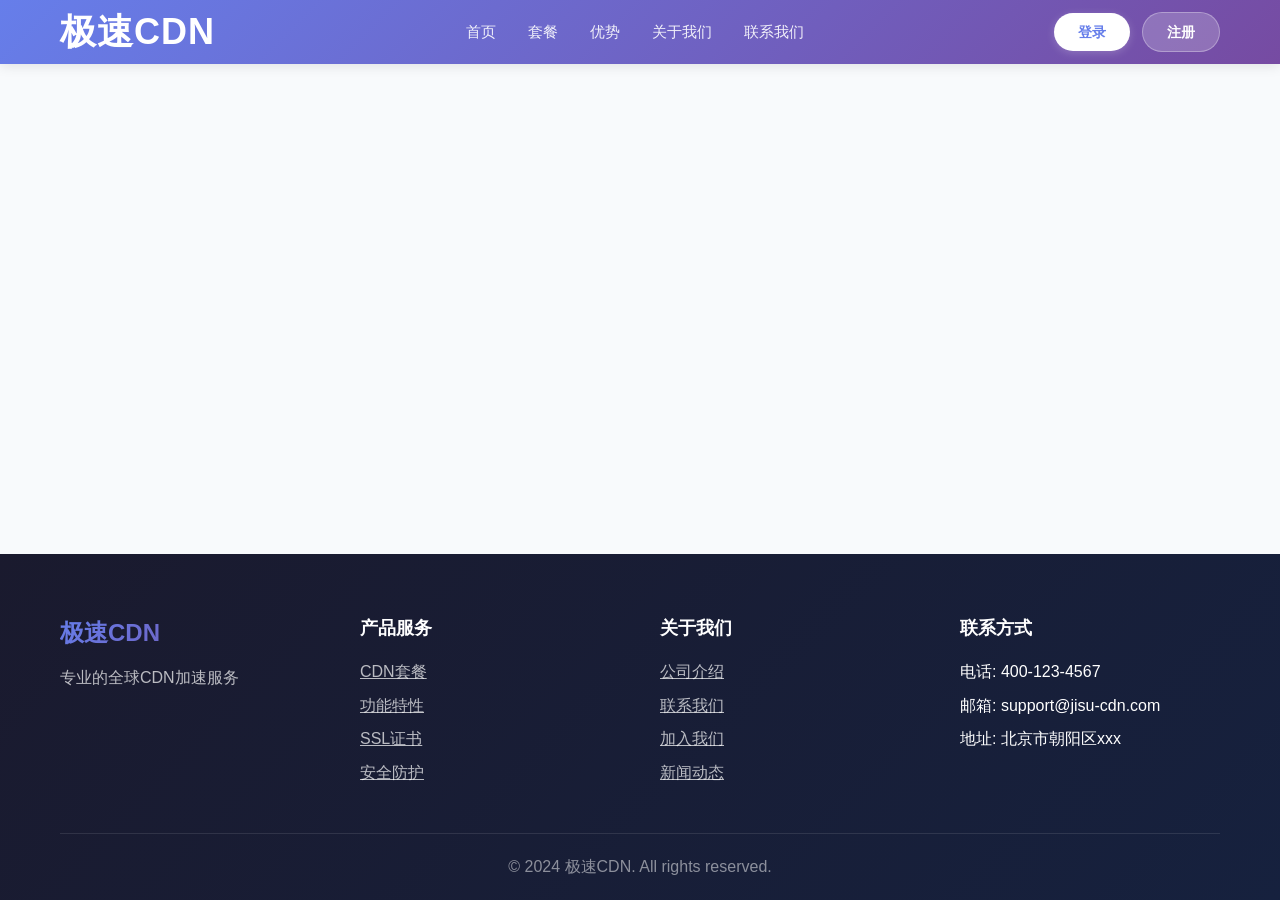
==== cdn-portal/index.html @ e6d89fb7 "新建 一站式门户集合平台" ====
<!DOCTYPE html>
<html lang="zh-CN">
<head>
  <meta charset="UTF-8">
  <meta name="viewport" content="width=device-width, initial-scale=1.0">
  <title>CDN门户网站 - 全球加速服务</title>
  <script type="module" src="./assets/index-D7ppRzgO.js"></script>
  <link rel="stylesheet" crossorigin href="./assets/index-Igo6DT3T.css">
</head>
<body>
  <div id="app"></div>
</body>
</html>
---- cdn-portal/assets/index-Igo6DT3T.css ----
.home[data-v-2555be69]{background:#f8fafc}.hero[data-v-2555be69]{background:linear-gradient(135deg,#667eea,#764ba2);color:#fff;padding:100px 0;min-height:700px;display:flex;align-items:center;position:relative;overflow:hidden}.hero[data-v-2555be69]:before{content:"";position:absolute;top:0;left:0;right:0;bottom:0;background:radial-gradient(circle at 30% 50%,rgba(255,255,255,.1) 0%,transparent 50%)}.hero-content[data-v-2555be69]{display:flex;align-items:center;justify-content:space-between;gap:60px;position:relative;z-index:1}.hero-text[data-v-2555be69]{flex:1;max-width:600px}.hero-text h1[data-v-2555be69]{font-size:48px;font-weight:800;line-height:1.2;margin-bottom:16px}.hero-text h2[data-v-2555be69]{font-size:32px;font-weight:700;margin-bottom:20px;opacity:.95}.hero-text p[data-v-2555be69]{font-size:18px;opacity:.9;margin-bottom:32px;line-height:1.6}.hero-actions[data-v-2555be69]{display:flex;gap:20px;align-items:center;flex-wrap:wrap}.price-tag[data-v-2555be69]{color:#fff;font-size:16px;font-weight:600;opacity:.9}.hero-visual[data-v-2555be69]{flex:1;display:flex;justify-content:center;align-items:center;max-width:500px}.globe-animation[data-v-2555be69]{width:400px;height:400px;position:relative;display:flex;align-items:center;justify-content:center}.orbit[data-v-2555be69]{position:absolute;border:2px solid rgba(255,255,255,.2);border-radius:50%;animation:rotate-2555be69 20s linear infinite}.orbit-1[data-v-2555be69]{width:300px;height:300px}.orbit-2[data-v-2555be69]{width:350px;height:350px;animation-duration:25s;animation-direction:reverse}.orbit-3[data-v-2555be69]{width:400px;height:400px;animation-duration:30s}.center-globe[data-v-2555be69]{font-size:120px;animation:pulse-2555be69 3s ease-in-out infinite}@keyframes rotate-2555be69{0%{transform:rotate(0)}to{transform:rotate(360deg)}}@keyframes pulse-2555be69{0%,to{transform:scale(1)}50%{transform:scale(1.1)}}.services-section[data-v-2555be69]{padding:80px 0;background:#fff}.section-header[data-v-2555be69]{text-align:center;margin-bottom:60px}.section-header h2[data-v-2555be69]{font-size:36px;font-weight:700;margin-bottom:12px;color:#1e293b}.section-header p[data-v-2555be69]{font-size:18px;color:#64748b}.services-grid[data-v-2555be69]{display:grid;grid-template-columns:repeat(auto-fit,minmax(350px,1fr));gap:32px}.service-card[data-v-2555be69]{background:#fff;border-radius:16px;padding:40px;box-shadow:0 4px 6px -1px #0000001a;transition:all .3s ease;border:1px solid #e2e8f0}.service-card[data-v-2555be69]:hover{transform:translateY(-8px);box-shadow:0 20px 25px -5px #0000001a}.service-icon[data-v-2555be69]{font-size:48px;margin-bottom:20px}.service-card h3[data-v-2555be69]{font-size:24px;font-weight:700;margin-bottom:16px;color:#1e293b}.service-card p[data-v-2555be69]{color:#64748b;line-height:1.6;margin-bottom:24px}.service-footer[data-v-2555be69]{display:flex;justify-content:space-between;align-items:center;padding-top:20px;border-top:1px solid #e2e8f0}.service-footer .price[data-v-2555be69]{color:#667eea;font-weight:700;font-size:16px}.learn-more[data-v-2555be69]{color:#667eea;font-weight:600;text-decoration:none;transition:all .3s ease}.learn-more[data-v-2555be69]:hover{color:#764ba2}.metrics-section[data-v-2555be69]{padding:80px 0;background:linear-gradient(135deg,#667eea,#764ba2)}.metrics-grid[data-v-2555be69]{display:grid;grid-template-columns:repeat(auto-fit,minmax(250px,1fr));gap:40px}.metrics-section .section-header h2[data-v-2555be69],.metrics-section .section-header p[data-v-2555be69]{color:#fff}.metric-card[data-v-2555be69]{text-align:center;color:#fff}.metric-value[data-v-2555be69]{font-size:56px;font-weight:800;margin-bottom:12px}.metric-label[data-v-2555be69]{font-size:16px;opacity:.9}.why-choose-section[data-v-2555be69]{padding:80px 0;background:#f8fafc}.why-choose-grid[data-v-2555be69]{display:grid;grid-template-columns:repeat(auto-fit,minmax(350px,1fr));gap:32px}.why-choose-item[data-v-2555be69]{background:#fff;border-radius:16px;padding:32px;box-shadow:0 4px 6px -1px #0000001a;transition:all .3s ease;border:1px solid #e2e8f0}.why-choose-item[data-v-2555be69]:hover{transform:translateY(-8px);box-shadow:0 20px 25px -5px #0000001a}.why-icon[data-v-2555be69]{font-size:48px;margin-bottom:20px}.why-choose-item h3[data-v-2555be69]{font-size:20px;font-weight:700;margin-bottom:12px;color:#1e293b}.why-choose-item p[data-v-2555be69]{color:#64748b;line-height:1.6}.reviews-section[data-v-2555be69]{padding:80px 0;background:#fff}.reviews-grid[data-v-2555be69]{display:grid;grid-template-columns:repeat(auto-fit,minmax(300px,1fr));gap:32px}.review-card[data-v-2555be69]{background:#fff;border-radius:16px;padding:32px;box-shadow:0 4px 6px -1px #0000001a;border:1px solid #e2e8f0;transition:all .3s ease}.review-card[data-v-2555be69]:hover{transform:translateY(-8px);box-shadow:0 20px 25px -5px #0000001a}.review-header[data-v-2555be69]{display:flex;align-items:center;gap:16px;margin-bottom:20px}.avatar[data-v-2555be69]{width:60px;height:60px;background:linear-gradient(135deg,#667eea,#764ba2);border-radius:50%;display:flex;align-items:center;justify-content:center;font-size:32px}.reviewer-info h4[data-v-2555be69]{font-size:18px;font-weight:700;color:#1e293b;margin-bottom:4px}.review-title[data-v-2555be69]{font-size:14px;color:#64748b}.review-content[data-v-2555be69]{color:#475569;line-height:1.8;margin-bottom:16px;font-style:italic}.review-rating[data-v-2555be69]{font-size:20px}.cta-section[data-v-2555be69]{background:linear-gradient(135deg,#667eea,#764ba2);color:#fff;padding:80px 0;text-align:center}.cta-section h2[data-v-2555be69]{font-size:36px;font-weight:700;margin-bottom:16px}.cta-section p[data-v-2555be69]{font-size:18px;opacity:.9;margin-bottom:32px;max-width:800px;margin-left:auto;margin-right:auto}.cta-actions[data-v-2555be69]{display:flex;gap:16px;justify-content:center}.btn[data-v-2555be69]{display:inline-block;padding:14px 32px;border-radius:8px;font-size:16px;font-weight:600;text-decoration:none;transition:all .3s ease}.btn-white[data-v-2555be69]{background:#fff;color:#667eea}.btn-white[data-v-2555be69]:hover{background:#ffffffe6;transform:translateY(-2px);box-shadow:0 8px 16px #0003}.btn-outline-white[data-v-2555be69]{background:transparent;color:#fff;border:2px solid white}.btn-outline-white[data-v-2555be69]:hover{background:#fff;color:#667eea;transform:translateY(-2px)}@media (max-width: 768px){.hero-content[data-v-2555be69]{flex-direction:column;text-align:center}.hero-text h1[data-v-2555be69]{font-size:36px}.hero-text h2[data-v-2555be69]{font-size:24px}.hero-visual[data-v-2555be69]{display:none}.services-grid[data-v-2555be69],.why-choose-grid[data-v-2555be69],.reviews-grid[data-v-2555be69]{grid-template-columns:1fr}.cta-actions[data-v-2555be69]{flex-direction:column}}.pricing-page[data-v-6e8954fa]{background:#f8fafc;min-height:100vh}.page-header[data-v-6e8954fa]{background:linear-gradient(135deg,#667eea,#764ba2);color:#fff;padding:80px 0;text-align:center}.page-header h1[data-v-6e8954fa]{font-size:48px;font-weight:800;margin-bottom:12px}.page-header p[data-v-6e8954fa]{font-size:20px;opacity:.9}.pricing-section[data-v-6e8954fa]{padding:80px 0}.pricing-cards[data-v-6e8954fa]{display:grid;grid-template-columns:repeat(auto-fit,minmax(300px,1fr));gap:32px}.pricing-card[data-v-6e8954fa]{background:#fff;border-radius:16px;padding:40px;position:relative;box-shadow:0 4px 6px -1px #0000001a;transition:all .3s ease;border:1px solid #e2e8f0}.pricing-card[data-v-6e8954fa]:hover{transform:translateY(-8px);box-shadow:0 20px 25px -5px #0000001a}.pricing-card.popular[data-v-6e8954fa]{border:2px solid #667eea;transform:scale(1.05)}.pricing-card.popular[data-v-6e8954fa]:before{content:"推荐";position:absolute;top:-12px;left:50%;transform:translate(-50%);background:linear-gradient(135deg,#667eea,#764ba2);color:#fff;padding:4px 20px;border-radius:20px;font-size:12px;font-weight:600}.pricing-header[data-v-6e8954fa]{text-align:center;margin-bottom:32px;padding-bottom:32px;border-bottom:1px solid #f1f5f9}.pricing-header h3[data-v-6e8954fa]{font-size:28px;font-weight:700;margin-bottom:16px;color:#1e293b}.price[data-v-6e8954fa]{display:flex;justify-content:center;align-items:baseline;margin-bottom:12px}.currency[data-v-6e8954fa]{font-size:24px;color:#667eea;font-weight:600}.amount[data-v-6e8954fa]{font-size:56px;color:#667eea;font-weight:800}.period[data-v-6e8954fa]{font-size:16px;color:#64748b}.description[data-v-6e8954fa]{color:#64748b;font-size:14px}.pricing-features[data-v-6e8954fa]{margin-bottom:32px}.feature-item[data-v-6e8954fa]{display:flex;align-items:center;padding:12px 0;color:#475569;border-bottom:1px solid #f1f5f9}.check-icon[data-v-6e8954fa]{color:#10b981;font-weight:700;margin-right:12px;font-size:18px}.pricing-action[data-v-6e8954fa]{text-align:center}.pricing-action .el-button[data-v-6e8954fa]{width:100%;border-radius:8px;padding:12px 24px;font-size:16px}.faq-section[data-v-6e8954fa]{padding:80px 0;background:#fff}.section-header[data-v-6e8954fa]{text-align:center;margin-bottom:60px}.section-header h2[data-v-6e8954fa]{font-size:36px;font-weight:700;margin-bottom:12px;color:#1e293b}.section-header p[data-v-6e8954fa]{font-size:18px;color:#64748b}.el-collapse[data-v-6e8954fa]{max-width:800px;margin:0 auto}.faq-answer[data-v-6e8954fa]{line-height:1.8;color:#475569}.contact-sales[data-v-6e8954fa]{background:linear-gradient(135deg,#667eea,#764ba2);color:#fff;padding:80px 0;text-align:center}.contact-sales h2[data-v-6e8954fa]{font-size:36px;font-weight:700;margin-bottom:12px}.contact-sales p[data-v-6e8954fa]{font-size:18px;opacity:.9;margin-bottom:32px}@media (max-width: 768px){.page-header h1[data-v-6e8954fa]{font-size:36px}.pricing-card.popular[data-v-6e8954fa]{transform:scale(1)}}.features-page[data-v-ac1469d3]{background:#f8fafc;min-height:100vh}.page-header[data-v-ac1469d3]{background:linear-gradient(135deg,#667eea,#764ba2);color:#fff;padding:80px 0;text-align:center}.page-header h1[data-v-ac1469d3]{font-size:48px;font-weight:800;margin-bottom:12px}.page-header p[data-v-ac1469d3]{font-size:20px;opacity:.9}.features-section[data-v-ac1469d3]{padding:80px 0}.features-grid[data-v-ac1469d3]{display:grid;grid-template-columns:repeat(auto-fit,minmax(350px,1fr));gap:32px}.feature-card[data-v-ac1469d3]{background:#fff;border-radius:16px;padding:40px;box-shadow:0 4px 6px -1px #0000001a;transition:all .3s ease;border:1px solid #e2e8f0}.feature-card[data-v-ac1469d3]:hover{transform:translateY(-8px);box-shadow:0 20px 25px -5px #0000001a}.feature-icon[data-v-ac1469d3]{font-size:56px;margin-bottom:20px}.feature-card h3[data-v-ac1469d3]{font-size:24px;font-weight:700;margin-bottom:12px;color:#1e293b}.feature-card p[data-v-ac1469d3]{color:#64748b;line-height:1.6;margin-bottom:24px}.feature-details[data-v-ac1469d3]{list-style:none;padding-left:0}.feature-details li[data-v-ac1469d3]{color:#475569;position:relative;padding:8px 0 8px 24px}.feature-details li[data-v-ac1469d3]:before{content:"•";position:absolute;left:0;color:#667eea;font-weight:700;font-size:20px}.comparison-section[data-v-ac1469d3]{padding:80px 0;background:#fff}.section-header[data-v-ac1469d3]{text-align:center;margin-bottom:60px}.section-header h2[data-v-ac1469d3]{font-size:36px;font-weight:700;margin-bottom:12px;color:#1e293b}.section-header p[data-v-ac1469d3]{font-size:18px;color:#64748b}.comparison-table[data-v-ac1469d3]{max-width:800px;margin:0 auto}.stats-section[data-v-ac1469d3]{background:linear-gradient(135deg,#667eea,#764ba2);color:#fff;padding:80px 0}.stats-grid[data-v-ac1469d3]{display:grid;grid-template-columns:repeat(auto-fit,minmax(200px,1fr));gap:40px}.stat-item[data-v-ac1469d3]{text-align:center}.stat-number[data-v-ac1469d3]{font-size:48px;font-weight:800;margin-bottom:8px}.stat-label[data-v-ac1469d3]{font-size:16px;opacity:.9}.cta-section[data-v-ac1469d3]{background:#fff;padding:80px 0;text-align:center}.cta-section h2[data-v-ac1469d3]{font-size:36px;font-weight:700;margin-bottom:12px;color:#1e293b}.cta-section p[data-v-ac1469d3]{font-size:18px;color:#64748b;margin-bottom:32px}.cta-actions[data-v-ac1469d3]{display:flex;gap:16px;justify-content:center}.btn[data-v-ac1469d3]{display:inline-block;padding:12px 32px;border-radius:8px;font-size:16px;font-weight:600;text-decoration:none;transition:all .3s ease}.btn-primary[data-v-ac1469d3]{background:linear-gradient(135deg,#667eea,#764ba2);color:#fff}.btn-primary[data-v-ac1469d3]:hover{transform:translateY(-2px);box-shadow:0 8px 16px #667eea4d}.btn-secondary[data-v-ac1469d3]{background:#fff;border:2px solid #667eea;color:#667eea}.btn-secondary[data-v-ac1469d3]:hover{background:#667eea;color:#fff;transform:translateY(-2px)}@media (max-width: 768px){.page-header h1[data-v-ac1469d3]{font-size:36px}.features-grid[data-v-ac1469d3]{grid-template-columns:1fr}.cta-actions[data-v-ac1469d3]{flex-direction:column}}.about-page[data-v-dac5de35]{background:#f8fafc;min-height:100vh}.page-header[data-v-dac5de35]{background:linear-gradient(135deg,#667eea,#764ba2);color:#fff;padding:80px 0;text-align:center}.page-header h1[data-v-dac5de35]{font-size:48px;font-weight:800;margin-bottom:12px}.page-header p[data-v-dac5de35]{font-size:20px;opacity:.9}.story-section[data-v-dac5de35]{padding:80px 0;background:#fff}.story-content[data-v-dac5de35]{display:flex;align-items:center;gap:60px}.story-text[data-v-dac5de35]{flex:1}.story-text h2[data-v-dac5de35]{font-size:36px;font-weight:700;margin-bottom:24px;color:#1e293b}.story-text p[data-v-dac5de35]{font-size:16px;line-height:1.8;color:#475569;margin-bottom:16px}.story-image[data-v-dac5de35]{flex:1}.image-placeholder[data-v-dac5de35]{background:linear-gradient(135deg,#667eea,#764ba2);border-radius:20px;padding:80px 40px;text-align:center;color:#fff}.image-placeholder h3[data-v-dac5de35]{font-size:64px;margin-bottom:16px}.mission-section[data-v-dac5de35]{padding:80px 0}.mission-grid[data-v-dac5de35]{display:grid;grid-template-columns:repeat(auto-fit,minmax(300px,1fr));gap:32px}.mission-card[data-v-dac5de35]{background:#fff;border-radius:16px;padding:40px;text-align:center;box-shadow:0 4px 6px -1px #0000001a;transition:all .3s ease;border:1px solid #e2e8f0}.mission-card[data-v-dac5de35]:hover{transform:translateY(-8px);box-shadow:0 20px 25px -5px #0000001a}.mission-icon[data-v-dac5de35]{font-size:48px;margin-bottom:20px}.mission-card h3[data-v-dac5de35]{font-size:24px;font-weight:700;margin-bottom:16px;color:#1e293b}.mission-card p[data-v-dac5de35]{color:#64748b;line-height:1.6}.team-section[data-v-dac5de35]{padding:80px 0;background:#fff}.section-header[data-v-dac5de35]{text-align:center;margin-bottom:60px}.section-header h2[data-v-dac5de35]{font-size:36px;font-weight:700;margin-bottom:12px;color:#1e293b}.section-header p[data-v-dac5de35]{font-size:18px;color:#64748b}.team-grid[data-v-dac5de35]{display:grid;grid-template-columns:repeat(auto-fit,minmax(250px,1fr));gap:32px}.team-member[data-v-dac5de35]{background:#fff;border-radius:16px;padding:32px;text-align:center;box-shadow:0 4px 6px -1px #0000001a;transition:all .3s ease;border:1px solid #e2e8f0}.team-member[data-v-dac5de35]:hover{transform:translateY(-8px);box-shadow:0 20px 25px -5px #0000001a}.member-avatar[data-v-dac5de35]{width:100px;height:100px;background:linear-gradient(135deg,#667eea,#764ba2);border-radius:50%;margin:0 auto 20px;display:flex;align-items:center;justify-content:center;font-size:48px}.team-member h4[data-v-dac5de35]{font-size:20px;font-weight:700;margin-bottom:8px;color:#1e293b}.member-role[data-v-dac5de35]{color:#667eea;font-weight:600;margin-bottom:12px}.member-bio[data-v-dac5de35]{color:#64748b;font-size:14px;line-height:1.6}.milestones-section[data-v-dac5de35]{padding:80px 0}.timeline[data-v-dac5de35]{max-width:800px;margin:0 auto}.timeline-item[data-v-dac5de35]{display:flex;gap:24px;margin-bottom:32px;padding-left:40px;position:relative}.timeline-item[data-v-dac5de35]:before{content:"";position:absolute;left:0;top:0;bottom:0;width:2px;background:#e2e8f0}.timeline-item[data-v-dac5de35]:after{content:"";position:absolute;left:-6px;top:8px;width:14px;height:14px;background:#667eea;border-radius:50%;border:3px solid white;box-shadow:0 0 0 2px #667eea}.timeline-year[data-v-dac5de35]{font-size:24px;font-weight:700;color:#667eea;min-width:80px}.timeline-content h4[data-v-dac5de35]{font-size:18px;font-weight:600;margin-bottom:8px;color:#1e293b}.timeline-content p[data-v-dac5de35]{color:#64748b;line-height:1.6}.partners-section[data-v-dac5de35]{padding:80px 0;background:#fff}.partners-grid[data-v-dac5de35]{display:grid;grid-template-columns:repeat(auto-fit,minmax(180px,1fr));gap:24px}.logo-placeholder[data-v-dac5de35]{background:#fff;border:2px solid #e2e8f0;border-radius:12px;padding:40px 20px;text-align:center;transition:all .3s ease;color:#64748b}.logo-placeholder[data-v-dac5de35]:hover{border-color:#667eea;color:#667eea;transform:translateY(-4px)}@media (max-width: 768px){.story-content[data-v-dac5de35]{flex-direction:column}.page-header h1[data-v-dac5de35]{font-size:36px}.timeline-item[data-v-dac5de35]{padding-left:20px}}.contact-page[data-v-4cbf7e03]{background:#f8fafc;min-height:100vh}.page-header[data-v-4cbf7e03]{background:linear-gradient(135deg,#667eea,#764ba2);color:#fff;padding:80px 0;text-align:center}.page-header h1[data-v-4cbf7e03]{font-size:48px;font-weight:800;margin-bottom:12px}.page-header p[data-v-4cbf7e03]{font-size:20px;opacity:.9}.contact-section[data-v-4cbf7e03]{padding:80px 0}.contact-content[data-v-4cbf7e03]{display:grid;grid-template-columns:1fr 1fr;gap:60px}.contact-form[data-v-4cbf7e03]{background:#fff;border-radius:16px;padding:40px;box-shadow:0 4px 6px -1px #0000001a}.contact-form h2[data-v-4cbf7e03]{font-size:28px;font-weight:700;margin-bottom:32px;color:#1e293b}.contact-info[data-v-4cbf7e03]{background:#fff;border-radius:16px;padding:40px;box-shadow:0 4px 6px -1px #0000001a}.contact-info h2[data-v-4cbf7e03]{font-size:28px;font-weight:700;margin-bottom:32px;color:#1e293b}.info-item[data-v-4cbf7e03]{display:flex;gap:20px;margin-bottom:24px}.info-icon[data-v-4cbf7e03]{font-size:24px;width:48px;height:48px;background:linear-gradient(135deg,#667eea,#764ba2);border-radius:12px;display:flex;align-items:center;justify-content:center;flex-shrink:0}.info-content h4[data-v-4cbf7e03]{font-size:16px;font-weight:600;margin-bottom:8px;color:#1e293b}.info-content p[data-v-4cbf7e03]{color:#64748b;font-size:14px;line-height:1.6}.social-links[data-v-4cbf7e03]{margin-top:32px;padding-top:24px;border-top:1px solid #e2e8f0}.social-links h4[data-v-4cbf7e03]{font-size:16px;font-weight:600;margin-bottom:16px;color:#1e293b}.social-icons[data-v-4cbf7e03]{display:flex;gap:12px;flex-wrap:wrap}.social-icon[data-v-4cbf7e03]{padding:10px 20px;background:linear-gradient(135deg,#667eea,#764ba2);color:#fff;border-radius:20px;font-size:14px;font-weight:600;text-decoration:none;transition:all .3s ease}.social-icon[data-v-4cbf7e03]:hover{transform:translateY(-2px);box-shadow:0 4px 12px #667eea66}.map-section[data-v-4cbf7e03]{padding:80px 0;background:#fff}.map-section h2[data-v-4cbf7e03]{text-align:center;font-size:36px;font-weight:700;margin-bottom:40px;color:#1e293b}.map-placeholder[data-v-4cbf7e03]{background:linear-gradient(135deg,#667eea,#764ba2);border-radius:16px;height:400px;display:flex;align-items:center;justify-content:center}.map-content[data-v-4cbf7e03]{text-align:center;color:#fff}.map-content h3[data-v-4cbf7e03]{font-size:48px;margin-bottom:16px}.map-content p[data-v-4cbf7e03]{font-size:18px;opacity:.9}.faq-quick[data-v-4cbf7e03]{padding:80px 0}.faq-quick h2[data-v-4cbf7e03]{text-align:center;font-size:36px;font-weight:700;margin-bottom:40px;color:#1e293b}.faq-links[data-v-4cbf7e03]{display:grid;grid-template-columns:repeat(auto-fit,minmax(250px,1fr));gap:24px}.faq-link[data-v-4cbf7e03]{background:#fff;border-radius:16px;padding:32px;text-decoration:none;display:flex;gap:20px;box-shadow:0 4px 6px -1px #0000001a;transition:all .3s ease;border:1px solid #e2e8f0}.faq-link[data-v-4cbf7e03]:hover{transform:translateY(-8px);box-shadow:0 20px 25px -5px #0000001a}.faq-icon[data-v-4cbf7e03]{font-size:36px}.faq-text h4[data-v-4cbf7e03]{font-size:18px;font-weight:600;margin-bottom:8px;color:#1e293b}.faq-text p[data-v-4cbf7e03]{font-size:14px;color:#64748b;line-height:1.6}@media (max-width: 768px){.contact-content[data-v-4cbf7e03]{grid-template-columns:1fr}.page-header h1[data-v-4cbf7e03]{font-size:36px}.faq-links[data-v-4cbf7e03]{grid-template-columns:1fr}}.login-page[data-v-4637d921]{min-height:100vh;background:linear-gradient(135deg,#667eea,#764ba2);display:flex;align-items:center;justify-content:center;padding:80px 20px 20px}.login-container[data-v-4637d921]{display:flex;max-width:1000px;width:100%;background:#fff;border-radius:20px;box-shadow:0 20px 60px #0000004d;overflow:hidden}.login-card[data-v-4637d921]{flex:1;padding:40px}.login-header[data-v-4637d921]{text-align:center;margin-bottom:40px}.login-header h1[data-v-4637d921]{font-size:32px;font-weight:700;color:#1e293b;margin-bottom:8px}.login-header p[data-v-4637d921]{font-size:16px;color:#64748b}.login-form[data-v-4637d921]{max-width:400px;margin:0 auto}.form-options[data-v-4637d921]{display:flex;justify-content:space-between;align-items:center;margin-bottom:24px}.forgot-link[data-v-4637d921]{color:#667eea;text-decoration:none;font-size:14px;transition:color .3s ease}.forgot-link[data-v-4637d921]:hover{color:#764ba2}.login-button[data-v-4637d921]{width:100%;height:48px;font-size:16px;font-weight:600;border-radius:8px;background:linear-gradient(135deg,#667eea,#764ba2);border:none;transition:all .3s ease}.login-button[data-v-4637d921]:hover{transform:translateY(-2px);box-shadow:0 8px 16px #667eea4d}.divider[data-v-4637d921]{text-align:center;margin:32px 0;position:relative}.divider[data-v-4637d921]:before{content:"";position:absolute;left:0;right:0;top:50%;height:1px;background:#e2e8f0}.divider span[data-v-4637d921]{background:#fff;padding:0 16px;color:#94a3b8;font-size:14px;position:relative}.social-login[data-v-4637d921]{display:flex;gap:16px;flex-direction:column}.social-button[data-v-4637d921]{width:100%;height:44px;border:1px solid #e2e8f0;border-radius:8px;display:flex;align-items:center;justify-content:center;gap:12px;transition:all .3s ease}.social-button[data-v-4637d921]:hover{border-color:#667eea;color:#667eea;transform:translateY(-2px);box-shadow:0 4px 12px #667eea33}.social-icon[data-v-4637d921]{font-size:20px}.login-footer[data-v-4637d921]{text-align:center;margin-top:32px;padding-top:24px;border-top:1px solid #e2e8f0}.login-footer p[data-v-4637d921]{color:#64748b;font-size:14px;margin-bottom:8px}.register-link[data-v-4637d921]{color:#667eea;text-decoration:none;font-weight:600;font-size:16px;transition:color .3s ease}.register-link[data-v-4637d921]:hover{color:#764ba2}.login-sidebar[data-v-4637d921]{flex:1;background:linear-gradient(135deg,#667eea,#764ba2);display:flex;align-items:center;justify-content:center;padding:60px 40px}.sidebar-content[data-v-4637d921]{text-align:center;color:#fff}.logo-large[data-v-4637d921]{font-size:80px;margin-bottom:24px}.sidebar-content h2[data-v-4637d921]{font-size:36px;font-weight:700;margin-bottom:12px}.sidebar-content>p[data-v-4637d921]{font-size:18px;opacity:.9;margin-bottom:40px}.features-list[data-v-4637d921]{list-style:none;text-align:left;display:inline-block}.features-list li[data-v-4637d921]{padding:12px 0;font-size:16px;opacity:.9}@media (max-width: 968px){.login-container[data-v-4637d921]{flex-direction:column}.login-sidebar[data-v-4637d921]{display:none}.login-card[data-v-4637d921]{padding:30px 20px}}@media (max-width: 480px){.login-header h1[data-v-4637d921]{font-size:24px}.login-form[data-v-4637d921]{max-width:100%}.social-login[data-v-4637d921]{flex-direction:column}}.register-page[data-v-36d9d25b]{min-height:100vh;background:linear-gradient(135deg,#667eea,#764ba2);display:flex;align-items:center;justify-content:center;padding:80px 20px 20px}.register-container[data-v-36d9d25b]{display:flex;max-width:1000px;width:100%;background:#fff;border-radius:20px;box-shadow:0 20px 60px #0000004d;overflow:hidden}.register-card[data-v-36d9d25b]{flex:1;padding:40px}.register-header[data-v-36d9d25b]{text-align:center;margin-bottom:40px}.register-header h1[data-v-36d9d25b]{font-size:32px;font-weight:700;color:#1e293b;margin-bottom:8px}.register-header p[data-v-36d9d25b]{font-size:16px;color:#64748b}.register-steps[data-v-36d9d25b]{margin-bottom:40px}.register-form[data-v-36d9d25b]{max-width:400px;margin:0 auto}.code-input[data-v-36d9d25b]{display:flex;gap:12px}.code-input .el-input[data-v-36d9d25b]{flex:1}.code-button[data-v-36d9d25b]{white-space:nowrap;min-width:120px}.next-button[data-v-36d9d25b],.submit-button[data-v-36d9d25b],.prev-button[data-v-36d9d25b]{width:100%;height:48px;font-size:16px;font-weight:600;border-radius:8px}.next-button[data-v-36d9d25b],.submit-button[data-v-36d9d25b]{background:linear-gradient(135deg,#667eea,#764ba2);border:none}.next-button[data-v-36d9d25b]:hover,.submit-button[data-v-36d9d25b]:hover{transform:translateY(-2px);box-shadow:0 8px 16px #667eea4d}.button-group[data-v-36d9d25b]{display:flex;gap:16px}.prev-button[data-v-36d9d25b]{flex:1}.submit-button[data-v-36d9d25b]{flex:2}.terms-link[data-v-36d9d25b]{color:#667eea;text-decoration:none}.terms-link[data-v-36d9d25b]:hover{text-decoration:underline}.success-step[data-v-36d9d25b]{text-align:center;padding:40px 20px}.success-icon[data-v-36d9d25b]{width:80px;height:80px;background:linear-gradient(135deg,#10b981,#059669);border-radius:50%;display:flex;align-items:center;justify-content:center;font-size:40px;color:#fff;font-weight:700;margin:0 auto 24px}.success-step h2[data-v-36d9d25b]{font-size:28px;font-weight:700;color:#1e293b;margin-bottom:12px}.success-step>p[data-v-36d9d25b]{font-size:16px;color:#64748b;margin-bottom:32px}.success-actions[data-v-36d9d25b]{display:flex;gap:16px;justify-content:center}.register-footer[data-v-36d9d25b]{text-align:center;margin-top:32px;padding-top:24px;border-top:1px solid #e2e8f0}.register-footer p[data-v-36d9d25b]{color:#64748b;font-size:14px;margin-bottom:8px}.login-link[data-v-36d9d25b]{color:#667eea;text-decoration:none;font-weight:600;font-size:16px;transition:color .3s ease}.login-link[data-v-36d9d25b]:hover{color:#764ba2}.register-sidebar[data-v-36d9d25b]{flex:1;background:linear-gradient(135deg,#667eea,#764ba2);display:flex;align-items:center;justify-content:center;padding:60px 40px}.sidebar-content[data-v-36d9d25b]{text-align:center;color:#fff}.logo-large[data-v-36d9d25b]{font-size:80px;margin-bottom:24px}.sidebar-content>h2[data-v-36d9d25b]{font-size:36px;font-weight:700;margin-bottom:12px}.sidebar-content>p[data-v-36d9d25b]{font-size:18px;opacity:.9;margin-bottom:40px}.benefits[data-v-36d9d25b]{display:flex;flex-direction:column;gap:24px;text-align:left}.benefit-item[data-v-36d9d25b]{display:flex;align-items:center;gap:16px;background:#ffffff1a;padding:20px;border-radius:12px;-webkit-backdrop-filter:blur(10px);backdrop-filter:blur(10px)}.benefit-icon[data-v-36d9d25b]{font-size:32px}.benefit-text h4[data-v-36d9d25b]{font-size:16px;font-weight:600;margin-bottom:4px}.benefit-text p[data-v-36d9d25b]{font-size:14px;opacity:.9}@media (max-width: 968px){.register-container[data-v-36d9d25b]{flex-direction:column}.register-sidebar[data-v-36d9d25b]{display:none}.register-card[data-v-36d9d25b]{padding:30px 20px}}@media (max-width: 480px){.register-header h1[data-v-36d9d25b]{font-size:24px}.register-form[data-v-36d9d25b]{max-width:100%}.button-group[data-v-36d9d25b],.success-actions[data-v-36d9d25b]{flex-direction:column}}.dashboard[data-v-6f2f23bd]{background:#f8fafc;min-height:100vh;padding:40px 0}.dashboard-content[data-v-6f2f23bd]{display:grid;grid-template-columns:280px 1fr;gap:32px;margin-bottom:60px}.dashboard-sidebar[data-v-6f2f23bd]{background:#fff;border-radius:16px;padding:24px;box-shadow:0 2px 8px #0000001a;height:fit-content}.user-info[data-v-6f2f23bd]{text-align:center;margin-bottom:24px;padding-bottom:24px;border-bottom:1px solid #e2e8f0}.avatar[data-v-6f2f23bd]{width:80px;height:80px;background:linear-gradient(135deg,#667eea,#764ba2);border-radius:50%;display:flex;align-items:center;justify-content:center;font-size:40px;margin:0 auto 12px}.user-info h3[data-v-6f2f23bd]{font-size:18px;font-weight:600;color:#1e293b;margin-bottom:4px}.user-status[data-v-6f2f23bd]{font-size:14px;color:#10b981;font-weight:500}.dashboard-menu[data-v-6f2f23bd]{border:none}.dashboard-menu .el-menu-item[data-v-6f2f23bd]{display:flex;align-items:center;gap:12px;padding:16px 20px;margin-bottom:4px;border-radius:8px;transition:all .3s ease}.dashboard-menu .el-menu-item[data-v-6f2f23bd]:hover{background:#f1f5f9}.dashboard-menu .el-menu-item.is-active[data-v-6f2f23bd]{background:linear-gradient(135deg,#667eea,#764ba2);color:#fff}.dashboard-main[data-v-6f2f23bd]{background:#fff;border-radius:16px;padding:32px;box-shadow:0 2px 8px #0000001a;min-height:calc(100vh - 80px)}.dashboard-section[data-v-6f2f23bd]{width:100%}.dashboard-section h2[data-v-6f2f23bd]{font-size:24px;font-weight:700;color:#1e293b;margin-bottom:24px}.stats-grid[data-v-6f2f23bd]{display:grid;grid-template-columns:repeat(auto-fit,minmax(240px,1fr));gap:24px;margin-bottom:40px;width:100%}.stat-card[data-v-6f2f23bd]{display:flex;align-items:center;gap:20px;padding:24px;background:#f8fafc;border-radius:12px;border:1px solid #e2e8f0;transition:all .3s ease}.stat-card[data-v-6f2f23bd]:hover{transform:translateY(-4px);box-shadow:0 8px 16px #0000001a}.stat-icon[data-v-6f2f23bd]{font-size:36px}.stat-content h4[data-v-6f2f23bd]{font-size:14px;color:#64748b;margin-bottom:8px}.stat-value[data-v-6f2f23bd]{font-size:24px;font-weight:700;color:#1e293b;margin-bottom:4px}.stat-change[data-v-6f2f23bd]{font-size:12px;font-weight:600}.stat-change.positive[data-v-6f2f23bd]{color:#10b981}.stat-change.negative[data-v-6f2f23bd]{color:#ef4444}.stat-change.neutral[data-v-6f2f23bd]{color:#94a3b8}.recent-activity[data-v-6f2f23bd]{margin-top:40px}.recent-activity h3[data-v-6f2f23bd]{font-size:20px;font-weight:600;color:#1e293b;margin-bottom:24px}.el-timeline-item .el-card[data-v-6f2f23bd]{box-shadow:0 2px 4px #0000001a}.section-header[data-v-6f2f23bd]{display:flex;justify-content:space-between;align-items:center;margin-bottom:24px;gap:16px}.search-box[data-v-6f2f23bd]{width:300px}.domain-cell[data-v-6f2f23bd]{display:flex;align-items:center;gap:8px}.domain-icon[data-v-6f2f23bd]{font-size:18px}.pagination[data-v-6f2f23bd]{margin-top:24px;display:flex;justify-content:center}.analytics-controls[data-v-6f2f23bd]{display:flex;gap:16px;margin-bottom:24px;width:100%}.analytics-summary[data-v-6f2f23bd]{display:grid;grid-template-columns:repeat(auto-fit,minmax(240px,1fr));gap:20px;margin-bottom:32px;width:100%}.summary-card[data-v-6f2f23bd]{display:flex;align-items:center;gap:16px;padding:20px;background:linear-gradient(135deg,#667eea,#764ba2);border-radius:12px;color:#fff}.summary-icon[data-v-6f2f23bd]{font-size:32px}.summary-label[data-v-6f2f23bd]{font-size:14px;opacity:.9;margin-bottom:4px}.summary-value[data-v-6f2f23bd]{font-size:24px;font-weight:700;margin-bottom:4px}.summary-trend[data-v-6f2f23bd]{font-size:12px;font-weight:600}.summary-trend.up[data-v-6f2f23bd],.summary-trend.down[data-v-6f2f23bd]{color:#4ade80}.analytics-charts[data-v-6f2f23bd]{display:grid;grid-template-columns:2fr 1fr;gap:24px;margin-bottom:32px;width:100%}.chart-card[data-v-6f2f23bd]{background:#f8fafc;border-radius:12px;padding:24px;border:1px solid #e2e8f0}.chart-header[data-v-6f2f23bd]{display:flex;justify-content:space-between;align-items:center;margin-bottom:20px}.chart-header h3[data-v-6f2f23bd]{font-size:18px;font-weight:600;color:#1e293b}.chart-legend[data-v-6f2f23bd]{display:flex;gap:16px}.legend-item[data-v-6f2f23bd]{display:flex;align-items:center;gap:6px;font-size:14px;color:#64748b}.legend-color[data-v-6f2f23bd]{width:12px;height:12px;border-radius:2px}.chart-placeholder[data-v-6f2f23bd]{padding:20px 0}.chart-bars[data-v-6f2f23bd]{display:flex;justify-content:space-around;align-items:flex-end;height:200px;margin-bottom:16px}.bar[data-v-6f2f23bd]{width:40px;background:linear-gradient(180deg,#667eea,#764ba2);border-radius:4px 4px 0 0;transition:height .3s ease}.bar[data-v-6f2f23bd]:hover{opacity:.8}.chart-labels[data-v-6f2f23bd]{display:flex;justify-content:space-around;color:#64748b;font-size:14px}.region-list[data-v-6f2f23bd]{display:flex;flex-direction:column;gap:16px}.region-item[data-v-6f2f23bd]{display:flex;align-items:center;gap:12px}.region-name[data-v-6f2f23bd]{width:80px;font-size:14px}.region-bar[data-v-6f2f23bd]{flex:1;height:8px;background:#e2e8f0;border-radius:4px;overflow:hidden}.bar-fill[data-v-6f2f23bd]{height:100%;background:linear-gradient(90deg,#667eea,#764ba2);border-radius:4px;transition:width .3s ease}.region-value[data-v-6f2f23bd]{width:50px;text-align:right;font-weight:600;color:#1e293b}.top-resources[data-v-6f2f23bd]{margin-top:32px;width:100%}.top-resources h3[data-v-6f2f23bd]{font-size:18px;font-weight:600;color:#1e293b;margin-bottom:16px}.top-resources .el-table[data-v-6f2f23bd]{width:100%}.settings-form[data-v-6f2f23bd]{width:100%;max-width:800px}.avatar-upload[data-v-6f2f23bd]{display:flex;align-items:center;gap:16px}.avatar-preview[data-v-6f2f23bd]{width:80px;height:80px;background:linear-gradient(135deg,#667eea,#764ba2);border-radius:50%;display:flex;align-items:center;justify-content:center;font-size:40px}.security-item[data-v-6f2f23bd]{display:flex;justify-content:space-between;align-items:center;padding:16px;background:#f8fafc;border-radius:8px;border:1px solid #e2e8f0}.security-info[data-v-6f2f23bd]{display:flex;flex-direction:column;gap:4px}.security-title[data-v-6f2f23bd]{font-weight:600;color:#1e293b}.security-desc[data-v-6f2f23bd]{font-size:14px;color:#64748b}.api-settings[data-v-6f2f23bd]{width:100%;max-width:1000px}.api-header[data-v-6f2f23bd]{display:flex;justify-content:space-between;align-items:center;margin-bottom:24px}.api-header h3[data-v-6f2f23bd]{font-size:18px;font-weight:600;color:#1e293b}.api-keys-list[data-v-6f2f23bd]{display:flex;flex-direction:column;gap:16px;margin-bottom:24px}.api-key-item[data-v-6f2f23bd]{display:flex;justify-content:space-between;align-items:center;padding:20px;background:#f8fafc;border-radius:8px;border:1px solid #e2e8f0}.key-info[data-v-6f2f23bd]{display:flex;flex-direction:column;gap:8px}.key-name[data-v-6f2f23bd]{font-weight:600;color:#1e293b}.key-value[data-v-6f2f23bd]{font-family:monospace;color:#64748b}.key-time[data-v-6f2f23bd]{font-size:14px;color:#94a3b8}.key-actions[data-v-6f2f23bd]{display:flex;gap:8px}.billing-overview[data-v-6f2f23bd]{display:grid;grid-template-columns:repeat(auto-fit,minmax(240px,1fr));gap:20px;margin-bottom:32px;width:100%}.billing-card[data-v-6f2f23bd]{display:flex;align-items:center;gap:16px;padding:24px;background:linear-gradient(135deg,#667eea,#764ba2);border-radius:12px;color:#fff}.billing-card.balance[data-v-6f2f23bd]{background:linear-gradient(135deg,#10b981,#059669)}.card-icon[data-v-6f2f23bd]{font-size:32px}.card-content[data-v-6f2f23bd]{flex:1}.card-label[data-v-6f2f23bd]{font-size:14px;opacity:.9;margin-bottom:4px}.card-value[data-v-6f2f23bd]{font-size:24px;font-weight:700;margin-bottom:4px}.card-desc[data-v-6f2f23bd]{font-size:13px;opacity:.8}.billing-controls[data-v-6f2f23bd]{display:flex;gap:12px;margin-bottom:20px;width:100%}.billing-controls .el-table[data-v-6f2f23bd],.billing-tabs .el-table[data-v-6f2f23bd]{width:100%}.invoice-header[data-v-6f2f23bd],.recharge-header[data-v-6f2f23bd]{display:flex;justify-content:space-between;align-items:center;margin-bottom:20px;width:100%}.text-danger[data-v-6f2f23bd]{color:#ef4444}.text-success[data-v-6f2f23bd]{color:#10b981}.text-muted[data-v-6f2f23bd]{color:#94a3b8}.mt-2[data-v-6f2f23bd]{margin-top:8px}.package-cards[data-v-6f2f23bd]{display:grid;grid-template-columns:repeat(auto-fit,minmax(280px,1fr));gap:24px;width:100%}.package-card[data-v-6f2f23bd]{position:relative;padding:32px;background:#fff;border-radius:16px;border:2px solid #e2e8f0;transition:all .3s ease}.package-card[data-v-6f2f23bd]:hover{transform:translateY(-4px);box-shadow:0 12px 24px #0000001a}.package-card.pro[data-v-6f2f23bd]{border-color:#667eea;background:linear-gradient(135deg,#f0f4ff,#faf5ff)}.package-card.enterprise[data-v-6f2f23bd]{border-color:#764ba2;background:linear-gradient(135deg,#faf5ff,#fef3f2)}.package-badge[data-v-6f2f23bd]{position:absolute;top:-12px;right:24px;background:linear-gradient(135deg,#667eea,#764ba2);color:#fff;padding:4px 16px;border-radius:12px;font-size:12px;font-weight:600}.package-header[data-v-6f2f23bd]{text-align:center;margin-bottom:24px}.package-header h3[data-v-6f2f23bd]{font-size:20px;font-weight:700;color:#1e293b;margin-bottom:12px}.package-price[data-v-6f2f23bd]{font-size:32px;font-weight:800;color:#667eea}.package-price span[data-v-6f2f23bd]{font-size:16px;font-weight:500;color:#64748b}.package-features[data-v-6f2f23bd]{list-style:none;padding:0;margin:0 0 24px}.package-features li[data-v-6f2f23bd]{padding:8px 0;font-size:14px;color:#475569}.package-features li[data-v-6f2f23bd]:last-child{border-bottom:none}.invoice-header[data-v-6f2f23bd],.recharge-header[data-v-6f2f23bd]{display:flex;justify-content:space-between;align-items:center;margin-bottom:20px}.invoice-header h3[data-v-6f2f23bd],.recharge-header h3[data-v-6f2f23bd]{font-size:18px;font-weight:600;color:#1e293b}@media (max-width: 768px){.analytics-charts[data-v-6f2f23bd]{grid-template-columns:1fr}.section-header[data-v-6f2f23bd]{flex-direction:column;align-items:stretch}.search-box[data-v-6f2f23bd]{width:100%}.billing-controls[data-v-6f2f23bd]{flex-direction:column}}@media (max-width: 968px){.dashboard-content[data-v-6f2f23bd]{grid-template-columns:1fr}.dashboard-sidebar[data-v-6f2f23bd]{position:sticky;top:80px;z-index:100}.stats-grid[data-v-6f2f23bd]{grid-template-columns:1fr}}@media (max-width: 640px){.dashboard[data-v-6f2f23bd]{padding:20px 0}}.dashboard-section .el-table[data-v-6f2f23bd]{width:100%}.dashboard-section .el-pagination[data-v-6f2f23bd]{display:flex;justify-content:center}:root{--el-color-white:#fff;--el-color-black:#000;--el-color-primary-rgb:64, 158, 255;--el-color-success-rgb:103, 194, 58;--el-color-warning-rgb:230, 162, 60;--el-color-danger-rgb:245, 108, 108;--el-color-error-rgb:245, 108, 108;--el-color-info-rgb:144, 147, 153;--el-font-size-extra-large:20px;--el-font-size-large:18px;--el-font-size-medium:16px;--el-font-size-base:14px;--el-font-size-small:13px;--el-font-size-extra-small:12px;--el-font-family:"Helvetica Neue", Helvetica, "PingFang SC", "Hiragino Sans GB", "Microsoft YaHei", "微软雅黑", Arial, sans-serif;--el-font-weight-primary:500;--el-font-line-height-primary:24px;--el-index-normal:1;--el-index-top:1000;--el-index-popper:2000;--el-border-radius-base:4px;--el-border-radius-small:2px;--el-border-radius-round:20px;--el-border-radius-circle:100%;--el-transition-duration:.3s;--el-transition-duration-fast:.2s;--el-transition-function-ease-in-out-bezier:cubic-bezier(.645, .045, .355, 1);--el-transition-function-fast-bezier:cubic-bezier(.23, 1, .32, 1);--el-transition-all:all var(--el-transition-duration) var(--el-transition-function-ease-in-out-bezier);--el-transition-fade:opacity var(--el-transition-duration) var(--el-transition-function-fast-bezier);--el-transition-md-fade:transform var(--el-transition-duration) var(--el-transition-function-fast-bezier), opacity var(--el-transition-duration) var(--el-transition-function-fast-bezier);--el-transition-fade-linear:opacity var(--el-transition-duration-fast) linear;--el-transition-border:border-color var(--el-transition-duration-fast) var(--el-transition-function-ease-in-out-bezier);--el-transition-box-shadow:box-shadow var(--el-transition-duration-fast) var(--el-transition-function-ease-in-out-bezier);--el-transition-color:color var(--el-transition-duration-fast) var(--el-transition-function-ease-in-out-bezier);--el-component-size-large:40px;--el-component-size:32px;--el-component-size-small:24px;--lightningcss-light:initial;--lightningcss-dark: ;color-scheme:light;--el-color-primary:#409eff;--el-color-primary-light-3:#79bbff;--el-color-primary-light-5:#a0cfff;--el-color-primary-light-7:#c6e2ff;--el-color-primary-light-8:#d9ecff;--el-color-primary-light-9:#ecf5ff;--el-color-primary-dark-2:#337ecc;--el-color-success:#67c23a;--el-color-success-light-3:#95d475;--el-color-success-light-5:#b3e19d;--el-color-success-light-7:#d1edc4;--el-color-success-light-8:#e1f3d8;--el-color-success-light-9:#f0f9eb;--el-color-success-dark-2:#529b2e;--el-color-warning:#e6a23c;--el-color-warning-light-3:#eebe77;--el-color-warning-light-5:#f3d19e;--el-color-warning-light-7:#f8e3c5;--el-color-warning-light-8:#faecd8;--el-color-warning-light-9:#fdf6ec;--el-color-warning-dark-2:#b88230;--el-color-danger:#f56c6c;--el-color-danger-light-3:#f89898;--el-color-danger-light-5:#fab6b6;--el-color-danger-light-7:#fcd3d3;--el-color-danger-light-8:#fde2e2;--el-color-danger-light-9:#fef0f0;--el-color-danger-dark-2:#c45656;--el-color-error:#f56c6c;--el-color-error-light-3:#f89898;--el-color-error-light-5:#fab6b6;--el-color-error-light-7:#fcd3d3;--el-color-error-light-8:#fde2e2;--el-color-error-light-9:#fef0f0;--el-color-error-dark-2:#c45656;--el-color-info:#909399;--el-color-info-light-3:#b1b3b8;--el-color-info-light-5:#c8c9cc;--el-color-info-light-7:#dedfe0;--el-color-info-light-8:#e9e9eb;--el-color-info-light-9:#f4f4f5;--el-color-info-dark-2:#73767a;--el-bg-color:#fff;--el-bg-color-page:#f2f3f5;--el-bg-color-overlay:#fff;--el-text-color-primary:#303133;--el-text-color-regular:#606266;--el-text-color-secondary:#909399;--el-text-color-placeholder:#a8abb2;--el-text-color-disabled:#c0c4cc;--el-border-color:#dcdfe6;--el-border-color-light:#e4e7ed;--el-border-color-lighter:#ebeef5;--el-border-color-extra-light:#f2f6fc;--el-border-color-dark:#d4d7de;--el-border-color-darker:#cdd0d6;--el-fill-color:#f0f2f5;--el-fill-color-light:#f5f7fa;--el-fill-color-lighter:#fafafa;--el-fill-color-extra-light:#fafcff;--el-fill-color-dark:#ebedf0;--el-fill-color-darker:#e6e8eb;--el-fill-color-blank:#fff;--el-box-shadow:0px 12px 32px 4px #0000000a, 0px 8px 20px #00000014;--el-box-shadow-light:0px 0px 12px #0000001f;--el-box-shadow-lighter:0px 0px 6px #0000001f;--el-box-shadow-dark:0px 16px 48px 16px #00000014, 0px 12px 32px #0000001f, 0px 8px 16px -8px #00000029;--el-disabled-bg-color:var(--el-fill-color-light);--el-disabled-text-color:var(--el-text-color-placeholder);--el-disabled-border-color:var(--el-border-color-light);--el-overlay-color:#000c;--el-overlay-color-light:#000000b3;--el-overlay-color-lighter:#00000080;--el-mask-color:#ffffffe6;--el-mask-color-extra-light:#ffffff4d;--el-border-width:1px;--el-border-style:solid;--el-border-color-hover:var(--el-text-color-disabled);--el-border:var(--el-border-width) var(--el-border-style) var(--el-border-color);--el-svg-monochrome-grey:var(--el-border-color)}.fade-in-linear-enter-active,.fade-in-linear-leave-active{transition:var(--el-transition-fade-linear)}.fade-in-linear-enter-from,.fade-in-linear-leave-to{opacity:0}.el-fade-in-linear-enter-active,.el-fade-in-linear-leave-active{transition:var(--el-transition-fade-linear)}.el-fade-in-linear-enter-from,.el-fade-in-linear-leave-to{opacity:0}.el-fade-in-enter-active,.el-fade-in-leave-active{transition:all var(--el-transition-duration) cubic-bezier(.55,0,.1,1)}.el-fade-in-enter-from,.el-fade-in-leave-active{opacity:0}.el-zoom-in-center-enter-active,.el-zoom-in-center-leave-active{transition:all var(--el-transition-duration) cubic-bezier(.55,0,.1,1)}.el-zoom-in-center-enter-from,.el-zoom-in-center-leave-active{opacity:0;transform:scaleX(0)}.el-zoom-in-top-enter-active,.el-zoom-in-top-leave-active{opacity:1;transition:var(--el-transition-md-fade);transform-origin:top;transform:scaleY(1)}.el-zoom-in-top-enter-active[data-popper-placement^=top],.el-zoom-in-top-leave-active[data-popper-placement^=top]{transform-origin:bottom}.el-zoom-in-top-enter-from,.el-zoom-in-top-leave-active{opacity:0;transform:scaleY(0)}.el-zoom-in-bottom-enter-active,.el-zoom-in-bottom-leave-active{opacity:1;transition:var(--el-transition-md-fade);transform-origin:bottom;transform:scaleY(1)}.el-zoom-in-bottom-enter-from,.el-zoom-in-bottom-leave-active{opacity:0;transform:scaleY(0)}.el-zoom-in-left-enter-active,.el-zoom-in-left-leave-active{opacity:1;transition:var(--el-transition-md-fade);transform-origin:0 0;transform:scale(1)}.el-zoom-in-left-enter-from,.el-zoom-in-left-leave-active{opacity:0;transform:scale(.45)}.collapse-transition{transition:var(--el-transition-duration) height ease-in-out,var(--el-transition-duration) padding-top ease-in-out,var(--el-transition-duration) padding-bottom ease-in-out}.el-collapse-transition-leave-active,.el-collapse-transition-enter-active{transition:var(--el-transition-duration) max-height ease-in-out,var(--el-transition-duration) padding-top ease-in-out,var(--el-transition-duration) padding-bottom ease-in-out}.horizontal-collapse-transition{transition:var(--el-transition-duration) width ease-in-out,var(--el-transition-duration) padding-left ease-in-out,var(--el-transition-duration) padding-right ease-in-out}.el-list-enter-active,.el-list-leave-active{transition:all 1s}.el-list-enter-from,.el-list-leave-to{opacity:0;transform:translateY(-30px)}.el-list-leave-active{position:absolute!important}.el-opacity-transition{transition:opacity var(--el-transition-duration) cubic-bezier(.55,0,.1,1)}.el-icon--right{margin-left:5px}.el-icon--left{margin-right:5px}@keyframes rotating{0%{transform:rotate(0)}to{transform:rotate(360deg)}}.el-icon{--color:inherit;fill:currentColor;width:1em;height:1em;color:var(--color);line-height:1em;font-size:inherit;justify-content:center;align-items:center;display:inline-flex;position:relative}.el-icon.is-loading{animation:2s linear infinite rotating}.el-icon svg{width:1em;height:1em}.el-affix--fixed{position:fixed}.el-alert{--el-alert-padding:8px 16px;--el-alert-border-radius-base:var(--el-border-radius-base);--el-alert-title-font-size:14px;--el-alert-title-with-description-font-size:16px;--el-alert-description-font-size:14px;--el-alert-close-font-size:16px;--el-alert-close-customed-font-size:14px;--el-alert-icon-size:16px;--el-alert-icon-large-size:28px;width:100%;padding:var(--el-alert-padding);box-sizing:border-box;border-radius:var(--el-alert-border-radius-base);background-color:var(--el-color-white);opacity:1;transition:opacity var(--el-transition-duration-fast);align-items:center;margin:0;display:flex;position:relative;overflow:hidden}.el-alert.is-light .el-alert__close-btn{color:var(--el-text-color-placeholder)}.el-alert.is-dark .el-alert__close-btn,.el-alert.is-dark .el-alert__description{color:var(--el-color-white)}.el-alert.is-center{justify-content:center}.el-alert--primary{--el-alert-bg-color:var(--el-color-primary-light-9)}.el-alert--primary.is-light{background-color:var(--el-alert-bg-color);color:var(--el-color-primary)}.el-alert--primary.is-light .el-alert__description{color:var(--el-color-primary)}.el-alert--primary.is-dark{background-color:var(--el-color-primary);color:var(--el-color-white)}.el-alert--success{--el-alert-bg-color:var(--el-color-success-light-9)}.el-alert--success.is-light{background-color:var(--el-alert-bg-color);color:var(--el-color-success)}.el-alert--success.is-light .el-alert__description{color:var(--el-color-success)}.el-alert--success.is-dark{background-color:var(--el-color-success);color:var(--el-color-white)}.el-alert--info{--el-alert-bg-color:var(--el-color-info-light-9)}.el-alert--info.is-light{background-color:var(--el-alert-bg-color);color:var(--el-color-info)}.el-alert--info.is-light .el-alert__description{color:var(--el-color-info)}.el-alert--info.is-dark{background-color:var(--el-color-info);color:var(--el-color-white)}.el-alert--warning{--el-alert-bg-color:var(--el-color-warning-light-9)}.el-alert--warning.is-light{background-color:var(--el-alert-bg-color);color:var(--el-color-warning)}.el-alert--warning.is-light .el-alert__description{color:var(--el-color-warning)}.el-alert--warning.is-dark{background-color:var(--el-color-warning);color:var(--el-color-white)}.el-alert--error{--el-alert-bg-color:var(--el-color-error-light-9)}.el-alert--error.is-light{background-color:var(--el-alert-bg-color);color:var(--el-color-error)}.el-alert--error.is-light .el-alert__description{color:var(--el-color-error)}.el-alert--error.is-dark{background-color:var(--el-color-error);color:var(--el-color-white)}.el-alert__content{flex-direction:column;gap:4px;display:flex}.el-alert .el-alert__icon{font-size:var(--el-alert-icon-size);width:var(--el-alert-icon-size);margin-right:8px}.el-alert .el-alert__icon.is-big{font-size:var(--el-alert-icon-large-size);width:var(--el-alert-icon-large-size);margin-right:12px}.el-alert__title{font-size:var(--el-alert-title-font-size);line-height:24px}.el-alert__title.with-description{font-size:var(--el-alert-title-with-description-font-size)}.el-alert .el-alert__description{font-size:var(--el-alert-description-font-size);margin:0}.el-alert .el-alert__close-btn{font-size:var(--el-alert-close-font-size);opacity:1;cursor:pointer;position:absolute;top:12px;right:16px}.el-alert .el-alert__close-btn.is-customed{font-style:normal;font-size:var(--el-alert-close-customed-font-size);line-height:24px;top:8px}.el-alert-fade-enter-from,.el-alert-fade-leave-active{opacity:0}.el-aside{box-sizing:border-box;width:var(--el-aside-width,300px);flex-shrink:0;overflow:auto}.el-autocomplete{--el-input-text-color:var(--el-text-color-regular);--el-input-border:var(--el-border);--el-input-hover-border:var(--el-border-color-hover);--el-input-focus-border:var(--el-color-primary);--el-input-transparent-border:0 0 0 1px transparent inset;--el-input-border-color:var(--el-border-color);--el-input-border-radius:var(--el-border-radius-base);--el-input-bg-color:var(--el-fill-color-blank);--el-input-icon-color:var(--el-text-color-placeholder);--el-input-placeholder-color:var(--el-text-color-placeholder);--el-input-hover-border-color:var(--el-border-color-hover);--el-input-clear-hover-color:var(--el-text-color-secondary);--el-input-focus-border-color:var(--el-color-primary);--el-input-width:100%;width:var(--el-input-width);display:inline-block;position:relative}.el-autocomplete__popper.el-popper{background:var(--el-bg-color-overlay);border:1px solid var(--el-border-color-light);box-shadow:var(--el-box-shadow-light)}.el-autocomplete__popper.el-popper .el-popper__arrow:before{border:1px solid var(--el-border-color-light)}.el-autocomplete__popper.el-popper[data-popper-placement^=top] .el-popper__arrow:before{border-top-color:#0000;border-left-color:#0000}.el-autocomplete__popper.el-popper[data-popper-placement^=bottom] .el-popper__arrow:before{border-bottom-color:#0000;border-right-color:#0000}.el-autocomplete__popper.el-popper[data-popper-placement^=left] .el-popper__arrow:before{border-bottom-color:#0000;border-left-color:#0000}.el-autocomplete__popper.el-popper[data-popper-placement^=right] .el-popper__arrow:before{border-top-color:#0000;border-right-color:#0000}.el-autocomplete-suggestion{border-radius:var(--el-border-radius-base);box-sizing:border-box}.el-autocomplete-suggestion__header{border-bottom:1px solid var(--el-border-color-lighter);padding:10px}.el-autocomplete-suggestion__footer{border-top:1px solid var(--el-border-color-lighter);padding:10px}.el-autocomplete-suggestion__wrap{box-sizing:border-box;max-height:280px;padding:10px 0}.el-autocomplete-suggestion__list{margin:0;padding:0}.el-autocomplete-suggestion li{cursor:pointer;color:var(--el-text-color-regular);line-height:34px;font-size:var(--el-font-size-base);text-align:left;text-overflow:ellipsis;white-space:nowrap;margin:0;padding:0 20px;list-style:none;overflow:hidden}.el-autocomplete-suggestion li:hover,.el-autocomplete-suggestion li.highlighted{background-color:var(--el-fill-color-light)}.el-autocomplete-suggestion li.divider{border-top:1px solid var(--el-color-black);margin-top:6px}.el-autocomplete-suggestion li.divider:last-child{margin-bottom:-6px}.el-autocomplete-suggestion.is-loading li{cursor:default;height:100px;color:var(--el-text-color-secondary);justify-content:center;align-items:center;font-size:20px;display:flex}.el-autocomplete-suggestion.is-loading li:hover{background-color:var(--el-bg-color-overlay)}.el-avatar{--el-avatar-text-color:var(--el-color-white);--el-avatar-bg-color:var(--el-text-color-disabled);--el-avatar-text-size:14px;--el-avatar-icon-size:18px;--el-avatar-border-radius:var(--el-border-radius-base);--el-avatar-size-large:56px;--el-avatar-size:40px;--el-avatar-size-small:24px;box-sizing:border-box;text-align:center;color:var(--el-avatar-text-color);background:var(--el-avatar-bg-color);width:var(--el-avatar-size);height:var(--el-avatar-size);font-size:var(--el-avatar-text-size);outline:none;justify-content:center;align-items:center;display:inline-flex;overflow:hidden}.el-avatar>img{width:100%;height:100%;display:block}.el-avatar--circle{border-radius:50%}.el-avatar--square{border-radius:var(--el-avatar-border-radius)}.el-avatar--icon{font-size:var(--el-avatar-icon-size)}.el-avatar--small{--el-avatar-size:24px}.el-avatar--large{--el-avatar-size:56px}.el-avatar-group{--el-avatar-group-item-gap:-8px;--el-avatar-group-collapse-item-gap:4px;display:inline-flex}.el-avatar-group .el-avatar{border:1px solid var(--el-border-color-extra-light)}.el-avatar-group .el-avatar:not(:first-child){margin-left:var(--el-avatar-group-item-gap)}.el-avatar-group__collapse-avatars{--el-avatar-group-item-gap:-8px;--el-avatar-group-collapse-item-gap:4px}.el-avatar-group__collapse-avatars .el-avatar:not(:first-child){margin-left:var(--el-avatar-group-collapse-item-gap)}.el-backtop{--el-backtop-bg-color:var(--el-bg-color-overlay);--el-backtop-text-color:var(--el-color-primary);--el-backtop-hover-bg-color:var(--el-border-color-extra-light);background-color:var(--el-backtop-bg-color);width:40px;height:40px;color:var(--el-backtop-text-color);box-shadow:var(--el-box-shadow-lighter);cursor:pointer;z-index:5;border-radius:50%;justify-content:center;align-items:center;font-size:20px;display:flex;position:fixed}.el-backtop:hover{background-color:var(--el-backtop-hover-bg-color)}.el-backtop__icon{font-size:20px}.el-badge{--el-badge-bg-color:var(--el-color-danger);--el-badge-radius:10px;--el-badge-font-size:12px;--el-badge-padding:6px;--el-badge-size:18px;vertical-align:middle;width:-moz-fit-content;width:fit-content;display:inline-block;position:relative}.el-badge__content{background-color:var(--el-badge-bg-color);border-radius:var(--el-badge-radius);color:var(--el-color-white);font-size:var(--el-badge-font-size);height:var(--el-badge-size);padding:0 var(--el-badge-padding);white-space:nowrap;border:1px solid var(--el-bg-color);justify-content:center;align-items:center;display:inline-flex}.el-badge__content.is-fixed{top:0;right:calc(1px + var(--el-badge-size) / 2);z-index:var(--el-index-normal);position:absolute;transform:translateY(-50%)translate(100%)}.el-badge__content.is-fixed.is-dot{right:5px}.el-badge__content.is-dot{border-radius:50%;width:8px;height:8px;padding:0;right:0}.el-badge__content.is-hide-zero{display:none}.el-badge__content--primary{background-color:var(--el-color-primary)}.el-badge__content--success{background-color:var(--el-color-success)}.el-badge__content--warning{background-color:var(--el-color-warning)}.el-badge__content--info{background-color:var(--el-color-info)}.el-badge__content--danger{background-color:var(--el-color-danger)}.el-breadcrumb__separator{color:var(--el-text-color-placeholder);margin:0 9px;font-weight:700}.el-breadcrumb__separator.el-icon{margin:0 6px;font-weight:400}.el-breadcrumb__separator.el-icon svg{vertical-align:middle}.el-breadcrumb__item{float:left;align-items:center;display:inline-flex}.el-breadcrumb__inner{color:var(--el-text-color-regular)}.el-breadcrumb__inner.is-link,.el-breadcrumb__inner a{transition:var(--el-transition-color);color:var(--el-text-color-primary);font-weight:700;text-decoration:none}.el-breadcrumb__inner.is-link:hover,.el-breadcrumb__inner a:hover{color:var(--el-color-primary);cursor:pointer}.el-breadcrumb__item:last-child .el-breadcrumb__inner,.el-breadcrumb__item:last-child .el-breadcrumb__inner:hover,.el-breadcrumb__item:last-child .el-breadcrumb__inner a,.el-breadcrumb__item:last-child .el-breadcrumb__inner a:hover{color:var(--el-text-color-regular);cursor:text;font-weight:400}.el-breadcrumb__item:last-child .el-breadcrumb__separator{display:none}.el-breadcrumb{font-size:14px;line-height:1}.el-breadcrumb:before,.el-breadcrumb:after{content:"";display:table}.el-breadcrumb:after{clear:both}.el-button-group>.el-button+.el-button{margin-left:0}.el-button-group>.el-button:first-child:last-child{border-top-right-radius:var(--el-border-radius-base);border-bottom-right-radius:var(--el-border-radius-base);border-top-left-radius:var(--el-border-radius-base);border-bottom-left-radius:var(--el-border-radius-base)}.el-button-group>.el-button:first-child:last-child.is-round{border-radius:var(--el-border-radius-round)}.el-button-group>.el-button:first-child:last-child.is-circle{border-radius:50%}.el-button-group>.el-button:not(:first-child):not(:last-child){border-radius:0}.el-button-group>.el-button:hover,.el-button-group>.el-button:focus,.el-button-group>.el-button:active,.el-button-group>.el-button.is-active{z-index:1}.el-button-group--horizontal{vertical-align:middle;display:inline-block}.el-button-group--horizontal:before,.el-button-group--horizontal:after{content:"";display:table}.el-button-group--horizontal:after{clear:both}.el-button-group--horizontal>.el-button{float:left;position:relative}.el-button-group--horizontal>.el-button:first-child{border-top-right-radius:0;border-bottom-right-radius:0}.el-button-group--horizontal>.el-button:last-child{border-top-left-radius:0;border-bottom-left-radius:0}.el-button-group--horizontal>.el-button:not(:last-child){margin-right:-1px}.el-button-group--horizontal .el-button--primary:first-child{border-right-color:var(--el-button-divide-border-color)}.el-button-group--horizontal .el-button--primary:last-child{border-left-color:var(--el-button-divide-border-color)}.el-button-group--horizontal .el-button--primary:not(:first-child):not(:last-child){border-left-color:var(--el-button-divide-border-color);border-right-color:var(--el-button-divide-border-color)}.el-button-group--horizontal .el-button--success:first-child{border-right-color:var(--el-button-divide-border-color)}.el-button-group--horizontal .el-button--success:last-child{border-left-color:var(--el-button-divide-border-color)}.el-button-group--horizontal .el-button--success:not(:first-child):not(:last-child){border-left-color:var(--el-button-divide-border-color);border-right-color:var(--el-button-divide-border-color)}.el-button-group--horizontal .el-button--warning:first-child{border-right-color:var(--el-button-divide-border-color)}.el-button-group--horizontal .el-button--warning:last-child{border-left-color:var(--el-button-divide-border-color)}.el-button-group--horizontal .el-button--warning:not(:first-child):not(:last-child){border-left-color:var(--el-button-divide-border-color);border-right-color:var(--el-button-divide-border-color)}.el-button-group--horizontal .el-button--danger:first-child{border-right-color:var(--el-button-divide-border-color)}.el-button-group--horizontal .el-button--danger:last-child{border-left-color:var(--el-button-divide-border-color)}.el-button-group--horizontal .el-button--danger:not(:first-child):not(:last-child){border-left-color:var(--el-button-divide-border-color);border-right-color:var(--el-button-divide-border-color)}.el-button-group--horizontal .el-button--info:first-child{border-right-color:var(--el-button-divide-border-color)}.el-button-group--horizontal .el-button--info:last-child{border-left-color:var(--el-button-divide-border-color)}.el-button-group--horizontal .el-button--info:not(:first-child):not(:last-child){border-left-color:var(--el-button-divide-border-color);border-right-color:var(--el-button-divide-border-color)}.el-button-group--horizontal>.el-dropdown>.el-button{border-left-color:var(--el-button-divide-border-color);border-top-left-radius:0;border-bottom-left-radius:0}.el-button-group--vertical{flex-direction:column;align-items:stretch;display:inline-flex}.el-button-group--vertical>.el-button{margin-top:-1px}.el-button-group--vertical>.el-button:first-child{border-bottom-right-radius:0;border-bottom-left-radius:0}.el-button-group--vertical>.el-button:last-child{border-top-left-radius:0;border-top-right-radius:0}.el-button-group--vertical>.el-dropdown{margin-top:-1px}.el-button-group--vertical>.el-dropdown>.el-button{border-left-color:var(--el-button-divide-border-color);border-top-left-radius:0;border-top-right-radius:0}.el-button-group--vertical .el-button--primary:first-child{border-bottom-color:var(--el-button-divide-border-color)}.el-button-group--vertical .el-button--primary:last-child{border-top-color:var(--el-button-divide-border-color)}.el-button-group--vertical .el-button--primary:not(:first-child):not(:last-child){border-top-color:var(--el-button-divide-border-color);border-bottom-color:var(--el-button-divide-border-color)}.el-button-group--vertical .el-button--success:first-child{border-bottom-color:var(--el-button-divide-border-color)}.el-button-group--vertical .el-button--success:last-child{border-top-color:var(--el-button-divide-border-color)}.el-button-group--vertical .el-button--success:not(:first-child):not(:last-child){border-top-color:var(--el-button-divide-border-color);border-bottom-color:var(--el-button-divide-border-color)}.el-button-group--vertical .el-button--warning:first-child{border-bottom-color:var(--el-button-divide-border-color)}.el-button-group--vertical .el-button--warning:last-child{border-top-color:var(--el-button-divide-border-color)}.el-button-group--vertical .el-button--warning:not(:first-child):not(:last-child){border-top-color:var(--el-button-divide-border-color);border-bottom-color:var(--el-button-divide-border-color)}.el-button-group--vertical .el-button--danger:first-child{border-bottom-color:var(--el-button-divide-border-color)}.el-button-group--vertical .el-button--danger:last-child{border-top-color:var(--el-button-divide-border-color)}.el-button-group--vertical .el-button--danger:not(:first-child):not(:last-child){border-top-color:var(--el-button-divide-border-color);border-bottom-color:var(--el-button-divide-border-color)}.el-button-group--vertical .el-button--info:first-child{border-bottom-color:var(--el-button-divide-border-color)}.el-button-group--vertical .el-button--info:last-child{border-top-color:var(--el-button-divide-border-color)}.el-button-group--vertical .el-button--info:not(:first-child):not(:last-child){border-top-color:var(--el-button-divide-border-color);border-bottom-color:var(--el-button-divide-border-color)}.el-button{--el-button-font-weight:var(--el-font-weight-primary);--el-button-border-color:var(--el-border-color);--el-button-bg-color:var(--el-fill-color-blank);--el-button-text-color:var(--el-text-color-regular);--el-button-disabled-text-color:var(--el-disabled-text-color);--el-button-disabled-bg-color:var(--el-fill-color-blank);--el-button-disabled-border-color:var(--el-border-color-light);--el-button-divide-border-color:#ffffff80;--el-button-hover-text-color:var(--el-color-primary);--el-button-hover-bg-color:var(--el-color-primary-light-9);--el-button-hover-border-color:var(--el-color-primary-light-7);--el-button-active-text-color:var(--el-button-hover-text-color);--el-button-active-border-color:var(--el-color-primary);--el-button-active-bg-color:var(--el-button-hover-bg-color);--el-button-outline-color:var(--el-color-primary-light-5);--el-button-hover-link-text-color:var(--el-text-color-secondary);--el-button-active-color:var(--el-text-color-primary);white-space:nowrap;cursor:pointer;height:32px;color:var(--el-button-text-color);text-align:center;box-sizing:border-box;line-height:1;font-weight:var(--el-button-font-weight);-webkit-user-select:none;user-select:none;vertical-align:middle;-webkit-appearance:none;background-color:var(--el-button-bg-color);border:var(--el-border);border-color:var(--el-button-border-color);outline:none;justify-content:center;align-items:center;transition:all .1s;display:inline-flex}.el-button:hover{color:var(--el-button-hover-text-color);border-color:var(--el-button-hover-border-color);background-color:var(--el-button-hover-bg-color);outline:none}.el-button:active{color:var(--el-button-active-text-color);border-color:var(--el-button-active-border-color);background-color:var(--el-button-active-bg-color);outline:none}.el-button:focus-visible{outline:2px solid var(--el-button-outline-color);outline-offset:1px;transition:outline-offset,outline}.el-button>span{align-items:center;display:inline-flex}.el-button+.el-button{margin-left:12px}.el-button{font-size:var(--el-font-size-base);border-radius:var(--el-border-radius-base);padding:8px 15px}.el-button.is-round{padding:8px 15px}.el-button::-moz-focus-inner{border:0}.el-button [class*=el-icon]+span{margin-left:6px}.el-button [class*=el-icon] svg{vertical-align:bottom}.el-button.is-plain{--el-button-hover-text-color:var(--el-color-primary);--el-button-hover-bg-color:var(--el-fill-color-blank);--el-button-hover-border-color:var(--el-color-primary)}.el-button.is-active{color:var(--el-button-active-text-color);border-color:var(--el-button-active-border-color);background-color:var(--el-button-active-bg-color);outline:none}.el-button.is-disabled,.el-button.is-disabled:hover{color:var(--el-button-disabled-text-color);cursor:not-allowed;background-image:none;background-color:var(--el-button-disabled-bg-color);border-color:var(--el-button-disabled-border-color)}.el-button.is-loading{pointer-events:none;position:relative}.el-button.is-loading:before{z-index:1;pointer-events:none;content:"";border-radius:inherit;background-color:var(--el-mask-color-extra-light);position:absolute;top:-1px;bottom:-1px;left:-1px;right:-1px}.el-button.is-round{border-radius:var(--el-border-radius-round)}.el-button.is-dashed{--el-button-hover-text-color:var(--el-color-primary);--el-button-hover-bg-color:var(--el-fill-color-blank);--el-button-hover-border-color:var(--el-color-primary);border-style:dashed}.el-button.is-circle{border-radius:50%;width:32px;padding:8px}.el-button.is-text{color:var(--el-button-text-color);background-color:#0000;border:0 solid #0000}.el-button.is-text.is-disabled{color:var(--el-button-disabled-text-color);background-color:#0000!important}.el-button.is-text:not(.is-disabled):hover{background-color:var(--el-fill-color-light)}.el-button.is-text:not(.is-disabled):focus-visible{outline:2px solid var(--el-button-outline-color);outline-offset:1px;transition:outline-offset,outline}.el-button.is-text:not(.is-disabled):active{background-color:var(--el-fill-color)}.el-button.is-text:not(.is-disabled).is-has-bg{background-color:var(--el-fill-color-light)}.el-button.is-text:not(.is-disabled).is-has-bg:hover{background-color:var(--el-fill-color)}.el-button.is-text:not(.is-disabled).is-has-bg:active{background-color:var(--el-fill-color-dark)}.el-button__text--expand{letter-spacing:.3em;margin-right:-.3em}.el-button.is-link{color:var(--el-button-text-color);background:0 0;border-color:#0000;height:auto;padding:2px}.el-button.is-link:hover{color:var(--el-button-hover-link-text-color)}.el-button.is-link.is-disabled{color:var(--el-button-disabled-text-color);background-color:#0000!important;border-color:#0000!important}.el-button.is-link:not(.is-disabled):hover{background-color:#0000;border-color:#0000}.el-button.is-link:not(.is-disabled):active{color:var(--el-button-active-color);background-color:#0000;border-color:#0000}.el-button--text{color:var(--el-color-primary);background:0 0;border-color:#0000;padding-left:0;padding-right:0}.el-button--text.is-disabled{color:var(--el-button-disabled-text-color);background-color:#0000!important;border-color:#0000!important}.el-button--text:not(.is-disabled):hover{color:var(--el-color-primary-light-3);background-color:#0000;border-color:#0000}.el-button--text:not(.is-disabled):active{color:var(--el-color-primary-dark-2);background-color:#0000;border-color:#0000}.el-button__link--expand{letter-spacing:.3em;margin-right:-.3em}.el-button--primary{--el-button-text-color:var(--el-color-white);--el-button-bg-color:var(--el-color-primary);--el-button-border-color:var(--el-color-primary);--el-button-outline-color:var(--el-color-primary-light-5);--el-button-active-color:var(--el-color-primary-dark-2);--el-button-hover-text-color:var(--el-color-white);--el-button-hover-link-text-color:var(--el-color-primary-light-5);--el-button-hover-bg-color:var(--el-color-primary-light-3);--el-button-hover-border-color:var(--el-color-primary-light-3);--el-button-active-bg-color:var(--el-color-primary-dark-2);--el-button-active-border-color:var(--el-color-primary-dark-2);--el-button-disabled-text-color:var(--el-color-white);--el-button-disabled-bg-color:var(--el-color-primary-light-5);--el-button-disabled-border-color:var(--el-color-primary-light-5)}.el-button--primary.is-plain,.el-button--primary.is-text,.el-button--primary.is-link{--el-button-text-color:var(--el-color-primary);--el-button-bg-color:var(--el-color-primary-light-9);--el-button-border-color:var(--el-color-primary-light-5);--el-button-hover-text-color:var(--el-color-white);--el-button-hover-bg-color:var(--el-color-primary);--el-button-hover-border-color:var(--el-color-primary);--el-button-active-text-color:var(--el-color-white)}.el-button--primary.is-plain.is-disabled,.el-button--primary.is-plain.is-disabled:hover,.el-button--primary.is-plain.is-disabled:focus,.el-button--primary.is-plain.is-disabled:active,.el-button--primary.is-text.is-disabled,.el-button--primary.is-text.is-disabled:hover,.el-button--primary.is-text.is-disabled:focus,.el-button--primary.is-text.is-disabled:active,.el-button--primary.is-link.is-disabled,.el-button--primary.is-link.is-disabled:hover,.el-button--primary.is-link.is-disabled:focus,.el-button--primary.is-link.is-disabled:active{color:var(--el-color-primary-light-5);background-color:var(--el-color-primary-light-9);border-color:var(--el-color-primary-light-8)}.el-button--primary.is-dashed{--el-button-text-color:var(--el-color-primary);--el-button-bg-color:var(--el-color-primary-light-9);--el-button-border-color:var(--el-color-primary-light-5);--el-button-hover-text-color:var(--el-color-primary);--el-button-hover-bg-color:var(--el-color-primary-light-9);--el-button-hover-border-color:var(--el-color-primary-light-3);--el-button-active-text-color:var(--el-color-primary-dark-2);--el-button-active-bg-color:var(--el-color-primary-light-9);--el-button-active-border-color:var(--el-color-primary-dark-2)}.el-button--primary.is-dashed.is-disabled,.el-button--primary.is-dashed.is-disabled:hover,.el-button--primary.is-dashed.is-disabled:focus,.el-button--primary.is-dashed.is-disabled:active{color:var(--el-color-primary-light-5);background-color:var(--el-color-primary-light-9);border-color:var(--el-color-primary-light-8)}.el-button--success{--el-button-text-color:var(--el-color-white);--el-button-bg-color:var(--el-color-success);--el-button-border-color:var(--el-color-success);--el-button-outline-color:var(--el-color-success-light-5);--el-button-active-color:var(--el-color-success-dark-2);--el-button-hover-text-color:var(--el-color-white);--el-button-hover-link-text-color:var(--el-color-success-light-5);--el-button-hover-bg-color:var(--el-color-success-light-3);--el-button-hover-border-color:var(--el-color-success-light-3);--el-button-active-bg-color:var(--el-color-success-dark-2);--el-button-active-border-color:var(--el-color-success-dark-2);--el-button-disabled-text-color:var(--el-color-white);--el-button-disabled-bg-color:var(--el-color-success-light-5);--el-button-disabled-border-color:var(--el-color-success-light-5)}.el-button--success.is-plain,.el-button--success.is-text,.el-button--success.is-link{--el-button-text-color:var(--el-color-success);--el-button-bg-color:var(--el-color-success-light-9);--el-button-border-color:var(--el-color-success-light-5);--el-button-hover-text-color:var(--el-color-white);--el-button-hover-bg-color:var(--el-color-success);--el-button-hover-border-color:var(--el-color-success);--el-button-active-text-color:var(--el-color-white)}.el-button--success.is-plain.is-disabled,.el-button--success.is-plain.is-disabled:hover,.el-button--success.is-plain.is-disabled:focus,.el-button--success.is-plain.is-disabled:active,.el-button--success.is-text.is-disabled,.el-button--success.is-text.is-disabled:hover,.el-button--success.is-text.is-disabled:focus,.el-button--success.is-text.is-disabled:active,.el-button--success.is-link.is-disabled,.el-button--success.is-link.is-disabled:hover,.el-button--success.is-link.is-disabled:focus,.el-button--success.is-link.is-disabled:active{color:var(--el-color-success-light-5);background-color:var(--el-color-success-light-9);border-color:var(--el-color-success-light-8)}.el-button--success.is-dashed{--el-button-text-color:var(--el-color-success);--el-button-bg-color:var(--el-color-success-light-9);--el-button-border-color:var(--el-color-success-light-5);--el-button-hover-text-color:var(--el-color-success);--el-button-hover-bg-color:var(--el-color-success-light-9);--el-button-hover-border-color:var(--el-color-success-light-3);--el-button-active-text-color:var(--el-color-success-dark-2);--el-button-active-bg-color:var(--el-color-success-light-9);--el-button-active-border-color:var(--el-color-success-dark-2)}.el-button--success.is-dashed.is-disabled,.el-button--success.is-dashed.is-disabled:hover,.el-button--success.is-dashed.is-disabled:focus,.el-button--success.is-dashed.is-disabled:active{color:var(--el-color-success-light-5);background-color:var(--el-color-success-light-9);border-color:var(--el-color-success-light-8)}.el-button--warning{--el-button-text-color:var(--el-color-white);--el-button-bg-color:var(--el-color-warning);--el-button-border-color:var(--el-color-warning);--el-button-outline-color:var(--el-color-warning-light-5);--el-button-active-color:var(--el-color-warning-dark-2);--el-button-hover-text-color:var(--el-color-white);--el-button-hover-link-text-color:var(--el-color-warning-light-5);--el-button-hover-bg-color:var(--el-color-warning-light-3);--el-button-hover-border-color:var(--el-color-warning-light-3);--el-button-active-bg-color:var(--el-color-warning-dark-2);--el-button-active-border-color:var(--el-color-warning-dark-2);--el-button-disabled-text-color:var(--el-color-white);--el-button-disabled-bg-color:var(--el-color-warning-light-5);--el-button-disabled-border-color:var(--el-color-warning-light-5)}.el-button--warning.is-plain,.el-button--warning.is-text,.el-button--warning.is-link{--el-button-text-color:var(--el-color-warning);--el-button-bg-color:var(--el-color-warning-light-9);--el-button-border-color:var(--el-color-warning-light-5);--el-button-hover-text-color:var(--el-color-white);--el-button-hover-bg-color:var(--el-color-warning);--el-button-hover-border-color:var(--el-color-warning);--el-button-active-text-color:var(--el-color-white)}.el-button--warning.is-plain.is-disabled,.el-button--warning.is-plain.is-disabled:hover,.el-button--warning.is-plain.is-disabled:focus,.el-button--warning.is-plain.is-disabled:active,.el-button--warning.is-text.is-disabled,.el-button--warning.is-text.is-disabled:hover,.el-button--warning.is-text.is-disabled:focus,.el-button--warning.is-text.is-disabled:active,.el-button--warning.is-link.is-disabled,.el-button--warning.is-link.is-disabled:hover,.el-button--warning.is-link.is-disabled:focus,.el-button--warning.is-link.is-disabled:active{color:var(--el-color-warning-light-5);background-color:var(--el-color-warning-light-9);border-color:var(--el-color-warning-light-8)}.el-button--warning.is-dashed{--el-button-text-color:var(--el-color-warning);--el-button-bg-color:var(--el-color-warning-light-9);--el-button-border-color:var(--el-color-warning-light-5);--el-button-hover-text-color:var(--el-color-warning);--el-button-hover-bg-color:var(--el-color-warning-light-9);--el-button-hover-border-color:var(--el-color-warning-light-3);--el-button-active-text-color:var(--el-color-warning-dark-2);--el-button-active-bg-color:var(--el-color-warning-light-9);--el-button-active-border-color:var(--el-color-warning-dark-2)}.el-button--warning.is-dashed.is-disabled,.el-button--warning.is-dashed.is-disabled:hover,.el-button--warning.is-dashed.is-disabled:focus,.el-button--warning.is-dashed.is-disabled:active{color:var(--el-color-warning-light-5);background-color:var(--el-color-warning-light-9);border-color:var(--el-color-warning-light-8)}.el-button--danger{--el-button-text-color:var(--el-color-white);--el-button-bg-color:var(--el-color-danger);--el-button-border-color:var(--el-color-danger);--el-button-outline-color:var(--el-color-danger-light-5);--el-button-active-color:var(--el-color-danger-dark-2);--el-button-hover-text-color:var(--el-color-white);--el-button-hover-link-text-color:var(--el-color-danger-light-5);--el-button-hover-bg-color:var(--el-color-danger-light-3);--el-button-hover-border-color:var(--el-color-danger-light-3);--el-button-active-bg-color:var(--el-color-danger-dark-2);--el-button-active-border-color:var(--el-color-danger-dark-2);--el-button-disabled-text-color:var(--el-color-white);--el-button-disabled-bg-color:var(--el-color-danger-light-5);--el-button-disabled-border-color:var(--el-color-danger-light-5)}.el-button--danger.is-plain,.el-button--danger.is-text,.el-button--danger.is-link{--el-button-text-color:var(--el-color-danger);--el-button-bg-color:var(--el-color-danger-light-9);--el-button-border-color:var(--el-color-danger-light-5);--el-button-hover-text-color:var(--el-color-white);--el-button-hover-bg-color:var(--el-color-danger);--el-button-hover-border-color:var(--el-color-danger);--el-button-active-text-color:var(--el-color-white)}.el-button--danger.is-plain.is-disabled,.el-button--danger.is-plain.is-disabled:hover,.el-button--danger.is-plain.is-disabled:focus,.el-button--danger.is-plain.is-disabled:active,.el-button--danger.is-text.is-disabled,.el-button--danger.is-text.is-disabled:hover,.el-button--danger.is-text.is-disabled:focus,.el-button--danger.is-text.is-disabled:active,.el-button--danger.is-link.is-disabled,.el-button--danger.is-link.is-disabled:hover,.el-button--danger.is-link.is-disabled:focus,.el-button--danger.is-link.is-disabled:active{color:var(--el-color-danger-light-5);background-color:var(--el-color-danger-light-9);border-color:var(--el-color-danger-light-8)}.el-button--danger.is-dashed{--el-button-text-color:var(--el-color-danger);--el-button-bg-color:var(--el-color-danger-light-9);--el-button-border-color:var(--el-color-danger-light-5);--el-button-hover-text-color:var(--el-color-danger);--el-button-hover-bg-color:var(--el-color-danger-light-9);--el-button-hover-border-color:var(--el-color-danger-light-3);--el-button-active-text-color:var(--el-color-danger-dark-2);--el-button-active-bg-color:var(--el-color-danger-light-9);--el-button-active-border-color:var(--el-color-danger-dark-2)}.el-button--danger.is-dashed.is-disabled,.el-button--danger.is-dashed.is-disabled:hover,.el-button--danger.is-dashed.is-disabled:focus,.el-button--danger.is-dashed.is-disabled:active{color:var(--el-color-danger-light-5);background-color:var(--el-color-danger-light-9);border-color:var(--el-color-danger-light-8)}.el-button--info{--el-button-text-color:var(--el-color-white);--el-button-bg-color:var(--el-color-info);--el-button-border-color:var(--el-color-info);--el-button-outline-color:var(--el-color-info-light-5);--el-button-active-color:var(--el-color-info-dark-2);--el-button-hover-text-color:var(--el-color-white);--el-button-hover-link-text-color:var(--el-color-info-light-5);--el-button-hover-bg-color:var(--el-color-info-light-3);--el-button-hover-border-color:var(--el-color-info-light-3);--el-button-active-bg-color:var(--el-color-info-dark-2);--el-button-active-border-color:var(--el-color-info-dark-2);--el-button-disabled-text-color:var(--el-color-white);--el-button-disabled-bg-color:var(--el-color-info-light-5);--el-button-disabled-border-color:var(--el-color-info-light-5)}.el-button--info.is-plain,.el-button--info.is-text,.el-button--info.is-link{--el-button-text-color:var(--el-color-info);--el-button-bg-color:var(--el-color-info-light-9);--el-button-border-color:var(--el-color-info-light-5);--el-button-hover-text-color:var(--el-color-white);--el-button-hover-bg-color:var(--el-color-info);--el-button-hover-border-color:var(--el-color-info);--el-button-active-text-color:var(--el-color-white)}.el-button--info.is-plain.is-disabled,.el-button--info.is-plain.is-disabled:hover,.el-button--info.is-plain.is-disabled:focus,.el-button--info.is-plain.is-disabled:active,.el-button--info.is-text.is-disabled,.el-button--info.is-text.is-disabled:hover,.el-button--info.is-text.is-disabled:focus,.el-button--info.is-text.is-disabled:active,.el-button--info.is-link.is-disabled,.el-button--info.is-link.is-disabled:hover,.el-button--info.is-link.is-disabled:focus,.el-button--info.is-link.is-disabled:active{color:var(--el-color-info-light-5);background-color:var(--el-color-info-light-9);border-color:var(--el-color-info-light-8)}.el-button--info.is-dashed{--el-button-text-color:var(--el-color-info);--el-button-bg-color:var(--el-color-info-light-9);--el-button-border-color:var(--el-color-info-light-5);--el-button-hover-text-color:var(--el-color-info);--el-button-hover-bg-color:var(--el-color-info-light-9);--el-button-hover-border-color:var(--el-color-info-light-3);--el-button-active-text-color:var(--el-color-info-dark-2);--el-button-active-bg-color:var(--el-color-info-light-9);--el-button-active-border-color:var(--el-color-info-dark-2)}.el-button--info.is-dashed.is-disabled,.el-button--info.is-dashed.is-disabled:hover,.el-button--info.is-dashed.is-disabled:focus,.el-button--info.is-dashed.is-disabled:active{color:var(--el-color-info-light-5);background-color:var(--el-color-info-light-9);border-color:var(--el-color-info-light-8)}.el-button--large{--el-button-size:40px;height:var(--el-button-size)}.el-button--large [class*=el-icon]+span{margin-left:8px}.el-button--large{font-size:var(--el-font-size-base);border-radius:var(--el-border-radius-base);padding:12px 19px}.el-button--large.is-round{padding:12px 19px}.el-button--large.is-circle{width:var(--el-button-size);padding:12px}.el-button--small{--el-button-size:24px;height:var(--el-button-size)}.el-button--small [class*=el-icon]+span{margin-left:4px}.el-button--small{border-radius:calc(var(--el-border-radius-base) - 1px);padding:5px 11px;font-size:12px}.el-button--small.is-round{padding:5px 11px}.el-button--small.is-circle{width:var(--el-button-size);padding:5px}.el-calendar{--el-calendar-border:var(--el-table-border,1px solid var(--el-border-color-lighter));--el-calendar-header-border-bottom:var(--el-calendar-border);--el-calendar-selected-bg-color:var(--el-color-primary-light-9);--el-calendar-cell-width:85px;background-color:var(--el-fill-color-blank)}.el-calendar__header{border-bottom:var(--el-calendar-header-border-bottom);justify-content:space-between;padding:12px 20px;display:flex}.el-calendar__title{color:var(--el-text-color);align-self:center}.el-calendar__body{padding:12px 20px 35px}.el-calendar__select-controller .el-select{margin-right:8px}.el-calendar__select-controller .el-calendar-select__year{width:120px}.el-calendar__select-controller .el-calendar-select__month{width:60px}.el-calendar-table{table-layout:fixed;width:100%}.el-calendar-table thead th{color:var(--el-text-color-regular);padding:12px 0;font-weight:400}.el-calendar-table:not(.is-range) td.prev,.el-calendar-table:not(.is-range) td.next{color:var(--el-text-color-placeholder)}.el-calendar-table td{border-bottom:var(--el-calendar-border);border-right:var(--el-calendar-border);vertical-align:top;transition:background-color var(--el-transition-duration-fast) ease}.el-calendar-table td.is-selected{background-color:var(--el-calendar-selected-bg-color)}.el-calendar-table td.is-today{color:var(--el-color-primary)}.el-calendar-table tr:first-child td{border-top:var(--el-calendar-border)}.el-calendar-table tr td:first-child{border-left:var(--el-calendar-border)}.el-calendar-table tr.el-calendar-table__row--hide-border td{border-top:none}.el-calendar-table .el-calendar-day{box-sizing:border-box;height:var(--el-calendar-cell-width);padding:8px}.el-calendar-table .el-calendar-day:hover{cursor:pointer;background-color:var(--el-calendar-selected-bg-color)}.el-card{--el-card-border-color:var(--el-border-color-light);--el-card-border-radius:4px;--el-card-padding:20px;--el-card-bg-color:var(--el-fill-color-blank);border-radius:var(--el-card-border-radius);border:1px solid var(--el-card-border-color);background-color:var(--el-card-bg-color);color:var(--el-text-color-primary);transition:var(--el-transition-duration);flex-direction:column;display:flex;overflow:hidden}.el-card.is-always-shadow,.el-card.is-hover-shadow:hover,.el-card.is-hover-shadow:focus{box-shadow:var(--el-box-shadow-light)}.el-card__header{padding:calc(var(--el-card-padding) - 2px) var(--el-card-padding);border-bottom:1px solid var(--el-card-border-color);box-sizing:border-box}.el-card__body{padding:var(--el-card-padding);flex-grow:1;overflow:auto}.el-card__footer{padding:calc(var(--el-card-padding) - 2px) var(--el-card-padding);border-top:1px solid var(--el-card-border-color);box-sizing:border-box}.el-carousel__item{width:100%;height:100%;z-index:calc(var(--el-index-normal) - 1);display:inline-block;position:absolute;top:0;left:0;overflow:hidden}.el-carousel__item.is-active{z-index:calc(var(--el-index-normal) - 1)}.el-carousel__item.is-animating{transition:transform .4s ease-in-out}.el-carousel__item--card{width:50%;transition:transform .4s ease-in-out}.el-carousel__item--card.is-in-stage{cursor:pointer;z-index:var(--el-index-normal)}.el-carousel__item--card.is-in-stage:hover .el-carousel__mask,.el-carousel__item--card.is-in-stage.is-hover .el-carousel__mask{opacity:.12}.el-carousel__item--card.is-active{z-index:calc(var(--el-index-normal) + 1)}.el-carousel__item--card-vertical{width:100%;height:50%}.el-carousel__mask{background-color:var(--el-color-white);opacity:.24;width:100%;height:100%;transition:var(--el-transition-duration-fast);position:absolute;top:0;left:0}.el-carousel{--el-carousel-arrow-font-size:12px;--el-carousel-arrow-size:36px;--el-carousel-arrow-background:#1f2d3d1c;--el-carousel-arrow-hover-background:#1f2d3d3b;--el-carousel-indicator-width:30px;--el-carousel-indicator-height:2px;--el-carousel-indicator-padding-horizontal:4px;--el-carousel-indicator-padding-vertical:12px;--el-carousel-indicator-out-color:var(--el-border-color-hover);position:relative}.el-carousel--horizontal,.el-carousel--vertical{overflow:hidden}.el-carousel.is-vertical-outside{flex-direction:row;align-items:center;display:flex}.el-carousel.is-vertical-outside .el-carousel__container{flex:1}.el-carousel__container{height:300px;position:relative}.el-carousel__arrow{height:var(--el-carousel-arrow-size);width:var(--el-carousel-arrow-size);cursor:pointer;transition:var(--el-transition-duration);background-color:var(--el-carousel-arrow-background);color:#fff;z-index:10;text-align:center;font-size:var(--el-carousel-arrow-font-size);border:none;border-radius:50%;outline:none;justify-content:center;align-items:center;margin:0;padding:0;display:inline-flex;position:absolute;top:50%;transform:translateY(-50%)}.el-carousel__arrow--left{left:16px}.el-carousel__arrow--right{right:16px}.el-carousel__arrow:hover{background-color:var(--el-carousel-arrow-hover-background)}.el-carousel__arrow i{cursor:pointer}.el-carousel__indicators{z-index:calc(var(--el-index-normal) + 1);margin:0;padding:0;list-style:none;position:absolute}.el-carousel__indicators--horizontal{bottom:0;left:50%;transform:translate(-50%)}.el-carousel__indicators--vertical{top:50%;right:0;transform:translateY(-50%)}.el-carousel__indicators--outside{text-align:center;position:static;transform:none}.el-carousel__indicators--outside .el-carousel__indicator:hover button{opacity:.64}.el-carousel__indicators--outside button{background-color:var(--el-carousel-indicator-out-color);opacity:.24}.el-carousel__indicators--right{right:0}.el-carousel__indicators--labels .el-carousel__button{color:#000;padding:2px 18px;font-size:12px}.el-carousel__indicators--labels .el-carousel__indicator{padding:6px 4px}.el-carousel__indicator{cursor:pointer;background-color:#0000}.el-carousel__indicator:hover button{opacity:.72}.el-carousel__indicator--horizontal{padding:var(--el-carousel-indicator-padding-vertical) var(--el-carousel-indicator-padding-horizontal);display:inline-block}.el-carousel__indicator--vertical{padding:var(--el-carousel-indicator-padding-horizontal) var(--el-carousel-indicator-padding-vertical)}.el-carousel__indicator--vertical .el-carousel__button{width:var(--el-carousel-indicator-height);height:calc(var(--el-carousel-indicator-width) / 2)}.el-carousel__indicator.is-active button{opacity:1}.el-carousel__button{opacity:.48;width:var(--el-carousel-indicator-width);height:var(--el-carousel-indicator-height);cursor:pointer;transition:var(--el-transition-duration);background-color:#fff;border:none;outline:none;margin:0;padding:0;display:block}.el-carousel__indicators--labels .el-carousel__button{width:auto;height:auto}.carousel-arrow-left-enter-from,.carousel-arrow-left-leave-active{opacity:0;transform:translateY(-50%)translate(-10px)}.carousel-arrow-right-enter-from,.carousel-arrow-right-leave-active{opacity:0;transform:translateY(-50%)translate(10px)}.el-transitioning{filter:url(#elCarouselHorizontal)}.el-transitioning-vertical{filter:url(#elCarouselVertical)}.el-cascader-panel{--el-cascader-menu-text-color:var(--el-text-color-regular);--el-cascader-menu-selected-text-color:var(--el-color-primary);--el-cascader-menu-fill:var(--el-bg-color-overlay);--el-cascader-menu-font-size:var(--el-font-size-base);--el-cascader-menu-radius:var(--el-border-radius-base);--el-cascader-menu-border:solid 1px var(--el-border-color-light);--el-cascader-menu-shadow:var(--el-box-shadow-light);--el-cascader-node-background-hover:var(--el-fill-color-light);--el-cascader-node-color-disabled:var(--el-text-color-placeholder);--el-cascader-color-empty:var(--el-text-color-placeholder);--el-cascader-tag-background:var(--el-fill-color);border-radius:var(--el-cascader-menu-radius);width:-moz-fit-content;width:fit-content;font-size:var(--el-cascader-menu-font-size);display:flex}.el-cascader-panel.is-bordered{border:var(--el-cascader-menu-border);border-radius:var(--el-cascader-menu-radius)}.el-cascader-menu{box-sizing:border-box;min-width:180px;color:var(--el-cascader-menu-text-color);border-right:var(--el-cascader-menu-border)}.el-cascader-menu:last-child{border-right:none}.el-cascader-menu:last-child .el-cascader-node{padding-right:20px}.el-cascader-menu__wrap.el-scrollbar__wrap{height:204px}.el-cascader-menu__list{box-sizing:border-box;min-height:100%;margin:0;padding:6px 0;list-style:none;position:relative}.el-cascader-menu__hover-zone{pointer-events:none;width:100%;height:100%;position:absolute;top:0;left:0}.el-cascader-menu__empty-text{color:var(--el-cascader-color-empty);align-items:center;display:flex;position:absolute;top:50%;left:50%;transform:translate(-50%,-50%)}.el-cascader-menu__empty-text .is-loading{margin-right:2px}.el-cascader-node{outline:none;align-items:center;height:34px;padding:0 30px 0 20px;line-height:34px;display:flex;position:relative}.el-cascader-node.is-selectable.in-active-path{color:var(--el-cascader-menu-text-color)}.el-cascader-node.in-active-path,.el-cascader-node.is-selectable.in-checked-path,.el-cascader-node.is-active{color:var(--el-cascader-menu-selected-text-color);font-weight:700}.el-cascader-node:not(.is-disabled){cursor:pointer}.el-cascader-node:not(.is-disabled):hover,.el-cascader-node:not(.is-disabled):focus{background:var(--el-cascader-node-background-hover)}.el-cascader-node.is-disabled{color:var(--el-cascader-node-color-disabled);cursor:not-allowed}.el-cascader-node__prefix{position:absolute;left:10px}.el-cascader-node__postfix{position:absolute;right:10px}.el-cascader-node__label{text-align:left;white-space:nowrap;text-overflow:ellipsis;flex:1;padding:0 8px;overflow:hidden}.el-cascader-node>.el-checkbox,.el-cascader-node>.el-radio{margin-right:0}.el-cascader-node>.el-radio .el-radio__label{padding-left:0}.el-cascader{--el-cascader-menu-text-color:var(--el-text-color-regular);--el-cascader-menu-selected-text-color:var(--el-color-primary);--el-cascader-menu-fill:var(--el-bg-color-overlay);--el-cascader-menu-font-size:var(--el-font-size-base);--el-cascader-menu-radius:var(--el-border-radius-base);--el-cascader-menu-border:solid 1px var(--el-border-color-light);--el-cascader-menu-shadow:var(--el-box-shadow-light);--el-cascader-node-background-hover:var(--el-fill-color-light);--el-cascader-node-color-disabled:var(--el-text-color-placeholder);--el-cascader-color-empty:var(--el-text-color-placeholder);--el-cascader-tag-background:var(--el-fill-color);vertical-align:middle;font-size:var(--el-font-size-base);outline:none;line-height:32px;display:inline-block;position:relative}.el-cascader:not(.is-disabled):hover .el-input__wrapper{cursor:pointer;box-shadow:0 0 0 1px var(--el-input-hover-border-color) inset}.el-cascader .el-input{cursor:pointer;display:flex}.el-cascader .el-input .el-input__inner{text-overflow:ellipsis}.el-cascader .el-input .el-input__inner:read-only{cursor:pointer}.el-cascader .el-input .el-input__inner:disabled{cursor:not-allowed}.el-cascader .el-input .el-input__suffix-inner .el-icon svg{vertical-align:middle}.el-cascader .el-input .icon-arrow-down{transition:transform var(--el-transition-duration);font-size:14px}.el-cascader .el-input .icon-arrow-down.is-reverse{transform:rotate(180deg)}.el-cascader .el-input .icon-circle-close:hover{color:var(--el-input-clear-hover-color,var(--el-text-color-secondary))}.el-cascader .el-input.is-focus .el-input__wrapper{box-shadow:0 0 0 1px var(--el-input-focus-border-color,var(--el-color-primary)) inset}.el-cascader--large{font-size:14px;line-height:40px}.el-cascader--large .el-cascader__tags{gap:6px;padding:8px}.el-cascader--large .el-cascader__search-input{height:24px;margin-left:7px}.el-cascader--small{font-size:12px;line-height:24px}.el-cascader--small .el-cascader__tags{gap:4px;padding:2px}.el-cascader--small .el-cascader__search-input{height:20px;margin-left:5px}.el-cascader.is-disabled .el-cascader__label{z-index:calc(var(--el-index-normal) + 1);color:var(--el-disabled-text-color)}.el-cascader__dropdown{--el-cascader-menu-text-color:var(--el-text-color-regular);--el-cascader-menu-selected-text-color:var(--el-color-primary);--el-cascader-menu-fill:var(--el-bg-color-overlay);--el-cascader-menu-font-size:var(--el-font-size-base);--el-cascader-menu-radius:var(--el-border-radius-base);--el-cascader-menu-border:solid 1px var(--el-border-color-light);--el-cascader-menu-shadow:var(--el-box-shadow-light);--el-cascader-node-background-hover:var(--el-fill-color-light);--el-cascader-node-color-disabled:var(--el-text-color-placeholder);--el-cascader-color-empty:var(--el-text-color-placeholder);--el-cascader-tag-background:var(--el-fill-color);font-size:var(--el-cascader-menu-font-size);border-radius:var(--el-cascader-menu-radius)}.el-cascader__dropdown.el-popper{background:var(--el-cascader-menu-fill);border:var(--el-cascader-menu-border);box-shadow:var(--el-cascader-menu-shadow)}.el-cascader__dropdown.el-popper .el-popper__arrow:before{border:var(--el-cascader-menu-border)}.el-cascader__dropdown.el-popper[data-popper-placement^=top] .el-popper__arrow:before{border-top-color:#0000;border-left-color:#0000}.el-cascader__dropdown.el-popper[data-popper-placement^=bottom] .el-popper__arrow:before{border-bottom-color:#0000;border-right-color:#0000}.el-cascader__dropdown.el-popper[data-popper-placement^=left] .el-popper__arrow:before{border-bottom-color:#0000;border-left-color:#0000}.el-cascader__dropdown.el-popper[data-popper-placement^=right] .el-popper__arrow:before{border-top-color:#0000;border-right-color:#0000}.el-cascader__dropdown.el-popper{box-shadow:var(--el-cascader-menu-shadow)}.el-cascader__header{border-bottom:1px solid var(--el-border-color-light);padding:10px}.el-cascader__footer{border-top:1px solid var(--el-border-color-light);padding:10px}.el-cascader__tags{text-align:left;box-sizing:border-box;flex-wrap:wrap;gap:6px;padding:4px;line-height:normal;display:flex;position:absolute;top:50%;left:0;right:30px;transform:translateY(-50%)}.el-cascader__tags .el-tag{text-overflow:ellipsis;background:var(--el-cascader-tag-background);align-items:center;max-width:100%;display:inline-flex}.el-cascader__tags .el-tag.el-tag--dark,.el-cascader__tags .el-tag.el-tag--plain{background-color:var(--el-tag-bg-color)}.el-cascader__tags .el-tag:not(.is-hit){border-color:#0000}.el-cascader__tags .el-tag:not(.is-hit).el-tag--dark,.el-cascader__tags .el-tag:not(.is-hit).el-tag--plain{border-color:var(--el-tag-border-color)}.el-cascader__tags .el-tag>span{text-overflow:ellipsis;flex:1;line-height:normal;overflow:hidden}.el-cascader__tags .el-tag .el-icon-close{background-color:var(--el-text-color-placeholder);color:var(--el-color-white);flex:none}.el-cascader__tags .el-tag .el-icon-close:hover{background-color:var(--el-text-color-secondary)}.el-cascader__tags .el-tag+input{margin-left:0}.el-cascader__tags.is-validate{right:55px}.el-cascader__collapse-tags{white-space:normal;z-index:var(--el-index-normal)}.el-cascader__collapse-tags .el-tag{text-overflow:ellipsis;background:var(--el-fill-color);align-items:center;max-width:100%;display:inline-flex}.el-cascader__collapse-tags .el-tag.el-tag--dark,.el-cascader__collapse-tags .el-tag.el-tag--plain{background-color:var(--el-tag-bg-color)}.el-cascader__collapse-tags .el-tag:not(.is-hit){border-color:#0000}.el-cascader__collapse-tags .el-tag:not(.is-hit).el-tag--dark,.el-cascader__collapse-tags .el-tag:not(.is-hit).el-tag--plain{border-color:var(--el-tag-border-color)}.el-cascader__collapse-tags .el-tag>span{text-overflow:ellipsis;flex:1;line-height:normal;overflow:hidden}.el-cascader__collapse-tags .el-tag .el-icon-close{background-color:var(--el-text-color-placeholder);color:var(--el-color-white);flex:none}.el-cascader__collapse-tags .el-tag .el-icon-close:hover{background-color:var(--el-text-color-secondary)}.el-cascader__collapse-tags .el-tag+input{margin-left:0}.el-cascader__collapse-tags .el-tag{margin:2px 0}.el-cascader__suggestion-panel{border-radius:var(--el-cascader-menu-radius)}.el-cascader__suggestion-list{max-height:204px;font-size:var(--el-font-size-base);color:var(--el-cascader-menu-text-color);text-align:center;margin:0;padding:6px 0}.el-cascader__suggestion-item{text-align:left;cursor:pointer;outline:none;justify-content:space-between;align-items:center;height:34px;padding:0 15px;display:flex}.el-cascader__suggestion-item:hover,.el-cascader__suggestion-item:focus{background:var(--el-cascader-node-background-hover)}.el-cascader__suggestion-item.is-checked{color:var(--el-cascader-menu-selected-text-color);font-weight:700}.el-cascader__suggestion-item>span{margin-right:10px}.el-cascader__empty-text{color:var(--el-cascader-color-empty);margin:10px 0}.el-cascader__search-input{min-width:60px;height:24px;color:var(--el-cascader-menu-text-color);box-sizing:border-box;background:0 0;border:none;outline:none;flex:1;margin-left:7px;padding:0}.el-cascader__search-input::placeholder{color:#0000}.el-check-tag{background-color:var(--el-color-info-light-9);border-radius:var(--el-border-radius-base);color:var(--el-color-info);cursor:pointer;font-size:var(--el-font-size-base);line-height:var(--el-font-size-base);transition:var(--el-transition-all);padding:7px 15px;font-weight:700;display:inline-block}.el-check-tag:hover{background-color:var(--el-color-info-light-7)}.el-check-tag.el-check-tag--primary.is-checked{background-color:var(--el-color-primary-light-8);color:var(--el-color-primary)}.el-check-tag.el-check-tag--primary.is-checked:hover{background-color:var(--el-color-primary-light-7)}.el-check-tag.el-check-tag--primary.is-checked.is-disabled{background-color:var(--el-color-primary-light-8);color:var(--el-disabled-text-color);cursor:not-allowed}.el-check-tag.el-check-tag--primary.is-checked.is-disabled:hover{background-color:var(--el-color-primary-light-8)}.el-check-tag.el-check-tag--primary.is-disabled{background-color:var(--el-color-info-light-9);color:var(--el-disabled-text-color);cursor:not-allowed}.el-check-tag.el-check-tag--primary.is-disabled:hover{background-color:var(--el-color-info-light-9)}.el-check-tag.el-check-tag--success.is-checked{background-color:var(--el-color-success-light-8);color:var(--el-color-success)}.el-check-tag.el-check-tag--success.is-checked:hover{background-color:var(--el-color-success-light-7)}.el-check-tag.el-check-tag--success.is-checked.is-disabled{background-color:var(--el-color-success-light-8);color:var(--el-disabled-text-color);cursor:not-allowed}.el-check-tag.el-check-tag--success.is-checked.is-disabled:hover{background-color:var(--el-color-success-light-8)}.el-check-tag.el-check-tag--success.is-disabled{background-color:var(--el-color-success-light-9);color:var(--el-disabled-text-color);cursor:not-allowed}.el-check-tag.el-check-tag--success.is-disabled:hover{background-color:var(--el-color-success-light-9)}.el-check-tag.el-check-tag--warning.is-checked{background-color:var(--el-color-warning-light-8);color:var(--el-color-warning)}.el-check-tag.el-check-tag--warning.is-checked:hover{background-color:var(--el-color-warning-light-7)}.el-check-tag.el-check-tag--warning.is-checked.is-disabled{background-color:var(--el-color-warning-light-8);color:var(--el-disabled-text-color);cursor:not-allowed}.el-check-tag.el-check-tag--warning.is-checked.is-disabled:hover{background-color:var(--el-color-warning-light-8)}.el-check-tag.el-check-tag--warning.is-disabled{background-color:var(--el-color-warning-light-9);color:var(--el-disabled-text-color);cursor:not-allowed}.el-check-tag.el-check-tag--warning.is-disabled:hover{background-color:var(--el-color-warning-light-9)}.el-check-tag.el-check-tag--danger.is-checked{background-color:var(--el-color-danger-light-8);color:var(--el-color-danger)}.el-check-tag.el-check-tag--danger.is-checked:hover{background-color:var(--el-color-danger-light-7)}.el-check-tag.el-check-tag--danger.is-checked.is-disabled{background-color:var(--el-color-danger-light-8);color:var(--el-disabled-text-color);cursor:not-allowed}.el-check-tag.el-check-tag--danger.is-checked.is-disabled:hover{background-color:var(--el-color-danger-light-8)}.el-check-tag.el-check-tag--danger.is-disabled{background-color:var(--el-color-danger-light-9);color:var(--el-disabled-text-color);cursor:not-allowed}.el-check-tag.el-check-tag--danger.is-disabled:hover{background-color:var(--el-color-danger-light-9)}.el-check-tag.el-check-tag--error.is-checked{background-color:var(--el-color-error-light-8);color:var(--el-color-error)}.el-check-tag.el-check-tag--error.is-checked:hover{background-color:var(--el-color-error-light-7)}.el-check-tag.el-check-tag--error.is-checked.is-disabled{background-color:var(--el-color-error-light-8);color:var(--el-disabled-text-color);cursor:not-allowed}.el-check-tag.el-check-tag--error.is-checked.is-disabled:hover{background-color:var(--el-color-error-light-8)}.el-check-tag.el-check-tag--error.is-disabled{background-color:var(--el-color-error-light-9);color:var(--el-disabled-text-color);cursor:not-allowed}.el-check-tag.el-check-tag--error.is-disabled:hover{background-color:var(--el-color-error-light-9)}.el-check-tag.el-check-tag--info.is-checked{background-color:var(--el-color-info-light-8);color:var(--el-color-info)}.el-check-tag.el-check-tag--info.is-checked:hover{background-color:var(--el-color-info-light-7)}.el-check-tag.el-check-tag--info.is-checked.is-disabled{background-color:var(--el-color-info-light-8);color:var(--el-disabled-text-color);cursor:not-allowed}.el-check-tag.el-check-tag--info.is-checked.is-disabled:hover{background-color:var(--el-color-info-light-8)}.el-check-tag.el-check-tag--info.is-disabled{background-color:var(--el-color-info-light-9);color:var(--el-disabled-text-color);cursor:not-allowed}.el-check-tag.el-check-tag--info.is-disabled:hover{background-color:var(--el-color-info-light-9)}.el-checkbox-button{--el-checkbox-button-checked-bg-color:var(--el-color-primary);--el-checkbox-button-checked-text-color:var(--el-color-white);--el-checkbox-button-checked-border-color:var(--el-color-primary);--el-checkbox-button-disabled-checked-fill:var(--el-border-color-extra-light);display:inline-block;position:relative}.el-checkbox-button__inner{line-height:1;font-weight:var(--el-checkbox-font-weight);white-space:nowrap;vertical-align:middle;cursor:pointer;background:var(--el-button-bg-color,var(--el-fill-color-blank));outline:var(--el-border);color:var(--el-button-text-color,var(--el-text-color-regular));-webkit-appearance:none;text-align:center;box-sizing:border-box;transition:var(--el-transition-all);-webkit-user-select:none;user-select:none;font-size:var(--el-font-size-base);border-radius:0;margin:0;padding:8px 15px;display:inline-block;position:relative}.el-checkbox-button__inner.is-round{padding:8px 15px}.el-checkbox-button__inner:hover{color:var(--el-color-primary)}.el-checkbox-button__inner [class*=el-icon-]{line-height:.9}.el-checkbox-button__inner [class*=el-icon-]+span{margin-left:5px}.el-checkbox-button__original{opacity:0;z-index:-1;outline:none;margin:0;position:absolute}.el-checkbox-button.is-checked .el-checkbox-button__inner{color:var(--el-checkbox-button-checked-text-color);background-color:var(--el-checkbox-button-checked-bg-color);border-color:var(--el-checkbox-button-checked-border-color);box-shadow:-1px 0 0 0 var(--el-color-primary-light-7)}.el-checkbox-button.is-checked:first-child .el-checkbox-button__inner{border-left-color:var(--el-checkbox-button-checked-border-color)}.el-checkbox-button.is-disabled .el-checkbox-button__inner{color:var(--el-disabled-text-color);cursor:not-allowed;background-image:none;background-color:var(--el-button-disabled-bg-color,var(--el-fill-color-blank));border-color:var(--el-button-disabled-border-color,var(--el-border-color-light));box-shadow:none}.el-checkbox-button.is-disabled:first-child .el-checkbox-button__inner{border-left-color:var(--el-button-disabled-border-color,var(--el-border-color-light))}.el-checkbox-button.is-disabled.is-checked .el-checkbox-button__inner{background-color:var(--el-checkbox-button-disabled-checked-fill)}.el-checkbox-button:first-child .el-checkbox-button__inner{border-top-left-radius:var(--el-border-radius-base);border-bottom-left-radius:var(--el-border-radius-base);box-shadow:none!important}.el-checkbox-button.is-focus .el-checkbox-button__inner{border-color:var(--el-checkbox-button-checked-border-color)}.el-checkbox-button:last-child .el-checkbox-button__inner{border-top-right-radius:var(--el-border-radius-base);border-bottom-right-radius:var(--el-border-radius-base)}.el-checkbox-button--large .el-checkbox-button__inner{font-size:var(--el-font-size-base);border-radius:0;padding:12px 19px}.el-checkbox-button--large .el-checkbox-button__inner.is-round{padding:12px 19px}.el-checkbox-button--small .el-checkbox-button__inner{border-radius:0;padding:5px 11px;font-size:12px}.el-checkbox-button--small .el-checkbox-button__inner.is-round{padding:5px 11px}.el-checkbox-group{font-size:0;line-height:0}.el-checkbox{--el-checkbox-font-size:14px;--el-checkbox-font-weight:var(--el-font-weight-primary);--el-checkbox-text-color:var(--el-text-color-regular);--el-checkbox-input-height:14px;--el-checkbox-input-width:14px;--el-checkbox-border-radius:var(--el-border-radius-small);--el-checkbox-bg-color:var(--el-fill-color-blank);--el-checkbox-input-border:var(--el-border);--el-checkbox-disabled-border-color:var(--el-border-color);--el-checkbox-disabled-input-fill:var(--el-fill-color-light);--el-checkbox-disabled-icon-color:var(--el-text-color-placeholder);--el-checkbox-disabled-checked-input-fill:var(--el-border-color-extra-light);--el-checkbox-disabled-checked-input-border-color:var(--el-border-color);--el-checkbox-disabled-checked-icon-color:var(--el-text-color-placeholder);--el-checkbox-checked-text-color:var(--el-color-primary);--el-checkbox-checked-input-border-color:var(--el-color-primary);--el-checkbox-checked-bg-color:var(--el-color-primary);--el-checkbox-checked-icon-color:var(--el-color-white);--el-checkbox-input-border-color-hover:var(--el-color-primary);color:var(--el-checkbox-text-color);font-weight:var(--el-checkbox-font-weight);font-size:var(--el-font-size-base);cursor:pointer;white-space:nowrap;-webkit-user-select:none;user-select:none;height:var(--el-checkbox-height,32px);align-items:center;margin-right:30px;display:inline-flex;position:relative}.el-checkbox.is-disabled{cursor:not-allowed}.el-checkbox.is-bordered{border-radius:var(--el-border-radius-base);border:var(--el-border);box-sizing:border-box;padding:0 15px 0 9px}.el-checkbox.is-bordered.is-checked{border-color:var(--el-color-primary)}.el-checkbox.is-bordered.is-disabled{border-color:var(--el-border-color-lighter)}.el-checkbox.is-bordered.el-checkbox--large{border-radius:var(--el-border-radius-base);padding:0 19px 0 11px}.el-checkbox.is-bordered.el-checkbox--large .el-checkbox__label{font-size:var(--el-font-size-base)}.el-checkbox.is-bordered.el-checkbox--large .el-checkbox__inner{width:14px;height:14px}.el-checkbox.is-bordered.el-checkbox--small{border-radius:calc(var(--el-border-radius-base) - 1px);padding:0 11px 0 7px}.el-checkbox.is-bordered.el-checkbox--small .el-checkbox__label{font-size:12px}.el-checkbox.is-bordered.el-checkbox--small .el-checkbox__inner{width:12px;height:12px}.el-checkbox.is-bordered.el-checkbox--small .el-checkbox__inner:after{width:2px;height:6px}.el-checkbox input:focus-visible+.el-checkbox__inner{outline:2px solid var(--el-checkbox-input-border-color-hover);outline-offset:1px;border-radius:var(--el-checkbox-border-radius)}.el-checkbox__input{white-space:nowrap;cursor:pointer;outline:none;display:inline-flex;position:relative}.el-checkbox__input.is-disabled .el-checkbox__inner{background-color:var(--el-checkbox-disabled-input-fill);border-color:var(--el-checkbox-disabled-border-color);cursor:not-allowed}.el-checkbox__input.is-disabled .el-checkbox__inner:after{cursor:not-allowed;border-color:var(--el-checkbox-disabled-icon-color);will-change:transform}.el-checkbox__input.is-disabled.is-checked .el-checkbox__inner{background-color:var(--el-checkbox-disabled-checked-input-fill);border-color:var(--el-checkbox-disabled-checked-input-border-color)}.el-checkbox__input.is-disabled.is-checked .el-checkbox__inner:after{border-color:var(--el-checkbox-disabled-checked-icon-color)}.el-checkbox__input.is-disabled.is-indeterminate .el-checkbox__inner{background-color:var(--el-checkbox-disabled-checked-input-fill);border-color:var(--el-checkbox-disabled-checked-input-border-color)}.el-checkbox__input.is-disabled.is-indeterminate .el-checkbox__inner:before{background-color:var(--el-checkbox-disabled-checked-icon-color);border-color:var(--el-checkbox-disabled-checked-icon-color)}.el-checkbox__input.is-disabled+span.el-checkbox__label{color:var(--el-disabled-text-color);cursor:not-allowed}.el-checkbox__input.is-checked .el-checkbox__inner{background-color:var(--el-checkbox-checked-bg-color);border-color:var(--el-checkbox-checked-input-border-color)}.el-checkbox__input.is-checked .el-checkbox__inner:after{border-color:var(--el-checkbox-checked-icon-color);transform:translate(-45%,-60%)rotate(45deg)scaleY(1)}.el-checkbox__input.is-checked+.el-checkbox__label{color:var(--el-checkbox-checked-text-color)}.el-checkbox__input.is-focus:not(.is-checked) .el-checkbox__original:not(:focus-visible){border-color:var(--el-checkbox-input-border-color-hover)}.el-checkbox__input.is-indeterminate .el-checkbox__inner{background-color:var(--el-checkbox-checked-bg-color);border-color:var(--el-checkbox-checked-input-border-color)}.el-checkbox__input.is-indeterminate .el-checkbox__inner:before{content:"";background-color:var(--el-checkbox-checked-icon-color);height:2px;display:block;position:absolute;top:5px;left:0;right:0;transform:scale(.5)}.el-checkbox__input.is-indeterminate .el-checkbox__inner:after{display:none}.el-checkbox__inner{border:var(--el-checkbox-input-border);border-radius:var(--el-checkbox-border-radius);box-sizing:border-box;width:var(--el-checkbox-input-width);height:var(--el-checkbox-input-height);background-color:var(--el-checkbox-bg-color);z-index:var(--el-index-normal);transition:border-color .25s cubic-bezier(.71,-.46,.29,1.46),background-color .25s cubic-bezier(.71,-.46,.29,1.46),outline .25s cubic-bezier(.71,-.46,.29,1.46);display:inline-block;position:relative}.el-checkbox__inner:hover{border-color:var(--el-checkbox-input-border-color-hover)}.el-checkbox__inner:after{box-sizing:content-box;content:"";transform-origin:50%;border:1px solid #0000;border-top:0;border-left:0;width:3px;height:7px;transition:transform .15s ease-in 50ms;position:absolute;top:50%;left:50%;transform:translate(-45%,-60%)rotate(45deg)scaleY(0)}.el-checkbox__original{opacity:0;z-index:-1;outline:none;width:0;height:0;margin:0;position:absolute}.el-checkbox__label{line-height:1;font-size:var(--el-checkbox-font-size);padding-left:8px;display:inline-block}.el-checkbox.el-checkbox--large{height:40px}.el-checkbox.el-checkbox--large .el-checkbox__label{font-size:14px}.el-checkbox.el-checkbox--large .el-checkbox__inner{width:14px;height:14px}.el-checkbox.el-checkbox--small{height:24px}.el-checkbox.el-checkbox--small .el-checkbox__label{font-size:12px}.el-checkbox.el-checkbox--small .el-checkbox__inner{width:12px;height:12px}.el-checkbox.el-checkbox--small .el-checkbox__input.is-indeterminate .el-checkbox__inner:before{top:4px}.el-checkbox.el-checkbox--small .el-checkbox__inner:after{width:2px;height:6px}.el-checkbox:last-of-type{margin-right:0}[class*=el-col-]{box-sizing:border-box}[class*=el-col-].is-guttered{min-height:1px;display:block}.el-col-0{flex:0 0;max-width:0%;display:none}.el-col-0.is-guttered{display:none}.el-col-offset-0{margin-left:0%}.el-col-pull-0{position:relative;right:0%}.el-col-push-0{position:relative;left:0%}.el-col-1{flex:0 0 4.16667%;max-width:4.16667%;display:block}.el-col-1.is-guttered{display:block}.el-col-offset-1{margin-left:4.16667%}.el-col-pull-1{position:relative;right:4.16667%}.el-col-push-1{position:relative;left:4.16667%}.el-col-2{flex:0 0 8.33333%;max-width:8.33333%;display:block}.el-col-2.is-guttered{display:block}.el-col-offset-2{margin-left:8.33333%}.el-col-pull-2{position:relative;right:8.33333%}.el-col-push-2{position:relative;left:8.33333%}.el-col-3{flex:0 0 12.5%;max-width:12.5%;display:block}.el-col-3.is-guttered{display:block}.el-col-offset-3{margin-left:12.5%}.el-col-pull-3{position:relative;right:12.5%}.el-col-push-3{position:relative;left:12.5%}.el-col-4{flex:0 0 16.6667%;max-width:16.6667%;display:block}.el-col-4.is-guttered{display:block}.el-col-offset-4{margin-left:16.6667%}.el-col-pull-4{position:relative;right:16.6667%}.el-col-push-4{position:relative;left:16.6667%}.el-col-5{flex:0 0 20.8333%;max-width:20.8333%;display:block}.el-col-5.is-guttered{display:block}.el-col-offset-5{margin-left:20.8333%}.el-col-pull-5{position:relative;right:20.8333%}.el-col-push-5{position:relative;left:20.8333%}.el-col-6{flex:0 0 25%;max-width:25%;display:block}.el-col-6.is-guttered{display:block}.el-col-offset-6{margin-left:25%}.el-col-pull-6{position:relative;right:25%}.el-col-push-6{position:relative;left:25%}.el-col-7{flex:0 0 29.1667%;max-width:29.1667%;display:block}.el-col-7.is-guttered{display:block}.el-col-offset-7{margin-left:29.1667%}.el-col-pull-7{position:relative;right:29.1667%}.el-col-push-7{position:relative;left:29.1667%}.el-col-8{flex:0 0 33.3333%;max-width:33.3333%;display:block}.el-col-8.is-guttered{display:block}.el-col-offset-8{margin-left:33.3333%}.el-col-pull-8{position:relative;right:33.3333%}.el-col-push-8{position:relative;left:33.3333%}.el-col-9{flex:0 0 37.5%;max-width:37.5%;display:block}.el-col-9.is-guttered{display:block}.el-col-offset-9{margin-left:37.5%}.el-col-pull-9{position:relative;right:37.5%}.el-col-push-9{position:relative;left:37.5%}.el-col-10{flex:0 0 41.6667%;max-width:41.6667%;display:block}.el-col-10.is-guttered{display:block}.el-col-offset-10{margin-left:41.6667%}.el-col-pull-10{position:relative;right:41.6667%}.el-col-push-10{position:relative;left:41.6667%}.el-col-11{flex:0 0 45.8333%;max-width:45.8333%;display:block}.el-col-11.is-guttered{display:block}.el-col-offset-11{margin-left:45.8333%}.el-col-pull-11{position:relative;right:45.8333%}.el-col-push-11{position:relative;left:45.8333%}.el-col-12{flex:0 0 50%;max-width:50%;display:block}.el-col-12.is-guttered{display:block}.el-col-offset-12{margin-left:50%}.el-col-pull-12{position:relative;right:50%}.el-col-push-12{position:relative;left:50%}.el-col-13{flex:0 0 54.1667%;max-width:54.1667%;display:block}.el-col-13.is-guttered{display:block}.el-col-offset-13{margin-left:54.1667%}.el-col-pull-13{position:relative;right:54.1667%}.el-col-push-13{position:relative;left:54.1667%}.el-col-14{flex:0 0 58.3333%;max-width:58.3333%;display:block}.el-col-14.is-guttered{display:block}.el-col-offset-14{margin-left:58.3333%}.el-col-pull-14{position:relative;right:58.3333%}.el-col-push-14{position:relative;left:58.3333%}.el-col-15{flex:0 0 62.5%;max-width:62.5%;display:block}.el-col-15.is-guttered{display:block}.el-col-offset-15{margin-left:62.5%}.el-col-pull-15{position:relative;right:62.5%}.el-col-push-15{position:relative;left:62.5%}.el-col-16{flex:0 0 66.6667%;max-width:66.6667%;display:block}.el-col-16.is-guttered{display:block}.el-col-offset-16{margin-left:66.6667%}.el-col-pull-16{position:relative;right:66.6667%}.el-col-push-16{position:relative;left:66.6667%}.el-col-17{flex:0 0 70.8333%;max-width:70.8333%;display:block}.el-col-17.is-guttered{display:block}.el-col-offset-17{margin-left:70.8333%}.el-col-pull-17{position:relative;right:70.8333%}.el-col-push-17{position:relative;left:70.8333%}.el-col-18{flex:0 0 75%;max-width:75%;display:block}.el-col-18.is-guttered{display:block}.el-col-offset-18{margin-left:75%}.el-col-pull-18{position:relative;right:75%}.el-col-push-18{position:relative;left:75%}.el-col-19{flex:0 0 79.1667%;max-width:79.1667%;display:block}.el-col-19.is-guttered{display:block}.el-col-offset-19{margin-left:79.1667%}.el-col-pull-19{position:relative;right:79.1667%}.el-col-push-19{position:relative;left:79.1667%}.el-col-20{flex:0 0 83.3333%;max-width:83.3333%;display:block}.el-col-20.is-guttered{display:block}.el-col-offset-20{margin-left:83.3333%}.el-col-pull-20{position:relative;right:83.3333%}.el-col-push-20{position:relative;left:83.3333%}.el-col-21{flex:0 0 87.5%;max-width:87.5%;display:block}.el-col-21.is-guttered{display:block}.el-col-offset-21{margin-left:87.5%}.el-col-pull-21{position:relative;right:87.5%}.el-col-push-21{position:relative;left:87.5%}.el-col-22{flex:0 0 91.6667%;max-width:91.6667%;display:block}.el-col-22.is-guttered{display:block}.el-col-offset-22{margin-left:91.6667%}.el-col-pull-22{position:relative;right:91.6667%}.el-col-push-22{position:relative;left:91.6667%}.el-col-23{flex:0 0 95.8333%;max-width:95.8333%;display:block}.el-col-23.is-guttered{display:block}.el-col-offset-23{margin-left:95.8333%}.el-col-pull-23{position:relative;right:95.8333%}.el-col-push-23{position:relative;left:95.8333%}.el-col-24{flex:0 0 100%;max-width:100%;display:block}.el-col-24.is-guttered{display:block}.el-col-offset-24{margin-left:100%}.el-col-pull-24{position:relative;right:100%}.el-col-push-24{position:relative;left:100%}@media only screen and (max-width:767px){.el-col-xs-0{flex:0 0;max-width:0%;display:none}.el-col-xs-0.is-guttered{display:none}.el-col-xs-offset-0{margin-left:0%}.el-col-xs-pull-0{position:relative;right:0%}.el-col-xs-push-0{position:relative;left:0%}.el-col-xs-1{flex:0 0 4.16667%;max-width:4.16667%;display:block}.el-col-xs-1.is-guttered{display:block}.el-col-xs-offset-1{margin-left:4.16667%}.el-col-xs-pull-1{position:relative;right:4.16667%}.el-col-xs-push-1{position:relative;left:4.16667%}.el-col-xs-2{flex:0 0 8.33333%;max-width:8.33333%;display:block}.el-col-xs-2.is-guttered{display:block}.el-col-xs-offset-2{margin-left:8.33333%}.el-col-xs-pull-2{position:relative;right:8.33333%}.el-col-xs-push-2{position:relative;left:8.33333%}.el-col-xs-3{flex:0 0 12.5%;max-width:12.5%;display:block}.el-col-xs-3.is-guttered{display:block}.el-col-xs-offset-3{margin-left:12.5%}.el-col-xs-pull-3{position:relative;right:12.5%}.el-col-xs-push-3{position:relative;left:12.5%}.el-col-xs-4{flex:0 0 16.6667%;max-width:16.6667%;display:block}.el-col-xs-4.is-guttered{display:block}.el-col-xs-offset-4{margin-left:16.6667%}.el-col-xs-pull-4{position:relative;right:16.6667%}.el-col-xs-push-4{position:relative;left:16.6667%}.el-col-xs-5{flex:0 0 20.8333%;max-width:20.8333%;display:block}.el-col-xs-5.is-guttered{display:block}.el-col-xs-offset-5{margin-left:20.8333%}.el-col-xs-pull-5{position:relative;right:20.8333%}.el-col-xs-push-5{position:relative;left:20.8333%}.el-col-xs-6{flex:0 0 25%;max-width:25%;display:block}.el-col-xs-6.is-guttered{display:block}.el-col-xs-offset-6{margin-left:25%}.el-col-xs-pull-6{position:relative;right:25%}.el-col-xs-push-6{position:relative;left:25%}.el-col-xs-7{flex:0 0 29.1667%;max-width:29.1667%;display:block}.el-col-xs-7.is-guttered{display:block}.el-col-xs-offset-7{margin-left:29.1667%}.el-col-xs-pull-7{position:relative;right:29.1667%}.el-col-xs-push-7{position:relative;left:29.1667%}.el-col-xs-8{flex:0 0 33.3333%;max-width:33.3333%;display:block}.el-col-xs-8.is-guttered{display:block}.el-col-xs-offset-8{margin-left:33.3333%}.el-col-xs-pull-8{position:relative;right:33.3333%}.el-col-xs-push-8{position:relative;left:33.3333%}.el-col-xs-9{flex:0 0 37.5%;max-width:37.5%;display:block}.el-col-xs-9.is-guttered{display:block}.el-col-xs-offset-9{margin-left:37.5%}.el-col-xs-pull-9{position:relative;right:37.5%}.el-col-xs-push-9{position:relative;left:37.5%}.el-col-xs-10{flex:0 0 41.6667%;max-width:41.6667%;display:block}.el-col-xs-10.is-guttered{display:block}.el-col-xs-offset-10{margin-left:41.6667%}.el-col-xs-pull-10{position:relative;right:41.6667%}.el-col-xs-push-10{position:relative;left:41.6667%}.el-col-xs-11{flex:0 0 45.8333%;max-width:45.8333%;display:block}.el-col-xs-11.is-guttered{display:block}.el-col-xs-offset-11{margin-left:45.8333%}.el-col-xs-pull-11{position:relative;right:45.8333%}.el-col-xs-push-11{position:relative;left:45.8333%}.el-col-xs-12{flex:0 0 50%;max-width:50%;display:block}.el-col-xs-12.is-guttered{display:block}.el-col-xs-offset-12{margin-left:50%}.el-col-xs-pull-12{position:relative;right:50%}.el-col-xs-push-12{position:relative;left:50%}.el-col-xs-13{flex:0 0 54.1667%;max-width:54.1667%;display:block}.el-col-xs-13.is-guttered{display:block}.el-col-xs-offset-13{margin-left:54.1667%}.el-col-xs-pull-13{position:relative;right:54.1667%}.el-col-xs-push-13{position:relative;left:54.1667%}.el-col-xs-14{flex:0 0 58.3333%;max-width:58.3333%;display:block}.el-col-xs-14.is-guttered{display:block}.el-col-xs-offset-14{margin-left:58.3333%}.el-col-xs-pull-14{position:relative;right:58.3333%}.el-col-xs-push-14{position:relative;left:58.3333%}.el-col-xs-15{flex:0 0 62.5%;max-width:62.5%;display:block}.el-col-xs-15.is-guttered{display:block}.el-col-xs-offset-15{margin-left:62.5%}.el-col-xs-pull-15{position:relative;right:62.5%}.el-col-xs-push-15{position:relative;left:62.5%}.el-col-xs-16{flex:0 0 66.6667%;max-width:66.6667%;display:block}.el-col-xs-16.is-guttered{display:block}.el-col-xs-offset-16{margin-left:66.6667%}.el-col-xs-pull-16{position:relative;right:66.6667%}.el-col-xs-push-16{position:relative;left:66.6667%}.el-col-xs-17{flex:0 0 70.8333%;max-width:70.8333%;display:block}.el-col-xs-17.is-guttered{display:block}.el-col-xs-offset-17{margin-left:70.8333%}.el-col-xs-pull-17{position:relative;right:70.8333%}.el-col-xs-push-17{position:relative;left:70.8333%}.el-col-xs-18{flex:0 0 75%;max-width:75%;display:block}.el-col-xs-18.is-guttered{display:block}.el-col-xs-offset-18{margin-left:75%}.el-col-xs-pull-18{position:relative;right:75%}.el-col-xs-push-18{position:relative;left:75%}.el-col-xs-19{flex:0 0 79.1667%;max-width:79.1667%;display:block}.el-col-xs-19.is-guttered{display:block}.el-col-xs-offset-19{margin-left:79.1667%}.el-col-xs-pull-19{position:relative;right:79.1667%}.el-col-xs-push-19{position:relative;left:79.1667%}.el-col-xs-20{flex:0 0 83.3333%;max-width:83.3333%;display:block}.el-col-xs-20.is-guttered{display:block}.el-col-xs-offset-20{margin-left:83.3333%}.el-col-xs-pull-20{position:relative;right:83.3333%}.el-col-xs-push-20{position:relative;left:83.3333%}.el-col-xs-21{flex:0 0 87.5%;max-width:87.5%;display:block}.el-col-xs-21.is-guttered{display:block}.el-col-xs-offset-21{margin-left:87.5%}.el-col-xs-pull-21{position:relative;right:87.5%}.el-col-xs-push-21{position:relative;left:87.5%}.el-col-xs-22{flex:0 0 91.6667%;max-width:91.6667%;display:block}.el-col-xs-22.is-guttered{display:block}.el-col-xs-offset-22{margin-left:91.6667%}.el-col-xs-pull-22{position:relative;right:91.6667%}.el-col-xs-push-22{position:relative;left:91.6667%}.el-col-xs-23{flex:0 0 95.8333%;max-width:95.8333%;display:block}.el-col-xs-23.is-guttered{display:block}.el-col-xs-offset-23{margin-left:95.8333%}.el-col-xs-pull-23{position:relative;right:95.8333%}.el-col-xs-push-23{position:relative;left:95.8333%}.el-col-xs-24{flex:0 0 100%;max-width:100%;display:block}.el-col-xs-24.is-guttered{display:block}.el-col-xs-offset-24{margin-left:100%}.el-col-xs-pull-24{position:relative;right:100%}.el-col-xs-push-24{position:relative;left:100%}}@media only screen and (min-width:768px){.el-col-sm-0{flex:0 0;max-width:0%;display:none}.el-col-sm-0.is-guttered{display:none}.el-col-sm-offset-0{margin-left:0%}.el-col-sm-pull-0{position:relative;right:0%}.el-col-sm-push-0{position:relative;left:0%}.el-col-sm-1{flex:0 0 4.16667%;max-width:4.16667%;display:block}.el-col-sm-1.is-guttered{display:block}.el-col-sm-offset-1{margin-left:4.16667%}.el-col-sm-pull-1{position:relative;right:4.16667%}.el-col-sm-push-1{position:relative;left:4.16667%}.el-col-sm-2{flex:0 0 8.33333%;max-width:8.33333%;display:block}.el-col-sm-2.is-guttered{display:block}.el-col-sm-offset-2{margin-left:8.33333%}.el-col-sm-pull-2{position:relative;right:8.33333%}.el-col-sm-push-2{position:relative;left:8.33333%}.el-col-sm-3{flex:0 0 12.5%;max-width:12.5%;display:block}.el-col-sm-3.is-guttered{display:block}.el-col-sm-offset-3{margin-left:12.5%}.el-col-sm-pull-3{position:relative;right:12.5%}.el-col-sm-push-3{position:relative;left:12.5%}.el-col-sm-4{flex:0 0 16.6667%;max-width:16.6667%;display:block}.el-col-sm-4.is-guttered{display:block}.el-col-sm-offset-4{margin-left:16.6667%}.el-col-sm-pull-4{position:relative;right:16.6667%}.el-col-sm-push-4{position:relative;left:16.6667%}.el-col-sm-5{flex:0 0 20.8333%;max-width:20.8333%;display:block}.el-col-sm-5.is-guttered{display:block}.el-col-sm-offset-5{margin-left:20.8333%}.el-col-sm-pull-5{position:relative;right:20.8333%}.el-col-sm-push-5{position:relative;left:20.8333%}.el-col-sm-6{flex:0 0 25%;max-width:25%;display:block}.el-col-sm-6.is-guttered{display:block}.el-col-sm-offset-6{margin-left:25%}.el-col-sm-pull-6{position:relative;right:25%}.el-col-sm-push-6{position:relative;left:25%}.el-col-sm-7{flex:0 0 29.1667%;max-width:29.1667%;display:block}.el-col-sm-7.is-guttered{display:block}.el-col-sm-offset-7{margin-left:29.1667%}.el-col-sm-pull-7{position:relative;right:29.1667%}.el-col-sm-push-7{position:relative;left:29.1667%}.el-col-sm-8{flex:0 0 33.3333%;max-width:33.3333%;display:block}.el-col-sm-8.is-guttered{display:block}.el-col-sm-offset-8{margin-left:33.3333%}.el-col-sm-pull-8{position:relative;right:33.3333%}.el-col-sm-push-8{position:relative;left:33.3333%}.el-col-sm-9{flex:0 0 37.5%;max-width:37.5%;display:block}.el-col-sm-9.is-guttered{display:block}.el-col-sm-offset-9{margin-left:37.5%}.el-col-sm-pull-9{position:relative;right:37.5%}.el-col-sm-push-9{position:relative;left:37.5%}.el-col-sm-10{flex:0 0 41.6667%;max-width:41.6667%;display:block}.el-col-sm-10.is-guttered{display:block}.el-col-sm-offset-10{margin-left:41.6667%}.el-col-sm-pull-10{position:relative;right:41.6667%}.el-col-sm-push-10{position:relative;left:41.6667%}.el-col-sm-11{flex:0 0 45.8333%;max-width:45.8333%;display:block}.el-col-sm-11.is-guttered{display:block}.el-col-sm-offset-11{margin-left:45.8333%}.el-col-sm-pull-11{position:relative;right:45.8333%}.el-col-sm-push-11{position:relative;left:45.8333%}.el-col-sm-12{flex:0 0 50%;max-width:50%;display:block}.el-col-sm-12.is-guttered{display:block}.el-col-sm-offset-12{margin-left:50%}.el-col-sm-pull-12{position:relative;right:50%}.el-col-sm-push-12{position:relative;left:50%}.el-col-sm-13{flex:0 0 54.1667%;max-width:54.1667%;display:block}.el-col-sm-13.is-guttered{display:block}.el-col-sm-offset-13{margin-left:54.1667%}.el-col-sm-pull-13{position:relative;right:54.1667%}.el-col-sm-push-13{position:relative;left:54.1667%}.el-col-sm-14{flex:0 0 58.3333%;max-width:58.3333%;display:block}.el-col-sm-14.is-guttered{display:block}.el-col-sm-offset-14{margin-left:58.3333%}.el-col-sm-pull-14{position:relative;right:58.3333%}.el-col-sm-push-14{position:relative;left:58.3333%}.el-col-sm-15{flex:0 0 62.5%;max-width:62.5%;display:block}.el-col-sm-15.is-guttered{display:block}.el-col-sm-offset-15{margin-left:62.5%}.el-col-sm-pull-15{position:relative;right:62.5%}.el-col-sm-push-15{position:relative;left:62.5%}.el-col-sm-16{flex:0 0 66.6667%;max-width:66.6667%;display:block}.el-col-sm-16.is-guttered{display:block}.el-col-sm-offset-16{margin-left:66.6667%}.el-col-sm-pull-16{position:relative;right:66.6667%}.el-col-sm-push-16{position:relative;left:66.6667%}.el-col-sm-17{flex:0 0 70.8333%;max-width:70.8333%;display:block}.el-col-sm-17.is-guttered{display:block}.el-col-sm-offset-17{margin-left:70.8333%}.el-col-sm-pull-17{position:relative;right:70.8333%}.el-col-sm-push-17{position:relative;left:70.8333%}.el-col-sm-18{flex:0 0 75%;max-width:75%;display:block}.el-col-sm-18.is-guttered{display:block}.el-col-sm-offset-18{margin-left:75%}.el-col-sm-pull-18{position:relative;right:75%}.el-col-sm-push-18{position:relative;left:75%}.el-col-sm-19{flex:0 0 79.1667%;max-width:79.1667%;display:block}.el-col-sm-19.is-guttered{display:block}.el-col-sm-offset-19{margin-left:79.1667%}.el-col-sm-pull-19{position:relative;right:79.1667%}.el-col-sm-push-19{position:relative;left:79.1667%}.el-col-sm-20{flex:0 0 83.3333%;max-width:83.3333%;display:block}.el-col-sm-20.is-guttered{display:block}.el-col-sm-offset-20{margin-left:83.3333%}.el-col-sm-pull-20{position:relative;right:83.3333%}.el-col-sm-push-20{position:relative;left:83.3333%}.el-col-sm-21{flex:0 0 87.5%;max-width:87.5%;display:block}.el-col-sm-21.is-guttered{display:block}.el-col-sm-offset-21{margin-left:87.5%}.el-col-sm-pull-21{position:relative;right:87.5%}.el-col-sm-push-21{position:relative;left:87.5%}.el-col-sm-22{flex:0 0 91.6667%;max-width:91.6667%;display:block}.el-col-sm-22.is-guttered{display:block}.el-col-sm-offset-22{margin-left:91.6667%}.el-col-sm-pull-22{position:relative;right:91.6667%}.el-col-sm-push-22{position:relative;left:91.6667%}.el-col-sm-23{flex:0 0 95.8333%;max-width:95.8333%;display:block}.el-col-sm-23.is-guttered{display:block}.el-col-sm-offset-23{margin-left:95.8333%}.el-col-sm-pull-23{position:relative;right:95.8333%}.el-col-sm-push-23{position:relative;left:95.8333%}.el-col-sm-24{flex:0 0 100%;max-width:100%;display:block}.el-col-sm-24.is-guttered{display:block}.el-col-sm-offset-24{margin-left:100%}.el-col-sm-pull-24{position:relative;right:100%}.el-col-sm-push-24{position:relative;left:100%}}@media only screen and (min-width:992px){.el-col-md-0{flex:0 0;max-width:0%;display:none}.el-col-md-0.is-guttered{display:none}.el-col-md-offset-0{margin-left:0%}.el-col-md-pull-0{position:relative;right:0%}.el-col-md-push-0{position:relative;left:0%}.el-col-md-1{flex:0 0 4.16667%;max-width:4.16667%;display:block}.el-col-md-1.is-guttered{display:block}.el-col-md-offset-1{margin-left:4.16667%}.el-col-md-pull-1{position:relative;right:4.16667%}.el-col-md-push-1{position:relative;left:4.16667%}.el-col-md-2{flex:0 0 8.33333%;max-width:8.33333%;display:block}.el-col-md-2.is-guttered{display:block}.el-col-md-offset-2{margin-left:8.33333%}.el-col-md-pull-2{position:relative;right:8.33333%}.el-col-md-push-2{position:relative;left:8.33333%}.el-col-md-3{flex:0 0 12.5%;max-width:12.5%;display:block}.el-col-md-3.is-guttered{display:block}.el-col-md-offset-3{margin-left:12.5%}.el-col-md-pull-3{position:relative;right:12.5%}.el-col-md-push-3{position:relative;left:12.5%}.el-col-md-4{flex:0 0 16.6667%;max-width:16.6667%;display:block}.el-col-md-4.is-guttered{display:block}.el-col-md-offset-4{margin-left:16.6667%}.el-col-md-pull-4{position:relative;right:16.6667%}.el-col-md-push-4{position:relative;left:16.6667%}.el-col-md-5{flex:0 0 20.8333%;max-width:20.8333%;display:block}.el-col-md-5.is-guttered{display:block}.el-col-md-offset-5{margin-left:20.8333%}.el-col-md-pull-5{position:relative;right:20.8333%}.el-col-md-push-5{position:relative;left:20.8333%}.el-col-md-6{flex:0 0 25%;max-width:25%;display:block}.el-col-md-6.is-guttered{display:block}.el-col-md-offset-6{margin-left:25%}.el-col-md-pull-6{position:relative;right:25%}.el-col-md-push-6{position:relative;left:25%}.el-col-md-7{flex:0 0 29.1667%;max-width:29.1667%;display:block}.el-col-md-7.is-guttered{display:block}.el-col-md-offset-7{margin-left:29.1667%}.el-col-md-pull-7{position:relative;right:29.1667%}.el-col-md-push-7{position:relative;left:29.1667%}.el-col-md-8{flex:0 0 33.3333%;max-width:33.3333%;display:block}.el-col-md-8.is-guttered{display:block}.el-col-md-offset-8{margin-left:33.3333%}.el-col-md-pull-8{position:relative;right:33.3333%}.el-col-md-push-8{position:relative;left:33.3333%}.el-col-md-9{flex:0 0 37.5%;max-width:37.5%;display:block}.el-col-md-9.is-guttered{display:block}.el-col-md-offset-9{margin-left:37.5%}.el-col-md-pull-9{position:relative;right:37.5%}.el-col-md-push-9{position:relative;left:37.5%}.el-col-md-10{flex:0 0 41.6667%;max-width:41.6667%;display:block}.el-col-md-10.is-guttered{display:block}.el-col-md-offset-10{margin-left:41.6667%}.el-col-md-pull-10{position:relative;right:41.6667%}.el-col-md-push-10{position:relative;left:41.6667%}.el-col-md-11{flex:0 0 45.8333%;max-width:45.8333%;display:block}.el-col-md-11.is-guttered{display:block}.el-col-md-offset-11{margin-left:45.8333%}.el-col-md-pull-11{position:relative;right:45.8333%}.el-col-md-push-11{position:relative;left:45.8333%}.el-col-md-12{flex:0 0 50%;max-width:50%;display:block}.el-col-md-12.is-guttered{display:block}.el-col-md-offset-12{margin-left:50%}.el-col-md-pull-12{position:relative;right:50%}.el-col-md-push-12{position:relative;left:50%}.el-col-md-13{flex:0 0 54.1667%;max-width:54.1667%;display:block}.el-col-md-13.is-guttered{display:block}.el-col-md-offset-13{margin-left:54.1667%}.el-col-md-pull-13{position:relative;right:54.1667%}.el-col-md-push-13{position:relative;left:54.1667%}.el-col-md-14{flex:0 0 58.3333%;max-width:58.3333%;display:block}.el-col-md-14.is-guttered{display:block}.el-col-md-offset-14{margin-left:58.3333%}.el-col-md-pull-14{position:relative;right:58.3333%}.el-col-md-push-14{position:relative;left:58.3333%}.el-col-md-15{flex:0 0 62.5%;max-width:62.5%;display:block}.el-col-md-15.is-guttered{display:block}.el-col-md-offset-15{margin-left:62.5%}.el-col-md-pull-15{position:relative;right:62.5%}.el-col-md-push-15{position:relative;left:62.5%}.el-col-md-16{flex:0 0 66.6667%;max-width:66.6667%;display:block}.el-col-md-16.is-guttered{display:block}.el-col-md-offset-16{margin-left:66.6667%}.el-col-md-pull-16{position:relative;right:66.6667%}.el-col-md-push-16{position:relative;left:66.6667%}.el-col-md-17{flex:0 0 70.8333%;max-width:70.8333%;display:block}.el-col-md-17.is-guttered{display:block}.el-col-md-offset-17{margin-left:70.8333%}.el-col-md-pull-17{position:relative;right:70.8333%}.el-col-md-push-17{position:relative;left:70.8333%}.el-col-md-18{flex:0 0 75%;max-width:75%;display:block}.el-col-md-18.is-guttered{display:block}.el-col-md-offset-18{margin-left:75%}.el-col-md-pull-18{position:relative;right:75%}.el-col-md-push-18{position:relative;left:75%}.el-col-md-19{flex:0 0 79.1667%;max-width:79.1667%;display:block}.el-col-md-19.is-guttered{display:block}.el-col-md-offset-19{margin-left:79.1667%}.el-col-md-pull-19{position:relative;right:79.1667%}.el-col-md-push-19{position:relative;left:79.1667%}.el-col-md-20{flex:0 0 83.3333%;max-width:83.3333%;display:block}.el-col-md-20.is-guttered{display:block}.el-col-md-offset-20{margin-left:83.3333%}.el-col-md-pull-20{position:relative;right:83.3333%}.el-col-md-push-20{position:relative;left:83.3333%}.el-col-md-21{flex:0 0 87.5%;max-width:87.5%;display:block}.el-col-md-21.is-guttered{display:block}.el-col-md-offset-21{margin-left:87.5%}.el-col-md-pull-21{position:relative;right:87.5%}.el-col-md-push-21{position:relative;left:87.5%}.el-col-md-22{flex:0 0 91.6667%;max-width:91.6667%;display:block}.el-col-md-22.is-guttered{display:block}.el-col-md-offset-22{margin-left:91.6667%}.el-col-md-pull-22{position:relative;right:91.6667%}.el-col-md-push-22{position:relative;left:91.6667%}.el-col-md-23{flex:0 0 95.8333%;max-width:95.8333%;display:block}.el-col-md-23.is-guttered{display:block}.el-col-md-offset-23{margin-left:95.8333%}.el-col-md-pull-23{position:relative;right:95.8333%}.el-col-md-push-23{position:relative;left:95.8333%}.el-col-md-24{flex:0 0 100%;max-width:100%;display:block}.el-col-md-24.is-guttered{display:block}.el-col-md-offset-24{margin-left:100%}.el-col-md-pull-24{position:relative;right:100%}.el-col-md-push-24{position:relative;left:100%}}@media only screen and (min-width:1200px){.el-col-lg-0{flex:0 0;max-width:0%;display:none}.el-col-lg-0.is-guttered{display:none}.el-col-lg-offset-0{margin-left:0%}.el-col-lg-pull-0{position:relative;right:0%}.el-col-lg-push-0{position:relative;left:0%}.el-col-lg-1{flex:0 0 4.16667%;max-width:4.16667%;display:block}.el-col-lg-1.is-guttered{display:block}.el-col-lg-offset-1{margin-left:4.16667%}.el-col-lg-pull-1{position:relative;right:4.16667%}.el-col-lg-push-1{position:relative;left:4.16667%}.el-col-lg-2{flex:0 0 8.33333%;max-width:8.33333%;display:block}.el-col-lg-2.is-guttered{display:block}.el-col-lg-offset-2{margin-left:8.33333%}.el-col-lg-pull-2{position:relative;right:8.33333%}.el-col-lg-push-2{position:relative;left:8.33333%}.el-col-lg-3{flex:0 0 12.5%;max-width:12.5%;display:block}.el-col-lg-3.is-guttered{display:block}.el-col-lg-offset-3{margin-left:12.5%}.el-col-lg-pull-3{position:relative;right:12.5%}.el-col-lg-push-3{position:relative;left:12.5%}.el-col-lg-4{flex:0 0 16.6667%;max-width:16.6667%;display:block}.el-col-lg-4.is-guttered{display:block}.el-col-lg-offset-4{margin-left:16.6667%}.el-col-lg-pull-4{position:relative;right:16.6667%}.el-col-lg-push-4{position:relative;left:16.6667%}.el-col-lg-5{flex:0 0 20.8333%;max-width:20.8333%;display:block}.el-col-lg-5.is-guttered{display:block}.el-col-lg-offset-5{margin-left:20.8333%}.el-col-lg-pull-5{position:relative;right:20.8333%}.el-col-lg-push-5{position:relative;left:20.8333%}.el-col-lg-6{flex:0 0 25%;max-width:25%;display:block}.el-col-lg-6.is-guttered{display:block}.el-col-lg-offset-6{margin-left:25%}.el-col-lg-pull-6{position:relative;right:25%}.el-col-lg-push-6{position:relative;left:25%}.el-col-lg-7{flex:0 0 29.1667%;max-width:29.1667%;display:block}.el-col-lg-7.is-guttered{display:block}.el-col-lg-offset-7{margin-left:29.1667%}.el-col-lg-pull-7{position:relative;right:29.1667%}.el-col-lg-push-7{position:relative;left:29.1667%}.el-col-lg-8{flex:0 0 33.3333%;max-width:33.3333%;display:block}.el-col-lg-8.is-guttered{display:block}.el-col-lg-offset-8{margin-left:33.3333%}.el-col-lg-pull-8{position:relative;right:33.3333%}.el-col-lg-push-8{position:relative;left:33.3333%}.el-col-lg-9{flex:0 0 37.5%;max-width:37.5%;display:block}.el-col-lg-9.is-guttered{display:block}.el-col-lg-offset-9{margin-left:37.5%}.el-col-lg-pull-9{position:relative;right:37.5%}.el-col-lg-push-9{position:relative;left:37.5%}.el-col-lg-10{flex:0 0 41.6667%;max-width:41.6667%;display:block}.el-col-lg-10.is-guttered{display:block}.el-col-lg-offset-10{margin-left:41.6667%}.el-col-lg-pull-10{position:relative;right:41.6667%}.el-col-lg-push-10{position:relative;left:41.6667%}.el-col-lg-11{flex:0 0 45.8333%;max-width:45.8333%;display:block}.el-col-lg-11.is-guttered{display:block}.el-col-lg-offset-11{margin-left:45.8333%}.el-col-lg-pull-11{position:relative;right:45.8333%}.el-col-lg-push-11{position:relative;left:45.8333%}.el-col-lg-12{flex:0 0 50%;max-width:50%;display:block}.el-col-lg-12.is-guttered{display:block}.el-col-lg-offset-12{margin-left:50%}.el-col-lg-pull-12{position:relative;right:50%}.el-col-lg-push-12{position:relative;left:50%}.el-col-lg-13{flex:0 0 54.1667%;max-width:54.1667%;display:block}.el-col-lg-13.is-guttered{display:block}.el-col-lg-offset-13{margin-left:54.1667%}.el-col-lg-pull-13{position:relative;right:54.1667%}.el-col-lg-push-13{position:relative;left:54.1667%}.el-col-lg-14{flex:0 0 58.3333%;max-width:58.3333%;display:block}.el-col-lg-14.is-guttered{display:block}.el-col-lg-offset-14{margin-left:58.3333%}.el-col-lg-pull-14{position:relative;right:58.3333%}.el-col-lg-push-14{position:relative;left:58.3333%}.el-col-lg-15{flex:0 0 62.5%;max-width:62.5%;display:block}.el-col-lg-15.is-guttered{display:block}.el-col-lg-offset-15{margin-left:62.5%}.el-col-lg-pull-15{position:relative;right:62.5%}.el-col-lg-push-15{position:relative;left:62.5%}.el-col-lg-16{flex:0 0 66.6667%;max-width:66.6667%;display:block}.el-col-lg-16.is-guttered{display:block}.el-col-lg-offset-16{margin-left:66.6667%}.el-col-lg-pull-16{position:relative;right:66.6667%}.el-col-lg-push-16{position:relative;left:66.6667%}.el-col-lg-17{flex:0 0 70.8333%;max-width:70.8333%;display:block}.el-col-lg-17.is-guttered{display:block}.el-col-lg-offset-17{margin-left:70.8333%}.el-col-lg-pull-17{position:relative;right:70.8333%}.el-col-lg-push-17{position:relative;left:70.8333%}.el-col-lg-18{flex:0 0 75%;max-width:75%;display:block}.el-col-lg-18.is-guttered{display:block}.el-col-lg-offset-18{margin-left:75%}.el-col-lg-pull-18{position:relative;right:75%}.el-col-lg-push-18{position:relative;left:75%}.el-col-lg-19{flex:0 0 79.1667%;max-width:79.1667%;display:block}.el-col-lg-19.is-guttered{display:block}.el-col-lg-offset-19{margin-left:79.1667%}.el-col-lg-pull-19{position:relative;right:79.1667%}.el-col-lg-push-19{position:relative;left:79.1667%}.el-col-lg-20{flex:0 0 83.3333%;max-width:83.3333%;display:block}.el-col-lg-20.is-guttered{display:block}.el-col-lg-offset-20{margin-left:83.3333%}.el-col-lg-pull-20{position:relative;right:83.3333%}.el-col-lg-push-20{position:relative;left:83.3333%}.el-col-lg-21{flex:0 0 87.5%;max-width:87.5%;display:block}.el-col-lg-21.is-guttered{display:block}.el-col-lg-offset-21{margin-left:87.5%}.el-col-lg-pull-21{position:relative;right:87.5%}.el-col-lg-push-21{position:relative;left:87.5%}.el-col-lg-22{flex:0 0 91.6667%;max-width:91.6667%;display:block}.el-col-lg-22.is-guttered{display:block}.el-col-lg-offset-22{margin-left:91.6667%}.el-col-lg-pull-22{position:relative;right:91.6667%}.el-col-lg-push-22{position:relative;left:91.6667%}.el-col-lg-23{flex:0 0 95.8333%;max-width:95.8333%;display:block}.el-col-lg-23.is-guttered{display:block}.el-col-lg-offset-23{margin-left:95.8333%}.el-col-lg-pull-23{position:relative;right:95.8333%}.el-col-lg-push-23{position:relative;left:95.8333%}.el-col-lg-24{flex:0 0 100%;max-width:100%;display:block}.el-col-lg-24.is-guttered{display:block}.el-col-lg-offset-24{margin-left:100%}.el-col-lg-pull-24{position:relative;right:100%}.el-col-lg-push-24{position:relative;left:100%}}@media only screen and (min-width:1920px){.el-col-xl-0{flex:0 0;max-width:0%;display:none}.el-col-xl-0.is-guttered{display:none}.el-col-xl-offset-0{margin-left:0%}.el-col-xl-pull-0{position:relative;right:0%}.el-col-xl-push-0{position:relative;left:0%}.el-col-xl-1{flex:0 0 4.16667%;max-width:4.16667%;display:block}.el-col-xl-1.is-guttered{display:block}.el-col-xl-offset-1{margin-left:4.16667%}.el-col-xl-pull-1{position:relative;right:4.16667%}.el-col-xl-push-1{position:relative;left:4.16667%}.el-col-xl-2{flex:0 0 8.33333%;max-width:8.33333%;display:block}.el-col-xl-2.is-guttered{display:block}.el-col-xl-offset-2{margin-left:8.33333%}.el-col-xl-pull-2{position:relative;right:8.33333%}.el-col-xl-push-2{position:relative;left:8.33333%}.el-col-xl-3{flex:0 0 12.5%;max-width:12.5%;display:block}.el-col-xl-3.is-guttered{display:block}.el-col-xl-offset-3{margin-left:12.5%}.el-col-xl-pull-3{position:relative;right:12.5%}.el-col-xl-push-3{position:relative;left:12.5%}.el-col-xl-4{flex:0 0 16.6667%;max-width:16.6667%;display:block}.el-col-xl-4.is-guttered{display:block}.el-col-xl-offset-4{margin-left:16.6667%}.el-col-xl-pull-4{position:relative;right:16.6667%}.el-col-xl-push-4{position:relative;left:16.6667%}.el-col-xl-5{flex:0 0 20.8333%;max-width:20.8333%;display:block}.el-col-xl-5.is-guttered{display:block}.el-col-xl-offset-5{margin-left:20.8333%}.el-col-xl-pull-5{position:relative;right:20.8333%}.el-col-xl-push-5{position:relative;left:20.8333%}.el-col-xl-6{flex:0 0 25%;max-width:25%;display:block}.el-col-xl-6.is-guttered{display:block}.el-col-xl-offset-6{margin-left:25%}.el-col-xl-pull-6{position:relative;right:25%}.el-col-xl-push-6{position:relative;left:25%}.el-col-xl-7{flex:0 0 29.1667%;max-width:29.1667%;display:block}.el-col-xl-7.is-guttered{display:block}.el-col-xl-offset-7{margin-left:29.1667%}.el-col-xl-pull-7{position:relative;right:29.1667%}.el-col-xl-push-7{position:relative;left:29.1667%}.el-col-xl-8{flex:0 0 33.3333%;max-width:33.3333%;display:block}.el-col-xl-8.is-guttered{display:block}.el-col-xl-offset-8{margin-left:33.3333%}.el-col-xl-pull-8{position:relative;right:33.3333%}.el-col-xl-push-8{position:relative;left:33.3333%}.el-col-xl-9{flex:0 0 37.5%;max-width:37.5%;display:block}.el-col-xl-9.is-guttered{display:block}.el-col-xl-offset-9{margin-left:37.5%}.el-col-xl-pull-9{position:relative;right:37.5%}.el-col-xl-push-9{position:relative;left:37.5%}.el-col-xl-10{flex:0 0 41.6667%;max-width:41.6667%;display:block}.el-col-xl-10.is-guttered{display:block}.el-col-xl-offset-10{margin-left:41.6667%}.el-col-xl-pull-10{position:relative;right:41.6667%}.el-col-xl-push-10{position:relative;left:41.6667%}.el-col-xl-11{flex:0 0 45.8333%;max-width:45.8333%;display:block}.el-col-xl-11.is-guttered{display:block}.el-col-xl-offset-11{margin-left:45.8333%}.el-col-xl-pull-11{position:relative;right:45.8333%}.el-col-xl-push-11{position:relative;left:45.8333%}.el-col-xl-12{flex:0 0 50%;max-width:50%;display:block}.el-col-xl-12.is-guttered{display:block}.el-col-xl-offset-12{margin-left:50%}.el-col-xl-pull-12{position:relative;right:50%}.el-col-xl-push-12{position:relative;left:50%}.el-col-xl-13{flex:0 0 54.1667%;max-width:54.1667%;display:block}.el-col-xl-13.is-guttered{display:block}.el-col-xl-offset-13{margin-left:54.1667%}.el-col-xl-pull-13{position:relative;right:54.1667%}.el-col-xl-push-13{position:relative;left:54.1667%}.el-col-xl-14{flex:0 0 58.3333%;max-width:58.3333%;display:block}.el-col-xl-14.is-guttered{display:block}.el-col-xl-offset-14{margin-left:58.3333%}.el-col-xl-pull-14{position:relative;right:58.3333%}.el-col-xl-push-14{position:relative;left:58.3333%}.el-col-xl-15{flex:0 0 62.5%;max-width:62.5%;display:block}.el-col-xl-15.is-guttered{display:block}.el-col-xl-offset-15{margin-left:62.5%}.el-col-xl-pull-15{position:relative;right:62.5%}.el-col-xl-push-15{position:relative;left:62.5%}.el-col-xl-16{flex:0 0 66.6667%;max-width:66.6667%;display:block}.el-col-xl-16.is-guttered{display:block}.el-col-xl-offset-16{margin-left:66.6667%}.el-col-xl-pull-16{position:relative;right:66.6667%}.el-col-xl-push-16{position:relative;left:66.6667%}.el-col-xl-17{flex:0 0 70.8333%;max-width:70.8333%;display:block}.el-col-xl-17.is-guttered{display:block}.el-col-xl-offset-17{margin-left:70.8333%}.el-col-xl-pull-17{position:relative;right:70.8333%}.el-col-xl-push-17{position:relative;left:70.8333%}.el-col-xl-18{flex:0 0 75%;max-width:75%;display:block}.el-col-xl-18.is-guttered{display:block}.el-col-xl-offset-18{margin-left:75%}.el-col-xl-pull-18{position:relative;right:75%}.el-col-xl-push-18{position:relative;left:75%}.el-col-xl-19{flex:0 0 79.1667%;max-width:79.1667%;display:block}.el-col-xl-19.is-guttered{display:block}.el-col-xl-offset-19{margin-left:79.1667%}.el-col-xl-pull-19{position:relative;right:79.1667%}.el-col-xl-push-19{position:relative;left:79.1667%}.el-col-xl-20{flex:0 0 83.3333%;max-width:83.3333%;display:block}.el-col-xl-20.is-guttered{display:block}.el-col-xl-offset-20{margin-left:83.3333%}.el-col-xl-pull-20{position:relative;right:83.3333%}.el-col-xl-push-20{position:relative;left:83.3333%}.el-col-xl-21{flex:0 0 87.5%;max-width:87.5%;display:block}.el-col-xl-21.is-guttered{display:block}.el-col-xl-offset-21{margin-left:87.5%}.el-col-xl-pull-21{position:relative;right:87.5%}.el-col-xl-push-21{position:relative;left:87.5%}.el-col-xl-22{flex:0 0 91.6667%;max-width:91.6667%;display:block}.el-col-xl-22.is-guttered{display:block}.el-col-xl-offset-22{margin-left:91.6667%}.el-col-xl-pull-22{position:relative;right:91.6667%}.el-col-xl-push-22{position:relative;left:91.6667%}.el-col-xl-23{flex:0 0 95.8333%;max-width:95.8333%;display:block}.el-col-xl-23.is-guttered{display:block}.el-col-xl-offset-23{margin-left:95.8333%}.el-col-xl-pull-23{position:relative;right:95.8333%}.el-col-xl-push-23{position:relative;left:95.8333%}.el-col-xl-24{flex:0 0 100%;max-width:100%;display:block}.el-col-xl-24.is-guttered{display:block}.el-col-xl-offset-24{margin-left:100%}.el-col-xl-pull-24{position:relative;right:100%}.el-col-xl-push-24{position:relative;left:100%}}.el-collapse-item.is-disabled .el-collapse-item__header{color:var(--el-text-color-disabled);cursor:not-allowed}.el-collapse-item__header{width:100%;min-height:var(--el-collapse-header-height);line-height:var(--el-collapse-header-height);background-color:var(--el-collapse-header-bg-color);color:var(--el-collapse-header-text-color);cursor:pointer;border:none;border-bottom:1px solid var(--el-collapse-border-color);font-size:var(--el-collapse-header-font-size);transition:border-bottom-color var(--el-transition-duration);box-sizing:border-box;outline:none;align-items:center;padding:0;font-weight:500;display:flex}.el-collapse-item__arrow{transition:transform var(--el-transition-duration);font-weight:300}.el-collapse-item__arrow.is-active{transform:rotate(90deg)}.el-collapse-item__title{text-align:left;flex:auto}.el-collapse-item__header.focusing:focus:not(:hover){color:var(--el-color-primary)}.el-collapse-item__header.is-active{border-bottom-color:#0000}.el-collapse-item__wrap{will-change:height;background-color:var(--el-collapse-content-bg-color);box-sizing:border-box;border-bottom:1px solid var(--el-collapse-border-color);overflow:hidden}.el-collapse-item__content{font-size:var(--el-collapse-content-font-size);color:var(--el-collapse-content-text-color);padding-bottom:25px;line-height:1.76923}.el-collapse-item:last-child{margin-bottom:-1px}.el-collapse{--el-collapse-border-color:var(--el-border-color-lighter);--el-collapse-header-height:48px;--el-collapse-header-bg-color:var(--el-fill-color-blank);--el-collapse-header-text-color:var(--el-text-color-primary);--el-collapse-header-font-size:13px;--el-collapse-content-bg-color:var(--el-fill-color-blank);--el-collapse-content-font-size:13px;--el-collapse-content-text-color:var(--el-text-color-primary);border-top:1px solid var(--el-collapse-border-color);border-bottom:1px solid var(--el-collapse-border-color)}.el-collapse-icon-position-left .el-collapse-item__header{gap:8px}.el-collapse-icon-position-left .el-collapse-item__title{order:1}.el-collapse-icon-position-right .el-collapse-item__header{padding-right:8px}.el-color-picker-panel{--el-colorpicker-bg-color:var(--el-bg-color-overlay);--el-fill-color-blank:var(--el-colorpicker-bg-color);box-sizing:content-box;background:var(--el-colorpicker-bg-color);width:300px;padding:12px}.el-color-picker-panel.is-border{border:solid 1px var(--el-border-color-lighter);border-radius:4px}.el-color-picker-panel__wrapper{margin-bottom:6px}.el-color-picker-panel__footer{text-align:right;justify-content:space-between;margin-top:12px;display:flex}.el-color-picker-panel__footer .el-input{color:#000;width:160px;font-size:12px;line-height:26px}.el-color-picker-panel.is-disabled .el-color-svpanel,.el-color-picker-panel.is-disabled .el-color-hue-slider{cursor:not-allowed;opacity:.3}.el-color-picker-panel.is-disabled .el-color-hue-slider__thumb{cursor:not-allowed}.el-color-picker-panel.is-disabled .el-color-alpha-slider,.el-color-picker-panel.is-disabled .el-color-predefine .el-color-predefine__color-selector{cursor:not-allowed;opacity:.3}.el-color-predefine{width:280px;margin-top:8px;font-size:12px;display:flex}.el-color-predefine__colors{flex-wrap:wrap;flex:1;gap:8px;display:flex}.el-color-predefine__color-selector{border-radius:var(--el-border-radius-base);cursor:pointer;border:none;outline:none;width:20px;height:20px;padding:0;overflow:hidden}.el-color-predefine__color-selector.selected{box-shadow:0 0 3px 2px var(--el-color-primary)}.el-color-predefine__color-selector:focus-visible{outline:2px solid var(--el-color-primary);outline-offset:2px}.el-color-predefine__color-selector>div{height:100%;display:flex}.el-color-predefine__color-selector.is-alpha{background-image:url([data-uri])}.el-color-hue-slider{box-sizing:border-box;float:right;background-color:red;width:280px;height:12px;padding:0 2px;position:relative}.el-color-hue-slider__bar{background:linear-gradient(90deg,red,#ff0 17%,#0f0 33%,#0ff,#00f 67%,#f0f 83%,red);height:100%;position:relative}.el-color-hue-slider__thumb{cursor:pointer;box-sizing:border-box;border:1px solid var(--el-border-color-lighter);z-index:1;background:#fff;border-radius:1px;width:4px;height:100%;position:absolute;top:0;left:0;box-shadow:0 0 2px #0009}.el-color-hue-slider__thumb:focus-visible{outline:2px solid var(--el-color-primary);outline-offset:1px}.el-color-hue-slider.is-vertical{width:12px;height:180px;padding:2px 0}.el-color-hue-slider.is-vertical .el-color-hue-slider__bar{background:linear-gradient(red,#ff0 17%,#0f0 33%,#0ff,#00f 67%,#f0f 83%,red)}.el-color-hue-slider.is-vertical .el-color-hue-slider__thumb{width:100%;height:4px;top:0;left:0}.el-color-svpanel{background-image:linear-gradient(#0000,#000),linear-gradient(90deg,#fff,#fff0);width:280px;height:180px;position:relative}.el-color-svpanel__cursor{cursor:pointer;border-radius:50%;width:4px;height:4px;position:absolute;transform:translate(-2px,-2px);box-shadow:0 0 0 1.5px #fff,inset 0 0 1px 1px #0000004d,0 0 1px 2px #0006}.el-color-svpanel__cursor:focus-visible{outline:2px solid var(--el-color-primary);outline-offset:2px}.el-color-alpha-slider{box-sizing:border-box;background-image:linear-gradient(45deg,var(--el-color-picker-alpha-bg-a) 25%,var(--el-color-picker-alpha-bg-b) 25%),linear-gradient(135deg,var(--el-color-picker-alpha-bg-a) 25%,var(--el-color-picker-alpha-bg-b) 25%),linear-gradient(45deg,var(--el-color-picker-alpha-bg-b) 75%,var(--el-color-picker-alpha-bg-a) 75%),linear-gradient(135deg,var(--el-color-picker-alpha-bg-b) 75%,var(--el-color-picker-alpha-bg-a) 75%);background-position:0 0,6px 0,6px -6px,0 6px;background-size:12px 12px;width:280px;height:12px;position:relative}.el-color-alpha-slider.is-disabled .el-color-alpha-slider__thumb{cursor:not-allowed}.el-color-alpha-slider__bar{background:linear-gradient(to right,#fff0 0%,var(--el-bg-color) 100%);height:100%;position:relative}.el-color-alpha-slider__thumb{cursor:pointer;box-sizing:border-box;border:1px solid var(--el-border-color-lighter);z-index:1;background:#fff;border-radius:1px;width:4px;height:100%;position:absolute;top:0;left:0;box-shadow:0 0 2px #0009}.el-color-alpha-slider__thumb:focus-visible{outline:2px solid var(--el-color-primary);outline-offset:1px}.el-color-alpha-slider.is-vertical{width:20px;height:180px}.el-color-alpha-slider.is-vertical .el-color-alpha-slider__bar{background:linear-gradient(#fff0,#fff)}.el-color-alpha-slider.is-vertical .el-color-alpha-slider__thumb{width:100%;height:4px;top:0;left:0}.el-color-picker-panel{--el-color-picker-alpha-bg-a:#ccc;--el-color-picker-alpha-bg-b:transparent}.dark .el-color-picker-panel{--el-color-picker-alpha-bg-a:#333}.el-color-picker{outline:none;width:32px;height:32px;line-height:normal;display:inline-block;position:relative}.el-color-picker:hover:not(:-webkit-any(.is-disabled,.is-focused)) .el-color-picker__trigger{border-color:var(--el-border-color-hover)}.el-color-picker:hover:not(:is(.is-disabled,.is-focused)) .el-color-picker__trigger{border-color:var(--el-border-color-hover)}.el-color-picker:focus-visible:not(.is-disabled) .el-color-picker__trigger{outline:2px solid var(--el-color-primary);outline-offset:1px}.el-color-picker.is-focused .el-color-picker__trigger{border-color:var(--el-color-primary)}.el-color-picker.is-disabled .el-color-picker__trigger{cursor:not-allowed;background-color:var(--el-fill-color-light)}.el-color-picker.is-disabled .el-color-picker__color{opacity:.3}.el-color-picker--large{width:40px;height:40px}.el-color-picker--small{width:24px;height:24px}.el-color-picker--small .el-color-picker__icon,.el-color-picker--small .el-color-picker__empty{transform:scale(.8)}.el-color-picker__trigger{box-sizing:border-box;border:1px solid var(--el-border-color);cursor:pointer;border-radius:4px;justify-content:center;align-items:center;width:100%;height:100%;padding:4px;font-size:0;display:inline-flex;position:relative}.el-color-picker__color{box-sizing:border-box;border:1px solid var(--el-text-color-secondary);border-radius:var(--el-border-radius-small);text-align:center;width:100%;height:100%;display:block;position:relative}.el-color-picker__color.is-alpha{background-image:linear-gradient(45deg,var(--el-color-picker-alpha-bg-a) 25%,var(--el-color-picker-alpha-bg-b) 25%),linear-gradient(135deg,var(--el-color-picker-alpha-bg-a) 25%,var(--el-color-picker-alpha-bg-b) 25%),linear-gradient(45deg,var(--el-color-picker-alpha-bg-b) 75%,var(--el-color-picker-alpha-bg-a) 75%),linear-gradient(135deg,var(--el-color-picker-alpha-bg-b) 75%,var(--el-color-picker-alpha-bg-a) 75%);background-position:0 0,6px 0,6px -6px,0 6px;background-size:12px 12px}.el-color-picker__color-inner{justify-content:center;align-items:center;width:100%;height:100%;display:inline-flex}.el-color-picker .el-color-picker__empty{color:var(--el-text-color-secondary);font-size:12px}.el-color-picker .el-color-picker__icon{color:#fff;justify-content:center;align-items:center;font-size:12px;display:inline-flex}.el-color-picker__panel{border-radius:var(--el-border-radius-base);box-shadow:var(--el-box-shadow-light);background-color:#fff}.el-color-picker__panel.el-popper{border:1px solid var(--el-border-color-lighter)}.el-color-picker,.el-color-picker__panel{--el-color-picker-alpha-bg-a:#ccc;--el-color-picker-alpha-bg-b:transparent}.dark .el-color-picker,.dark .el-color-picker__panel{--el-color-picker-alpha-bg-a:#333}.el-container{box-sizing:border-box;flex-direction:row;flex:auto;min-width:0;display:flex}.el-container.is-vertical{flex-direction:column}.el-date-table{-webkit-user-select:none;user-select:none;font-size:12px}.el-date-table.is-week-mode .el-date-table__row:hover .el-date-table-cell{background-color:var(--el-datepicker-inrange-bg-color)}.el-date-table.is-week-mode .el-date-table__row:hover td.available:hover{color:var(--el-datepicker-text-color)}.el-date-table.is-week-mode .el-date-table__row:hover td:first-child .el-date-table-cell{border-top-left-radius:15px;border-bottom-left-radius:15px;margin-left:5px}.el-date-table.is-week-mode .el-date-table__row:hover td:last-child .el-date-table-cell{border-top-right-radius:15px;border-bottom-right-radius:15px;margin-right:5px}.el-date-table.is-week-mode .el-date-table__row.current .el-date-table-cell{background-color:var(--el-datepicker-inrange-bg-color)}.el-date-table td{box-sizing:border-box;text-align:center;cursor:pointer;width:32px;height:30px;padding:4px 0;position:relative}.el-date-table td .el-date-table-cell{box-sizing:border-box;height:30px;padding:3px 0}.el-date-table td .el-date-table-cell .el-date-table-cell__text{border-radius:50%;width:24px;height:24px;margin:0 auto;line-height:24px;display:block;position:absolute;left:50%;transform:translate(-50%)}.el-date-table td.next-month,.el-date-table td.prev-month{color:var(--el-datepicker-off-text-color)}.el-date-table td.today{position:relative}.el-date-table td.today .el-date-table-cell__text{color:var(--el-color-primary);font-weight:700}.el-date-table td.today.start-date .el-date-table-cell__text,.el-date-table td.today.end-date .el-date-table-cell__text{color:#fff}.el-date-table td.available:hover{color:var(--el-datepicker-hover-text-color)}.el-date-table td.in-range .el-date-table-cell{background-color:var(--el-datepicker-inrange-bg-color)}.el-date-table td.in-range .el-date-table-cell:hover{background-color:var(--el-datepicker-inrange-hover-bg-color)}.el-date-table td.current:not(.disabled) .el-date-table-cell__text{color:#fff;background-color:var(--el-datepicker-active-color)}.el-date-table td.current:not(.disabled):focus-visible .el-date-table-cell__text{outline:2px solid var(--el-datepicker-active-color);outline-offset:1px}.el-date-table td.start-date .el-date-table-cell,.el-date-table td.end-date .el-date-table-cell{color:#fff}.el-date-table td.start-date .el-date-table-cell__text,.el-date-table td.end-date .el-date-table-cell__text{background-color:var(--el-datepicker-active-color)}.el-date-table td.start-date .el-date-table-cell{border-top-left-radius:15px;border-bottom-left-radius:15px;margin-left:5px}.el-date-table td.end-date .el-date-table-cell{border-top-right-radius:15px;border-bottom-right-radius:15px;margin-right:5px}.el-date-table td.disabled .el-date-table-cell{background-color:var(--el-fill-color-light);opacity:1;cursor:not-allowed;color:var(--el-text-color-placeholder)}.el-date-table td.selected .el-date-table-cell{border-radius:15px;margin-left:5px;margin-right:5px}.el-date-table td.selected .el-date-table-cell__text{background-color:var(--el-datepicker-active-color);color:#fff;border-radius:15px}.el-date-table td.week{color:var(--el-datepicker-off-text-color);cursor:default;font-size:80%}.el-date-table td:focus{outline:none}.el-date-table th{color:var(--el-datepicker-header-text-color);border-bottom:solid 1px var(--el-border-color-lighter);padding:5px;font-weight:400}.el-date-table th.el-date-table__week-header{width:24px;padding:0}.el-month-table{border-collapse:collapse;margin:-1px;font-size:12px}.el-month-table td{text-align:center;cursor:pointer;width:68px;padding:8px 0;position:relative}.el-month-table td .el-date-table-cell{box-sizing:border-box;height:48px;padding:6px 0}.el-month-table td.today .el-date-table-cell__text{color:var(--el-color-primary);font-weight:700}.el-month-table td.today.start-date .el-date-table-cell__text,.el-month-table td.today.end-date .el-date-table-cell__text{color:#fff}.el-month-table td.disabled .el-date-table-cell__text{background-color:var(--el-fill-color-light);cursor:not-allowed;color:var(--el-text-color-placeholder)}.el-month-table td.disabled .el-date-table-cell__text:hover{color:var(--el-text-color-placeholder)}.el-month-table td .el-date-table-cell__text{width:54px;height:36px;color:var(--el-datepicker-text-color);border-radius:18px;margin:0 auto;line-height:36px;display:block;position:absolute;left:50%;transform:translate(-50%)}.el-month-table td .el-date-table-cell__text:hover{color:var(--el-datepicker-hover-text-color)}.el-month-table td.in-range .el-date-table-cell{background-color:var(--el-datepicker-inrange-bg-color)}.el-month-table td.in-range .el-date-table-cell:hover{background-color:var(--el-datepicker-inrange-hover-bg-color)}.el-month-table td.start-date .el-date-table-cell,.el-month-table td.end-date .el-date-table-cell{color:#fff}.el-month-table td.start-date .el-date-table-cell__text,.el-month-table td.end-date .el-date-table-cell__text{color:#fff;background-color:var(--el-datepicker-active-color)}.el-month-table td.start-date .el-date-table-cell{border-top-left-radius:24px;border-bottom-left-radius:24px;margin-left:3px}.el-month-table td.end-date .el-date-table-cell{border-top-right-radius:24px;border-bottom-right-radius:24px;margin-right:3px}.el-month-table td.current:not(.disabled) .el-date-table-cell{border-radius:24px;margin-left:3px;margin-right:3px}.el-month-table td.current:not(.disabled) .el-date-table-cell__text{color:#fff;background-color:var(--el-datepicker-active-color)}.el-month-table td:focus-visible{outline:none}.el-month-table td:focus-visible .el-date-table-cell__text{outline:2px solid var(--el-datepicker-active-color);outline-offset:1px}.el-year-table{border-collapse:collapse;margin:-1px;font-size:12px}.el-year-table .el-icon{color:var(--el-datepicker-icon-color)}.el-year-table td{text-align:center;cursor:pointer;width:68px;padding:8px 0;position:relative}.el-year-table td .el-date-table-cell{box-sizing:border-box;height:48px;padding:6px 0}.el-year-table td.today .el-date-table-cell__text{color:var(--el-color-primary);font-weight:700}.el-year-table td.today.start-date .el-date-table-cell__text,.el-year-table td.today.end-date .el-date-table-cell__text{color:#fff}.el-year-table td.disabled .el-date-table-cell__text{background-color:var(--el-fill-color-light);cursor:not-allowed;color:var(--el-text-color-placeholder)}.el-year-table td.disabled .el-date-table-cell__text:hover{color:var(--el-text-color-placeholder)}.el-year-table td .el-date-table-cell__text{width:60px;height:36px;color:var(--el-datepicker-text-color);border-radius:18px;margin:0 auto;line-height:36px;display:block;position:absolute;left:50%;transform:translate(-50%)}.el-year-table td .el-date-table-cell__text:hover{color:var(--el-datepicker-hover-text-color)}.el-year-table td.in-range .el-date-table-cell{background-color:var(--el-datepicker-inrange-bg-color)}.el-year-table td.in-range .el-date-table-cell:hover{background-color:var(--el-datepicker-inrange-hover-bg-color)}.el-year-table td.start-date .el-date-table-cell,.el-year-table td.end-date .el-date-table-cell{color:#fff}.el-year-table td.start-date .el-date-table-cell__text,.el-year-table td.end-date .el-date-table-cell__text{color:#fff;background-color:var(--el-datepicker-active-color)}.el-year-table td.start-date .el-date-table-cell{border-top-left-radius:24px;border-bottom-left-radius:24px}.el-year-table td.end-date .el-date-table-cell{border-top-right-radius:24px;border-bottom-right-radius:24px}.el-year-table td.current:not(.disabled) .el-date-table-cell__text{color:#fff;background-color:var(--el-datepicker-active-color)}.el-year-table td:focus-visible{outline:none}.el-year-table td:focus-visible .el-date-table-cell__text{outline:2px solid var(--el-datepicker-active-color);outline-offset:1px}.el-time-spinner.has-seconds .el-time-spinner__wrapper{width:33.3%}.el-time-spinner__wrapper{vertical-align:top;width:50%;max-height:192px;display:inline-block;position:relative;overflow:auto}.el-time-spinner__wrapper.el-scrollbar__wrap:not(.el-scrollbar__wrap--hidden-default){padding-bottom:15px}.el-time-spinner__wrapper.is-arrow{box-sizing:border-box;text-align:center;overflow:hidden}.el-time-spinner__wrapper.is-arrow .el-time-spinner__list{transform:translateY(-32px)}.el-time-spinner__wrapper.is-arrow .el-time-spinner__item:hover:not(.is-disabled):not(.is-active){background:var(--el-fill-color-light);cursor:default}.el-time-spinner__arrow{color:var(--el-text-color-secondary);width:100%;z-index:var(--el-index-normal);text-align:center;cursor:pointer;height:30px;font-size:12px;line-height:30px;position:absolute;left:0}.el-time-spinner__arrow:hover{color:var(--el-color-primary)}.el-time-spinner__arrow.arrow-up{top:10px}.el-time-spinner__arrow.arrow-down{bottom:10px}.el-time-spinner__input.el-input{width:70%}.el-time-spinner__input.el-input .el-input__inner{text-align:center;padding:0}.el-time-spinner__list{text-align:center;margin:0;padding:0;list-style:none}.el-time-spinner__list:after,.el-time-spinner__list:before{content:"";width:100%;height:80px;display:block}.el-time-spinner__item{height:32px;color:var(--el-text-color-regular);font-size:12px;line-height:32px}.el-time-spinner__item:hover:not(.is-disabled):not(.is-active){background:var(--el-fill-color-light);cursor:pointer}.el-time-spinner__item.is-active:not(.is-disabled){color:var(--el-text-color-primary);font-weight:700}.el-time-spinner__item.is-disabled{color:var(--el-text-color-placeholder);cursor:not-allowed}.el-picker__popper{--el-datepicker-border-color:var(--el-disabled-border-color)}.el-picker__popper.el-popper{background:var(--el-bg-color-overlay);border:1px solid var(--el-datepicker-border-color);box-shadow:var(--el-box-shadow-light)}.el-picker__popper.el-popper .el-popper__arrow:before{border:1px solid var(--el-datepicker-border-color)}.el-picker__popper.el-popper[data-popper-placement^=top] .el-popper__arrow:before{border-top-color:#0000;border-left-color:#0000}.el-picker__popper.el-popper[data-popper-placement^=bottom] .el-popper__arrow:before{border-bottom-color:#0000;border-right-color:#0000}.el-picker__popper.el-popper[data-popper-placement^=left] .el-popper__arrow:before{border-bottom-color:#0000;border-left-color:#0000}.el-picker__popper.el-popper[data-popper-placement^=right] .el-popper__arrow:before{border-top-color:#0000;border-right-color:#0000}.el-date-editor{--el-date-editor-width:220px;--el-date-editor-monthrange-width:300px;--el-date-editor-daterange-width:350px;--el-date-editor-datetimerange-width:400px;--el-input-text-color:var(--el-text-color-regular);--el-input-border:var(--el-border);--el-input-hover-border:var(--el-border-color-hover);--el-input-focus-border:var(--el-color-primary);--el-input-transparent-border:0 0 0 1px transparent inset;--el-input-border-color:var(--el-border-color);--el-input-border-radius:var(--el-border-radius-base);--el-input-bg-color:var(--el-fill-color-blank);--el-input-icon-color:var(--el-text-color-placeholder);--el-input-placeholder-color:var(--el-text-color-placeholder);--el-input-hover-border-color:var(--el-border-color-hover);--el-input-clear-hover-color:var(--el-text-color-secondary);--el-input-focus-border-color:var(--el-color-primary);--el-input-width:100%;text-align:left;vertical-align:middle;position:relative}.el-date-editor.el-input__wrapper{box-shadow:0 0 0 1px var(--el-input-border-color,var(--el-border-color)) inset}.el-date-editor.el-input__wrapper:hover{box-shadow:0 0 0 1px var(--el-input-hover-border-color) inset}.el-date-editor.is-focus .el-input__wrapper{box-shadow:0 0 0 1px var(--el-input-focus-border-color) inset}.el-date-editor.el-input,.el-date-editor.el-input__wrapper{width:var(--el-date-editor-width);height:var(--el-input-height,var(--el-component-size))}.el-date-editor--monthrange{--el-date-editor-width:var(--el-date-editor-monthrange-width)}.el-date-editor--daterange,.el-date-editor--timerange{--el-date-editor-width:var(--el-date-editor-daterange-width)}.el-date-editor--datetimerange{--el-date-editor-width:var(--el-date-editor-datetimerange-width)}.el-date-editor--dates .el-input__wrapper{text-overflow:ellipsis;white-space:nowrap}.el-date-editor .close-icon,.el-date-editor .clear-icon{cursor:pointer}.el-date-editor .clear-icon:hover{color:var(--el-input-clear-hover-color)}.el-date-editor .el-range__icon{height:inherit;color:var(--el-text-color-placeholder);float:left;font-size:14px}.el-date-editor .el-range__icon svg{vertical-align:middle}.el-date-editor .el-range-input{-webkit-appearance:none;-moz-appearance:none;appearance:none;text-align:center;width:39%;height:30px;line-height:30px;font-size:var(--el-font-size-base);color:var(--el-text-color-regular);background-color:#0000;border:none;outline:none;margin:0;padding:0;display:inline-block}.el-date-editor .el-range-input::placeholder{color:var(--el-text-color-placeholder)}.el-date-editor .el-range-separator{overflow-wrap:break-word;height:100%;color:var(--el-text-color-primary);flex:1;justify-content:center;align-items:center;margin:0;padding:0 5px;font-size:14px;display:inline-flex}.el-date-editor .el-range__close-icon{color:var(--el-text-color-placeholder);height:inherit;width:unset;cursor:pointer;font-size:14px}.el-date-editor .el-range__close-icon:hover{color:var(--el-input-clear-hover-color)}.el-date-editor .el-range__close-icon svg{vertical-align:middle}.el-date-editor .el-range__close-icon--hidden{opacity:0;visibility:hidden}.el-range-editor.el-input__wrapper{vertical-align:middle;align-items:center;padding:0 10px;display:inline-flex}.el-range-editor.is-active,.el-range-editor.is-active:hover{box-shadow:0 0 0 1px var(--el-input-focus-border-color) inset}.el-range-editor--large{line-height:var(--el-component-size-large)}.el-range-editor--large.el-input__wrapper{height:var(--el-component-size-large)}.el-range-editor--large .el-range-separator{font-size:14px;line-height:40px}.el-range-editor--large .el-range-input{height:38px;font-size:14px;line-height:38px}.el-range-editor--small{line-height:var(--el-component-size-small)}.el-range-editor--small.el-input__wrapper{height:var(--el-component-size-small)}.el-range-editor--small .el-range-separator{font-size:12px;line-height:24px}.el-range-editor--small .el-range-input{height:22px;font-size:12px;line-height:22px}.el-range-editor.is-disabled{background-color:var(--el-disabled-bg-color);border-color:var(--el-disabled-border-color);color:var(--el-disabled-text-color);cursor:not-allowed}.el-range-editor.is-disabled:hover,.el-range-editor.is-disabled:focus{border-color:var(--el-disabled-border-color)}.el-range-editor.is-disabled input{background-color:var(--el-disabled-bg-color);color:var(--el-disabled-text-color);cursor:not-allowed}.el-range-editor.is-disabled input::placeholder{color:var(--el-text-color-placeholder)}.el-range-editor.is-disabled .el-range-separator{color:var(--el-disabled-text-color)}.el-picker-panel{color:var(--el-text-color-regular);background:var(--el-datepicker-bg-color);border-radius:var(--el-popper-border-radius,var(--el-border-radius-base));line-height:30px}.el-picker-panel .el-time-panel{border:solid 1px var(--el-datepicker-border-color);background-color:var(--el-datepicker-bg-color);box-shadow:var(--el-box-shadow-light);margin:5px 0}.el-picker-panel__body:after,.el-picker-panel__body-wrapper:after{content:"";clear:both;display:table}.el-picker-panel__content{margin:15px;position:relative}.el-picker-panel__footer{border-top:1px solid var(--el-datepicker-inner-border-color);text-align:right;background-color:var(--el-datepicker-bg-color);padding:4px 12px;font-size:0;position:relative}.el-picker-panel__shortcut{width:100%;color:var(--el-datepicker-text-color);text-align:left;cursor:pointer;background-color:#0000;border:0;outline:none;padding-left:12px;font-size:14px;line-height:28px;display:block}.el-picker-panel__shortcut:hover{color:var(--el-datepicker-hover-text-color)}.el-picker-panel__shortcut.active{color:var(--el-datepicker-active-color);background-color:#e6f1fe}.el-picker-panel__btn{border:1px solid var(--el-fill-color-darker);color:var(--el-text-color-primary);cursor:pointer;background-color:#0000;border-radius:2px;outline:none;padding:0 20px;font-size:12px;line-height:24px}.el-picker-panel__btn[disabled]{color:var(--el-text-color-disabled);cursor:not-allowed}.el-picker-panel__icon-btn{color:var(--el-datepicker-icon-color);cursor:pointer;background:0 0;border:0;outline:none;margin-top:8px;padding:1px 6px;font-size:12px;line-height:1}.el-picker-panel__icon-btn:hover{color:var(--el-datepicker-hover-text-color)}.el-picker-panel__icon-btn:focus-visible{color:var(--el-datepicker-hover-text-color)}.el-picker-panel__icon-btn.is-disabled{color:var(--el-text-color-disabled)}.el-picker-panel__icon-btn.is-disabled:hover{cursor:not-allowed}.el-picker-panel__icon-btn.is-disabled .el-icon{cursor:inherit}.el-picker-panel__icon-btn .el-icon{cursor:pointer;font-size:inherit}.el-picker-panel__link-btn{vertical-align:middle}.el-picker-panel.is-disabled .el-picker-panel__prev-btn{color:var(--el-text-color-disabled)}.el-picker-panel.is-disabled .el-picker-panel__prev-btn:hover{cursor:not-allowed}.el-picker-panel.is-disabled .el-picker-panel__prev-btn .el-icon{cursor:inherit}.el-picker-panel.is-disabled .el-picker-panel__next-btn{color:var(--el-text-color-disabled)}.el-picker-panel.is-disabled .el-picker-panel__next-btn:hover{cursor:not-allowed}.el-picker-panel.is-disabled .el-picker-panel__next-btn .el-icon{cursor:inherit}.el-picker-panel.is-disabled .el-picker-panel__icon-btn{color:var(--el-text-color-disabled)}.el-picker-panel.is-disabled .el-picker-panel__icon-btn:hover{cursor:not-allowed}.el-picker-panel.is-disabled .el-picker-panel__icon-btn .el-icon{cursor:inherit}.el-picker-panel.is-disabled .el-picker-panel__shortcut{color:var(--el-text-color-disabled)}.el-picker-panel.is-disabled .el-picker-panel__shortcut:hover{cursor:not-allowed}.el-picker-panel.is-disabled .el-picker-panel__shortcut .el-icon{cursor:inherit}.el-picker-panel [slot=sidebar],.el-picker-panel__sidebar{border-right:1px solid var(--el-datepicker-inner-border-color);box-sizing:border-box;width:110px;padding-top:6px;position:absolute;top:0;bottom:0;overflow:auto}.el-picker-panel [slot=sidebar]+.el-picker-panel__body,.el-picker-panel__sidebar+.el-picker-panel__body{margin-left:110px}.el-date-picker{--el-datepicker-text-color:var(--el-text-color-regular);--el-datepicker-off-text-color:var(--el-text-color-placeholder);--el-datepicker-header-text-color:var(--el-text-color-regular);--el-datepicker-icon-color:var(--el-text-color-primary);--el-datepicker-border-color:var(--el-disabled-border-color);--el-datepicker-inner-border-color:var(--el-border-color-light);--el-datepicker-inrange-bg-color:var(--el-border-color-extra-light);--el-datepicker-inrange-hover-bg-color:var(--el-border-color-extra-light);--el-datepicker-active-color:var(--el-color-primary);--el-datepicker-hover-text-color:var(--el-color-primary);--el-datepicker-bg-color:var(--el-bg-color-overlay);--el-fill-color-blank:var(--el-datepicker-bg-color);width:322px}.el-date-picker.has-sidebar.has-time{width:434px}.el-date-picker.has-sidebar{width:438px}.el-date-picker.has-time .el-picker-panel__body-wrapper{position:relative}.el-date-picker .el-picker-panel__content{width:292px}.el-date-picker table{table-layout:fixed;width:100%}.el-date-picker__editor-wrap{padding:0 5px;display:table-cell;position:relative}.el-date-picker__time-header{border-bottom:1px solid var(--el-datepicker-inner-border-color);box-sizing:border-box;width:100%;padding:8px 5px 5px;font-size:12px;display:table;position:relative}.el-date-picker__header{text-align:center;padding:12px 12px 0}.el-date-picker__header--bordered{border-bottom:solid 1px var(--el-border-color-lighter);margin-bottom:0;padding-bottom:12px}.el-date-picker__header--bordered+.el-picker-panel__content{margin-top:0}.el-date-picker__header-label{text-align:center;cursor:pointer;color:var(--el-text-color-regular);padding:0 5px;font-size:16px;font-weight:500;line-height:22px}.el-date-picker__header-label:hover{color:var(--el-datepicker-hover-text-color)}.el-date-picker__header-label:focus-visible{color:var(--el-datepicker-hover-text-color);outline:none}.el-date-picker__header-label.active{color:var(--el-datepicker-active-color)}.el-date-picker__prev-btn{float:left}.el-date-picker__next-btn{float:right}.el-date-picker__time-wrap{text-align:center;padding:10px}.el-date-picker__time-label{float:left;cursor:pointer;margin-left:10px;line-height:30px}.el-date-picker .el-time-panel{position:absolute}.el-date-picker.is-disabled .el-date-picker__header-label{color:var(--el-text-color-disabled)}.el-date-picker.is-disabled .el-date-picker__header-label:hover{cursor:not-allowed}.el-date-picker.is-disabled .el-date-picker__header-label .el-icon{cursor:inherit}.el-date-range-picker{--el-datepicker-text-color:var(--el-text-color-regular);--el-datepicker-off-text-color:var(--el-text-color-placeholder);--el-datepicker-header-text-color:var(--el-text-color-regular);--el-datepicker-icon-color:var(--el-text-color-primary);--el-datepicker-border-color:var(--el-disabled-border-color);--el-datepicker-inner-border-color:var(--el-border-color-light);--el-datepicker-inrange-bg-color:var(--el-border-color-extra-light);--el-datepicker-inrange-hover-bg-color:var(--el-border-color-extra-light);--el-datepicker-active-color:var(--el-color-primary);--el-datepicker-hover-text-color:var(--el-color-primary);--el-datepicker-bg-color:var(--el-bg-color-overlay);width:646px}.el-date-range-picker.has-sidebar{width:756px}.el-date-range-picker.has-time .el-picker-panel__body-wrapper{position:relative}.el-date-range-picker table{table-layout:fixed;width:100%}.el-date-range-picker .el-picker-panel__body{min-width:513px}.el-date-range-picker .el-picker-panel__content{margin:0}.el-date-range-picker__header{text-align:center;height:28px;position:relative}.el-date-range-picker__header [class*=arrow-left]{float:left}.el-date-range-picker__header [class*=arrow-right]{float:right}.el-date-range-picker__header div{margin-right:50px;font-size:16px;font-weight:500}.el-date-range-picker__header-label{text-align:center;cursor:pointer;color:var(--el-text-color-regular);padding:0 5px;font-size:16px;font-weight:500;line-height:22px}.el-date-range-picker__header-label:hover{color:var(--el-datepicker-hover-text-color)}.el-date-range-picker__header-label:focus-visible{color:var(--el-datepicker-hover-text-color);outline:none}.el-date-range-picker__header-label.active{color:var(--el-datepicker-active-color)}.el-date-range-picker__content{box-sizing:border-box;width:50%;margin:0;padding:16px;display:table-cell}.el-date-range-picker__content.is-left{border-right:1px solid var(--el-datepicker-inner-border-color)}.el-date-range-picker__content .el-date-range-picker__header div{margin-left:50px;margin-right:50px}.el-date-range-picker__editors-wrap{box-sizing:border-box;display:table-cell}.el-date-range-picker__editors-wrap.is-right{text-align:right}.el-date-range-picker__time-header{border-bottom:1px solid var(--el-datepicker-inner-border-color);box-sizing:border-box;width:100%;padding:8px 5px 5px;font-size:12px;display:table;position:relative}.el-date-range-picker__time-header>.el-icon-arrow-right{vertical-align:middle;color:var(--el-datepicker-icon-color);font-size:20px;display:table-cell}.el-date-range-picker__time-picker-wrap{padding:0 5px;display:table-cell;position:relative}.el-date-range-picker__time-picker-wrap .el-picker-panel{z-index:1;background:#fff;position:absolute;top:13px;right:0}.el-date-range-picker__time-picker-wrap .el-time-panel{position:absolute}.el-date-range-picker.is-disabled .el-date-range-picker__header-label{color:var(--el-text-color-disabled)}.el-date-range-picker.is-disabled .el-date-range-picker__header-label:hover{cursor:not-allowed}.el-date-range-picker.is-disabled .el-date-range-picker__header-label .el-icon{cursor:inherit}.el-time-range-picker{width:354px;overflow:visible}.el-time-range-picker__content{text-align:center;z-index:1;padding:10px;position:relative}.el-time-range-picker__cell{box-sizing:border-box;width:50%;margin:0;padding:4px 7px 7px;display:inline-block}.el-time-range-picker__header{text-align:center;margin-bottom:5px;font-size:14px}.el-time-range-picker__body{border:1px solid var(--el-datepicker-border-color);border-radius:2px}.el-time-panel{width:180px;z-index:var(--el-index-top);-webkit-user-select:none;user-select:none;box-sizing:content-box;border-radius:2px;position:relative;left:0}.el-time-panel__content{font-size:0;position:relative;overflow:hidden}.el-time-panel__content:after,.el-time-panel__content:before{content:"";z-index:-1;box-sizing:border-box;text-align:left;height:32px;margin-top:-16px;padding-top:6px;position:absolute;top:50%;left:0;right:0}.el-time-panel__content:after{margin-left:12%;margin-right:12%;left:50%}.el-time-panel__content:before{border-top:1px solid var(--el-border-color-light);border-bottom:1px solid var(--el-border-color-light);margin-left:12%;margin-right:12%;padding-left:50%}.el-time-panel__content.has-seconds:after{left:66.6667%}.el-time-panel__content.has-seconds:before{padding-left:33.3333%}.el-time-panel__footer{border-top:1px solid var(--el-timepicker-inner-border-color,var(--el-border-color-light));text-align:right;box-sizing:border-box;height:36px;padding:4px;line-height:25px}.el-time-panel__btn{cursor:pointer;color:var(--el-text-color-primary);background-color:#0000;border:none;outline:none;margin:0 5px;padding:0 5px;font-size:12px;line-height:28px}.el-time-panel__btn.confirm{color:var(--el-timepicker-active-color,var(--el-color-primary));font-weight:800}.el-picker-panel.is-border{border:solid 1px var(--el-border-color-lighter)}.el-picker-panel.is-border .el-picker-panel__body-wrapper{position:relative}.el-picker-panel.is-border.el-picker-panel [slot=sidebar],.el-picker-panel.is-border.el-picker-panel__sidebar{border-right:1px solid var(--el-datepicker-inner-border-color);box-sizing:border-box;width:110px;height:100%;padding-top:6px;position:absolute;top:0;overflow:auto}.el-descriptions{--el-descriptions-table-border:1px solid var(--el-border-color-lighter);--el-descriptions-item-bordered-label-background:var(--el-fill-color-light);box-sizing:border-box;font-size:var(--el-font-size-base);color:var(--el-text-color-primary)}.el-descriptions__header{justify-content:space-between;align-items:center;margin-bottom:16px;display:flex}.el-descriptions__title{color:var(--el-text-color-primary);font-size:16px;font-weight:700}.el-descriptions__body{background-color:var(--el-fill-color-blank)}.el-descriptions__body .el-descriptions__table{border-collapse:collapse;width:100%}.el-descriptions__body .el-descriptions__table .el-descriptions__cell{box-sizing:border-box;text-align:left;font-size:14px;line-height:23px}.el-descriptions__body .el-descriptions__table .el-descriptions__cell.is-left{text-align:left}.el-descriptions__body .el-descriptions__table .el-descriptions__cell.is-center{text-align:center}.el-descriptions__body .el-descriptions__table .el-descriptions__cell.is-right{text-align:right}.el-descriptions__body .el-descriptions__table.is-bordered .el-descriptions__cell{border:var(--el-descriptions-table-border);padding:8px 11px}.el-descriptions__body .el-descriptions__table:not(.is-bordered) .el-descriptions__cell{padding-bottom:12px}.el-descriptions--large{font-size:14px}.el-descriptions--large .el-descriptions__header{margin-bottom:20px}.el-descriptions--large .el-descriptions__header .el-descriptions__title{font-size:16px}.el-descriptions--large .el-descriptions__body .el-descriptions__table .el-descriptions__cell{font-size:14px}.el-descriptions--large .el-descriptions__body .el-descriptions__table.is-bordered .el-descriptions__cell{padding:12px 15px}.el-descriptions--large .el-descriptions__body .el-descriptions__table:not(.is-bordered) .el-descriptions__cell{padding-bottom:16px}.el-descriptions--small{font-size:12px}.el-descriptions--small .el-descriptions__header{margin-bottom:12px}.el-descriptions--small .el-descriptions__header .el-descriptions__title{font-size:14px}.el-descriptions--small .el-descriptions__body .el-descriptions__table .el-descriptions__cell{font-size:12px}.el-descriptions--small .el-descriptions__body .el-descriptions__table.is-bordered .el-descriptions__cell{padding:4px 7px}.el-descriptions--small .el-descriptions__body .el-descriptions__table:not(.is-bordered) .el-descriptions__cell{padding-bottom:8px}.el-descriptions__label.el-descriptions__cell.is-bordered-label{color:var(--el-text-color-regular);background:var(--el-descriptions-item-bordered-label-background);font-weight:700}.el-descriptions__label:not(.is-bordered-label){color:var(--el-text-color-primary);margin-right:16px}.el-descriptions__label.el-descriptions__cell:not(.is-bordered-label).is-vertical-label{padding-bottom:6px}.el-descriptions__content.el-descriptions__cell.is-bordered-content{color:var(--el-text-color-primary)}.el-descriptions__content:not(.is-bordered-label){color:var(--el-text-color-regular)}.el-descriptions--large .el-descriptions__label:not(.is-bordered-label){margin-right:16px}.el-descriptions--large .el-descriptions__label.el-descriptions__cell:not(.is-bordered-label).is-vertical-label{padding-bottom:8px}.el-descriptions--small .el-descriptions__label:not(.is-bordered-label){margin-right:12px}.el-descriptions--small .el-descriptions__label.el-descriptions__cell:not(.is-bordered-label).is-vertical-label{padding-bottom:4px}:root{--el-popup-modal-bg-color:var(--el-color-black);--el-popup-modal-opacity:.5}.v-modal-enter{animation:v-modal-in var(--el-transition-duration-fast) ease}.v-modal-leave{animation:v-modal-out var(--el-transition-duration-fast) ease forwards}@keyframes v-modal-in{0%{opacity:0}}@keyframes v-modal-out{to{opacity:0}}.v-modal{width:100%;height:100%;opacity:var(--el-popup-modal-opacity);background:var(--el-popup-modal-bg-color);position:fixed;top:0;left:0}.el-popup-parent--hidden{overflow:hidden}.el-dialog{--el-dialog-width:50%;--el-dialog-margin-top:15vh;--el-dialog-bg-color:var(--el-bg-color);--el-dialog-box-shadow:var(--el-box-shadow);--el-dialog-title-font-size:var(--el-font-size-large);--el-dialog-content-font-size:14px;--el-dialog-font-line-height:var(--el-font-line-height-primary);--el-dialog-padding-primary:16px;--el-dialog-border-radius:var(--el-border-radius-base);margin:var(--el-dialog-margin-top,15vh) auto 50px;background:var(--el-dialog-bg-color);border-radius:var(--el-dialog-border-radius);box-shadow:var(--el-dialog-box-shadow);box-sizing:border-box;padding:var(--el-dialog-padding-primary);width:var(--el-dialog-width,50%);overflow-wrap:break-word;position:relative}.el-dialog:focus{outline:none!important}.el-dialog.is-align-center{margin:auto}.el-dialog.is-fullscreen{--el-dialog-width:100%;--el-dialog-margin-top:0;border-radius:0;height:100%;margin-bottom:0;overflow:auto}.el-dialog__wrapper{margin:0;position:fixed;top:0;bottom:0;left:0;right:0;overflow:auto}.el-dialog.is-draggable .el-dialog__header{cursor:move;-webkit-user-select:none;user-select:none}.el-dialog__header{padding-bottom:var(--el-dialog-padding-primary)}.el-dialog__header.show-close{padding-right:calc(var(--el-dialog-padding-primary) + var(--el-message-close-size,16px))}.el-dialog__headerbtn{cursor:pointer;width:48px;height:48px;font-size:var(--el-message-close-size,16px);background:0 0;border:none;outline:none;padding:0;position:absolute;top:0;right:0}.el-dialog__headerbtn .el-dialog__close{color:var(--el-color-info);font-size:inherit}.el-dialog__headerbtn:focus .el-dialog__close,.el-dialog__headerbtn:hover .el-dialog__close{color:var(--el-color-primary)}.el-dialog__title{line-height:var(--el-dialog-font-line-height);font-size:var(--el-dialog-title-font-size);color:var(--el-text-color-primary)}.el-dialog__body{color:var(--el-text-color-regular);font-size:var(--el-dialog-content-font-size)}.el-dialog__footer{padding-top:var(--el-dialog-padding-primary);text-align:right;box-sizing:border-box}.el-dialog--center{text-align:center}.el-dialog--center .el-dialog__body{text-align:initial}.el-dialog--center .el-dialog__footer{text-align:inherit}.el-modal-dialog.is-penetrable{pointer-events:none}.el-modal-dialog.is-penetrable .el-dialog{pointer-events:auto}.el-overlay-dialog{position:fixed;top:0;bottom:0;left:0;right:0;overflow:auto}.el-overlay-dialog.is-closing .el-dialog{pointer-events:none}.dialog-fade-enter-active{animation:modal-fade-in var(--el-transition-duration)}.dialog-fade-enter-active .el-overlay-dialog{animation:dialog-fade-in var(--el-transition-duration)}.dialog-fade-leave-active{animation:modal-fade-out var(--el-transition-duration)}.dialog-fade-leave-active .el-overlay-dialog{animation:dialog-fade-out var(--el-transition-duration)}@keyframes dialog-fade-in{0%{opacity:0;transform:translateY(-20px)}to{opacity:1;transform:translate(0)}}@keyframes dialog-fade-out{0%{opacity:1;transform:translate(0)}to{opacity:0;transform:translateY(-20px)}}@keyframes modal-fade-in{0%{opacity:0}to{opacity:1}}@keyframes modal-fade-out{0%{opacity:1}to{opacity:0}}.el-divider{position:relative}.el-divider--horizontal{border-top:1px var(--el-border-color) var(--el-border-style);width:100%;height:1px;margin:24px 0;display:block}.el-divider--vertical{vertical-align:middle;border-left:1px var(--el-border-color) var(--el-border-style);width:1px;height:1em;margin:0 8px;display:inline-block;position:relative}.el-divider__text{background-color:var(--el-bg-color);color:var(--el-text-color-primary);padding:0 20px;font-size:14px;font-weight:500;position:absolute}.el-divider__text.is-left{left:20px;transform:translateY(-50%)}.el-divider__text.is-center{left:50%;transform:translate(-50%)translateY(-50%)}.el-divider__text.is-right{right:20px;transform:translateY(-50%)}.el-overlay.is-drawer{overflow:hidden}.el-drawer{--el-drawer-bg-color:var(--el-dialog-bg-color,var(--el-bg-color));--el-drawer-padding-primary:var(--el-dialog-padding-primary,20px);--el-drawer-dragger-size:8px;box-sizing:border-box;background-color:var(--el-drawer-bg-color);box-shadow:var(--el-box-shadow-dark);transition:all var(--el-transition-duration);flex-direction:column;display:flex;position:absolute}.el-drawer .rtl,.el-drawer .ltr,.el-drawer .ttb,.el-drawer .btt{transform:translate(0)}.el-drawer__sr-focus:focus{outline:none!important}.el-drawer__header{color:var(--el-text-color-primary);padding:var(--el-drawer-padding-primary);align-items:center;margin-bottom:32px;padding-bottom:0;display:flex;overflow:hidden}.el-drawer__header>:first-child{flex:1}.el-drawer__title{line-height:inherit;flex:1;margin:0;font-size:16px}.el-drawer__footer{padding:var(--el-drawer-padding-primary);text-align:right;padding-top:10px;overflow:hidden}.el-drawer__close-btn{cursor:pointer;font-size:var(--el-font-size-extra-large);color:inherit;background-color:#0000;border:none;outline:none;display:inline-flex}.el-drawer__close-btn:focus i,.el-drawer__close-btn:hover i{color:var(--el-color-primary)}.el-drawer__body{padding:var(--el-drawer-padding-primary);flex:1;overflow:auto}.el-drawer__body>*{box-sizing:border-box}.el-drawer.is-dragging{transition:none}.el-drawer__dragger{-webkit-user-select:none;user-select:none;background-color:#0000;transition:all .2s;position:absolute}.el-drawer__dragger:before{content:"";background-color:#0000;transition:all .2s;position:absolute}.el-drawer__dragger:hover:before{background-color:var(--el-color-primary)}.el-drawer.ltr,.el-drawer.rtl{height:100%;top:0;bottom:0}.el-drawer.ltr>.el-drawer__dragger,.el-drawer.rtl>.el-drawer__dragger{height:100%;width:var(--el-drawer-dragger-size);cursor:ew-resize;top:0;bottom:0}.el-drawer.ltr>.el-drawer__dragger:before,.el-drawer.rtl>.el-drawer__dragger:before{width:3px;top:0;bottom:0}.el-drawer.ttb,.el-drawer.btt{width:100%;left:0;right:0}.el-drawer.ttb>.el-drawer__dragger,.el-drawer.btt>.el-drawer__dragger{width:100%;height:var(--el-drawer-dragger-size);cursor:ns-resize;left:0;right:0}.el-drawer.ttb>.el-drawer__dragger:before,.el-drawer.btt>.el-drawer__dragger:before{height:3px;left:0;right:0}.el-drawer.ltr{left:0}.el-drawer.ltr>.el-drawer__dragger{right:0}.el-drawer.ltr>.el-drawer__dragger:before{right:-2px}.el-drawer.rtl{right:0}.el-drawer.rtl>.el-drawer__dragger{left:0}.el-drawer.rtl>.el-drawer__dragger:before{left:-2px}.el-drawer.ttb{top:0}.el-drawer.ttb>.el-drawer__dragger{bottom:0}.el-drawer.ttb>.el-drawer__dragger:before{bottom:-2px}.el-drawer.btt{bottom:0}.el-drawer.btt>.el-drawer__dragger{top:0}.el-drawer.btt>.el-drawer__dragger:before{top:-2px}.el-modal-drawer.is-penetrable{pointer-events:none}.el-modal-drawer.is-penetrable .el-drawer{pointer-events:auto}.el-drawer-fade-enter-active,.el-drawer-fade-leave-active{transition:all var(--el-transition-duration)}.el-drawer-fade-enter-from,.el-drawer-fade-enter-active,.el-drawer-fade-enter-to,.el-drawer-fade-leave-from,.el-drawer-fade-leave-active,.el-drawer-fade-leave-to{overflow:hidden!important}.el-drawer-fade-enter-from,.el-drawer-fade-leave-to{background-color:#0000!important}.el-drawer-fade-enter-from .rtl,.el-drawer-fade-leave-to .rtl{transform:translate(100%)}.el-drawer-fade-enter-from .ltr,.el-drawer-fade-leave-to .ltr{transform:translate(-100%)}.el-drawer-fade-enter-from .ttb,.el-drawer-fade-leave-to .ttb{transform:translateY(-100%)}.el-drawer-fade-enter-from .btt,.el-drawer-fade-leave-to .btt{transform:translateY(100%)}.el-dropdown{--el-dropdown-menu-box-shadow:var(--el-box-shadow-light);--el-dropdown-menuItem-hover-fill:var(--el-color-primary-light-9);--el-dropdown-menuItem-hover-color:var(--el-color-primary);--el-dropdown-menu-index:10;color:var(--el-text-color-regular);font-size:var(--el-font-size-base);vertical-align:top;line-height:1;display:inline-flex;position:relative}.el-dropdown.is-disabled{color:var(--el-text-color-placeholder);cursor:not-allowed}.el-dropdown__popper{--el-dropdown-menu-box-shadow:var(--el-box-shadow-light);--el-dropdown-menuItem-hover-fill:var(--el-color-primary-light-9);--el-dropdown-menuItem-hover-color:var(--el-color-primary);--el-dropdown-menu-index:10}.el-dropdown__popper.el-popper{background:var(--el-bg-color-overlay);border:1px solid var(--el-border-color-light);box-shadow:var(--el-dropdown-menu-box-shadow)}.el-dropdown__popper.el-popper .el-popper__arrow:before{border:1px solid var(--el-border-color-light)}.el-dropdown__popper.el-popper[data-popper-placement^=top] .el-popper__arrow:before{border-top-color:#0000;border-left-color:#0000}.el-dropdown__popper.el-popper[data-popper-placement^=bottom] .el-popper__arrow:before{border-bottom-color:#0000;border-right-color:#0000}.el-dropdown__popper.el-popper[data-popper-placement^=left] .el-popper__arrow:before{border-bottom-color:#0000;border-left-color:#0000}.el-dropdown__popper.el-popper[data-popper-placement^=right] .el-popper__arrow:before{border-top-color:#0000;border-right-color:#0000}.el-dropdown__popper .el-dropdown-menu{border:none}.el-dropdown__popper .el-dropdown__popper-selfdefine{outline:none}.el-dropdown__popper .el-scrollbar__bar{z-index:calc(var(--el-dropdown-menu-index) + 1)}.el-dropdown__popper .el-dropdown__list{box-sizing:border-box;margin:0;padding:0;list-style:none}.el-dropdown .el-dropdown__caret-button{border-left:none;justify-content:center;align-items:center;width:32px;padding-left:0;padding-right:0;display:inline-flex}.el-dropdown .el-dropdown__caret-button>span{display:inline-flex}.el-dropdown .el-dropdown__caret-button:before{content:"";background:var(--el-overlay-color-lighter);width:1px;display:block;position:absolute;top:-1px;bottom:-1px;left:0}.el-dropdown .el-dropdown__caret-button.el-button:before{background:var(--el-border-color);opacity:.5}.el-dropdown .el-dropdown__caret-button .el-dropdown__icon{font-size:inherit;padding-left:0}.el-dropdown .el-dropdown-selfdefine{outline:none}.el-dropdown--large .el-dropdown__caret-button{width:40px}.el-dropdown--small .el-dropdown__caret-button{width:24px}.el-dropdown-menu{z-index:var(--el-dropdown-menu-index);background-color:var(--el-bg-color-overlay);border-radius:var(--el-border-radius-base);box-shadow:none;border:none;margin:0;padding:5px 0;list-style:none;position:relative;top:0;left:0}.el-dropdown-menu__item{white-space:nowrap;line-height:22px;font-size:var(--el-font-size-base);color:var(--el-text-color-regular);cursor:pointer;outline:none;align-items:center;margin:0;padding:5px 16px;list-style:none;display:flex}.el-dropdown-menu__item:not(.is-disabled):hover,.el-dropdown-menu__item:not(.is-disabled):focus{background-color:var(--el-dropdown-menuItem-hover-fill);color:var(--el-dropdown-menuItem-hover-color)}.el-dropdown-menu__item i{margin-right:5px}.el-dropdown-menu__item--divided{border-top:1px solid var(--el-border-color-lighter);margin:6px 0}.el-dropdown-menu__item.is-disabled{cursor:not-allowed;color:var(--el-text-color-disabled)}.el-dropdown-menu--large{padding:7px 0}.el-dropdown-menu--large .el-dropdown-menu__item{padding:7px 20px;font-size:14px;line-height:22px}.el-dropdown-menu--large .el-dropdown-menu__item--divided{margin:8px 0}.el-dropdown-menu--small{padding:3px 0}.el-dropdown-menu--small .el-dropdown-menu__item{padding:2px 12px;font-size:12px;line-height:20px}.el-dropdown-menu--small .el-dropdown-menu__item--divided{margin:4px 0}.el-empty{--el-empty-padding:40px 0;--el-empty-image-width:160px;--el-empty-description-margin-top:20px;--el-empty-bottom-margin-top:20px;--el-empty-fill-color-0:var(--el-color-white);--el-empty-fill-color-1:#fcfcfd;--el-empty-fill-color-2:#f8f9fb;--el-empty-fill-color-3:#f7f8fc;--el-empty-fill-color-4:#eeeff3;--el-empty-fill-color-5:#edeef2;--el-empty-fill-color-6:#e9ebef;--el-empty-fill-color-7:#e5e7e9;--el-empty-fill-color-8:#e0e3e9;--el-empty-fill-color-9:#d5d7de;text-align:center;box-sizing:border-box;padding:var(--el-empty-padding);flex-direction:column;justify-content:center;align-items:center;display:flex}.el-empty__image{width:var(--el-empty-image-width)}.el-empty__image img{-webkit-user-select:none;user-select:none;vertical-align:top;object-fit:contain;width:100%;height:100%}.el-empty__image svg{color:var(--el-svg-monochrome-grey);fill:currentColor;vertical-align:top;width:100%;height:100%}.el-empty__description{margin-top:var(--el-empty-description-margin-top)}.el-empty__description p{font-size:var(--el-font-size-base);color:var(--el-text-color-secondary);margin:0}.el-empty__bottom{margin-top:var(--el-empty-bottom-margin-top)}.el-footer{--el-footer-padding:0 20px;--el-footer-height:60px;padding:var(--el-footer-padding);box-sizing:border-box;height:var(--el-footer-height);flex-shrink:0}.el-form-item{--font-size:14px;margin-bottom:18px;display:flex}.el-form-item .el-form-item{margin-bottom:0}.el-form-item .el-input__validateIcon{display:none}.el-form-item--large{--font-size:14px;--el-form-label-font-size:var(--font-size);margin-bottom:22px}.el-form-item--large .el-form-item__label{height:40px;line-height:40px}.el-form-item--large .el-form-item__content{line-height:40px}.el-form-item--large .el-form-item__error{padding-top:4px}.el-form-item--default{--font-size:14px;--el-form-label-font-size:var(--font-size);margin-bottom:18px}.el-form-item--default .el-form-item__label{height:32px;line-height:32px}.el-form-item--default .el-form-item__content{line-height:32px}.el-form-item--default .el-form-item__error{padding-top:2px}.el-form-item--small{--font-size:12px;--el-form-label-font-size:var(--font-size);margin-bottom:18px}.el-form-item--small .el-form-item__label{height:24px;line-height:24px}.el-form-item--small .el-form-item__content{line-height:24px}.el-form-item--small .el-form-item__error{padding-top:2px}.el-form-item--label-left .el-form-item__label{text-align:left;justify-content:flex-start}.el-form-item--label-right .el-form-item__label{text-align:right;justify-content:flex-end}.el-form-item--label-top{display:block}.el-form-item--label-top .el-form-item__label{text-align:left;width:-moz-fit-content;width:fit-content;height:auto;margin-bottom:8px;padding-right:0;line-height:22px;display:block}.el-form-item__label-wrap{display:flex}.el-form-item__label{font-size:var(--el-form-label-font-size);color:var(--el-text-color-regular);box-sizing:border-box;flex:none;align-items:flex-start;height:32px;padding:0 12px 0 0;line-height:32px;display:inline-flex}.el-form-item__content{line-height:32px;font-size:var(--font-size);flex-wrap:wrap;flex:1;align-items:center;min-width:0;display:flex;position:relative}.el-form-item__content .el-input-group{vertical-align:top}.el-form-item__error{color:var(--el-color-danger);padding-top:2px;font-size:12px;line-height:1;position:absolute;top:100%;left:0}.el-form-item__error--inline{margin-left:10px;display:inline-block;position:relative;top:auto;left:auto}.el-form-item.is-required:not(.is-no-asterisk).asterisk-left>.el-form-item__label:before,.el-form-item.is-required:not(.is-no-asterisk).asterisk-left>.el-form-item__label-wrap>.el-form-item__label:before{content:"*";color:var(--el-color-danger);margin-right:4px}.el-form-item.is-required:not(.is-no-asterisk).asterisk-right>.el-form-item__label:after,.el-form-item.is-required:not(.is-no-asterisk).asterisk-right>.el-form-item__label-wrap>.el-form-item__label:after{content:"*";color:var(--el-color-danger);margin-left:4px}.el-form-item.is-error .el-form-item__content .el-input__wrapper,.el-form-item.is-error .el-form-item__content .el-input__wrapper:hover,.el-form-item.is-error .el-form-item__content .el-input__wrapper:focus,.el-form-item.is-error .el-form-item__content .el-input__wrapper.is-focus,.el-form-item.is-error .el-form-item__content .el-textarea__inner,.el-form-item.is-error .el-form-item__content .el-textarea__inner:hover,.el-form-item.is-error .el-form-item__content .el-textarea__inner:focus,.el-form-item.is-error .el-form-item__content .el-textarea__inner.is-focus,.el-form-item.is-error .el-form-item__content .el-select__wrapper,.el-form-item.is-error .el-form-item__content .el-select__wrapper:hover,.el-form-item.is-error .el-form-item__content .el-select__wrapper:focus,.el-form-item.is-error .el-form-item__content .el-select__wrapper.is-focus,.el-form-item.is-error .el-form-item__content .el-input-tag__wrapper,.el-form-item.is-error .el-form-item__content .el-input-tag__wrapper:hover,.el-form-item.is-error .el-form-item__content .el-input-tag__wrapper:focus,.el-form-item.is-error .el-form-item__content .el-input-tag__wrapper.is-focus{box-shadow:0 0 0 1px var(--el-color-danger) inset}.el-form-item.is-error .el-form-item__content .el-input-group__append .el-input__wrapper,.el-form-item.is-error .el-form-item__content .el-input-group__prepend .el-input__wrapper{box-shadow:inset 0 0 0 1px #0000}.el-form-item.is-error .el-form-item__content .el-input-group__append .el-input__validateIcon,.el-form-item.is-error .el-form-item__content .el-input-group__prepend .el-input__validateIcon{display:none}.el-form-item.is-error .el-form-item__content .el-input__validateIcon{color:var(--el-color-danger)}.el-form-item--feedback .el-input__validateIcon{display:inline-flex}.el-form{--el-form-label-font-size:var(--el-font-size-base);--el-form-inline-content-width:220px}.el-form--inline .el-form-item{vertical-align:middle;margin-right:32px;display:inline-flex}.el-form--inline.el-form--label-top{flex-wrap:wrap;display:flex}.el-form--inline.el-form--label-top .el-form-item{display:block}.el-header{--el-header-padding:0 20px;--el-header-height:60px;padding:var(--el-header-padding);box-sizing:border-box;height:var(--el-header-height);flex-shrink:0}.el-image-viewer__wrapper{position:fixed;top:0;bottom:0;left:0;right:0}.el-image-viewer__wrapper:focus{outline:none!important}.el-image-viewer__btn{z-index:1;opacity:.8;cursor:pointer;box-sizing:border-box;-webkit-user-select:none;user-select:none;border-radius:50%;justify-content:center;align-items:center;display:flex;position:absolute}.el-image-viewer__btn .el-icon{cursor:pointer}.el-image-viewer__close{width:40px;height:40px;font-size:40px;top:40px;right:40px}.el-image-viewer__canvas{-webkit-user-select:none;user-select:none;justify-content:center;align-items:center;width:100%;height:100%;display:flex;position:static}.el-image-viewer__actions{background-color:var(--el-text-color-regular);border-color:#fff;border-radius:22px;height:44px;padding:0 23px;bottom:30px;left:50%;transform:translate(-50%)}.el-image-viewer__actions__inner{cursor:default;color:#fff;justify-content:space-around;align-items:center;gap:22px;width:100%;height:100%;padding:0 6px;font-size:23px;display:flex}.el-image-viewer__actions__divider{margin:0 -6px}.el-image-viewer__progress{cursor:default;color:#fff;bottom:90px;left:50%;transform:translate(-50%)}.el-image-viewer__prev{color:#fff;background-color:var(--el-text-color-regular);border-color:#fff;width:44px;height:44px;font-size:24px;top:50%;left:40px;transform:translateY(-50%)}.el-image-viewer__next{text-indent:2px;color:#fff;background-color:var(--el-text-color-regular);border-color:#fff;width:44px;height:44px;font-size:24px;top:50%;right:40px;transform:translateY(-50%)}.el-image-viewer__close{color:#fff;background-color:var(--el-text-color-regular);border-color:#fff;width:44px;height:44px;font-size:24px}.el-image-viewer__mask{opacity:.5;background:#000;width:100%;height:100%;position:absolute;top:0;left:0}.el-image-viewer-parent--hidden{overflow:hidden}.viewer-fade-enter-active{animation:viewer-fade-in var(--el-transition-duration)}.viewer-fade-leave-active{animation:viewer-fade-out var(--el-transition-duration)}@keyframes viewer-fade-in{0%{opacity:0;transform:translateY(-20px)}to{opacity:1;transform:translate(0)}}@keyframes viewer-fade-out{0%{opacity:1;transform:translate(0)}to{opacity:0;transform:translateY(-20px)}}.el-image__error,.el-image__placeholder,.el-image__wrapper,.el-image__inner{width:100%;height:100%}.el-image{display:inline-block;position:relative;overflow:hidden}.el-image__inner{vertical-align:top;opacity:1}.el-image__inner.is-loading{opacity:0}.el-image__wrapper{position:absolute;top:0;left:0}.el-image__placeholder{background:var(--el-fill-color-light)}.el-image__error{background:var(--el-fill-color-light);color:var(--el-text-color-placeholder);vertical-align:middle;justify-content:center;align-items:center;font-size:14px;display:flex}.el-image__preview{cursor:pointer}.el-textarea{--el-input-text-color:var(--el-text-color-regular);--el-input-border:var(--el-border);--el-input-hover-border:var(--el-border-color-hover);--el-input-focus-border:var(--el-color-primary);--el-input-transparent-border:0 0 0 1px transparent inset;--el-input-border-color:var(--el-border-color);--el-input-border-radius:var(--el-border-radius-base);--el-input-bg-color:var(--el-fill-color-blank);--el-input-icon-color:var(--el-text-color-placeholder);--el-input-placeholder-color:var(--el-text-color-placeholder);--el-input-hover-border-color:var(--el-border-color-hover);--el-input-clear-hover-color:var(--el-text-color-secondary);--el-input-focus-border-color:var(--el-color-primary);--el-input-width:100%;vertical-align:bottom;width:100%;font-size:var(--el-font-size-base);display:inline-block;position:relative}.el-textarea__inner{resize:vertical;box-sizing:border-box;width:100%;line-height:1.5;font-size:inherit;color:var(--el-input-text-color,var(--el-text-color-regular));background-color:var(--el-input-bg-color,var(--el-fill-color-blank));-webkit-appearance:none;box-shadow:0 0 0 1px var(--el-input-border-color,var(--el-border-color)) inset;border-radius:var(--el-input-border-radius,var(--el-border-radius-base));transition:var(--el-transition-box-shadow);background-image:none;border:none;padding:5px 11px;font-family:inherit;display:block;position:relative}.el-textarea__inner.is-clearable{padding:5px 26px 5px 11px}.el-textarea__inner::placeholder{color:var(--el-input-placeholder-color,var(--el-text-color-placeholder))}.el-textarea__inner:hover{box-shadow:0 0 0 1px var(--el-input-hover-border-color) inset}.el-textarea__inner:focus{box-shadow:0 0 0 1px var(--el-input-focus-border-color) inset;outline:none}.el-textarea__clear{color:var(--el-input-icon-color);cursor:pointer;font-size:14px;position:absolute;top:15px;right:11px;transform:translateY(-50%)}.el-textarea__clear:hover{color:var(--el-input-clear-hover-color)}.el-textarea .el-input__count{color:var(--el-color-info);background:var(--el-fill-color-blank);font-size:12px;line-height:14px;position:absolute;bottom:5px;right:10px}.el-textarea .el-input__count.is-outside{top:100%;right:0;bottom:unset;background:0 0;padding-top:2px;line-height:1;position:absolute}.el-textarea.is-disabled .el-textarea__inner{box-shadow:0 0 0 1px var(--el-disabled-border-color) inset;background-color:var(--el-disabled-bg-color);color:var(--el-disabled-text-color);cursor:not-allowed}.el-textarea.is-disabled .el-textarea__inner::placeholder{color:var(--el-text-color-placeholder)}.el-textarea.is-exceed .el-textarea__inner{box-shadow:0 0 0 1px var(--el-color-danger) inset}.el-textarea.is-exceed .el-input__count{color:var(--el-color-danger)}.el-input{--el-input-text-color:var(--el-text-color-regular);--el-input-border:var(--el-border);--el-input-hover-border:var(--el-border-color-hover);--el-input-focus-border:var(--el-color-primary);--el-input-transparent-border:0 0 0 1px transparent inset;--el-input-border-color:var(--el-border-color);--el-input-border-radius:var(--el-border-radius-base);--el-input-bg-color:var(--el-fill-color-blank);--el-input-icon-color:var(--el-text-color-placeholder);--el-input-placeholder-color:var(--el-text-color-placeholder);--el-input-hover-border-color:var(--el-border-color-hover);--el-input-clear-hover-color:var(--el-text-color-secondary);--el-input-focus-border-color:var(--el-color-primary);--el-input-width:100%;--el-input-height:var(--el-component-size);font-size:var(--el-font-size-base);width:var(--el-input-width);line-height:var(--el-input-height);box-sizing:border-box;vertical-align:middle;display:inline-flex;position:relative}.el-input::-webkit-scrollbar{z-index:11;width:6px}.el-input::-webkit-scrollbar:horizontal{height:6px}.el-input::-webkit-scrollbar-thumb{background:var(--el-text-color-disabled);border-radius:5px;width:6px}.el-input::-webkit-scrollbar-corner{background:var(--el-fill-color-blank)}.el-input::-webkit-scrollbar-track{background:var(--el-fill-color-blank)}.el-input::-webkit-scrollbar-track-piece{background:var(--el-fill-color-blank);width:6px}.el-input .el-input__clear,.el-input .el-input__password{color:var(--el-input-icon-color);cursor:pointer;font-size:14px}.el-input .el-input__clear:hover,.el-input .el-input__password:hover{color:var(--el-input-clear-hover-color)}.el-input .el-input__count{height:100%;color:var(--el-color-info);align-items:center;font-size:12px;display:inline-flex}.el-input .el-input__count .el-input__count-inner{background:var(--el-fill-color-blank);line-height:initial;padding-left:8px;display:inline-block}.el-input .el-input__count.is-outside{height:unset;padding-top:2px;position:absolute;top:100%;right:0}.el-input .el-input__count.is-outside .el-input__count-inner{background:0 0;padding-left:0;line-height:1}.el-input__wrapper{background-color:var(--el-input-bg-color,var(--el-fill-color-blank));border-radius:var(--el-input-border-radius,var(--el-border-radius-base));cursor:text;transition:var(--el-transition-box-shadow);box-shadow:0 0 0 1px var(--el-input-border-color,var(--el-border-color)) inset;background-image:none;flex-grow:1;justify-content:center;align-items:center;padding:1px 11px;display:inline-flex;transform:translate(0)}.el-input__wrapper:hover{box-shadow:0 0 0 1px var(--el-input-hover-border-color) inset}.el-input__wrapper.is-focus{box-shadow:0 0 0 1px var(--el-input-focus-border-color) inset}.el-input{--el-input-inner-height:calc(var(--el-input-height,32px) - 2px)}.el-input__inner{-webkit-appearance:none;width:100%;color:var(--el-input-text-color,var(--el-text-color-regular));font-size:inherit;height:var(--el-input-inner-height);line-height:var(--el-input-inner-height);box-sizing:border-box;background:0 0;border:none;outline:none;flex-grow:1;padding:0}.el-input__inner:focus{outline:none}.el-input__inner::placeholder{color:var(--el-input-placeholder-color,var(--el-text-color-placeholder))}.el-input__inner[type=password]::-ms-reveal{display:none}.el-input__inner[type=number]{line-height:1}.el-input__prefix{white-space:nowrap;height:100%;line-height:var(--el-input-inner-height);text-align:center;color:var(--el-input-icon-color,var(--el-text-color-placeholder));transition:all var(--el-transition-duration);pointer-events:none;flex-wrap:nowrap;flex-shrink:0;display:inline-flex}.el-input__prefix-inner{pointer-events:all;justify-content:center;align-items:center;display:inline-flex}.el-input__prefix-inner>:last-child{margin-right:8px}.el-input__prefix-inner>:first-child,.el-input__prefix-inner>:first-child.el-input__icon{margin-left:0}.el-input__suffix{white-space:nowrap;height:100%;line-height:var(--el-input-inner-height);text-align:center;color:var(--el-input-icon-color,var(--el-text-color-placeholder));transition:all var(--el-transition-duration);pointer-events:none;flex-wrap:nowrap;flex-shrink:0;display:inline-flex}.el-input__suffix-inner{pointer-events:all;justify-content:center;align-items:center;display:inline-flex}.el-input__suffix-inner>:first-child{margin-left:8px}.el-input .el-input__icon{height:inherit;line-height:inherit;transition:all var(--el-transition-duration);justify-content:center;align-items:center;margin-left:8px;display:flex}.el-input__validateIcon{pointer-events:none}.el-input.is-active .el-input__wrapper{box-shadow:0 0 0 1px var(--el-input-focus-color, ) inset}.el-input.is-disabled{cursor:not-allowed}.el-input.is-disabled .el-input__wrapper{background-color:var(--el-disabled-bg-color);cursor:not-allowed;box-shadow:0 0 0 1px var(--el-disabled-border-color) inset}.el-input.is-disabled .el-input__inner{color:var(--el-disabled-text-color);-webkit-text-fill-color:var(--el-disabled-text-color);cursor:not-allowed}.el-input.is-disabled .el-input__inner::placeholder{color:var(--el-text-color-placeholder)}.el-input.is-disabled .el-input__icon{cursor:not-allowed}.el-input.is-disabled .el-input__prefix-inner,.el-input.is-disabled .el-input__suffix-inner{pointer-events:none}.el-input.is-exceed .el-input__wrapper{box-shadow:0 0 0 1px var(--el-color-danger) inset}.el-input.is-exceed .el-input__suffix .el-input__count{color:var(--el-color-danger)}.el-input--large{--el-input-height:var(--el-component-size-large);font-size:14px}.el-input--large .el-input__wrapper{padding:1px 15px}.el-input--large{--el-input-inner-height:calc(var(--el-input-height,40px) - 2px)}.el-input--small{--el-input-height:var(--el-component-size-small);font-size:12px}.el-input--small .el-input__wrapper{padding:1px 7px}.el-input--small{--el-input-inner-height:calc(var(--el-input-height,24px) - 2px)}.el-input-group{align-items:stretch;width:100%;display:inline-flex}.el-input-group__append,.el-input-group__prepend{background-color:var(--el-fill-color-light);color:var(--el-color-info);border-radius:var(--el-input-border-radius);white-space:nowrap;justify-content:center;align-items:center;min-height:100%;padding:0 20px;display:inline-flex;position:relative}.el-input-group__append:focus,.el-input-group__prepend:focus{outline:none}.el-input-group__append .el-select,.el-input-group__append .el-button,.el-input-group__prepend .el-select,.el-input-group__prepend .el-button{flex:1;margin:0 -20px;display:inline-block}.el-input-group__append button.el-button,.el-input-group__append button.el-button:hover,.el-input-group__append div.el-select .el-select__wrapper,.el-input-group__append div.el-select:hover .el-select__wrapper,.el-input-group__prepend button.el-button,.el-input-group__prepend button.el-button:hover,.el-input-group__prepend div.el-select .el-select__wrapper,.el-input-group__prepend div.el-select:hover .el-select__wrapper{color:inherit;background-color:#0000;border-color:#0000}.el-input-group__append .el-button,.el-input-group__append .el-input,.el-input-group__prepend .el-button,.el-input-group__prepend .el-input{font-size:inherit}.el-input-group__prepend{box-shadow:1px 0 0 0 var(--el-input-border-color) inset,0 1px 0 0 var(--el-input-border-color) inset,0 -1px 0 0 var(--el-input-border-color) inset;border-right:0;border-top-right-radius:0;border-bottom-right-radius:0}.el-input-group__append{box-shadow:0 1px 0 0 var(--el-input-border-color) inset,0 -1px 0 0 var(--el-input-border-color) inset,-1px 0 0 0 var(--el-input-border-color) inset;border-left:0;border-top-left-radius:0;border-bottom-left-radius:0}.el-input-group--prepend>.el-input__wrapper{border-top-left-radius:0;border-bottom-left-radius:0}.el-input-group--prepend .el-input-group__prepend .el-select .el-select__wrapper{box-shadow:1px 0 0 0 var(--el-input-border-color) inset,0 1px 0 0 var(--el-input-border-color) inset,0 -1px 0 0 var(--el-input-border-color) inset;border-top-right-radius:0;border-bottom-right-radius:0}.el-input-group--append>.el-input__wrapper{border-top-right-radius:0;border-bottom-right-radius:0}.el-input-group--append .el-input-group__append .el-select .el-select__wrapper{box-shadow:0 1px 0 0 var(--el-input-border-color) inset,0 -1px 0 0 var(--el-input-border-color) inset,-1px 0 0 0 var(--el-input-border-color) inset;border-top-left-radius:0;border-bottom-left-radius:0}.el-input-hidden{display:none!important}.el-input-number{vertical-align:middle;width:150px;line-height:30px;display:inline-flex;position:relative}.el-input-number .el-input__wrapper{padding-left:42px;padding-right:42px}.el-input-number .el-input__inner{-webkit-appearance:none;-moz-appearance:textfield;text-align:center;line-height:1}.el-input-number .el-input__inner::-webkit-inner-spin-button{-webkit-appearance:none;margin:0}.el-input-number .el-input__inner::-webkit-outer-spin-button{-webkit-appearance:none;margin:0}.el-input-number.is-left .el-input__inner{text-align:left}.el-input-number.is-right .el-input__inner{text-align:right}.el-input-number.is-center .el-input__inner{text-align:center}.el-input-number__increase,.el-input-number__decrease{z-index:1;background:var(--el-fill-color-light);width:32px;height:auto;color:var(--el-text-color-regular);cursor:pointer;-webkit-user-select:none;user-select:none;justify-content:center;align-items:center;font-size:13px;display:flex;position:absolute;top:1px;bottom:1px}.el-input-number__increase:hover,.el-input-number__decrease:hover{color:var(--el-color-primary)}.el-input-number__increase:hover~.el-input:not(.is-disabled) .el-input__wrapper,.el-input-number__decrease:hover~.el-input:not(.is-disabled) .el-input__wrapper{box-shadow:0 0 0 1px var(--el-input-focus-border-color,var(--el-color-primary)) inset}.el-input-number__increase.is-disabled,.el-input-number__decrease.is-disabled{color:var(--el-disabled-text-color);cursor:not-allowed}.el-input-number__increase{border-radius:0 var(--el-border-radius-base) var(--el-border-radius-base) 0;border-left:var(--el-border);right:1px}.el-input-number__decrease{border-radius:var(--el-border-radius-base) 0 0 var(--el-border-radius-base);border-right:var(--el-border);left:1px}.el-input-number.is-disabled .el-input-number__increase,.el-input-number.is-disabled .el-input-number__decrease{border-color:var(--el-disabled-border-color);color:var(--el-disabled-border-color)}.el-input-number.is-disabled .el-input-number__increase:hover,.el-input-number.is-disabled .el-input-number__decrease:hover{color:var(--el-disabled-border-color);cursor:not-allowed}.el-input-number--large{width:180px;line-height:38px}.el-input-number--large .el-input-number__increase,.el-input-number--large .el-input-number__decrease{width:40px;font-size:14px}.el-input-number--large.is-controls-right .el-input--large .el-input__wrapper{padding-right:47px}.el-input-number--large .el-input--large .el-input__wrapper{padding-left:47px;padding-right:47px}.el-input-number--small{width:120px;line-height:22px}.el-input-number--small .el-input-number__increase,.el-input-number--small .el-input-number__decrease{width:24px;font-size:12px}.el-input-number--small.is-controls-right .el-input--small .el-input__wrapper{padding-right:31px}.el-input-number--small .el-input--small .el-input__wrapper{padding-left:31px;padding-right:31px}.el-input-number--small .el-input-number__increase [class*=el-icon],.el-input-number--small .el-input-number__decrease [class*=el-icon]{transform:scale(.9)}.el-input-number.is-without-controls .el-input__wrapper{padding-left:15px;padding-right:15px}.el-input-number.is-controls-right .el-input__wrapper{padding-left:15px;padding-right:42px}.el-input-number.is-controls-right .el-input-number__increase,.el-input-number.is-controls-right .el-input-number__decrease{--el-input-number-controls-height:15px;height:var(--el-input-number-controls-height);line-height:var(--el-input-number-controls-height)}.el-input-number.is-controls-right .el-input-number__increase [class*=el-icon],.el-input-number.is-controls-right .el-input-number__decrease [class*=el-icon]{transform:scale(.8)}.el-input-number.is-controls-right .el-input-number__increase{border-radius:0 var(--el-border-radius-base) 0 0;border-bottom:var(--el-border);bottom:auto;left:auto}.el-input-number.is-controls-right .el-input-number__decrease{border-right:none;border-left:var(--el-border);border-radius:0 0 var(--el-border-radius-base) 0;top:auto;left:auto;right:1px}.el-input-number.is-controls-right[class*=large] [class*=increase],.el-input-number.is-controls-right[class*=large] [class*=decrease]{--el-input-number-controls-height:19px}.el-input-number.is-controls-right[class*=small] [class*=increase],.el-input-number.is-controls-right[class*=small] [class*=decrease]{--el-input-number-controls-height:11px}.el-input-tag{--el-input-tag-border-color-hover:var(--el-border-color-hover);--el-input-tag-placeholder-color:var(--el-text-color-placeholder);--el-input-tag-disabled-color:var(--el-disabled-text-color);--el-input-tag-disabled-border:var(--el-disabled-border-color);--el-input-tag-font-size:var(--el-font-size-base);--el-input-tag-close-hover-color:var(--el-text-color-secondary);--el-input-tag-text-color:var(--el-text-color-regular);--el-input-tag-input-focus-border-color:var(--el-color-primary);--el-input-tag-width:100%;--el-input-tag-mini-height:var(--el-component-size);--el-input-tag-gap:6px;--el-input-tag-padding:4px;--el-input-tag-inner-padding:8px;--el-input-tag-line-height:24px;box-sizing:border-box;cursor:pointer;font-size:var(--el-input-tag-font-size);padding:var(--el-input-tag-padding);width:var(--el-input-tag-width);min-height:var(--el-input-tag-mini-height);line-height:var(--el-input-tag-line-height);border-radius:var(--el-border-radius-base);background-color:var(--el-fill-color-blank);transition:var(--el-transition-duration);box-shadow:0 0 0 1px var(--el-border-color) inset;align-items:center;display:flex;transform:translate(0)}.el-input-tag.is-focused{box-shadow:0 0 0 1px var(--el-color-primary) inset}.el-input-tag.is-hovering:not(.is-focused){box-shadow:0 0 0 1px var(--el-border-color-hover) inset}.el-input-tag.is-disabled{cursor:not-allowed;background-color:var(--el-fill-color-light);box-shadow:0 0 0 1px var(--el-input-tag-disabled-border) inset}.el-input-tag.is-disabled:hover{box-shadow:0 0 0 1px var(--el-input-tag-disabled-border) inset}.el-input-tag.is-disabled.is-focus{box-shadow:0 0 0 1px var(--el-input-focus-border-color) inset}.el-input-tag.is-disabled .el-input-tag__inner .el-input-tag__input,.el-input-tag.is-disabled .el-input-tag__inner .el-tag{cursor:not-allowed}.el-input-tag__prefix{padding:0 var(--el-input-tag-inner-padding);color:var(--el-input-icon-color,var(--el-text-color-placeholder));flex-shrink:0;align-items:center;display:flex}.el-input-tag__suffix{padding:0 var(--el-input-tag-inner-padding);color:var(--el-input-icon-color,var(--el-text-color-placeholder));flex-shrink:0;align-items:center;gap:8px;display:flex}.el-input-tag__collapse-tag{line-height:1}.el-input-tag__input-tag-list{flex-wrap:wrap;flex:1;align-items:center;gap:6px;min-width:0;display:flex;position:relative}.el-input-tag__input-tag-list.is-near{margin-left:-8px}.el-input-tag__input-tag-list .el-tag{cursor:pointer;border-color:#0000}.el-input-tag__input-tag-list .el-tag.el-tag--plain{border-color:var(--el-tag-border-color)}.el-input-tag__input-tag-list .el-tag .el-tag__content{min-width:0}.el-input-tag__inner{align-items:center;gap:var(--el-input-tag-gap);flex-wrap:wrap;flex:1;min-width:0;max-width:100%;display:flex;position:relative}.el-input-tag__inner.is-left-space{margin-left:var(--el-input-tag-inner-padding)}.el-input-tag__inner.is-right-space{margin-right:var(--el-input-tag-inner-padding)}.el-input-tag__inner.is-draggable .el-tag{cursor:move;-webkit-user-select:none;user-select:none}.el-input-tag__drop-indicator{width:1px;height:var(--el-input-tag-line-height);background-color:var(--el-color-primary);position:absolute;top:0}.el-input-tag__inner .el-tag{cursor:pointer;border-color:#0000;max-width:100%}.el-input-tag__inner .el-tag.el-tag--plain{border-color:var(--el-tag-border-color)}.el-input-tag__inner .el-tag .el-tag__content{text-overflow:ellipsis;white-space:nowrap;min-width:0;line-height:normal;overflow:hidden}.el-input-tag__input-wrapper{flex:1}.el-input-tag__input{color:var(--el-input-tag-text-color);font-size:inherit;font-family:inherit;line-height:inherit;-webkit-appearance:none;-moz-appearance:none;appearance:none;background-color:#0000;border:none;outline:none;width:100%;padding:0}.el-input-tag__input::placeholder{color:var(--el-input-tag-placeholder-color)}.el-input-tag__input-calculator{visibility:hidden;white-space:pre;max-width:100%;position:absolute;top:0;left:0;overflow:hidden}.el-input-tag--large{--el-input-tag-gap:6px;--el-input-tag-padding:8px;--el-input-tag-padding-left:8px;--el-input-tag-font-size:14px}.el-input-tag--small{--el-input-tag-gap:4px;--el-input-tag-padding:2px;--el-input-tag-padding-left:6px;--el-input-tag-font-size:12px;--el-input-tag-line-height:20px;--el-input-tag-mini-height:var(--el-component-size-small)}.el-link{--el-link-font-size:var(--el-font-size-base);--el-link-font-weight:var(--el-font-weight-primary);--el-link-text-color:var(--el-text-color-regular);--el-link-hover-text-color:var(--el-color-primary);--el-link-disabled-text-color:var(--el-text-color-placeholder);vertical-align:middle;cursor:pointer;font-size:var(--el-link-font-size);font-weight:var(--el-link-font-weight);color:var(--el-link-text-color);outline:none;flex-direction:row;justify-content:center;align-items:center;padding:0;text-decoration:none;display:inline-flex;position:relative}.el-link.is-hover-underline:hover:after{content:"";border-bottom:1px solid var(--el-link-hover-text-color);height:0;position:absolute;bottom:0;left:0;right:0}.el-link.is-underline:after{content:"";border-bottom:1px solid var(--el-link-text-color);height:0;position:absolute;bottom:0;left:0;right:0}.el-link:hover{color:var(--el-link-hover-text-color)}.el-link:hover:after{border-color:var(--el-link-hover-text-color)}.el-link [class*=el-icon-]+span{margin-left:5px}.el-link__inner{justify-content:center;align-items:center;display:inline-flex}.el-link.el-link--primary{--el-link-text-color:var(--el-color-primary);--el-link-hover-text-color:var(--el-color-primary-light-3);--el-link-disabled-text-color:var(--el-color-primary-light-5)}.el-link.el-link--success{--el-link-text-color:var(--el-color-success);--el-link-hover-text-color:var(--el-color-success-light-3);--el-link-disabled-text-color:var(--el-color-success-light-5)}.el-link.el-link--warning{--el-link-text-color:var(--el-color-warning);--el-link-hover-text-color:var(--el-color-warning-light-3);--el-link-disabled-text-color:var(--el-color-warning-light-5)}.el-link.el-link--danger{--el-link-text-color:var(--el-color-danger);--el-link-hover-text-color:var(--el-color-danger-light-3);--el-link-disabled-text-color:var(--el-color-danger-light-5)}.el-link.el-link--error{--el-link-text-color:var(--el-color-error);--el-link-hover-text-color:var(--el-color-error-light-3);--el-link-disabled-text-color:var(--el-color-error-light-5)}.el-link.el-link--info{--el-link-text-color:var(--el-color-info);--el-link-hover-text-color:var(--el-color-info-light-3);--el-link-disabled-text-color:var(--el-color-info-light-5)}.el-link.is-disabled{color:var(--el-link-disabled-text-color);cursor:not-allowed}.el-link.is-disabled:after{border-color:var(--el-link-disabled-text-color)}:root{--el-loading-spinner-size:42px;--el-loading-fullscreen-spinner-size:50px}.el-loading-parent--relative{position:relative!important}.el-loading-parent--hidden{overflow:hidden!important}.el-loading-mask{z-index:2000;background-color:var(--el-mask-color);transition:opacity var(--el-transition-duration);margin:0;position:absolute;top:0;bottom:0;left:0;right:0}.el-loading-mask.is-fullscreen{position:fixed}.el-loading-mask.is-fullscreen .el-loading-spinner{margin-top:calc((0px - var(--el-loading-fullscreen-spinner-size)) / 2)}.el-loading-mask.is-fullscreen .el-loading-spinner .circular{height:var(--el-loading-fullscreen-spinner-size);width:var(--el-loading-fullscreen-spinner-size)}.el-loading-spinner{margin-top:calc((0px - var(--el-loading-spinner-size)) / 2);text-align:center;width:100%;position:absolute;top:50%}.el-loading-spinner .el-loading-text{color:var(--el-color-primary);margin:3px 0;font-size:14px}.el-loading-spinner .circular{height:var(--el-loading-spinner-size);width:var(--el-loading-spinner-size);animation:2s linear infinite loading-rotate;display:inline}.el-loading-spinner .path{stroke-dasharray:90 150;stroke-dashoffset:0;stroke-width:2px;stroke:var(--el-color-primary);stroke-linecap:round;animation:1.5s ease-in-out infinite loading-dash}.el-loading-spinner i{color:var(--el-color-primary)}.el-loading-fade-enter-from,.el-loading-fade-leave-to{opacity:0}@keyframes loading-rotate{to{transform:rotate(360deg)}}@keyframes loading-dash{0%{stroke-dasharray:1 200;stroke-dashoffset:0}50%{stroke-dasharray:90 150;stroke-dashoffset:-40px}to{stroke-dasharray:90 150;stroke-dashoffset:-120px}}.el-main{--el-main-padding:20px;box-sizing:border-box;padding:var(--el-main-padding);flex:auto;display:block;overflow:auto}:root{--el-menu-active-color:var(--el-color-primary);--el-menu-text-color:var(--el-text-color-primary);--el-menu-hover-text-color:var(--el-color-primary);--el-menu-bg-color:var(--el-fill-color-blank);--el-menu-hover-bg-color:var(--el-color-primary-light-9);--el-menu-item-height:56px;--el-menu-sub-item-height:calc(var(--el-menu-item-height) - 6px);--el-menu-horizontal-height:60px;--el-menu-horizontal-sub-item-height:36px;--el-menu-item-font-size:var(--el-font-size-base);--el-menu-item-hover-fill:var(--el-color-primary-light-9);--el-menu-border-color:var(--el-border-color);--el-menu-base-level-padding:20px;--el-menu-level-padding:20px;--el-menu-icon-width:24px}.el-menu{border-right:solid 1px var(--el-menu-border-color);background-color:var(--el-menu-bg-color);box-sizing:border-box;margin:0;padding-left:0;list-style:none;position:relative}.el-menu--vertical:not(.el-menu--collapse):not(.el-menu--popup-container) .el-menu-item,.el-menu--vertical:not(.el-menu--collapse):not(.el-menu--popup-container) .el-sub-menu__title,.el-menu--vertical:not(.el-menu--collapse):not(.el-menu--popup-container) .el-menu-item-group__title{white-space:nowrap;padding-left:calc(var(--el-menu-base-level-padding) + var(--el-menu-level) * var(--el-menu-level-padding))}.el-menu:not(.el-menu--collapse) .el-sub-menu__title{padding-right:calc(var(--el-menu-base-level-padding) + var(--el-menu-icon-width))}.el-menu--horizontal{height:var(--el-menu-horizontal-height);border-right:none;flex-wrap:nowrap;display:flex}.el-menu--horizontal.el-menu--popup-container{height:unset}.el-menu--horizontal.el-menu{border-bottom:solid 1px var(--el-menu-border-color)}.el-menu--horizontal>.el-menu-item{height:100%;color:var(--el-menu-text-color);border-bottom:2px solid #0000;justify-content:center;align-items:center;margin:0;display:inline-flex}.el-menu--horizontal>.el-menu-item a,.el-menu--horizontal>.el-menu-item a:hover{color:inherit}.el-menu--horizontal>.el-sub-menu:focus,.el-menu--horizontal>.el-sub-menu:hover{outline:none}.el-menu--horizontal>.el-sub-menu:hover .el-sub-menu__title{color:var(--el-menu-hover-text-color)}.el-menu--horizontal>.el-sub-menu.is-active .el-sub-menu__title{border-bottom:2px solid var(--el-menu-active-color);color:var(--el-menu-active-color)}.el-menu--horizontal>.el-sub-menu .el-sub-menu__title{height:100%;color:var(--el-menu-text-color);border-bottom:2px solid #0000}.el-menu--horizontal>.el-sub-menu .el-sub-menu__title:hover{background-color:var(--el-menu-bg-color)}.el-menu--horizontal .el-menu .el-menu-item,.el-menu--horizontal .el-menu .el-sub-menu__title{background-color:var(--el-menu-bg-color);height:var(--el-menu-horizontal-sub-item-height);line-height:var(--el-menu-horizontal-sub-item-height);color:var(--el-menu-text-color);align-items:center;padding:0 10px;display:flex}.el-menu--horizontal .el-menu .el-sub-menu__title{padding-right:40px}.el-menu--horizontal .el-menu .el-menu-item.is-active,.el-menu--horizontal .el-menu .el-menu-item.is-active:hover,.el-menu--horizontal .el-menu .el-sub-menu.is-active>.el-sub-menu__title,.el-menu--horizontal .el-menu .el-sub-menu.is-active>.el-sub-menu__title:hover{color:var(--el-menu-active-color)}.el-menu--horizontal .el-menu-item:not(.is-disabled):hover,.el-menu--horizontal .el-menu-item:not(.is-disabled):focus{color:var(--el-menu-active-color,var(--el-menu-hover-text-color));background-color:var(--el-menu-hover-bg-color);outline:none}.el-menu--horizontal>.el-menu-item.is-active{border-bottom:2px solid var(--el-menu-active-color);color:var(--el-menu-active-color)!important}.el-menu--collapse{width:calc(var(--el-menu-icon-width) + var(--el-menu-base-level-padding) * 2)}.el-menu--collapse>.el-menu-item [class^=el-icon],.el-menu--collapse>.el-sub-menu>.el-sub-menu__title [class^=el-icon],.el-menu--collapse>.el-menu-item-group>ul>.el-sub-menu>.el-sub-menu__title [class^=el-icon]{vertical-align:middle;width:var(--el-menu-icon-width);text-align:center;margin:0}.el-menu--collapse>.el-menu-item .el-sub-menu__icon-arrow,.el-menu--collapse>.el-sub-menu>.el-sub-menu__title .el-sub-menu__icon-arrow,.el-menu--collapse>.el-menu-item-group>ul>.el-sub-menu>.el-sub-menu__title .el-sub-menu__icon-arrow{display:none}.el-menu--collapse>.el-menu-item>span,.el-menu--collapse>.el-sub-menu>.el-sub-menu__title>span,.el-menu--collapse>.el-menu-item-group>ul>.el-sub-menu>.el-sub-menu__title>span{visibility:hidden;width:0;height:0;display:inline-block;overflow:hidden}.el-menu--collapse>.el-menu-item.is-active i{color:inherit}.el-menu--collapse .el-menu .el-sub-menu{min-width:200px}.el-menu--collapse .el-sub-menu.is-active .el-sub-menu__title{color:var(--el-menu-active-color)}.el-menu--popup{z-index:100;border-radius:var(--el-border-radius-small);min-width:200px;box-shadow:var(--el-box-shadow-light);border:none;padding:5px 0}.el-menu .el-icon{flex-shrink:0}.el-menu-item{height:var(--el-menu-item-height);line-height:var(--el-menu-item-height);font-size:var(--el-menu-item-font-size);color:var(--el-menu-text-color);padding:0 var(--el-menu-base-level-padding);cursor:pointer;transition:border-color var(--el-transition-duration),background-color var(--el-transition-duration),color var(--el-transition-duration);box-sizing:border-box;white-space:nowrap;align-items:center;list-style:none;display:flex;position:relative}.el-menu-item *{vertical-align:bottom}.el-menu-item i{color:inherit}.el-menu-item:hover,.el-menu-item:focus{outline:none}.el-menu-item:hover{background-color:var(--el-menu-hover-bg-color)}.el-menu-item.is-disabled{opacity:.25;cursor:not-allowed;background:0 0!important}.el-menu-item [class^=el-icon]{width:var(--el-menu-icon-width);text-align:center;vertical-align:middle;margin-right:5px;font-size:18px}.el-menu-item.is-active{color:var(--el-menu-active-color)}.el-menu-item.is-active i{color:inherit}.el-menu-item .el-menu-tooltip__trigger{box-sizing:border-box;width:100%;height:100%;padding:0 var(--el-menu-base-level-padding);align-items:center;display:inline-flex;position:absolute;top:0;left:0}.el-sub-menu{margin:0;padding-left:0;list-style:none}.el-sub-menu__title{height:var(--el-menu-item-height);line-height:var(--el-menu-item-height);font-size:var(--el-menu-item-font-size);color:var(--el-menu-text-color);padding:0 var(--el-menu-base-level-padding);cursor:pointer;transition:border-color var(--el-transition-duration),background-color var(--el-transition-duration),color var(--el-transition-duration);box-sizing:border-box;white-space:nowrap;align-items:center;list-style:none;display:flex;position:relative}.el-sub-menu__title *{vertical-align:bottom}.el-sub-menu__title i{color:inherit}.el-sub-menu__title:hover,.el-sub-menu__title:focus{outline:none}.el-sub-menu__title.is-disabled{opacity:.25;cursor:not-allowed;background:0 0!important}.el-sub-menu__title:hover{background-color:var(--el-menu-hover-bg-color)}.el-sub-menu .el-menu{border:none}.el-sub-menu .el-menu-item{height:var(--el-menu-sub-item-height);line-height:var(--el-menu-sub-item-height)}.el-sub-menu.el-sub-menu__hide-arrow .el-sub-menu__title{padding-right:var(--el-menu-base-level-padding)}.el-sub-menu__hide-arrow .el-sub-menu__icon-arrow{display:none!important}.el-sub-menu.is-active .el-sub-menu__title{border-bottom-color:var(--el-menu-active-color)}.el-sub-menu.is-disabled .el-sub-menu__title,.el-sub-menu.is-disabled .el-menu-item{opacity:.25;cursor:not-allowed;background:0 0!important}.el-sub-menu .el-icon{vertical-align:middle;width:var(--el-menu-icon-width);text-align:center;margin-right:5px;font-size:18px}.el-sub-menu .el-icon.el-sub-menu__icon-more{margin-right:0!important}.el-sub-menu .el-sub-menu__icon-arrow{top:50%;right:var(--el-menu-base-level-padding);transition:transform var(--el-transition-duration);width:inherit;margin-top:-6px;margin-right:0;font-size:12px;position:absolute}.el-menu-item-group>ul{padding:0}.el-menu-item-group__title{padding:7px 0 7px var(--el-menu-base-level-padding);color:var(--el-text-color-secondary);font-size:12px;line-height:normal}.horizontal-collapse-transition .el-sub-menu__title .el-sub-menu__icon-arrow{transition:var(--el-transition-duration-fast);opacity:0}.el-popper,.el-menu--popup-container,.el-menu{outline:none}.el-message-box{--el-messagebox-title-color:var(--el-text-color-primary);--el-messagebox-width:420px;--el-messagebox-border-radius:4px;--el-messagebox-box-shadow:var(--el-box-shadow);--el-messagebox-font-size:var(--el-font-size-large);--el-messagebox-content-font-size:var(--el-font-size-base);--el-messagebox-content-color:var(--el-text-color-regular);--el-messagebox-error-font-size:12px;--el-messagebox-padding-primary:12px;--el-messagebox-font-line-height:var(--el-font-line-height-primary);max-width:var(--el-messagebox-width);width:100%;padding:var(--el-messagebox-padding-primary);vertical-align:middle;background-color:var(--el-bg-color);border-radius:var(--el-messagebox-border-radius);font-size:var(--el-messagebox-font-size);box-shadow:var(--el-messagebox-box-shadow);text-align:left;-webkit-backface-visibility:hidden;backface-visibility:hidden;box-sizing:border-box;overflow-wrap:break-word;display:inline-block;position:relative;overflow:hidden}.el-message-box:focus{outline:none!important}.is-message-box .el-overlay-message-box{text-align:center;padding:16px;position:fixed;top:0;bottom:0;left:0;right:0;overflow:auto}.is-message-box .el-overlay-message-box:after{content:"";vertical-align:middle;width:0;height:100%;display:inline-block}.el-message-box.is-draggable .el-message-box__header{cursor:move;-webkit-user-select:none;user-select:none}.el-message-box__header{padding-bottom:var(--el-messagebox-padding-primary)}.el-message-box__header.show-close{padding-right:calc(var(--el-messagebox-padding-primary) + var(--el-message-close-size,16px))}.el-message-box__title{font-size:var(--el-messagebox-font-size);line-height:var(--el-messagebox-font-line-height);color:var(--el-messagebox-title-color)}.el-message-box__headerbtn{width:40px;height:40px;font-size:var(--el-message-close-size,16px);cursor:pointer;background:0 0;border:none;outline:none;padding:0;position:absolute;top:0;right:0}.el-message-box__headerbtn .el-message-box__close{color:var(--el-color-info);font-size:inherit}.el-message-box__headerbtn:focus .el-message-box__close,.el-message-box__headerbtn:hover .el-message-box__close{color:var(--el-color-primary)}.el-message-box__content{color:var(--el-messagebox-content-color);font-size:var(--el-messagebox-content-font-size)}.el-message-box__container{align-items:center;gap:12px;display:flex}.el-message-box__input{padding-top:12px}.el-message-box__input div.invalid>input,.el-message-box__input div.invalid>input:focus{border-color:var(--el-color-error)}.el-message-box__status{font-size:24px}.el-message-box__status.el-message-box-icon--primary{--el-messagebox-color:var(--el-color-primary);color:var(--el-messagebox-color)}.el-message-box__status.el-message-box-icon--success{--el-messagebox-color:var(--el-color-success);color:var(--el-messagebox-color)}.el-message-box__status.el-message-box-icon--info{--el-messagebox-color:var(--el-color-info);color:var(--el-messagebox-color)}.el-message-box__status.el-message-box-icon--warning{--el-messagebox-color:var(--el-color-warning);color:var(--el-messagebox-color)}.el-message-box__status.el-message-box-icon--error{--el-messagebox-color:var(--el-color-error);color:var(--el-messagebox-color)}.el-message-box__message{min-width:0;margin:0}.el-message-box__message p{line-height:var(--el-messagebox-font-line-height);margin:0}.el-message-box__errormsg{color:var(--el-color-error);font-size:var(--el-messagebox-error-font-size);line-height:var(--el-messagebox-font-line-height)}.el-message-box__btns{padding-top:var(--el-messagebox-padding-primary);flex-wrap:wrap;justify-content:flex-end;align-items:center;display:flex}.el-message-box--center .el-message-box__title{justify-content:center;align-items:center;gap:6px;display:flex}.el-message-box--center .el-message-box__status{font-size:inherit}.el-message-box--center .el-message-box__btns,.el-message-box--center .el-message-box__container{justify-content:center}.el-message-box-parent--hidden{overflow:hidden}.fade-in-linear-enter-active .el-overlay-message-box{animation:msgbox-fade-in var(--el-transition-duration)}.fade-in-linear-leave-active .el-overlay-message-box{animation:msgbox-fade-in var(--el-transition-duration) reverse}@keyframes msgbox-fade-in{0%{opacity:0;transform:translateY(-20px)}to{opacity:1;transform:translate(0)}}.el-message{--el-message-bg-color:var(--el-color-info-light-9);--el-message-border-color:var(--el-border-color-lighter);--el-message-padding:11px 15px;--el-message-close-size:16px;--el-message-close-icon-color:var(--el-text-color-placeholder);--el-message-close-hover-color:var(--el-text-color-secondary);box-sizing:border-box;border-radius:var(--el-border-radius-base);border-width:var(--el-border-width);border-style:var(--el-border-style);border-color:var(--el-message-border-color);background-color:var(--el-message-bg-color);width:max-content;max-width:calc(100% - 32px);transition:opacity var(--el-transition-duration),transform .4s,top .4s,bottom .4s;padding:var(--el-message-padding);align-items:center;gap:8px;display:flex;position:fixed}.el-message.is-left{left:16px}.el-message.is-right{right:16px}.el-message.is-center{left:50%;transform:translate(-50%)}.el-message.is-plain{background-color:var(--el-bg-color-overlay);border-color:var(--el-bg-color-overlay);box-shadow:var(--el-box-shadow-light)}.el-message p{margin:0}.el-message--primary{--el-message-bg-color:var(--el-color-primary-light-9);--el-message-border-color:var(--el-color-primary-light-8);--el-message-text-color:var(--el-color-primary)}.el-message--primary .el-message__content{color:var(--el-message-text-color);overflow-wrap:break-word}.el-message .el-message-icon--primary{color:var(--el-message-text-color)}.el-message--success{--el-message-bg-color:var(--el-color-success-light-9);--el-message-border-color:var(--el-color-success-light-8);--el-message-text-color:var(--el-color-success)}.el-message--success .el-message__content{color:var(--el-message-text-color);overflow-wrap:break-word}.el-message .el-message-icon--success{color:var(--el-message-text-color)}.el-message--info{--el-message-bg-color:var(--el-color-info-light-9);--el-message-border-color:var(--el-color-info-light-8);--el-message-text-color:var(--el-color-info)}.el-message--info .el-message__content{color:var(--el-message-text-color);overflow-wrap:break-word}.el-message .el-message-icon--info{color:var(--el-message-text-color)}.el-message--warning{--el-message-bg-color:var(--el-color-warning-light-9);--el-message-border-color:var(--el-color-warning-light-8);--el-message-text-color:var(--el-color-warning)}.el-message--warning .el-message__content{color:var(--el-message-text-color);overflow-wrap:break-word}.el-message .el-message-icon--warning{color:var(--el-message-text-color)}.el-message--error{--el-message-bg-color:var(--el-color-error-light-9);--el-message-border-color:var(--el-color-error-light-8);--el-message-text-color:var(--el-color-error)}.el-message--error .el-message__content{color:var(--el-message-text-color);overflow-wrap:break-word}.el-message .el-message-icon--error{color:var(--el-message-text-color)}.el-message .el-message__badge{position:absolute;top:-8px;right:-8px}.el-message__content{padding:0;font-size:14px;line-height:1}.el-message__content:focus{outline-width:0}.el-message .el-message__closeBtn{cursor:pointer;color:var(--el-message-close-icon-color);font-size:var(--el-message-close-size)}.el-message .el-message__closeBtn:focus{outline-width:0}.el-message .el-message__closeBtn:hover{color:var(--el-message-close-hover-color)}.el-message-fade-enter-from,.el-message-fade-leave-to{opacity:0}.el-message-fade-enter-from.is-left,.el-message-fade-enter-from.is-right,.el-message-fade-leave-to.is-left,.el-message-fade-leave-to.is-right{transform:translateY(-100%)}.el-message-fade-enter-from.is-left.is-bottom,.el-message-fade-enter-from.is-right.is-bottom,.el-message-fade-leave-to.is-left.is-bottom,.el-message-fade-leave-to.is-right.is-bottom{transform:translateY(100%)}.el-message-fade-enter-from.is-center,.el-message-fade-leave-to.is-center{transform:translate(-50%,-100%)}.el-message-fade-enter-from.is-center.is-bottom,.el-message-fade-leave-to.is-center.is-bottom{transform:translate(-50%,100%)}.el-notification{--el-notification-width:330px;--el-notification-padding:14px 26px 14px 13px;--el-notification-radius:8px;--el-notification-shadow:var(--el-box-shadow-light);--el-notification-border-color:var(--el-border-color-lighter);--el-notification-icon-size:24px;--el-notification-close-font-size:var(--el-message-close-size,16px);--el-notification-group-margin-left:13px;--el-notification-group-margin-right:8px;--el-notification-content-font-size:var(--el-font-size-base);--el-notification-content-color:var(--el-text-color-regular);--el-notification-title-font-size:16px;--el-notification-title-color:var(--el-text-color-primary);--el-notification-close-color:var(--el-text-color-secondary);--el-notification-close-hover-color:var(--el-text-color-regular);width:var(--el-notification-width);padding:var(--el-notification-padding);border-radius:var(--el-notification-radius);box-sizing:border-box;border:1px solid var(--el-notification-border-color);background-color:var(--el-bg-color-overlay);box-shadow:var(--el-notification-shadow);transition:opacity var(--el-transition-duration),transform var(--el-transition-duration),left var(--el-transition-duration),right var(--el-transition-duration),top .4s,bottom var(--el-transition-duration);overflow-wrap:break-word;z-index:9999;display:flex;position:fixed;overflow:hidden}.el-notification.right{right:16px}.el-notification.left{left:16px}.el-notification__group{min-width:0;margin-left:var(--el-notification-group-margin-left);margin-right:var(--el-notification-group-margin-right);flex:1}.el-notification__title{font-weight:700;font-size:var(--el-notification-title-font-size);line-height:var(--el-notification-icon-size);color:var(--el-notification-title-color);margin:0}.el-notification__content{font-size:var(--el-notification-content-font-size);color:var(--el-notification-content-color);margin:6px 0 0;line-height:24px}.el-notification__content p{margin:0}.el-notification .el-notification__icon{height:var(--el-notification-icon-size);width:var(--el-notification-icon-size);font-size:var(--el-notification-icon-size);flex-shrink:0}.el-notification .el-notification__closeBtn{cursor:pointer;color:var(--el-notification-close-color);font-size:var(--el-notification-close-font-size);position:absolute;top:18px;right:15px}.el-notification .el-notification__closeBtn:hover{color:var(--el-notification-close-hover-color)}.el-notification .el-notification--primary{--el-notification-icon-color:var(--el-color-primary);color:var(--el-notification-icon-color)}.el-notification .el-notification--success{--el-notification-icon-color:var(--el-color-success);color:var(--el-notification-icon-color)}.el-notification .el-notification--info{--el-notification-icon-color:var(--el-color-info);color:var(--el-notification-icon-color)}.el-notification .el-notification--warning{--el-notification-icon-color:var(--el-color-warning);color:var(--el-notification-icon-color)}.el-notification .el-notification--error{--el-notification-icon-color:var(--el-color-error);color:var(--el-notification-icon-color)}.el-notification-fade-enter-from.right{right:0;transform:translate(100%)}.el-notification-fade-enter-from.left{left:0;transform:translate(-100%)}.el-notification-fade-leave-to{opacity:0}.el-overlay{z-index:2000;background-color:var(--el-overlay-color-lighter);height:100%;position:fixed;top:0;bottom:0;left:0;right:0;overflow:auto}.el-overlay .el-overlay-root{height:0}.el-page-header.is-contentful .el-page-header__main{border-top:1px solid var(--el-border-color-light);margin-top:16px}.el-page-header__header{justify-content:space-between;align-items:center;line-height:24px;display:flex}.el-page-header__left{align-items:center;margin-right:40px;display:flex;position:relative}.el-page-header__back{cursor:pointer;align-items:center;display:flex}.el-page-header__left .el-divider--vertical{margin:0 16px}.el-page-header__icon{align-items:center;margin-right:10px;font-size:16px;display:flex}.el-page-header__icon .el-icon{font-size:inherit}.el-page-header__title{font-size:14px;font-weight:500}.el-page-header__content{color:var(--el-text-color-primary);font-size:18px}.el-page-header__breadcrumb{margin-bottom:16px}.el-pagination{--el-pagination-font-size:14px;--el-pagination-bg-color:var(--el-fill-color-blank);--el-pagination-text-color:var(--el-text-color-primary);--el-pagination-border-radius:2px;--el-pagination-button-color:var(--el-text-color-primary);--el-pagination-button-width:32px;--el-pagination-button-height:32px;--el-pagination-button-disabled-color:var(--el-text-color-placeholder);--el-pagination-button-disabled-bg-color:var(--el-fill-color-blank);--el-pagination-button-bg-color:var(--el-fill-color);--el-pagination-hover-color:var(--el-color-primary);--el-pagination-font-size-small:12px;--el-pagination-button-width-small:24px;--el-pagination-button-height-small:24px;--el-pagination-button-width-large:40px;--el-pagination-button-height-large:40px;--el-pagination-item-gap:16px;white-space:nowrap;color:var(--el-pagination-text-color);font-size:var(--el-pagination-font-size);align-items:center;font-weight:400;display:flex}.el-pagination .el-input__inner{text-align:center;-moz-appearance:textfield}.el-pagination .el-select{width:128px}.el-pagination .btn-prev,.el-pagination .btn-next{font-size:var(--el-pagination-font-size);min-width:var(--el-pagination-button-width);height:var(--el-pagination-button-height);line-height:var(--el-pagination-button-height);color:var(--el-pagination-button-color);background:var(--el-pagination-bg-color);border-radius:var(--el-pagination-border-radius);cursor:pointer;text-align:center;box-sizing:border-box;border:none;justify-content:center;align-items:center;padding:0 4px;display:flex}.el-pagination .btn-prev *,.el-pagination .btn-next *{pointer-events:none}.el-pagination .btn-prev:focus,.el-pagination .btn-next:focus{outline:none}.el-pagination .btn-prev:hover,.el-pagination .btn-next:hover{color:var(--el-pagination-hover-color)}.el-pagination .btn-prev.is-active,.el-pagination .btn-next.is-active{color:var(--el-pagination-hover-color);cursor:default;font-weight:700}.el-pagination .btn-prev.is-active.is-disabled,.el-pagination .btn-next.is-active.is-disabled{color:var(--el-text-color-secondary);font-weight:700}.el-pagination .btn-prev:disabled,.el-pagination .btn-prev.is-disabled,.el-pagination .btn-next:disabled,.el-pagination .btn-next.is-disabled{color:var(--el-pagination-button-disabled-color);background-color:var(--el-pagination-button-disabled-bg-color);cursor:not-allowed}.el-pagination .btn-prev:focus-visible{outline:1px solid var(--el-pagination-hover-color);outline-offset:-1px}.el-pagination .btn-next:focus-visible{outline:1px solid var(--el-pagination-hover-color);outline-offset:-1px}.el-pagination .btn-prev .el-icon,.el-pagination .btn-next .el-icon{width:inherit;font-size:12px;font-weight:700;display:block}.el-pagination>.is-first{margin-left:0!important}.el-pagination>.is-last{margin-right:0!important}.el-pagination .btn-prev{margin-left:var(--el-pagination-item-gap)}.el-pagination__sizes,.el-pagination__total{margin-left:var(--el-pagination-item-gap);color:var(--el-text-color-regular);font-weight:400}.el-pagination__total[disabled=true]{color:var(--el-text-color-placeholder)}.el-pagination__jump{margin-left:var(--el-pagination-item-gap);color:var(--el-text-color-regular);align-items:center;font-weight:400;display:flex}.el-pagination__jump[disabled=true]{color:var(--el-text-color-placeholder)}.el-pagination__goto{margin-right:8px}.el-pagination__editor{text-align:center;box-sizing:border-box}.el-pagination__editor.el-input{width:56px}.el-pagination__editor .el-input__inner::-webkit-inner-spin-button{-webkit-appearance:none;margin:0}.el-pagination__editor .el-input__inner::-webkit-outer-spin-button{-webkit-appearance:none;margin:0}.el-pagination__classifier{margin-left:8px}.el-pagination__rightwrapper{flex:1;justify-content:flex-end;align-items:center;display:flex}.el-pagination.is-background .btn-prev,.el-pagination.is-background .btn-next,.el-pagination.is-background .el-pager li{background-color:var(--el-pagination-button-bg-color);margin:0 4px}.el-pagination.is-background .btn-prev.is-active,.el-pagination.is-background .btn-next.is-active,.el-pagination.is-background .el-pager li.is-active{background-color:var(--el-color-primary);color:var(--el-color-white)}.el-pagination.is-background .btn-prev:disabled,.el-pagination.is-background .btn-prev.is-disabled,.el-pagination.is-background .btn-next:disabled,.el-pagination.is-background .btn-next.is-disabled,.el-pagination.is-background .el-pager li:disabled,.el-pagination.is-background .el-pager li.is-disabled{color:var(--el-text-color-placeholder);background-color:var(--el-disabled-bg-color)}.el-pagination.is-background .btn-prev:disabled.is-active,.el-pagination.is-background .btn-prev.is-disabled.is-active,.el-pagination.is-background .btn-next:disabled.is-active,.el-pagination.is-background .btn-next.is-disabled.is-active,.el-pagination.is-background .el-pager li:disabled.is-active,.el-pagination.is-background .el-pager li.is-disabled.is-active{color:var(--el-text-color-secondary);background-color:var(--el-fill-color-dark)}.el-pagination.is-background .btn-prev{margin-left:var(--el-pagination-item-gap)}.el-pagination--small .btn-prev,.el-pagination--small .btn-next,.el-pagination--small .el-pager li{height:var(--el-pagination-button-height-small);line-height:var(--el-pagination-button-height-small);font-size:var(--el-pagination-font-size-small);min-width:var(--el-pagination-button-width-small)}.el-pagination--small span:not([class*=suffix]),.el-pagination--small button{font-size:var(--el-pagination-font-size-small)}.el-pagination--small .el-select{width:100px}.el-pagination--large .btn-prev,.el-pagination--large .btn-next,.el-pagination--large .el-pager li{height:var(--el-pagination-button-height-large);line-height:var(--el-pagination-button-height-large);min-width:var(--el-pagination-button-width-large)}.el-pagination--large .el-select .el-input{width:160px}.el-pager{-webkit-user-select:none;user-select:none;align-items:center;margin:0;padding:0;font-size:0;list-style:none;display:flex}.el-pager li{font-size:var(--el-pagination-font-size);min-width:var(--el-pagination-button-width);height:var(--el-pagination-button-height);line-height:var(--el-pagination-button-height);color:var(--el-pagination-button-color);background:var(--el-pagination-bg-color);border-radius:var(--el-pagination-border-radius);cursor:pointer;text-align:center;box-sizing:border-box;border:none;justify-content:center;align-items:center;padding:0 4px;display:flex}.el-pager li *{pointer-events:none}.el-pager li:focus{outline:none}.el-pager li:hover{color:var(--el-pagination-hover-color)}.el-pager li.is-active{color:var(--el-pagination-hover-color);cursor:default;font-weight:700}.el-pager li.is-active.is-disabled{color:var(--el-text-color-secondary);font-weight:700}.el-pager li:disabled,.el-pager li.is-disabled{color:var(--el-pagination-button-disabled-color);background-color:var(--el-pagination-button-disabled-bg-color);cursor:not-allowed}.el-pager li:focus-visible{outline:1px solid var(--el-pagination-hover-color);outline-offset:-1px}.el-popconfirm{outline:none}.el-popconfirm__main{align-items:center;display:flex}.el-popconfirm__icon{margin-right:5px}.el-popconfirm__action{text-align:right;margin-top:8px}.el-popover{--el-popover-bg-color:var(--el-bg-color-overlay);--el-popover-font-size:var(--el-font-size-base);--el-popover-border-color:var(--el-border-color-lighter);--el-popover-padding:12px;--el-popover-padding-large:18px 20px;--el-popover-title-font-size:16px;--el-popover-title-text-color:var(--el-text-color-primary);--el-popover-border-radius:4px}.el-popover.el-popper{background:var(--el-popover-bg-color);border-radius:var(--el-popover-border-radius);border:1px solid var(--el-popover-border-color);min-width:150px;padding:var(--el-popover-padding);z-index:var(--el-index-popper);color:var(--el-text-color-regular);line-height:1.4;font-size:var(--el-popover-font-size);box-shadow:var(--el-box-shadow-light);overflow-wrap:break-word;box-sizing:border-box}.el-popover.el-popper--plain{padding:var(--el-popover-padding-large)}.el-popover__title{color:var(--el-popover-title-text-color);font-size:var(--el-popover-title-font-size);margin-bottom:12px;line-height:1}.el-popover__reference:focus:not(.focusing),.el-popover__reference:focus:hover{outline-width:0}.el-popover.el-popper.is-dark{--el-popover-bg-color:var(--el-text-color-primary);--el-popover-border-color:var(--el-text-color-primary);--el-popover-title-text-color:var(--el-bg-color);color:var(--el-bg-color)}.el-popover.el-popper:focus:active,.el-popover.el-popper:focus{outline-width:0}.el-progress{align-items:center;line-height:1;display:flex;position:relative}.el-progress__text{color:var(--el-text-color-regular);min-width:50px;margin-left:5px;font-size:14px;line-height:1}.el-progress__text i{vertical-align:middle;display:block}.el-progress--circle,.el-progress--dashboard{display:inline-block}.el-progress--circle .el-progress__text,.el-progress--dashboard .el-progress__text{text-align:center;width:100%;margin:0;position:absolute;top:50%;left:0;transform:translateY(-50%)}.el-progress--circle .el-progress__text i,.el-progress--dashboard .el-progress__text i{vertical-align:middle;display:inline-block}.el-progress--without-text .el-progress__text{display:none}.el-progress--without-text .el-progress-bar{margin-right:0;padding-right:0;display:block}.el-progress--text-inside .el-progress-bar{margin-right:0;padding-right:0}.el-progress.is-success .el-progress-bar__inner{background-color:var(--el-color-success)}.el-progress.is-success .el-progress__text{color:var(--el-color-success)}.el-progress.is-warning .el-progress-bar__inner{background-color:var(--el-color-warning)}.el-progress.is-warning .el-progress__text{color:var(--el-color-warning)}.el-progress.is-exception .el-progress-bar__inner{background-color:var(--el-color-danger)}.el-progress.is-exception .el-progress__text{color:var(--el-color-danger)}.el-progress-bar{box-sizing:border-box;flex-grow:1}.el-progress-bar__outer{background-color:var(--el-border-color-lighter);vertical-align:middle;border-radius:100px;height:6px;position:relative;overflow:hidden}.el-progress-bar__inner{background-color:var(--el-color-primary);text-align:right;white-space:nowrap;border-radius:100px;height:100%;line-height:1;transition:width .6s;position:absolute;top:0;left:0}.el-progress-bar__inner:after{content:"";vertical-align:middle;height:100%;display:inline-block}.el-progress-bar__inner--indeterminate{animation:3s infinite indeterminate;transform:translateZ(0)}.el-progress-bar__inner--striped{background-image:linear-gradient(45deg,#0000001a 25%,#0000 25%,#0000 50%,#0000001a 50%,#0000001a 75%,#0000 75%,#0000);background-size:1.25em 1.25em}.el-progress-bar__inner--striped.el-progress-bar__inner--striped-flow{animation:3s linear infinite striped-flow}.el-progress-bar__innerText{vertical-align:middle;color:#fff;margin:0 5px;font-size:12px;display:inline-block}@keyframes progress{0%{background-position:0 0}to{background-position:32px 0}}@keyframes indeterminate{0%{left:-100%}to{left:100%}}@keyframes striped-flow{0%{background-position:-100%}to{background-position:100%}}.el-radio-button{--el-radio-button-checked-bg-color:var(--el-color-primary);--el-radio-button-checked-text-color:var(--el-color-white);--el-radio-button-checked-border-color:var(--el-color-primary);--el-radio-button-disabled-checked-fill:var(--el-border-color-extra-light);outline:none;display:inline-block;position:relative}.el-radio-button__inner{white-space:nowrap;vertical-align:middle;background:var(--el-button-bg-color,var(--el-fill-color-blank));outline:var(--el-border);line-height:1;font-weight:var(--el-button-font-weight,var(--el-font-weight-primary));color:var(--el-button-text-color,var(--el-text-color-regular));-webkit-appearance:none;text-align:center;box-sizing:border-box;cursor:pointer;transition:var(--el-transition-all);-webkit-user-select:none;user-select:none;font-size:var(--el-font-size-base);border-radius:0;margin:0;padding:8px 15px;display:inline-block;position:relative}.el-radio-button__inner.is-round{padding:8px 15px}.el-radio-button__inner:hover{color:var(--el-color-primary)}.el-radio-button__inner [class*=el-icon-]{line-height:.9}.el-radio-button__inner [class*=el-icon-]+span{margin-left:5px}.el-radio-button:first-child .el-radio-button__inner{border-radius:var(--el-border-radius-base) 0 0 var(--el-border-radius-base);box-shadow:none!important}.el-radio-button.is-active .el-radio-button__original-radio:not(:disabled)+.el-radio-button__inner{color:var(--el-radio-button-checked-text-color,var(--el-color-white));background-color:var(--el-radio-button-checked-bg-color,var(--el-color-primary));border-color:var(--el-radio-button-checked-border-color,var(--el-color-primary));box-shadow:-1px 0 0 0 var(--el-radio-button-checked-border-color,var(--el-color-primary))}.el-radio-button__original-radio{opacity:0;z-index:-1;outline:none;position:absolute}.el-radio-button__original-radio:focus-visible+.el-radio-button__inner{border-left:var(--el-border);border-left-color:var(--el-radio-button-checked-border-color,var(--el-color-primary));outline:2px solid var(--el-radio-button-checked-border-color);outline-offset:1px;z-index:2;border-radius:var(--el-border-radius-base);box-shadow:none}.el-radio-button__original-radio:disabled+.el-radio-button__inner{color:var(--el-disabled-text-color);cursor:not-allowed;background-image:none;background-color:var(--el-button-disabled-bg-color,var(--el-fill-color-blank));border-color:var(--el-button-disabled-border-color,var(--el-border-color-light));box-shadow:none}.el-radio-button__original-radio:disabled:checked+.el-radio-button__inner{background-color:var(--el-radio-button-disabled-checked-fill)}.el-radio-button:last-child .el-radio-button__inner{border-radius:0 var(--el-border-radius-base) var(--el-border-radius-base) 0}.el-radio-button:first-child:last-child .el-radio-button__inner{border-radius:var(--el-border-radius-base)}.el-radio-button--large .el-radio-button__inner{font-size:var(--el-font-size-base);border-radius:0;padding:12px 19px}.el-radio-button--large .el-radio-button__inner.is-round{padding:12px 19px}.el-radio-button--small .el-radio-button__inner{border-radius:0;padding:5px 11px;font-size:12px}.el-radio-button--small .el-radio-button__inner.is-round{padding:5px 11px}.el-radio-group{flex-wrap:wrap;align-items:center;font-size:0;display:inline-flex}.el-radio{--el-radio-font-size:var(--el-font-size-base);--el-radio-text-color:var(--el-text-color-regular);--el-radio-font-weight:var(--el-font-weight-primary);--el-radio-input-height:14px;--el-radio-input-width:14px;--el-radio-input-border-radius:var(--el-border-radius-circle);--el-radio-input-bg-color:var(--el-fill-color-blank);--el-radio-input-border:var(--el-border);--el-radio-input-border-color:var(--el-border-color);--el-radio-input-border-color-hover:var(--el-color-primary);color:var(--el-radio-text-color);font-weight:var(--el-radio-font-weight);cursor:pointer;white-space:nowrap;font-size:var(--el-font-size-base);-webkit-user-select:none;user-select:none;outline:none;align-items:center;height:32px;margin-right:30px;display:inline-flex;position:relative}.el-radio.el-radio--large{height:40px}.el-radio.el-radio--small{height:24px}.el-radio.is-bordered{border-radius:var(--el-border-radius-base);border:var(--el-border);box-sizing:border-box;padding:0 15px 0 9px}.el-radio.is-bordered.is-checked{border-color:var(--el-color-primary)}.el-radio.is-bordered.is-disabled{cursor:not-allowed;border-color:var(--el-border-color-lighter)}.el-radio.is-bordered.el-radio--large{border-radius:var(--el-border-radius-base);padding:0 19px 0 11px}.el-radio.is-bordered.el-radio--large .el-radio__label{font-size:var(--el-font-size-base)}.el-radio.is-bordered.el-radio--large .el-radio__inner{width:14px;height:14px}.el-radio.is-bordered.el-radio--small{border-radius:var(--el-border-radius-base);padding:0 11px 0 7px}.el-radio.is-bordered.el-radio--small .el-radio__label{font-size:12px}.el-radio.is-bordered.el-radio--small .el-radio__inner{width:12px;height:12px}.el-radio:last-child{margin-right:0}.el-radio__input{white-space:nowrap;cursor:pointer;vertical-align:middle;outline:none;display:inline-flex;position:relative}.el-radio__input.is-disabled .el-radio__inner{background-color:var(--el-disabled-bg-color);border-color:var(--el-disabled-border-color);cursor:not-allowed}.el-radio__input.is-disabled .el-radio__inner:after{cursor:not-allowed;background-color:var(--el-disabled-bg-color)}.el-radio__input.is-disabled .el-radio__inner+.el-radio__label{cursor:not-allowed}.el-radio__input.is-disabled.is-checked .el-radio__inner{background-color:var(--el-disabled-bg-color);border-color:var(--el-disabled-border-color)}.el-radio__input.is-disabled.is-checked .el-radio__inner:after{background-color:var(--el-text-color-placeholder)}.el-radio__input.is-disabled+span.el-radio__label{color:var(--el-text-color-placeholder);cursor:not-allowed}.el-radio__input.is-checked .el-radio__inner{border-color:var(--el-color-primary);background:var(--el-color-primary)}.el-radio__input.is-checked .el-radio__inner:after{background-color:var(--el-color-white);transform:translate(-50%,-50%)scale(1)}.el-radio__input.is-checked+.el-radio__label{color:var(--el-color-primary)}.el-radio__input.is-focus .el-radio__inner{border-color:var(--el-radio-input-border-color-hover)}.el-radio__inner{border:var(--el-radio-input-border);border-radius:var(--el-radio-input-border-radius);width:var(--el-radio-input-width);height:var(--el-radio-input-height);background-color:var(--el-radio-input-bg-color);cursor:pointer;box-sizing:border-box;transition:all .3s;display:inline-block;position:relative}.el-radio__inner:hover{border-color:var(--el-radio-input-border-color-hover)}.el-radio__inner:after{border-radius:var(--el-radio-input-border-radius);content:"";width:4px;height:4px;transition:transform .15s ease-in;position:absolute;top:50%;left:50%;transform:translate(-50%,-50%)scale(0)}.el-radio__original{opacity:0;z-index:-1;outline:none;margin:0;position:absolute;top:0;bottom:0;left:0;right:0}.el-radio__original:focus-visible+.el-radio__inner{outline:2px solid var(--el-radio-input-border-color-hover);outline-offset:1px;border-radius:var(--el-radio-input-border-radius)}.el-radio:focus:not(:focus-visible):not(.is-focus):not(:active):not(.is-disabled) .el-radio__inner{box-shadow:0 0 2px 2px var(--el-radio-input-border-color-hover)}.el-radio__label{font-size:var(--el-radio-font-size);padding-left:8px}.el-radio.el-radio--large .el-radio__label{font-size:14px}.el-radio.el-radio--large .el-radio__inner{width:14px;height:14px}.el-radio.el-radio--small .el-radio__label{font-size:12px}.el-radio.el-radio--small .el-radio__inner{width:12px;height:12px}.el-rate{--el-rate-height:20px;--el-rate-font-size:var(--el-font-size-base);--el-rate-icon-size:18px;--el-rate-icon-margin:6px;--el-rate-void-color:var(--el-border-color-darker);--el-rate-fill-color:#f7ba2a;--el-rate-disabled-void-color:var(--el-fill-color);--el-rate-text-color:var(--el-text-color-primary);--el-rate-outline-color:var(--el-color-primary-light-5);align-items:center;height:32px;display:inline-flex}.el-rate:focus,.el-rate:active{outline:none}.el-rate:focus-visible .el-rate__item .el-rate__icon.is-focus-visible{outline:2px solid var(--el-rate-outline-color);transition:outline-offset,outline}.el-rate__item{cursor:pointer;vertical-align:middle;color:var(--el-rate-void-color);font-size:0;line-height:normal;display:inline-block;position:relative}.el-rate .el-rate__icon{font-size:var(--el-rate-icon-size);margin-right:var(--el-rate-icon-margin);transition:var(--el-transition-duration);display:inline-block;position:relative}.el-rate .el-rate__icon.hover{transform:scale(1.15)}.el-rate .el-rate__icon .path2{position:absolute;top:0;left:0}.el-rate .el-rate__icon.is-active{color:var(--el-rate-fill-color)}.el-rate__decimal{color:var(--el-rate-fill-color);display:inline-block;position:absolute;top:0;left:0;overflow:hidden}.el-rate__decimal--box{position:absolute;top:0;left:0}.el-rate__text{font-size:var(--el-rate-font-size);vertical-align:middle;color:var(--el-rate-text-color)}.el-rate--large{height:40px}.el-rate--small{height:24px}.el-rate--small .el-rate__icon{font-size:14px}.el-rate.is-disabled .el-rate__item{cursor:not-allowed;color:var(--el-rate-disabled-void-color)}.el-result{--el-result-padding:40px 30px;--el-result-icon-font-size:64px;--el-result-title-font-size:20px;--el-result-title-margin-top:20px;--el-result-subtitle-margin-top:10px;--el-result-extra-margin-top:30px;text-align:center;box-sizing:border-box;padding:var(--el-result-padding);flex-direction:column;justify-content:center;align-items:center;display:flex}.el-result__icon svg{width:var(--el-result-icon-font-size);height:var(--el-result-icon-font-size)}.el-result__title{margin-top:var(--el-result-title-margin-top)}.el-result__title p{font-size:var(--el-result-title-font-size);color:var(--el-text-color-primary);margin:0;line-height:1.3}.el-result__subtitle{margin-top:var(--el-result-subtitle-margin-top)}.el-result__subtitle p{font-size:var(--el-font-size-base);color:var(--el-text-color-regular);margin:0;line-height:1.3}.el-result__extra{margin-top:var(--el-result-extra-margin-top)}.el-result .icon-primary{--el-result-color:var(--el-color-primary);color:var(--el-result-color)}.el-result .icon-success{--el-result-color:var(--el-color-success);color:var(--el-result-color)}.el-result .icon-warning{--el-result-color:var(--el-color-warning);color:var(--el-result-color)}.el-result .icon-danger{--el-result-color:var(--el-color-danger);color:var(--el-result-color)}.el-result .icon-error{--el-result-color:var(--el-color-error);color:var(--el-result-color)}.el-result .icon-info{--el-result-color:var(--el-color-info);color:var(--el-result-color)}.el-row{box-sizing:border-box;flex-wrap:wrap;display:flex;position:relative}.el-row.is-justify-center{justify-content:center}.el-row.is-justify-end{justify-content:flex-end}.el-row.is-justify-space-between{justify-content:space-between}.el-row.is-justify-space-around{justify-content:space-around}.el-row.is-justify-space-evenly{justify-content:space-evenly}.el-row.is-align-top{align-items:flex-start}.el-row.is-align-middle{align-items:center}.el-row.is-align-bottom{align-items:flex-end}.el-scrollbar{--el-scrollbar-opacity:.3;--el-scrollbar-bg-color:var(--el-text-color-secondary);--el-scrollbar-hover-opacity:.5;--el-scrollbar-hover-bg-color:var(--el-text-color-secondary);height:100%;position:relative;overflow:hidden}.el-scrollbar__wrap{height:100%;overflow:auto}.el-scrollbar__wrap--hidden-default{scrollbar-width:none}.el-scrollbar__wrap--hidden-default::-webkit-scrollbar{display:none}.el-scrollbar__thumb{cursor:pointer;border-radius:inherit;background-color:var(--el-scrollbar-bg-color,var(--el-text-color-secondary));width:0;height:0;transition:var(--el-transition-duration) background-color;opacity:var(--el-scrollbar-opacity,.3);display:block;position:relative}.el-scrollbar__thumb:hover{background-color:var(--el-scrollbar-hover-bg-color,var(--el-text-color-secondary));opacity:var(--el-scrollbar-hover-opacity,.5)}.el-scrollbar__bar{z-index:1;border-radius:4px;position:absolute;bottom:2px;right:2px}.el-scrollbar__bar.is-vertical{width:6px;top:2px}.el-scrollbar__bar.is-vertical>div{width:100%}.el-scrollbar__bar.is-horizontal{height:6px;left:2px}.el-scrollbar__bar.is-horizontal>div{height:100%}.el-scrollbar-fade-enter-active{transition:opacity .34s ease-out}.el-scrollbar-fade-leave-active{transition:opacity .12s ease-out}.el-scrollbar-fade-enter-from,.el-scrollbar-fade-leave-active{opacity:0}.el-select-dropdown{z-index:calc(var(--el-index-top) + 1);border-radius:var(--el-border-radius-base);box-sizing:border-box}.el-select-dropdown .el-scrollbar.is-empty .el-select-dropdown__list{padding:0}.el-select-dropdown__loading,.el-select-dropdown__empty{text-align:center;color:var(--el-text-color-secondary);font-size:var(--el-select-font-size);margin:0;padding:10px 0}.el-select-dropdown__wrap{max-height:274px}.el-select-dropdown__list{box-sizing:border-box;margin:0;padding:6px 0;list-style:none}.el-select-dropdown__list.el-vl__window{margin:6px 0;padding:0}.el-select-dropdown__header{border-bottom:1px solid var(--el-border-color-light);padding:10px}.el-select-dropdown__footer{border-top:1px solid var(--el-border-color-light);padding:10px}.el-select-dropdown__item{font-size:var(--el-font-size-base);white-space:nowrap;text-overflow:ellipsis;color:var(--el-text-color-regular);box-sizing:border-box;cursor:pointer;height:34px;padding:0 32px 0 20px;line-height:34px;position:relative;overflow:hidden}.el-select-dropdown__item.is-hovering{background-color:var(--el-fill-color-light)}.el-select-dropdown__item.is-selected{color:var(--el-color-primary);font-weight:700}.el-select-dropdown__item.is-disabled{color:var(--el-text-color-placeholder);cursor:not-allowed;background-color:unset}.el-select-dropdown.is-multiple .el-select-dropdown__item.is-selected:after{content:"";background-position:50%;background-repeat:no-repeat;background-color:var(--el-color-primary);-webkit-mask:url("data:image/svg+xml;utf8,%3Csvg class='icon' width='200' height='200' viewBox='0 0 1024 1024' xmlns='http://www.w3.org/2000/svg'%3E%3Cpath fill='currentColor' d='M406.656 706.944L195.84 496.256a32 32 0 10-45.248 45.248l256 256 512-512a32 32 0 00-45.248-45.248L406.592 706.944z'%3E%3C/path%3E%3C/svg%3E") 0 0/100% 100% no-repeat;mask:url("data:image/svg+xml;utf8,%3Csvg class='icon' width='200' height='200' viewBox='0 0 1024 1024' xmlns='http://www.w3.org/2000/svg'%3E%3Cpath fill='currentColor' d='M406.656 706.944L195.84 496.256a32 32 0 10-45.248 45.248l256 256 512-512a32 32 0 00-45.248-45.248L406.592 706.944z'%3E%3C/path%3E%3C/svg%3E") 0 0/100% 100% no-repeat;border-top:none;border-right:none;width:12px;height:12px;position:absolute;top:50%;right:20px;transform:translateY(-50%);-webkit-mask:url("data:image/svg+xml;utf8,%3Csvg class='icon' width='200' height='200' viewBox='0 0 1024 1024' xmlns='http://www.w3.org/2000/svg'%3E%3Cpath fill='currentColor' d='M406.656 706.944L195.84 496.256a32 32 0 10-45.248 45.248l256 256 512-512a32 32 0 00-45.248-45.248L406.592 706.944z'%3E%3C/path%3E%3C/svg%3E") 0 0/100% 100% no-repeat}.el-select-dropdown.is-multiple .el-select-dropdown__item.is-disabled:after{background-color:var(--el-text-color-placeholder)}.el-select-group{margin:0;padding:0}.el-select-group__wrap{margin:0;padding:0;list-style:none;position:relative}.el-select-group__title{box-sizing:border-box;color:var(--el-color-info);text-overflow:ellipsis;white-space:nowrap;padding:0 20px;font-size:12px;line-height:34px;overflow:hidden}.el-select-group .el-select-dropdown__item{padding-left:20px}.el-select{--el-select-border-color-hover:var(--el-border-color-hover);--el-select-disabled-color:var(--el-disabled-text-color);--el-select-disabled-border:var(--el-disabled-border-color);--el-select-font-size:var(--el-font-size-base);--el-select-close-hover-color:var(--el-text-color-secondary);--el-select-input-color:var(--el-text-color-placeholder);--el-select-multiple-input-color:var(--el-text-color-regular);--el-select-input-focus-border-color:var(--el-color-primary);--el-select-input-font-size:14px;--el-select-width:100%;vertical-align:middle;width:var(--el-select-width);display:inline-block;position:relative}.el-select__wrapper{box-sizing:border-box;cursor:pointer;text-align:left;border-radius:var(--el-border-radius-base);background-color:var(--el-fill-color-blank);min-height:32px;transition:var(--el-transition-duration);box-shadow:0 0 0 1px var(--el-border-color) inset;align-items:center;gap:6px;padding:4px 12px;font-size:14px;line-height:24px;display:flex;position:relative;transform:translate(0)}.el-select__wrapper.is-filterable{cursor:text}.el-select__wrapper.is-focused{box-shadow:0 0 0 1px var(--el-color-primary) inset}.el-select__wrapper.is-hovering:not(.is-focused){box-shadow:0 0 0 1px var(--el-border-color-hover) inset}.el-select__wrapper.is-disabled{cursor:not-allowed;background-color:var(--el-fill-color-light);color:var(--el-text-color-placeholder);box-shadow:0 0 0 1px var(--el-select-disabled-border) inset}.el-select__wrapper.is-disabled:hover{box-shadow:0 0 0 1px var(--el-select-disabled-border) inset}.el-select__wrapper.is-disabled.is-focus{box-shadow:0 0 0 1px var(--el-input-focus-border-color) inset}.el-select__wrapper.is-disabled .el-select__selected-item{color:var(--el-select-disabled-color)}.el-select__wrapper.is-disabled .el-select__caret,.el-select__wrapper.is-disabled .el-tag,.el-select__wrapper.is-disabled input{cursor:not-allowed}.el-select__wrapper.is-disabled .el-select__prefix,.el-select__wrapper.is-disabled .el-select__suffix{pointer-events:none}.el-select__prefix,.el-select__suffix{color:var(--el-input-icon-color,var(--el-text-color-placeholder));flex-shrink:0;align-items:center;gap:6px;display:flex}.el-select__caret{color:var(--el-select-input-color);font-size:var(--el-select-input-font-size);transition:var(--el-transition-duration);cursor:pointer;transform:rotate(0)}.el-select__caret.is-reverse{transform:rotate(180deg)}.el-select__clear{cursor:pointer}.el-select__clear:hover{color:var(--el-select-close-hover-color)}.el-select__selection{flex-wrap:wrap;flex:1;align-items:center;gap:6px;min-width:0;display:flex;position:relative}.el-select__selection.is-near{margin-left:-8px}.el-select__selection .el-tag{cursor:pointer;border-color:#0000}.el-select__selection .el-tag.el-tag--plain{border-color:var(--el-tag-border-color)}.el-select__selection .el-tag .el-tag__content{min-width:0}.el-select__selected-item{-webkit-user-select:none;user-select:none;flex-wrap:wrap;display:flex}.el-select__tags-text{text-overflow:ellipsis;white-space:nowrap;line-height:normal;display:block;overflow:hidden}.el-select__placeholder{z-index:-1;text-overflow:ellipsis;white-space:nowrap;width:100%;color:var(--el-input-text-color,var(--el-text-color-regular));display:block;position:absolute;top:50%;overflow:hidden;transform:translateY(-50%)}.el-select__placeholder.is-transparent{-webkit-user-select:none;user-select:none;color:var(--el-text-color-placeholder)}.el-select__popper.el-popper{background:var(--el-bg-color-overlay);border:1px solid var(--el-border-color-light);box-shadow:var(--el-box-shadow-light)}.el-select__popper.el-popper .el-popper__arrow:before{border:1px solid var(--el-border-color-light)}.el-select__popper.el-popper[data-popper-placement^=top] .el-popper__arrow:before{border-top-color:#0000;border-left-color:#0000}.el-select__popper.el-popper[data-popper-placement^=bottom] .el-popper__arrow:before{border-bottom-color:#0000;border-right-color:#0000}.el-select__popper.el-popper[data-popper-placement^=left] .el-popper__arrow:before{border-bottom-color:#0000;border-left-color:#0000}.el-select__popper.el-popper[data-popper-placement^=right] .el-popper__arrow:before{border-top-color:#0000;border-right-color:#0000}.el-select__input-wrapper{flex:1}.el-select__input-wrapper.is-hidden{opacity:0;z-index:-1;position:absolute}.el-select__input{color:var(--el-select-multiple-input-color);font-size:inherit;-webkit-appearance:none;-moz-appearance:none;appearance:none;background-color:#0000;border:none;outline:none;width:100%;height:24px;padding:0;font-family:inherit}.el-select__input-calculator{visibility:hidden;white-space:pre;max-width:100%;position:absolute;top:0;left:0;overflow:hidden}.el-select--large .el-select__wrapper{gap:6px;min-height:40px;padding:8px 16px;font-size:14px;line-height:24px}.el-select--large .el-select__selection{gap:6px}.el-select--large .el-select__selection.is-near{margin-left:-8px}.el-select--large .el-select__prefix,.el-select--large .el-select__suffix{gap:6px}.el-select--large .el-select__input{height:24px}.el-select--small .el-select__wrapper{gap:4px;min-height:24px;padding:2px 8px;font-size:12px;line-height:20px}.el-select--small .el-select__selection{gap:4px}.el-select--small .el-select__selection.is-near{margin-left:-6px}.el-select--small .el-select__prefix,.el-select--small .el-select__suffix{gap:4px}.el-select--small .el-select__input{height:20px}.el-skeleton{--el-skeleton-circle-size:var(--el-avatar-size)}.el-skeleton__item{background:var(--el-skeleton-color);border-radius:var(--el-border-radius-base);width:100%;height:16px;display:inline-block}.el-skeleton__circle{width:var(--el-skeleton-circle-size);height:var(--el-skeleton-circle-size);line-height:var(--el-skeleton-circle-size);border-radius:50%}.el-skeleton__button{border-radius:4px;width:64px;height:40px}.el-skeleton__p{width:100%}.el-skeleton__p.is-last{width:61%}.el-skeleton__p.is-first{width:33%}.el-skeleton__text{width:100%;height:var(--el-font-size-small)}.el-skeleton__caption{height:var(--el-font-size-extra-small)}.el-skeleton__h1{height:var(--el-font-size-extra-large)}.el-skeleton__h3{height:var(--el-font-size-large)}.el-skeleton__h5{height:var(--el-font-size-medium)}.el-skeleton__image{width:unset;border-radius:0;justify-content:center;align-items:center;display:flex}.el-skeleton__image svg{color:var(--el-svg-monochrome-grey);fill:currentColor;width:22%;height:22%}.el-skeleton{--el-skeleton-color:var(--el-fill-color);--el-skeleton-to-color:var(--el-fill-color-darker)}@keyframes el-skeleton-loading{0%{background-position:100%}to{background-position:0}}.el-skeleton{width:100%}.el-skeleton__first-line,.el-skeleton__paragraph{background:var(--el-skeleton-color);height:16px;margin-top:16px}.el-skeleton.is-animated .el-skeleton__item{background:linear-gradient(90deg,var(--el-skeleton-color) 25%,var(--el-skeleton-to-color) 37%,var(--el-skeleton-color) 63%);background-size:400% 100%;animation:1.4s infinite el-skeleton-loading}.el-slider{--el-slider-main-bg-color:var(--el-color-primary);--el-slider-runway-bg-color:var(--el-border-color-light);--el-slider-stop-bg-color:var(--el-color-white);--el-slider-disabled-color:var(--el-text-color-placeholder);--el-slider-border-radius:3px;--el-slider-height:6px;--el-slider-button-size:20px;--el-slider-button-wrapper-size:36px;--el-slider-button-wrapper-offset:-15px;align-items:center;width:100%;height:32px;display:flex}.el-slider__runway{height:var(--el-slider-height);background-color:var(--el-slider-runway-bg-color);border-radius:var(--el-slider-border-radius);cursor:pointer;flex:1;position:relative}.el-slider__runway.show-input{width:auto;margin-right:30px}.el-slider__runway.is-disabled{cursor:default}.el-slider__runway.is-disabled .el-slider__bar{background-color:var(--el-slider-disabled-color)}.el-slider__runway.is-disabled .el-slider__button{border-color:var(--el-slider-disabled-color)}.el-slider__runway.is-disabled .el-slider__button-wrapper:hover,.el-slider__runway.is-disabled .el-slider__button-wrapper.hover,.el-slider__runway.is-disabled .el-slider__button-wrapper.dragging{cursor:not-allowed}.el-slider__runway.is-disabled .el-slider__button:hover,.el-slider__runway.is-disabled .el-slider__button.hover,.el-slider__runway.is-disabled .el-slider__button.dragging{cursor:not-allowed;transform:scale(1)}.el-slider__input{flex-shrink:0;width:130px}.el-slider__bar{height:var(--el-slider-height);background-color:var(--el-slider-main-bg-color);border-top-left-radius:var(--el-slider-border-radius);border-bottom-left-radius:var(--el-slider-border-radius);position:absolute}.el-slider__button-wrapper{height:var(--el-slider-button-wrapper-size);width:var(--el-slider-button-wrapper-size);z-index:1;top:var(--el-slider-button-wrapper-offset);text-align:center;-webkit-user-select:none;user-select:none;background-color:#0000;outline:none;line-height:normal;position:absolute;transform:translate(-50%)}.el-slider__button-wrapper:after{content:"";vertical-align:middle;height:100%;display:inline-block}.el-slider__button-wrapper:hover,.el-slider__button-wrapper.hover{cursor:grab}.el-slider__button-wrapper.dragging{cursor:grabbing}.el-slider__button{width:var(--el-slider-button-size);height:var(--el-slider-button-size);vertical-align:middle;border:solid 2px var(--el-slider-main-bg-color);background-color:var(--el-color-white);box-sizing:border-box;transition:var(--el-transition-duration-fast);-webkit-user-select:none;user-select:none;border-radius:50%;display:inline-block}.el-slider__button:hover,.el-slider__button.hover,.el-slider__button.dragging{transform:scale(1.2)}.el-slider__button:hover,.el-slider__button.hover{cursor:grab}.el-slider__button.dragging{cursor:grabbing}.el-slider__stop{height:var(--el-slider-height);width:var(--el-slider-height);border-radius:var(--el-border-radius-circle);background-color:var(--el-slider-stop-bg-color);position:absolute;transform:translate(-50%)}.el-slider__marks{width:18px;height:100%;top:0;left:12px}.el-slider__marks-text{color:var(--el-color-info);white-space:pre;margin-top:15px;font-size:14px;position:absolute;transform:translate(-50%)}.el-slider.is-vertical{flex:0;width:auto;height:100%;display:inline-flex;position:relative}.el-slider.is-vertical .el-slider__runway{width:var(--el-slider-height);height:100%;margin:0 16px}.el-slider.is-vertical .el-slider__bar{width:var(--el-slider-height);border-radius:0 0 3px 3px;height:auto}.el-slider.is-vertical .el-slider__button-wrapper{top:auto;left:var(--el-slider-button-wrapper-offset);transform:translateY(50%)}.el-slider.is-vertical .el-slider__stop{transform:translateY(50%)}.el-slider.is-vertical .el-slider__marks-text{margin-top:0;left:15px;transform:translateY(50%)}.el-slider--large{height:40px}.el-slider--small{height:24px}.el-space{vertical-align:top;display:inline-flex}.el-space__item{flex-wrap:wrap;display:flex}.el-space__item>*{flex:1}.el-space--vertical{flex-direction:column}.el-time-spinner{white-space:nowrap;width:100%}.el-spinner{vertical-align:middle;display:inline-block}.el-spinner-inner{width:50px;height:50px;animation:2s linear infinite rotate}.el-spinner-inner .path{stroke:var(--el-border-color-lighter);stroke-linecap:round;animation:1.5s ease-in-out infinite dash}@keyframes rotate{to{transform:rotate(360deg)}}@keyframes dash{0%{stroke-dasharray:1 150;stroke-dashoffset:0}50%{stroke-dasharray:90 150;stroke-dashoffset:-35px}to{stroke-dasharray:90 150;stroke-dashoffset:-124px}}.el-step{flex-shrink:1;position:relative}.el-step:last-of-type .el-step__line{display:none}.el-step:last-of-type.is-flex{flex-grow:0;flex-shrink:0;flex-basis:auto!important}.el-step:last-of-type .el-step__main,.el-step:last-of-type .el-step__description{padding-right:0}.el-step__head{width:100%;position:relative}.el-step__head.is-process{color:var(--el-text-color-primary);border-color:var(--el-text-color-primary)}.el-step__head.is-wait{color:var(--el-text-color-placeholder);border-color:var(--el-text-color-placeholder)}.el-step__head.is-success{color:var(--el-color-success);border-color:var(--el-color-success)}.el-step__head.is-error{color:var(--el-color-danger);border-color:var(--el-color-danger)}.el-step__head.is-finish{color:var(--el-color-primary);border-color:var(--el-color-primary)}.el-step__icon{z-index:1;box-sizing:border-box;background:var(--el-bg-color);justify-content:center;align-items:center;width:24px;height:24px;font-size:14px;transition:all .15s ease-out;display:inline-flex;position:relative}.el-step__icon.is-text{border:2px solid;border-radius:50%}.el-step__icon.is-icon{width:40px}.el-step__icon-inner{-webkit-user-select:none;user-select:none;text-align:center;color:inherit;font-weight:700;line-height:1;display:inline-block}.el-step__icon-inner[class*=el-icon]:not(.is-status){font-size:25px;font-weight:400}.el-step__icon-inner.is-status{transform:translateY(1px)}.el-step__line{background-color:var(--el-text-color-placeholder);border-color:currentColor;position:absolute}.el-step__line-inner{box-sizing:border-box;border:1px solid;width:0;height:0;transition:all .15s ease-out;display:block}.el-step__main{white-space:normal;text-align:left}.el-step__title{font-size:16px;line-height:38px}.el-step__title.is-process{color:var(--el-text-color-primary);font-weight:700}.el-step__title.is-wait{color:var(--el-text-color-placeholder)}.el-step__title.is-success{color:var(--el-color-success)}.el-step__title.is-error{color:var(--el-color-danger)}.el-step__title.is-finish{color:var(--el-color-primary)}.el-step__description{margin-top:-5px;padding-right:10%;font-size:12px;font-weight:400;line-height:20px}.el-step__description.is-process{color:var(--el-text-color-primary)}.el-step__description.is-wait{color:var(--el-text-color-placeholder)}.el-step__description.is-success{color:var(--el-color-success)}.el-step__description.is-error{color:var(--el-color-danger)}.el-step__description.is-finish{color:var(--el-color-primary)}.el-step.is-horizontal{display:inline-block}.el-step.is-horizontal .el-step__line{height:2px;top:11px;left:0;right:0}.el-step.is-vertical{display:flex}.el-step.is-vertical .el-step__head{flex-grow:0;width:24px}.el-step.is-vertical .el-step__main{flex-grow:1;padding-left:10px}.el-step.is-vertical .el-step__title{padding-bottom:8px;line-height:24px}.el-step.is-vertical .el-step__line{width:2px;top:0;bottom:0;left:11px}.el-step.is-vertical .el-step__icon.is-icon{width:24px}.el-step.is-vertical .el-step__description{padding-right:0}.el-step.is-center .el-step__head,.el-step.is-center .el-step__main{text-align:center}.el-step.is-center .el-step__description{padding-left:20%;padding-right:20%}.el-step.is-center .el-step__line{left:50%;right:-50%}.el-step.is-simple{align-items:center;display:flex}.el-step.is-simple .el-step__head{width:auto;padding-right:10px;font-size:0}.el-step.is-simple .el-step__icon{background:0 0;width:16px;height:16px;font-size:12px}.el-step.is-simple .el-step__icon-inner[class*=el-icon]:not(.is-status){font-size:18px}.el-step.is-simple .el-step__icon-inner.is-status{transform:scale(.8)translateY(1px)}.el-step.is-simple .el-step__main{flex-grow:1;align-items:stretch;display:flex;position:relative}.el-step.is-simple .el-step__title{font-size:16px;line-height:20px}.el-step.is-simple:not(:last-of-type) .el-step__title{overflow-wrap:break-word;max-width:50%}.el-step.is-simple .el-step__arrow{flex-grow:1;justify-content:center;align-items:center;display:flex}.el-step.is-simple .el-step__arrow:before,.el-step.is-simple .el-step__arrow:after{content:"";background:var(--el-text-color-placeholder);width:1px;height:15px;display:inline-block;position:absolute}.el-step.is-simple .el-step__arrow:before{transform-origin:0 0;transform:rotate(-45deg)translateY(-4px)}.el-step.is-simple .el-step__arrow:after{transform-origin:100% 100%;transform:rotate(45deg)translateY(4px)}.el-step.is-simple:last-of-type .el-step__arrow{display:none}.el-steps{line-height:normal;display:flex}.el-steps--simple{background:var(--el-fill-color-light);border-radius:4px;padding:13px 8%}.el-steps--horizontal{white-space:nowrap}.el-steps--vertical{flex-flow:column;height:100%}.el-switch{--el-switch-on-color:var(--el-color-primary);--el-switch-off-color:var(--el-border-color);vertical-align:middle;align-items:center;height:32px;font-size:14px;line-height:20px;display:inline-flex;position:relative}.el-switch.is-disabled .el-switch__core,.el-switch.is-disabled .el-switch__label{cursor:not-allowed}.el-switch__label{transition:var(--el-transition-duration-fast);cursor:pointer;vertical-align:middle;height:20px;color:var(--el-text-color-primary);font-size:14px;font-weight:500;display:inline-block}.el-switch__label.is-active{color:var(--el-color-primary)}.el-switch__label--left{margin-right:10px}.el-switch__label--right{margin-left:10px}.el-switch__label *{font-size:14px;line-height:1;display:inline-block}.el-switch__label .el-icon{height:inherit}.el-switch__label .el-icon svg{vertical-align:middle}.el-switch__input{opacity:0;width:0;height:0;margin:0;position:absolute}.el-switch__input:focus-visible~.el-switch__core{outline:2px solid var(--el-switch-on-color);outline-offset:1px}.el-switch__core{border:1px solid var(--el-switch-border-color,var(--el-switch-off-color));box-sizing:border-box;background:var(--el-switch-off-color);cursor:pointer;min-width:40px;height:20px;transition:border-color var(--el-transition-duration),background-color var(--el-transition-duration);border-radius:10px;outline:none;align-items:center;display:inline-flex;position:relative}.el-switch__core .el-switch__inner{width:100%;transition:all var(--el-transition-duration);justify-content:center;align-items:center;height:16px;padding:0 4px 0 18px;display:flex;overflow:hidden}.el-switch__core .el-switch__inner-wrapper{color:var(--el-color-white);-webkit-user-select:none;user-select:none;text-overflow:ellipsis;white-space:nowrap;align-items:center;font-size:12px;display:flex;overflow:hidden}.el-switch__core .el-switch__action{border-radius:var(--el-border-radius-circle);transition:all var(--el-transition-duration);background-color:var(--el-color-white);width:16px;height:16px;color:var(--el-switch-off-color);justify-content:center;align-items:center;display:flex;position:absolute;left:1px}.el-switch.is-checked .el-switch__core{border-color:var(--el-switch-border-color,var(--el-switch-on-color));background-color:var(--el-switch-on-color)}.el-switch.is-checked .el-switch__core .el-switch__action{color:var(--el-switch-on-color);left:calc(100% - 17px)}.el-switch.is-checked .el-switch__core .el-switch__inner{padding:0 18px 0 4px}.el-switch.is-disabled{opacity:.6}.el-switch--wide .el-switch__label.el-switch__label--left span{left:10px}.el-switch--wide .el-switch__label.el-switch__label--right span{right:10px}.el-switch .label-fade-enter-from,.el-switch .label-fade-leave-active{opacity:0}.el-switch--large{height:40px;font-size:14px;line-height:24px}.el-switch--large .el-switch__label{height:24px;font-size:14px}.el-switch--large .el-switch__label *{font-size:14px}.el-switch--large .el-switch__core{border-radius:12px;min-width:50px;height:24px}.el-switch--large .el-switch__core .el-switch__inner{height:20px;padding:0 6px 0 22px}.el-switch--large .el-switch__core .el-switch__action{width:20px;height:20px}.el-switch--large.is-checked .el-switch__core .el-switch__action{left:calc(100% - 21px)}.el-switch--large.is-checked .el-switch__core .el-switch__inner{padding:0 22px 0 6px}.el-switch--small{height:24px;font-size:12px;line-height:16px}.el-switch--small .el-switch__label{height:16px;font-size:12px}.el-switch--small .el-switch__label *{font-size:12px}.el-switch--small .el-switch__core{border-radius:8px;min-width:30px;height:16px}.el-switch--small .el-switch__core .el-switch__inner{height:12px;padding:0 2px 0 14px}.el-switch--small .el-switch__core .el-switch__action{width:12px;height:12px}.el-switch--small.is-checked .el-switch__core .el-switch__action{left:calc(100% - 13px)}.el-switch--small.is-checked .el-switch__core .el-switch__inner{padding:0 14px 0 2px}.el-table-column--selection .cell{padding-left:14px;padding-right:14px}.el-table-filter{border:solid 1px var(--el-border-color-lighter);box-shadow:var(--el-box-shadow-light);box-sizing:border-box;background-color:#fff;border-radius:2px}.el-table-filter__list{outline:none;min-width:100px;margin:0;padding:5px 0;list-style:none}.el-table-filter__list-item{cursor:pointer;line-height:36px;font-size:var(--el-font-size-base);outline:none;padding:0 10px}.el-table-filter__list-item:hover,.el-table-filter__list-item:focus{background-color:var(--el-color-primary-light-9);color:var(--el-color-primary)}.el-table-filter__list-item.is-active{background-color:var(--el-color-primary);color:#fff}.el-table-filter__multiple{outline:none}.el-table-filter__content{min-width:100px}.el-table-filter__bottom{border-top:1px solid var(--el-border-color-lighter);padding:8px}.el-table-filter__bottom button{cursor:pointer;-webkit-appearance:none;-moz-appearance:none;appearance:none;border-radius:var(--el-border-radius-base);transition:transform var(--el-transition-duration-fast) ease-in-out;background-color:#0000;border:none;outline:none;margin:0;padding:0}.el-table-filter__bottom button:focus-visible{outline:2px solid var(--el-color-primary);outline-offset:2px}.el-table-filter__bottom button{color:var(--el-text-color-regular);font-size:var(--el-font-size-small);padding:0 3px}.el-table-filter__bottom button:hover{color:var(--el-color-primary)}.el-table-filter__bottom button.is-disabled{color:var(--el-disabled-text-color);cursor:not-allowed}.el-table-filter__wrap{max-height:280px}.el-table-filter__checkbox-group{padding:10px}.el-table-filter__checkbox-group label.el-checkbox{height:unset;align-items:center;margin-bottom:12px;margin-left:5px;margin-right:5px;display:flex}.el-table-filter__checkbox-group .el-checkbox:last-child{margin-bottom:0}.el-table{--el-table-border-color:var(--el-border-color-lighter);--el-table-border:1px solid var(--el-table-border-color);--el-table-text-color:var(--el-text-color-regular);--el-table-header-text-color:var(--el-text-color-secondary);--el-table-row-hover-bg-color:var(--el-fill-color-light);--el-table-current-row-bg-color:var(--el-color-primary-light-9);--el-table-header-bg-color:var(--el-fill-color-blank);--el-table-fixed-box-shadow:var(--el-box-shadow-light);--el-table-bg-color:var(--el-fill-color-blank);--el-table-tr-bg-color:var(--el-fill-color-blank);--el-table-expanded-cell-bg-color:var(--el-fill-color-blank);--el-table-fixed-left-column:inset 10px 0 10px -10px #00000026;--el-table-fixed-right-column:inset -10px 0 10px -10px #00000026;--el-table-index:var(--el-index-normal);box-sizing:border-box;background-color:var(--el-table-bg-color);width:100%;max-width:100%;height:-moz-fit-content;height:fit-content;font-size:var(--el-font-size-base);color:var(--el-table-text-color);position:relative;overflow:hidden}.el-table__inner-wrapper{flex-direction:column;height:100%;display:flex;position:relative}.el-table__inner-wrapper:before{height:1px;bottom:0;left:0}.el-table tbody:focus-visible{outline:none}.el-table.has-footer.el-table--scrollable-y tr:last-child td.el-table__cell,.el-table.has-footer.el-table--fluid-height tr:last-child td.el-table__cell{border-bottom-color:#0000}.el-table__empty-block{text-align:center;justify-content:center;align-items:center;width:100%;min-height:60px;display:flex;position:sticky;left:0}.el-table__empty-text{width:50%;color:var(--el-text-color-secondary);line-height:60px}.el-table__expand-column .cell{text-align:center;-webkit-user-select:none;user-select:none;padding:0}.el-table__expand-icon{cursor:pointer;-webkit-appearance:none;-moz-appearance:none;appearance:none;border-radius:var(--el-border-radius-base);transition:transform var(--el-transition-duration-fast) ease-in-out;background-color:#0000;border:none;outline:none;margin:0;padding:0}.el-table__expand-icon:focus-visible{outline:2px solid var(--el-color-primary);outline-offset:-2px}.el-table__expand-icon{color:var(--el-text-color-regular);width:min(23px,100%);height:23px;font-size:12px;line-height:12px}.el-table__expand-icon.is-disabled{color:var(--el-disabled-text-color);cursor:not-allowed}.el-table__expand-icon--expanded{transform:rotate(90deg)}.el-table__expand-icon>.el-icon{font-size:12px}.el-table__expanded-cell{background-color:var(--el-table-expanded-cell-bg-color)}.el-table__expanded-cell[class*=cell]{padding:20px 50px}.el-table__expanded-cell:hover{background-color:#0000!important}.el-table__placeholder{width:20px;display:inline-block}.el-table__append-wrapper{overflow:hidden}.el-table--fit{border-bottom:0;border-right:0}.el-table--fit .el-table__cell.gutter{border-right-width:1px}.el-table--fit .el-table__inner-wrapper:before{width:100%}.el-table thead{color:var(--el-table-header-text-color)}.el-table thead th{font-weight:600}.el-table thead.is-group th.el-table__cell{background:var(--el-fill-color-light)}.el-table .el-table__cell{box-sizing:border-box;text-overflow:ellipsis;vertical-align:middle;text-align:left;min-width:0;z-index:var(--el-table-index);padding:8px 0;position:relative}.el-table .el-table__cell.is-center{text-align:center}.el-table .el-table__cell.is-right{text-align:right}.el-table .el-table__cell.gutter{border-bottom-width:0;border-right-width:0;width:15px;padding:0}.el-table .el-table__cell.is-hidden>*{visibility:hidden}.el-table .cell{box-sizing:border-box;text-overflow:ellipsis;white-space:normal;overflow-wrap:break-word;padding:0 12px;line-height:23px;overflow:hidden}.el-table .cell.el-tooltip{white-space:nowrap;min-width:50px}.el-table--large{font-size:var(--el-font-size-base)}.el-table--large .el-table__cell{padding:12px 0}.el-table--large .cell{padding:0 16px}.el-table--default{font-size:var(--el-font-size-base)}.el-table--default .el-table__cell{padding:8px 0}.el-table--default .cell{padding:0 12px}.el-table--small{font-size:var(--el-font-size-extra-small)}.el-table--small .el-table__cell{padding:4px 0}.el-table--small .cell{padding:0 8px}.el-table tr{background-color:var(--el-table-tr-bg-color)}.el-table tr input[type=checkbox]{margin:0}.el-table th.el-table__cell.is-leaf,.el-table td.el-table__cell{border-bottom:var(--el-table-border)}.el-table th.el-table__cell.is-sortable{cursor:pointer}.el-table th.el-table__cell{background-color:var(--el-table-header-bg-color)}.el-table th.el-table__cell>.cell.highlight{color:var(--el-color-primary)}.el-table th.el-table__cell.required>div:before{content:"";vertical-align:middle;background:#ff4d51;border-radius:50%;width:8px;height:8px;margin-right:5px;display:inline-block}.el-table td.el-table__cell div{box-sizing:border-box}.el-table td.el-table__cell.gutter{width:0}.el-table--border:after,.el-table--border:before,.el-table--border .el-table__inner-wrapper:after,.el-table__inner-wrapper:before{content:"";background-color:var(--el-table-border-color);z-index:calc(var(--el-table-index) + 2);position:absolute}.el-table--border .el-table__inner-wrapper:after{width:100%;height:1px;z-index:calc(var(--el-table-index) + 2);top:0;left:0}.el-table--border:before{width:1px;height:100%;top:-1px;left:0}.el-table--border:after{width:1px;height:100%;top:-1px;right:0}.el-table--border .el-table__inner-wrapper{border-bottom:none;border-right:none}.el-table--border .el-table__footer-wrapper{flex-shrink:0;position:relative}.el-table--border .el-table__cell{border-right:var(--el-table-border)}.el-table--border th.el-table__cell.gutter:last-of-type{border-bottom:var(--el-table-border);border-bottom-width:1px}.el-table--border th.el-table__cell{border-bottom:var(--el-table-border)}.el-table--hidden{visibility:hidden}.el-table__header-wrapper,.el-table__body-wrapper,.el-table__footer-wrapper{width:100%}.el-table__header-wrapper tr td.el-table-fixed-column--left,.el-table__header-wrapper tr td.el-table-fixed-column--right,.el-table__header-wrapper tr th.el-table-fixed-column--left,.el-table__header-wrapper tr th.el-table-fixed-column--right,.el-table__body-wrapper tr td.el-table-fixed-column--left,.el-table__body-wrapper tr td.el-table-fixed-column--right,.el-table__body-wrapper tr th.el-table-fixed-column--left,.el-table__body-wrapper tr th.el-table-fixed-column--right,.el-table__footer-wrapper tr td.el-table-fixed-column--left,.el-table__footer-wrapper tr td.el-table-fixed-column--right,.el-table__footer-wrapper tr th.el-table-fixed-column--left,.el-table__footer-wrapper tr th.el-table-fixed-column--right{background:inherit;z-index:calc(var(--el-table-index) + 1);position:sticky!important}.el-table__header-wrapper tr td.el-table-fixed-column--left.is-last-column:before,.el-table__header-wrapper tr td.el-table-fixed-column--left.is-first-column:before,.el-table__header-wrapper tr td.el-table-fixed-column--right.is-last-column:before,.el-table__header-wrapper tr td.el-table-fixed-column--right.is-first-column:before,.el-table__header-wrapper tr th.el-table-fixed-column--left.is-last-column:before,.el-table__header-wrapper tr th.el-table-fixed-column--left.is-first-column:before,.el-table__header-wrapper tr th.el-table-fixed-column--right.is-last-column:before,.el-table__header-wrapper tr th.el-table-fixed-column--right.is-first-column:before,.el-table__body-wrapper tr td.el-table-fixed-column--left.is-last-column:before,.el-table__body-wrapper tr td.el-table-fixed-column--left.is-first-column:before,.el-table__body-wrapper tr td.el-table-fixed-column--right.is-last-column:before,.el-table__body-wrapper tr td.el-table-fixed-column--right.is-first-column:before,.el-table__body-wrapper tr th.el-table-fixed-column--left.is-last-column:before,.el-table__body-wrapper tr th.el-table-fixed-column--left.is-first-column:before,.el-table__body-wrapper tr th.el-table-fixed-column--right.is-last-column:before,.el-table__body-wrapper tr th.el-table-fixed-column--right.is-first-column:before,.el-table__footer-wrapper tr td.el-table-fixed-column--left.is-last-column:before,.el-table__footer-wrapper tr td.el-table-fixed-column--left.is-first-column:before,.el-table__footer-wrapper tr td.el-table-fixed-column--right.is-last-column:before,.el-table__footer-wrapper tr td.el-table-fixed-column--right.is-first-column:before,.el-table__footer-wrapper tr th.el-table-fixed-column--left.is-last-column:before,.el-table__footer-wrapper tr th.el-table-fixed-column--left.is-first-column:before,.el-table__footer-wrapper tr th.el-table-fixed-column--right.is-last-column:before,.el-table__footer-wrapper tr th.el-table-fixed-column--right.is-first-column:before{content:"";width:10px;box-shadow:none;touch-action:none;pointer-events:none;position:absolute;top:0;bottom:0;overflow:hidden}.el-table__header-wrapper tr td.el-table-fixed-column--left.is-first-column:before,.el-table__header-wrapper tr td.el-table-fixed-column--right.is-first-column:before,.el-table__header-wrapper tr th.el-table-fixed-column--left.is-first-column:before,.el-table__header-wrapper tr th.el-table-fixed-column--right.is-first-column:before,.el-table__body-wrapper tr td.el-table-fixed-column--left.is-first-column:before,.el-table__body-wrapper tr td.el-table-fixed-column--right.is-first-column:before,.el-table__body-wrapper tr th.el-table-fixed-column--left.is-first-column:before,.el-table__body-wrapper tr th.el-table-fixed-column--right.is-first-column:before,.el-table__footer-wrapper tr td.el-table-fixed-column--left.is-first-column:before,.el-table__footer-wrapper tr td.el-table-fixed-column--right.is-first-column:before,.el-table__footer-wrapper tr th.el-table-fixed-column--left.is-first-column:before,.el-table__footer-wrapper tr th.el-table-fixed-column--right.is-first-column:before{left:-10px}.el-table__header-wrapper tr td.el-table-fixed-column--left.is-last-column:before,.el-table__header-wrapper tr td.el-table-fixed-column--right.is-last-column:before,.el-table__header-wrapper tr th.el-table-fixed-column--left.is-last-column:before,.el-table__header-wrapper tr th.el-table-fixed-column--right.is-last-column:before,.el-table__body-wrapper tr td.el-table-fixed-column--left.is-last-column:before,.el-table__body-wrapper tr td.el-table-fixed-column--right.is-last-column:before,.el-table__body-wrapper tr th.el-table-fixed-column--left.is-last-column:before,.el-table__body-wrapper tr th.el-table-fixed-column--right.is-last-column:before,.el-table__footer-wrapper tr td.el-table-fixed-column--left.is-last-column:before,.el-table__footer-wrapper tr td.el-table-fixed-column--right.is-last-column:before,.el-table__footer-wrapper tr th.el-table-fixed-column--left.is-last-column:before,.el-table__footer-wrapper tr th.el-table-fixed-column--right.is-last-column:before{right:-10px}.el-table__header-wrapper tr td.el-table__fixed-right-patch,.el-table__header-wrapper tr th.el-table__fixed-right-patch,.el-table__body-wrapper tr td.el-table__fixed-right-patch,.el-table__body-wrapper tr th.el-table__fixed-right-patch,.el-table__footer-wrapper tr td.el-table__fixed-right-patch,.el-table__footer-wrapper tr th.el-table__fixed-right-patch{z-index:calc(var(--el-table-index) + 1);background:#fff;right:0;position:sticky!important}.el-table__header-wrapper{flex-shrink:0}.el-table__header-wrapper tr th.el-table-fixed-column--left,.el-table__header-wrapper tr th.el-table-fixed-column--right{background-color:var(--el-table-header-bg-color)}.el-table__header,.el-table__body,.el-table__footer{table-layout:fixed;border-collapse:separate}.el-table__header-wrapper{overflow:hidden}.el-table__header-wrapper tbody td.el-table__cell{background-color:var(--el-table-row-hover-bg-color);color:var(--el-table-text-color)}.el-table__footer-wrapper{flex-shrink:0;overflow:hidden}.el-table__footer-wrapper tfoot td.el-table__cell{background-color:var(--el-table-row-hover-bg-color);color:var(--el-table-text-color)}.el-table__header-wrapper .el-table-column--selection>.cell,.el-table__body-wrapper .el-table-column--selection>.cell{align-items:center;height:23px;display:inline-flex}.el-table__header-wrapper .el-table-column--selection .el-checkbox,.el-table__body-wrapper .el-table-column--selection .el-checkbox{height:unset}.el-table.is-scrolling-left .el-table-fixed-column--right.is-first-column:before{box-shadow:var(--el-table-fixed-right-column)}.el-table.is-scrolling-left.el-table--border .el-table-fixed-column--left.is-last-column.el-table__cell{border-right:var(--el-table-border)}.el-table.is-scrolling-left th.el-table-fixed-column--left{background-color:var(--el-table-header-bg-color)}.el-table.is-scrolling-right .el-table-fixed-column--left.is-last-column:before{box-shadow:var(--el-table-fixed-left-column)}.el-table.is-scrolling-right .el-table-fixed-column--left.is-last-column.el-table__cell{border-right:none}.el-table.is-scrolling-right th.el-table-fixed-column--right{background-color:var(--el-table-header-bg-color)}.el-table.is-scrolling-middle .el-table-fixed-column--left.is-last-column.el-table__cell{border-right:none}.el-table.is-scrolling-middle .el-table-fixed-column--right.is-first-column:before{box-shadow:var(--el-table-fixed-right-column)}.el-table.is-scrolling-middle .el-table-fixed-column--left.is-last-column:before{box-shadow:var(--el-table-fixed-left-column)}.el-table.is-scrolling-none .el-table-fixed-column--left.is-first-column:before,.el-table.is-scrolling-none .el-table-fixed-column--left.is-last-column:before,.el-table.is-scrolling-none .el-table-fixed-column--right.is-first-column:before,.el-table.is-scrolling-none .el-table-fixed-column--right.is-last-column:before{box-shadow:none}.el-table.is-scrolling-none th.el-table-fixed-column--left,.el-table.is-scrolling-none th.el-table-fixed-column--right{background-color:var(--el-table-header-bg-color)}.el-table__body-wrapper{flex:1;position:relative;overflow:hidden}.el-table__body-wrapper .el-scrollbar__bar{z-index:calc(var(--el-table-index) + 2)}.el-table .caret-wrapper{cursor:pointer;-webkit-appearance:none;-moz-appearance:none;appearance:none;border-radius:var(--el-border-radius-base);transition:transform var(--el-transition-duration-fast) ease-in-out;background-color:#0000;border:none;outline:none;margin:0;padding:0}.el-table .caret-wrapper:focus-visible{outline:2px solid var(--el-color-primary);outline-offset:2px}.el-table .caret-wrapper{vertical-align:middle;width:24px;height:14px;overflow:initial;flex-direction:column;align-items:center;display:inline-flex;position:relative}.el-table .sort-caret{border:5px solid #0000;width:0;height:0;position:absolute;left:7px}.el-table .sort-caret.ascending{border-bottom-color:var(--el-text-color-placeholder);top:-5px}.el-table .sort-caret.descending{border-top-color:var(--el-text-color-placeholder);bottom:-3px}.el-table .ascending .sort-caret.ascending{border-bottom-color:var(--el-color-primary)}.el-table .descending .sort-caret.descending{border-top-color:var(--el-color-primary)}.el-table .hidden-columns{visibility:hidden;z-index:-1;position:absolute}.el-table--striped .el-table__body tr.el-table__row--striped td.el-table__cell{background:var(--el-fill-color-lighter)}.el-table--striped .el-table__body tr.el-table__row--striped.current-row td.el-table__cell{background-color:var(--el-table-current-row-bg-color)}.el-table__body tr.hover-row>td.el-table__cell,.el-table__body tr.hover-row.current-row>td.el-table__cell,.el-table__body tr.hover-row.el-table__row--striped>td.el-table__cell,.el-table__body tr.hover-row.el-table__row--striped.current-row>td.el-table__cell,.el-table__body tr>td.hover-cell{background-color:var(--el-table-row-hover-bg-color)}.el-table__body tr.current-row>td.el-table__cell{background-color:var(--el-table-current-row-bg-color)}.el-table.el-table--scrollable-y .el-table__body-header{z-index:calc(var(--el-table-index) + 2);position:sticky;top:0}.el-table.el-table--scrollable-y .el-table__body-footer{z-index:calc(var(--el-table-index) + 2);position:sticky;bottom:0}.el-table__column-resize-proxy{border-left:var(--el-table-border);width:0;z-index:calc(var(--el-table-index) + 9);position:absolute;top:0;bottom:0;left:200px}.el-table__column-filter-trigger{cursor:pointer;-webkit-appearance:none;-moz-appearance:none;appearance:none;border-radius:var(--el-border-radius-base);transition:transform var(--el-transition-duration-fast) ease-in-out;background-color:#0000;border:none;outline:none;margin:0;padding:0}.el-table__column-filter-trigger:focus-visible{outline:2px solid var(--el-color-primary);outline-offset:2px}.el-table__column-filter-trigger{display:inline-block}.el-table__column-filter-trigger i{color:var(--el-color-info);vertical-align:middle;font-size:14px}.el-table__border-left-patch{width:1px;height:100%;z-index:calc(var(--el-table-index) + 2);background-color:var(--el-table-border-color);position:absolute;top:0;left:0}.el-table__border-bottom-patch{height:1px;z-index:calc(var(--el-table-index) + 2);background-color:var(--el-table-border-color);position:absolute;left:0}.el-table__border-right-patch{width:1px;height:100%;z-index:calc(var(--el-table-index) + 2);background-color:var(--el-table-border-color);position:absolute;top:0}.el-table--enable-row-transition .el-table__body td.el-table__cell{transition:background-color .25s}.el-table--enable-row-hover .el-table__body tr:hover>td.el-table__cell{background-color:var(--el-table-row-hover-bg-color)}.el-table [class*=el-table__row--level] .el-table__expand-icon{text-align:center;width:20px;display:inline-block}.el-table .el-table.el-table--border .el-table__cell{border-right:var(--el-table-border)}.el-table:not(.el-table--border) .el-table__cell{border-right:none}.el-table:not(.el-table--border)>.el-table__inner-wrapper:after{content:none}.el-table-v2{--el-table-border-color:var(--el-border-color-lighter);--el-table-border:1px solid var(--el-table-border-color);--el-table-text-color:var(--el-text-color-regular);--el-table-header-text-color:var(--el-text-color-secondary);--el-table-row-hover-bg-color:var(--el-fill-color-light);--el-table-current-row-bg-color:var(--el-color-primary-light-9);--el-table-header-bg-color:var(--el-fill-color-blank);--el-table-fixed-box-shadow:var(--el-box-shadow-light);--el-table-bg-color:var(--el-fill-color-blank);--el-table-tr-bg-color:var(--el-fill-color-blank);--el-table-expanded-cell-bg-color:var(--el-fill-color-blank);--el-table-fixed-left-column:inset 10px 0 10px -10px #00000026;--el-table-fixed-right-column:inset -10px 0 10px -10px #00000026;--el-table-index:var(--el-index-normal);font-size:var(--el-font-size-base)}.el-table-v2 *{box-sizing:border-box}.el-table-v2__root{position:relative}.el-table-v2__root:hover .el-table-v2__main .el-virtual-scrollbar{opacity:1}.el-table-v2__main{background-color:var(--el-bg-color);flex-direction:column-reverse;display:flex;position:absolute;top:0;left:0;overflow:hidden}.el-table-v2__main .el-vl__horizontal,.el-table-v2__main .el-vl__vertical{z-index:2}.el-table-v2__left{background-color:var(--el-bg-color);flex-direction:column-reverse;display:flex;position:absolute;top:0;left:0;overflow:hidden;box-shadow:2px 0 4px #0000000f}.el-table-v2__left .el-virtual-scrollbar{opacity:0}.el-table-v2__left .el-vl__vertical,.el-table-v2__left .el-vl__horizontal{z-index:-1}.el-table-v2__right{background-color:var(--el-bg-color);flex-direction:column-reverse;display:flex;position:absolute;top:0;right:0;overflow:hidden;box-shadow:-2px 0 4px #0000000f}.el-table-v2__right .el-virtual-scrollbar{opacity:0}.el-table-v2__right .el-vl__vertical,.el-table-v2__right .el-vl__horizontal{z-index:-1}.el-table-v2__header-row,.el-table-v2__row{padding-inline-end:var(--el-table-scrollbar-size)}.el-table-v2__header-wrapper{overflow:hidden}.el-table-v2__header{position:relative;overflow:hidden}.el-table-v2__header .el-checkbox{z-index:0}.el-table-v2__footer{position:absolute;bottom:0;left:0;right:0;overflow:hidden}.el-table-v2__empty{position:absolute;left:0}.el-table-v2__overlay{z-index:9999;position:absolute;top:0;bottom:0;left:0;right:0}.el-table-v2__header-row{border-bottom:var(--el-table-border);display:flex}.el-table-v2__header-cell{-webkit-user-select:none;user-select:none;background-color:var(--el-table-header-bg-color);height:100%;color:var(--el-table-header-text-color);align-items:center;padding:0 8px;font-weight:700;display:flex;overflow:hidden}.el-table-v2__header-cell.is-align-center{text-align:center;justify-content:center}.el-table-v2__header-cell.is-align-right{text-align:right;justify-content:flex-end}.el-table-v2__header-cell.is-sortable{cursor:pointer}.el-table-v2__header-cell:hover .el-icon{display:block}.el-table-v2__sort-icon{cursor:pointer;-webkit-appearance:none;-moz-appearance:none;appearance:none;border-radius:var(--el-border-radius-base);transition:transform var(--el-transition-duration-fast) ease-in-out;background-color:#0000;border:none;outline:none;margin:0;padding:0}.el-table-v2__sort-icon:focus-visible{outline:2px solid var(--el-color-primary);outline-offset:2px}.el-table-v2__sort-icon{transition:opacity,display var(--el-transition-duration);opacity:.6;display:none}.el-table-v2__sort-icon.is-sorting{opacity:1;display:flex}.el-table-v2__row{border-bottom:var(--el-table-border);transition:background-color var(--el-transition-duration);align-items:center;display:flex}.el-table-v2__row.is-hovered,.el-table-v2__row:hover{background-color:var(--el-table-row-hover-bg-color)}.el-table-v2__row-cell{align-items:center;height:100%;padding:0 8px;display:flex;overflow:hidden}.el-table-v2__row-cell.is-align-center{text-align:center;justify-content:center}.el-table-v2__row-cell.is-align-right{text-align:right;justify-content:flex-end}.el-table-v2__expand-icon{cursor:pointer;-webkit-appearance:none;-moz-appearance:none;appearance:none;border-radius:var(--el-border-radius-base);transition:transform var(--el-transition-duration-fast) ease-in-out;background-color:#0000;border:none;outline:none;margin:0;padding:0}.el-table-v2__expand-icon:focus-visible{outline:2px solid var(--el-color-primary);outline-offset:2px}.el-table-v2__expand-icon{-webkit-user-select:none;user-select:none;margin:0 4px}.el-table-v2__expand-icon svg{transition:transform var(--el-transition-duration)}.el-table-v2__expand-icon.is-expanded svg{transform:rotate(90deg)}.el-table-v2:not(.is-dynamic) .el-table-v2__cell-text{text-overflow:ellipsis;white-space:nowrap;overflow:hidden}.el-table-v2.is-dynamic .el-table-v2__row{align-items:stretch;overflow:hidden}.el-table-v2.is-dynamic .el-table-v2__row .el-table-v2__row-cell{overflow-wrap:break-word}.el-tabs{--el-tabs-header-height:40px;display:flex}.el-tabs__header{justify-content:space-between;align-items:center;margin:0 0 15px;padding:0;display:flex;position:relative}.el-tabs__header-vertical{flex-direction:column}.el-tabs__active-bar{background-color:var(--el-color-primary);z-index:1;height:2px;transition:width var(--el-transition-duration) var(--el-transition-function-ease-in-out-bezier),transform var(--el-transition-duration) var(--el-transition-function-ease-in-out-bezier);list-style:none;position:absolute;bottom:0;left:0}.el-tabs__active-bar.is-bottom{bottom:auto}.el-tabs__new-tab{border:1px solid var(--el-border-color);text-align:center;width:20px;height:20px;color:var(--el-text-color-primary);cursor:pointer;border-radius:3px;flex-shrink:0;justify-content:center;align-items:center;margin:10px 0 10px 10px;font-size:12px;line-height:20px;transition:all .15s;display:flex}.el-tabs__new-tab .is-icon-plus{height:inherit;width:inherit;transform:scale(.8)}.el-tabs__new-tab .is-icon-plus svg{vertical-align:middle}.el-tabs__new-tab:hover{color:var(--el-color-primary)}.el-tabs__new-tab-vertical{margin-left:0}.el-tabs__nav-wrap{flex:auto;margin-bottom:-1px;position:relative;overflow:hidden}.el-tabs__nav-wrap:after{content:"";background-color:var(--el-border-color-light);width:100%;height:2px;z-index:var(--el-index-normal);position:absolute;bottom:0;left:0}.el-tabs__nav-wrap.is-bottom:after{top:0;bottom:auto}.el-tabs__nav-wrap.is-scrollable{box-sizing:border-box;padding:0 20px}.el-tabs__nav-scroll{overflow:hidden}.el-tabs__nav-next,.el-tabs__nav-prev{cursor:pointer;color:var(--el-text-color-secondary);text-align:center;width:20px;font-size:12px;line-height:44px;position:absolute}.el-tabs__nav-next.is-disabled,.el-tabs__nav-prev.is-disabled{color:var(--el-text-color-disabled);cursor:not-allowed}.el-tabs__nav-next{right:0}.el-tabs__nav-prev{left:0}.el-tabs__nav{white-space:nowrap;transition:transform var(--el-transition-duration);float:left;z-index:calc(var(--el-index-normal) + 1);display:flex;position:relative}.el-tabs__nav.is-stretch{min-width:100%;display:flex}.el-tabs__nav.is-stretch>*{text-align:center;flex:1}.el-tabs__item{height:var(--el-tabs-header-height);box-sizing:border-box;font-size:var(--el-font-size-base);color:var(--el-text-color-primary);justify-content:center;align-items:center;padding:0 20px;font-weight:500;list-style:none;display:flex;position:relative}.el-tabs__item:focus,.el-tabs__item:focus:active{outline:none}.el-tabs__item:focus-visible{box-shadow:0 0 2px 2px var(--el-color-primary) inset;border-radius:3px}.el-tabs__item .is-icon-close{text-align:center;transition:all var(--el-transition-duration) var(--el-transition-function-ease-in-out-bezier);border-radius:50%;margin-left:5px}.el-tabs__item .is-icon-close:before{display:inline-block;transform:scale(.9)}.el-tabs__item .is-icon-close:hover{background-color:var(--el-text-color-placeholder);color:#fff}.el-tabs__item.is-active{color:var(--el-color-primary)}.el-tabs__item:hover{color:var(--el-color-primary);cursor:pointer}.el-tabs__item.is-disabled{color:var(--el-disabled-text-color);cursor:not-allowed}.el-tabs__content{flex-grow:1;position:relative;overflow:hidden}.el-tabs--top>.el-tabs__header .el-tabs__item:nth-child(2),.el-tabs--bottom>.el-tabs__header .el-tabs__item:nth-child(2){padding-left:0}.el-tabs--top>.el-tabs__header .el-tabs__item:last-child,.el-tabs--bottom>.el-tabs__header .el-tabs__item:last-child{padding-right:0}.el-tabs--top.el-tabs--border-card>.el-tabs__header .el-tabs__item:nth-child(2),.el-tabs--top.el-tabs--card>.el-tabs__header .el-tabs__item:nth-child(2),.el-tabs--bottom.el-tabs--border-card>.el-tabs__header .el-tabs__item:nth-child(2),.el-tabs--bottom.el-tabs--card>.el-tabs__header .el-tabs__item:nth-child(2){padding-left:20px}.el-tabs--top.el-tabs--border-card>.el-tabs__header .el-tabs__item:last-child,.el-tabs--top.el-tabs--card>.el-tabs__header .el-tabs__item:last-child,.el-tabs--bottom.el-tabs--border-card>.el-tabs__header .el-tabs__item:last-child,.el-tabs--bottom.el-tabs--card>.el-tabs__header .el-tabs__item:last-child{padding-right:20px}.el-tabs--card>.el-tabs__header{border-bottom:1px solid var(--el-border-color-light);height:var(--el-tabs-header-height);box-sizing:border-box}.el-tabs--card>.el-tabs__header .el-tabs__nav-wrap:after{content:none}.el-tabs--card>.el-tabs__header .el-tabs__nav{border:1px solid var(--el-border-color-light);box-sizing:border-box;border-bottom:none;border-radius:4px 4px 0 0}.el-tabs--card>.el-tabs__header .el-tabs__active-bar{display:none}.el-tabs--card>.el-tabs__header .el-tabs__item .is-icon-close{transform-origin:100%;width:0;height:14px;font-size:12px;position:relative;right:-2px;overflow:hidden}.el-tabs--card>.el-tabs__header .el-tabs__item{border-bottom:1px solid #0000;border-left:1px solid var(--el-border-color-light);transition:color var(--el-transition-duration) var(--el-transition-function-ease-in-out-bezier),padding var(--el-transition-duration) var(--el-transition-function-ease-in-out-bezier);margin-top:-1px}.el-tabs--card>.el-tabs__header .el-tabs__item:first-child{border-left:none}.el-tabs--card>.el-tabs__header .el-tabs__item.is-closable:hover{padding-left:13px;padding-right:13px}.el-tabs--card>.el-tabs__header .el-tabs__item.is-closable:hover .is-icon-close{width:14px}.el-tabs--card>.el-tabs__header .el-tabs__item.is-active{border-bottom-color:var(--el-bg-color)}.el-tabs--card>.el-tabs__header .el-tabs__item.is-active.is-closable{padding-left:20px;padding-right:20px}.el-tabs--card>.el-tabs__header .el-tabs__item.is-active.is-closable .is-icon-close{width:14px}.el-tabs--border-card{background:var(--el-bg-color-overlay);border:1px solid var(--el-border-color)}.el-tabs--border-card>.el-tabs__content{padding:15px}.el-tabs--border-card>.el-tabs__header{background-color:var(--el-fill-color-light);border-bottom:1px solid var(--el-border-color-light);margin:0}.el-tabs--border-card>.el-tabs__header .el-tabs__nav-wrap:after{content:none}.el-tabs--border-card>.el-tabs__header .el-tabs__item{transition:all var(--el-transition-duration) var(--el-transition-function-ease-in-out-bezier);color:var(--el-text-color-secondary);border:1px solid #0000;margin-top:-1px}.el-tabs--border-card>.el-tabs__header .el-tabs__item:first-child,.el-tabs--border-card>.el-tabs__header .el-tabs__item+.el-tabs__item{margin-left:-1px}.el-tabs--border-card>.el-tabs__header .el-tabs__item.is-active{color:var(--el-color-primary);background-color:var(--el-bg-color-overlay);border-right-color:var(--el-border-color);border-left-color:var(--el-border-color)}.el-tabs--border-card>.el-tabs__header .el-tabs__item:not(.is-disabled):hover{color:var(--el-color-primary)}.el-tabs--border-card>.el-tabs__header .el-tabs__item.is-disabled{color:var(--el-disabled-text-color)}.el-tabs--border-card>.el-tabs__header .is-scrollable .el-tabs__item:first-child{margin-left:0}.el-tabs--bottom{flex-direction:column}.el-tabs--bottom .el-tabs__header.is-bottom{margin-top:10px;margin-bottom:0}.el-tabs--bottom.el-tabs--border-card .el-tabs__header.is-bottom{border-bottom:0;border-top:1px solid var(--el-border-color)}.el-tabs--bottom.el-tabs--border-card .el-tabs__nav-wrap.is-bottom{margin-top:-1px;margin-bottom:0}.el-tabs--bottom.el-tabs--border-card .el-tabs__item.is-bottom:not(.is-active){border:1px solid #0000}.el-tabs--bottom.el-tabs--border-card .el-tabs__item.is-bottom{margin:0 -1px -1px}.el-tabs--left,.el-tabs--right{overflow:hidden}.el-tabs--left .el-tabs__header.is-left,.el-tabs--left .el-tabs__header.is-right,.el-tabs--left .el-tabs__nav-wrap.is-left,.el-tabs--left .el-tabs__nav-wrap.is-right,.el-tabs--left .el-tabs__nav-scroll,.el-tabs--right .el-tabs__header.is-left,.el-tabs--right .el-tabs__header.is-right,.el-tabs--right .el-tabs__nav-wrap.is-left,.el-tabs--right .el-tabs__nav-wrap.is-right,.el-tabs--right .el-tabs__nav-scroll{height:100%}.el-tabs--left .el-tabs__active-bar.is-left,.el-tabs--left .el-tabs__active-bar.is-right,.el-tabs--right .el-tabs__active-bar.is-left,.el-tabs--right .el-tabs__active-bar.is-right{width:2px;height:auto;top:0;bottom:auto}.el-tabs--left .el-tabs__nav-wrap.is-left,.el-tabs--left .el-tabs__nav-wrap.is-right,.el-tabs--right .el-tabs__nav-wrap.is-left,.el-tabs--right .el-tabs__nav-wrap.is-right{margin-bottom:0}.el-tabs--left .el-tabs__nav-wrap.is-left>.el-tabs__nav-prev,.el-tabs--left .el-tabs__nav-wrap.is-left>.el-tabs__nav-next,.el-tabs--left .el-tabs__nav-wrap.is-right>.el-tabs__nav-prev,.el-tabs--left .el-tabs__nav-wrap.is-right>.el-tabs__nav-next,.el-tabs--right .el-tabs__nav-wrap.is-left>.el-tabs__nav-prev,.el-tabs--right .el-tabs__nav-wrap.is-left>.el-tabs__nav-next,.el-tabs--right .el-tabs__nav-wrap.is-right>.el-tabs__nav-prev,.el-tabs--right .el-tabs__nav-wrap.is-right>.el-tabs__nav-next{text-align:center;cursor:pointer;width:100%;height:30px;line-height:30px}.el-tabs--left .el-tabs__nav-wrap.is-left>.el-tabs__nav-prev i,.el-tabs--left .el-tabs__nav-wrap.is-left>.el-tabs__nav-next i,.el-tabs--left .el-tabs__nav-wrap.is-right>.el-tabs__nav-prev i,.el-tabs--left .el-tabs__nav-wrap.is-right>.el-tabs__nav-next i,.el-tabs--right .el-tabs__nav-wrap.is-left>.el-tabs__nav-prev i,.el-tabs--right .el-tabs__nav-wrap.is-left>.el-tabs__nav-next i,.el-tabs--right .el-tabs__nav-wrap.is-right>.el-tabs__nav-prev i,.el-tabs--right .el-tabs__nav-wrap.is-right>.el-tabs__nav-next i{transform:rotate(90deg)}.el-tabs--left .el-tabs__nav-wrap.is-left>.el-tabs__nav-prev.is-disabled,.el-tabs--left .el-tabs__nav-wrap.is-left>.el-tabs__nav-next.is-disabled,.el-tabs--left .el-tabs__nav-wrap.is-right>.el-tabs__nav-prev.is-disabled,.el-tabs--left .el-tabs__nav-wrap.is-right>.el-tabs__nav-next.is-disabled,.el-tabs--right .el-tabs__nav-wrap.is-left>.el-tabs__nav-prev.is-disabled,.el-tabs--right .el-tabs__nav-wrap.is-left>.el-tabs__nav-next.is-disabled,.el-tabs--right .el-tabs__nav-wrap.is-right>.el-tabs__nav-prev.is-disabled,.el-tabs--right .el-tabs__nav-wrap.is-right>.el-tabs__nav-next.is-disabled{cursor:not-allowed}.el-tabs--left .el-tabs__nav-wrap.is-left>.el-tabs__nav-prev,.el-tabs--left .el-tabs__nav-wrap.is-right>.el-tabs__nav-prev,.el-tabs--right .el-tabs__nav-wrap.is-left>.el-tabs__nav-prev,.el-tabs--right .el-tabs__nav-wrap.is-right>.el-tabs__nav-prev{top:0;left:auto}.el-tabs--left .el-tabs__nav-wrap.is-left>.el-tabs__nav-next,.el-tabs--left .el-tabs__nav-wrap.is-right>.el-tabs__nav-next,.el-tabs--right .el-tabs__nav-wrap.is-left>.el-tabs__nav-next,.el-tabs--right .el-tabs__nav-wrap.is-right>.el-tabs__nav-next{bottom:0;right:auto}.el-tabs--left .el-tabs__nav-wrap.is-left.is-scrollable,.el-tabs--left .el-tabs__nav-wrap.is-right.is-scrollable,.el-tabs--right .el-tabs__nav-wrap.is-left.is-scrollable,.el-tabs--right .el-tabs__nav-wrap.is-right.is-scrollable{padding:30px 0}.el-tabs--left .el-tabs__nav-wrap.is-left:after,.el-tabs--left .el-tabs__nav-wrap.is-right:after,.el-tabs--right .el-tabs__nav-wrap.is-left:after,.el-tabs--right .el-tabs__nav-wrap.is-right:after{width:2px;height:100%;top:0;bottom:auto}.el-tabs--left .el-tabs__nav.is-left,.el-tabs--left .el-tabs__nav.is-right,.el-tabs--right .el-tabs__nav.is-left,.el-tabs--right .el-tabs__nav.is-right{flex-direction:column}.el-tabs--left .el-tabs__item.is-left,.el-tabs--right .el-tabs__item.is-left{justify-content:flex-end}.el-tabs--left .el-tabs__item.is-right,.el-tabs--right .el-tabs__item.is-right{justify-content:flex-start}.el-tabs--left{flex-direction:row}.el-tabs--left .el-tabs__header.is-left{margin-bottom:0;margin-right:10px}.el-tabs--left .el-tabs__nav-wrap.is-left{margin-right:-1px}.el-tabs--left .el-tabs__nav-wrap.is-left:after,.el-tabs--left .el-tabs__active-bar.is-left{left:auto;right:0}.el-tabs--left .el-tabs__item.is-left{text-align:right}.el-tabs--left.el-tabs--card .el-tabs__active-bar.is-left{display:none}.el-tabs--left.el-tabs--card .el-tabs__item.is-left{border-left:none;border-right:1px solid var(--el-border-color-light);border-bottom:none;border-top:1px solid var(--el-border-color-light);text-align:left}.el-tabs--left.el-tabs--card .el-tabs__item.is-left:first-child{border-right:1px solid var(--el-border-color-light);border-top:none}.el-tabs--left.el-tabs--card .el-tabs__item.is-left.is-active{border:1px solid var(--el-border-color-light);border-bottom:none;border-left:none;border-right-color:#fff}.el-tabs--left.el-tabs--card .el-tabs__item.is-left.is-active:first-child{border-top:none}.el-tabs--left.el-tabs--card .el-tabs__item.is-left.is-active:last-child{border-bottom:none}.el-tabs--left.el-tabs--card .el-tabs__nav{border-bottom:1px solid var(--el-border-color-light);border-right:none;border-radius:4px 0 0 4px}.el-tabs--left.el-tabs--card .el-tabs__new-tab{float:none}.el-tabs--left.el-tabs--border-card .el-tabs__header.is-left{border-right:1px solid var(--el-border-color)}.el-tabs--left.el-tabs--border-card .el-tabs__item.is-left{border:1px solid #0000;margin:-1px 0 -1px -1px}.el-tabs--left.el-tabs--border-card .el-tabs__item.is-left.is-active{border-color:#d1dbe5 #0000}.el-tabs--left>.el-tabs__content+.el-tabs__header{order:-1}.el-tabs--right .el-tabs__header.is-right{margin-bottom:0;margin-left:10px}.el-tabs--right .el-tabs__nav-wrap.is-right{margin-left:-1px}.el-tabs--right .el-tabs__nav-wrap.is-right:after{left:0;right:auto}.el-tabs--right .el-tabs__active-bar.is-right{left:0}.el-tabs--right.el-tabs--card .el-tabs__active-bar.is-right{display:none}.el-tabs--right.el-tabs--card .el-tabs__item.is-right{border-bottom:none;border-top:1px solid var(--el-border-color-light)}.el-tabs--right.el-tabs--card .el-tabs__item.is-right:first-child{border-left:1px solid var(--el-border-color-light);border-top:none}.el-tabs--right.el-tabs--card .el-tabs__item.is-right.is-active{border:1px solid var(--el-border-color-light);border-bottom:none;border-left-color:#fff;border-right:none}.el-tabs--right.el-tabs--card .el-tabs__item.is-right.is-active:first-child{border-top:none}.el-tabs--right.el-tabs--card .el-tabs__item.is-right.is-active:last-child{border-bottom:none}.el-tabs--right.el-tabs--card .el-tabs__nav{border-bottom:1px solid var(--el-border-color-light);border-left:none;border-radius:0 4px 4px 0}.el-tabs--right.el-tabs--border-card .el-tabs__header.is-right{border-left:1px solid var(--el-border-color)}.el-tabs--right.el-tabs--border-card .el-tabs__item.is-right{border:1px solid #0000;margin:-1px -1px -1px 0}.el-tabs--right.el-tabs--border-card .el-tabs__item.is-right.is-active{border-color:#d1dbe5 #0000}.el-tabs--top{flex-direction:column}.el-tabs--top>.el-tabs__content+.el-tabs__header{order:-1}.slideInRight-transition,.slideInLeft-transition{display:inline-block}.slideInRight-enter{animation:slideInRight-enter var(--el-transition-duration)}.slideInRight-leave{animation:slideInRight-leave var(--el-transition-duration);position:absolute;left:0;right:0}.slideInLeft-enter{animation:slideInLeft-enter var(--el-transition-duration)}.slideInLeft-leave{animation:slideInLeft-leave var(--el-transition-duration);position:absolute;left:0;right:0}@keyframes slideInRight-enter{0%{opacity:0;transform-origin:0 0;transform:translate(100%)}to{opacity:1;transform-origin:0 0;transform:translate(0)}}@keyframes slideInRight-leave{0%{transform-origin:0 0;opacity:1;transform:translate(0)}to{transform-origin:0 0;opacity:0;transform:translate(100%)}}@keyframes slideInLeft-enter{0%{opacity:0;transform-origin:0 0;transform:translate(-100%)}to{opacity:1;transform-origin:0 0;transform:translate(0)}}@keyframes slideInLeft-leave{0%{transform-origin:0 0;opacity:1;transform:translate(0)}to{transform-origin:0 0;opacity:0;transform:translate(-100%)}}.el-tag{--el-tag-font-size:12px;--el-tag-border-radius:4px;--el-tag-border-radius-rounded:9999px;background-color:var(--el-tag-bg-color);border-color:var(--el-tag-border-color);color:var(--el-tag-text-color);vertical-align:middle;height:24px;font-size:var(--el-tag-font-size);border-radius:var(--el-tag-border-radius);box-sizing:border-box;white-space:nowrap;--el-icon-size:14px;--el-tag-bg-color:var(--el-color-primary-light-9);--el-tag-border-color:var(--el-color-primary-light-8);--el-tag-hover-color:var(--el-color-primary);border-style:solid;border-width:1px;justify-content:center;align-items:center;padding:0 9px;line-height:1;display:inline-flex}.el-tag.el-tag--primary{--el-tag-bg-color:var(--el-color-primary-light-9);--el-tag-border-color:var(--el-color-primary-light-8);--el-tag-hover-color:var(--el-color-primary)}.el-tag.el-tag--success{--el-tag-bg-color:var(--el-color-success-light-9);--el-tag-border-color:var(--el-color-success-light-8);--el-tag-hover-color:var(--el-color-success)}.el-tag.el-tag--warning{--el-tag-bg-color:var(--el-color-warning-light-9);--el-tag-border-color:var(--el-color-warning-light-8);--el-tag-hover-color:var(--el-color-warning)}.el-tag.el-tag--danger{--el-tag-bg-color:var(--el-color-danger-light-9);--el-tag-border-color:var(--el-color-danger-light-8);--el-tag-hover-color:var(--el-color-danger)}.el-tag.el-tag--error{--el-tag-bg-color:var(--el-color-error-light-9);--el-tag-border-color:var(--el-color-error-light-8);--el-tag-hover-color:var(--el-color-error)}.el-tag.el-tag--info{--el-tag-bg-color:var(--el-color-info-light-9);--el-tag-border-color:var(--el-color-info-light-8);--el-tag-hover-color:var(--el-color-info)}.el-tag.is-hit{border-color:var(--el-color-primary)}.el-tag.is-round{border-radius:var(--el-tag-border-radius-rounded)}.el-tag .el-tag__close{color:var(--el-tag-text-color);flex-shrink:0}.el-tag .el-tag__close:hover{color:var(--el-color-white);background-color:var(--el-tag-hover-color)}.el-tag.el-tag--primary{--el-tag-text-color:var(--el-color-primary)}.el-tag.el-tag--success{--el-tag-text-color:var(--el-color-success)}.el-tag.el-tag--warning{--el-tag-text-color:var(--el-color-warning)}.el-tag.el-tag--danger{--el-tag-text-color:var(--el-color-danger)}.el-tag.el-tag--error{--el-tag-text-color:var(--el-color-error)}.el-tag.el-tag--info{--el-tag-text-color:var(--el-color-info)}.el-tag .el-icon{cursor:pointer;font-size:calc(var(--el-icon-size) - 2px);height:var(--el-icon-size);width:var(--el-icon-size);border-radius:50%}.el-tag .el-tag__close{background-color:#0000;border:none;border-radius:50%;outline:none;margin-left:6px;padding:0;overflow:hidden}.el-tag .el-tag__close:focus-visible{outline:2px solid var(--el-color-primary);outline-offset:2px}.el-tag .el-tag__close .el-icon{display:flex}.el-tag--dark{--el-tag-text-color:var(--el-color-white);--el-tag-bg-color:var(--el-color-primary);--el-tag-border-color:var(--el-color-primary);--el-tag-hover-color:var(--el-color-primary-light-3)}.el-tag--dark.el-tag--primary{--el-tag-bg-color:var(--el-color-primary);--el-tag-border-color:var(--el-color-primary);--el-tag-hover-color:var(--el-color-primary-light-3)}.el-tag--dark.el-tag--success{--el-tag-bg-color:var(--el-color-success);--el-tag-border-color:var(--el-color-success);--el-tag-hover-color:var(--el-color-success-light-3)}.el-tag--dark.el-tag--warning{--el-tag-bg-color:var(--el-color-warning);--el-tag-border-color:var(--el-color-warning);--el-tag-hover-color:var(--el-color-warning-light-3)}.el-tag--dark.el-tag--danger{--el-tag-bg-color:var(--el-color-danger);--el-tag-border-color:var(--el-color-danger);--el-tag-hover-color:var(--el-color-danger-light-3)}.el-tag--dark.el-tag--error{--el-tag-bg-color:var(--el-color-error);--el-tag-border-color:var(--el-color-error);--el-tag-hover-color:var(--el-color-error-light-3)}.el-tag--dark.el-tag--info{--el-tag-bg-color:var(--el-color-info);--el-tag-border-color:var(--el-color-info);--el-tag-hover-color:var(--el-color-info-light-3)}.el-tag--dark.el-tag--primary,.el-tag--dark.el-tag--success,.el-tag--dark.el-tag--warning,.el-tag--dark.el-tag--danger,.el-tag--dark.el-tag--error,.el-tag--dark.el-tag--info{--el-tag-text-color:var(--el-color-white)}.el-tag--plain,.el-tag--plain.el-tag--primary{--el-tag-bg-color:var(--el-fill-color-blank);--el-tag-border-color:var(--el-color-primary-light-5);--el-tag-hover-color:var(--el-color-primary)}.el-tag--plain.el-tag--success{--el-tag-bg-color:var(--el-fill-color-blank);--el-tag-border-color:var(--el-color-success-light-5);--el-tag-hover-color:var(--el-color-success)}.el-tag--plain.el-tag--warning{--el-tag-bg-color:var(--el-fill-color-blank);--el-tag-border-color:var(--el-color-warning-light-5);--el-tag-hover-color:var(--el-color-warning)}.el-tag--plain.el-tag--danger{--el-tag-bg-color:var(--el-fill-color-blank);--el-tag-border-color:var(--el-color-danger-light-5);--el-tag-hover-color:var(--el-color-danger)}.el-tag--plain.el-tag--error{--el-tag-bg-color:var(--el-fill-color-blank);--el-tag-border-color:var(--el-color-error-light-5);--el-tag-hover-color:var(--el-color-error)}.el-tag--plain.el-tag--info{--el-tag-bg-color:var(--el-fill-color-blank);--el-tag-border-color:var(--el-color-info-light-5);--el-tag-hover-color:var(--el-color-info)}.el-tag.is-closable{padding-right:5px}.el-tag--large{--el-icon-size:16px;height:32px;padding:0 11px}.el-tag--large .el-tag__close{margin-left:8px}.el-tag--large.is-closable{padding-right:7px}.el-tag--small{--el-icon-size:12px;height:20px;padding:0 7px}.el-tag--small .el-tag__close{margin-left:4px}.el-tag--small.is-closable{padding-right:3px}.el-tag--small .el-icon-close{transform:scale(.8)}.el-tag.el-tag--primary.is-hit{border-color:var(--el-color-primary)}.el-tag.el-tag--success.is-hit{border-color:var(--el-color-success)}.el-tag.el-tag--warning.is-hit{border-color:var(--el-color-warning)}.el-tag.el-tag--danger.is-hit{border-color:var(--el-color-danger)}.el-tag.el-tag--error.is-hit{border-color:var(--el-color-error)}.el-tag.el-tag--info.is-hit{border-color:var(--el-color-info)}.el-text{--el-text-font-size:var(--el-font-size-base);--el-text-color:var(--el-text-color-regular);font-size:var(--el-text-font-size);color:var(--el-text-color);overflow-wrap:break-word;align-self:center;margin:0;padding:0}.el-text.is-truncated{text-overflow:ellipsis;white-space:nowrap;max-width:100%;display:inline-block;overflow:hidden}.el-text.is-line-clamp{-webkit-box-orient:vertical;display:-webkit-inline-box;overflow:hidden}.el-text--large{--el-text-font-size:var(--el-font-size-medium)}.el-text--default{--el-text-font-size:var(--el-font-size-base)}.el-text--small{--el-text-font-size:var(--el-font-size-extra-small)}.el-text.el-text--primary{--el-text-color:var(--el-color-primary)}.el-text.el-text--success{--el-text-color:var(--el-color-success)}.el-text.el-text--warning{--el-text-color:var(--el-color-warning)}.el-text.el-text--danger{--el-text-color:var(--el-color-danger)}.el-text.el-text--error{--el-text-color:var(--el-color-error)}.el-text.el-text--info{--el-text-color:var(--el-color-info)}.el-text>.el-icon{vertical-align:-2px}.time-select{min-width:0;margin:5px 0}.time-select .el-picker-panel__content{max-height:200px;margin:0}.time-select-item{padding:8px 10px;font-size:14px;line-height:20px}.time-select-item.disabled{color:var(--el-datepicker-border-color);cursor:not-allowed}.time-select-item:hover{background-color:var(--el-fill-color-light);cursor:pointer;font-weight:700}.time-select .time-select-item.selected:not(.disabled){color:var(--el-color-primary);font-weight:700}.el-timeline-item{padding-bottom:20px;position:relative}.el-timeline-item__wrapper{box-sizing:content-box;position:relative;top:-3px}.el-timeline-item__tail{border-left:2px solid var(--el-timeline-node-color);height:100%;position:absolute}.el-timeline-item .el-timeline-item__icon{color:var(--el-color-white);font-size:var(--el-font-size-small)}.el-timeline-item__node{background-color:var(--el-timeline-node-color);border-color:var(--el-timeline-node-color);box-sizing:border-box;border-radius:50%;justify-content:center;align-items:center;display:flex;position:absolute}.el-timeline-item__node--normal{width:var(--el-timeline-node-size-normal);height:var(--el-timeline-node-size-normal)}.el-timeline-item__node--large{width:var(--el-timeline-node-size-large);height:var(--el-timeline-node-size-large)}.el-timeline-item__node.is-hollow{background:var(--el-color-white);border-style:solid;border-width:2px}.el-timeline-item__node--primary{background-color:var(--el-color-primary);border-color:var(--el-color-primary)}.el-timeline-item__node--success{background-color:var(--el-color-success);border-color:var(--el-color-success)}.el-timeline-item__node--warning{background-color:var(--el-color-warning);border-color:var(--el-color-warning)}.el-timeline-item__node--danger{background-color:var(--el-color-danger);border-color:var(--el-color-danger)}.el-timeline-item__node--info{background-color:var(--el-color-info);border-color:var(--el-color-info)}.el-timeline-item__dot{justify-content:center;align-items:center;display:flex;position:absolute}.el-timeline-item__content{color:var(--el-text-color-primary)}.el-timeline-item__timestamp{color:var(--el-text-color-secondary);line-height:1;font-size:var(--el-font-size-small)}.el-timeline-item__timestamp.is-top{margin-bottom:8px;padding-top:4px}.el-timeline-item__timestamp.is-bottom{margin-top:8px}.el-timeline-item.is-start .el-timeline-item__wrapper{padding-left:28px}.el-timeline-item.is-start .el-timeline-item__tail{left:4px}.el-timeline-item.is-start .el-timeline-item__node--normal{left:-1px}.el-timeline-item.is-start .el-timeline-item__node--large{left:-2px}.el-timeline-item.is-end .el-timeline-item__wrapper{text-align:right;padding-right:28px}.el-timeline-item.is-end .el-timeline-item__tail{right:4px}.el-timeline-item.is-end .el-timeline-item__node--normal{right:-1px}.el-timeline-item.is-end .el-timeline-item__node--large{right:-2px}.el-timeline-item.is-alternate .el-timeline-item__tail,.el-timeline-item.is-alternate .el-timeline-item__node,.el-timeline-item.is-alternate-reverse .el-timeline-item__tail,.el-timeline-item.is-alternate-reverse .el-timeline-item__node{left:50%;transform:translate(-50%)}.el-timeline{--el-timeline-node-size-normal:12px;--el-timeline-node-size-large:14px;--el-timeline-node-color:var(--el-border-color-light);font-size:var(--el-font-size-base);margin:0;list-style:none}.el-timeline .el-timeline-item:last-child .el-timeline-item__tail{display:none}.el-timeline .el-timeline-item__center{align-items:center;display:flex}.el-timeline .el-timeline-item__center .el-timeline-item__wrapper{width:100%}.el-timeline .el-timeline-item__center .el-timeline-item__tail{top:0}.el-timeline .el-timeline-item__center:first-child .el-timeline-item__tail{height:calc(50% + 10px);top:calc(50% - 10px)}.el-timeline .el-timeline-item__center:last-child .el-timeline-item__tail{height:calc(50% - 10px);display:block}.el-timeline.is-start{padding-left:40px;padding-right:0}.el-timeline.is-end{padding-left:0;padding-right:40px}.el-timeline.is-alternate{padding-left:20px;padding-right:20px}.el-timeline.is-alternate .el-timeline-item:nth-child(odd) .el-timeline-item__wrapper{width:calc(50% - 28px);left:calc(50% - var(--el-timeline-node-size-large) / 2);padding-left:28px}.el-timeline.is-alternate .el-timeline-item:nth-child(2n) .el-timeline-item__wrapper{width:calc(50% - 28px + var(--el-timeline-node-size-large) / 2);text-align:right;padding-right:28px}.el-timeline.is-alternate-reverse{padding-left:20px;padding-right:20px}.el-timeline.is-alternate-reverse .el-timeline-item:nth-child(odd) .el-timeline-item__wrapper{width:calc(50% - 28px + var(--el-timeline-node-size-large) / 2);text-align:right;padding-right:28px}.el-timeline.is-alternate-reverse .el-timeline-item:nth-child(2n) .el-timeline-item__wrapper{width:calc(50% - 28px);left:calc(50% - var(--el-timeline-node-size-large) / 2);padding-left:28px}.el-transfer{--el-transfer-border-color:var(--el-border-color-lighter);--el-transfer-border-radius:var(--el-border-radius-base);--el-transfer-panel-width:200px;--el-transfer-panel-header-height:40px;--el-transfer-panel-header-bg-color:var(--el-fill-color-light);--el-transfer-panel-footer-height:40px;--el-transfer-panel-body-height:278px;--el-transfer-item-height:30px;--el-transfer-filter-height:32px;font-size:var(--el-font-size-base)}.el-transfer__buttons{vertical-align:middle;padding:0 30px;display:inline-block}.el-transfer__button{vertical-align:top}.el-transfer__button:nth-child(2){margin:0 0 0 10px}.el-transfer__button i,.el-transfer__button span{font-size:14px}.el-transfer__button .el-icon+span{margin-left:0}.el-transfer-panel{background:var(--el-bg-color-overlay);text-align:left;vertical-align:middle;width:var(--el-transfer-panel-width);box-sizing:border-box;max-height:100%;display:inline-block;position:relative;overflow:hidden}.el-transfer-panel__body{height:var(--el-transfer-panel-body-height);border-left:1px solid var(--el-transfer-border-color);border-right:1px solid var(--el-transfer-border-color);border-bottom:1px solid var(--el-transfer-border-color);border-bottom-left-radius:var(--el-transfer-border-radius);border-bottom-right-radius:var(--el-transfer-border-radius);overflow:hidden}.el-transfer-panel__body.is-with-footer{border-bottom:none;border-bottom-right-radius:0;border-bottom-left-radius:0}.el-transfer-panel__list{height:var(--el-transfer-panel-body-height);box-sizing:border-box;margin:0;padding:6px 0;list-style:none;overflow:auto}.el-transfer-panel__list.is-filterable{height:calc(100% - var(--el-transfer-filter-height) - 30px);padding-top:0}.el-transfer-panel__item{height:var(--el-transfer-item-height);line-height:var(--el-transfer-item-height);padding-left:15px;display:block!important}.el-transfer-panel__item+.el-transfer-panel__item{margin-left:0}.el-transfer-panel__item.el-checkbox{color:var(--el-text-color-regular);margin-right:30px}.el-transfer-panel__item:hover{color:var(--el-color-primary)}.el-transfer-panel__item.el-checkbox .el-checkbox__label{text-overflow:ellipsis;white-space:nowrap;box-sizing:border-box;width:100%;line-height:var(--el-transfer-item-height);padding-left:22px;display:block;overflow:hidden}.el-transfer-panel__item .el-checkbox__input{position:absolute;top:8px}.el-transfer-panel__filter{text-align:center;box-sizing:border-box;padding:15px}.el-transfer-panel__filter .el-input__inner{height:var(--el-transfer-filter-height);box-sizing:border-box;width:100%;font-size:12px;display:inline-block}.el-transfer-panel__filter .el-icon-circle-close{cursor:pointer}.el-transfer-panel .el-transfer-panel__header{height:var(--el-transfer-panel-header-height);background:var(--el-transfer-panel-header-bg-color);border:1px solid var(--el-transfer-border-color);border-top-left-radius:var(--el-transfer-border-radius);border-top-right-radius:var(--el-transfer-border-radius);box-sizing:border-box;color:var(--el-color-black);align-items:center;margin:0;padding-left:15px;display:flex}.el-transfer-panel .el-transfer-panel__header .el-checkbox{align-items:center;width:100%;display:flex;position:relative}.el-transfer-panel .el-transfer-panel__header .el-checkbox .el-checkbox__label{min-width:0;color:var(--el-text-color-primary);flex:1;align-items:center;font-size:16px;font-weight:400;display:flex}.el-transfer-panel .el-transfer-panel__header-title{text-overflow:ellipsis;white-space:nowrap;flex:1;min-width:0;overflow:hidden}.el-transfer-panel .el-transfer-panel__header-count{color:var(--el-text-color-secondary);flex-shrink:0;margin-left:8px;margin-right:15px;font-size:12px}.el-transfer-panel .el-transfer-panel__footer{height:var(--el-transfer-panel-footer-height);background:var(--el-bg-color-overlay);border:1px solid var(--el-transfer-border-color);border-bottom-left-radius:var(--el-transfer-border-radius);border-bottom-right-radius:var(--el-transfer-border-radius);margin:0;padding:0}.el-transfer-panel .el-transfer-panel__footer:after{content:"";vertical-align:middle;height:100%;display:inline-block}.el-transfer-panel .el-transfer-panel__footer .el-checkbox{color:var(--el-text-color-regular);padding-left:20px}.el-transfer-panel .el-transfer-panel__empty{height:var(--el-transfer-item-height);line-height:var(--el-transfer-item-height);color:var(--el-text-color-secondary);text-align:center;margin:0;padding:6px 15px 0}.el-transfer-panel .el-checkbox__label{padding-left:8px}.el-tree{--el-tree-node-content-height:26px;--el-tree-node-hover-bg-color:var(--el-fill-color-light);--el-tree-text-color:var(--el-text-color-regular);--el-tree-expand-icon-color:var(--el-text-color-placeholder);cursor:default;background:var(--el-fill-color-blank);color:var(--el-tree-text-color);font-size:var(--el-font-size-base);position:relative}.el-tree__empty-block{text-align:center;width:100%;height:100%;min-height:60px;position:relative}.el-tree__empty-text{color:var(--el-text-color-secondary);font-size:var(--el-font-size-base);position:absolute;top:50%;left:50%;transform:translate(-50%,-50%)}.el-tree__drop-indicator{background-color:var(--el-color-primary);height:1px;position:absolute;left:0;right:0}.el-tree-node{white-space:nowrap;outline:none}.el-tree-node:focus>.el-tree-node__content{background-color:var(--el-tree-node-hover-bg-color)}.el-tree-node.is-drop-inner>.el-tree-node__content .el-tree-node__label{background-color:var(--el-color-primary);color:#fff}.el-tree-node__content{--el-checkbox-height:var(--el-tree-node-content-height);height:var(--el-tree-node-content-height);cursor:pointer;align-items:center;display:flex}.el-tree-node__content>.el-tree-node__expand-icon{box-sizing:content-box;padding:6px}.el-tree-node__content>label.el-checkbox{margin-right:8px}.el-tree-node__content:hover{background-color:var(--el-tree-node-hover-bg-color)}.el-tree.is-dragging .el-tree-node__content{cursor:move}.el-tree.is-dragging .el-tree-node__content *{pointer-events:none}.el-tree.is-dragging.is-drop-not-allow .el-tree-node__content{cursor:not-allowed}.el-tree-node__expand-icon{cursor:pointer;color:var(--el-tree-expand-icon-color);transition:transform var(--el-transition-duration) ease-in-out;font-size:12px;transform:rotate(0)}.el-tree-node__expand-icon.expanded{transform:rotate(90deg)}.el-tree-node__expand-icon.is-leaf{color:#0000;cursor:default;visibility:hidden}.el-tree-node__expand-icon.is-hidden{visibility:hidden}.el-tree-node__loading-icon{font-size:var(--el-font-size-base);color:var(--el-tree-expand-icon-color);margin-right:8px}.el-tree-node>.el-tree-node__children{background-color:#0000;overflow:hidden}.el-tree-node.is-expanded>.el-tree-node__children{display:block}.el-tree--highlight-current .el-tree-node.is-current>.el-tree-node__content{background-color:var(--el-color-primary-light-9)}.el-tree-select{--el-tree-node-content-height:26px;--el-tree-node-hover-bg-color:var(--el-fill-color-light);--el-tree-text-color:var(--el-text-color-regular);--el-tree-expand-icon-color:var(--el-text-color-placeholder)}.el-tree-select__popper .el-tree-node__expand-icon{margin-left:8px}.el-tree-select__popper .el-tree-node.is-checked>.el-tree-node__content .el-select-dropdown__item.selected:after{content:none}.el-tree-select__popper .el-select-dropdown__list>.el-select-dropdown__item{padding-left:32px}.el-tree-select__popper .el-select-dropdown__item{flex:1;height:20px;padding-left:0;line-height:20px;background:0 0!important}.el-upload{--el-upload-dragger-padding-horizontal:10px;--el-upload-dragger-padding-vertical:40px;--el-upload-list-picture-card-size:var(--el-upload-picture-card-size);--el-upload-picture-card-size:148px;cursor:pointer;outline:none;justify-content:center;align-items:center;display:inline-flex}.el-upload.is-disabled{cursor:not-allowed}.el-upload.is-disabled:focus{border-color:var(--el-border-color-darker);color:inherit}.el-upload.is-disabled:focus .el-upload-dragger{border-color:var(--el-border-color-darker)}.el-upload.is-disabled .el-upload-dragger{cursor:not-allowed;background-color:var(--el-disabled-bg-color)}.el-upload.is-disabled .el-upload-dragger .el-upload__text{color:var(--el-text-color-placeholder)}.el-upload.is-disabled .el-upload-dragger .el-upload__text em{color:var(--el-disabled-text-color)}.el-upload.is-disabled .el-upload-dragger:hover{border-color:var(--el-border-color-darker)}.el-upload__input{display:none}.el-upload__tip{color:var(--el-text-color-regular);margin-top:7px;font-size:12px}.el-upload iframe{z-index:-1;opacity:0;filter:alpha(opacity=0);position:absolute;top:0;left:0}.el-upload--picture-card{background-color:var(--el-fill-color-lighter);border:1px dashed var(--el-border-color-darker);box-sizing:border-box;width:var(--el-upload-picture-card-size);height:var(--el-upload-picture-card-size);cursor:pointer;vertical-align:top;border-radius:6px;justify-content:center;align-items:center;display:inline-flex}.el-upload--picture-card>i{color:var(--el-text-color-secondary);font-size:28px}.el-upload--picture-card:hover{border-color:var(--el-color-primary);color:var(--el-color-primary)}.el-upload.is-drag{display:block}.el-upload:focus{border-color:var(--el-color-primary);color:var(--el-color-primary)}.el-upload:focus .el-upload-dragger{border-color:var(--el-color-primary)}.el-upload-dragger{padding:var(--el-upload-dragger-padding-vertical) var(--el-upload-dragger-padding-horizontal);background-color:var(--el-fill-color-blank);border:1px dashed var(--el-border-color);box-sizing:border-box;text-align:center;cursor:pointer;border-radius:6px;position:relative;overflow:hidden}.el-upload-dragger .el-icon--upload{color:var(--el-text-color-placeholder);margin-bottom:16px;font-size:67px;line-height:50px}.el-upload-dragger+.el-upload__tip{text-align:center}.el-upload-dragger~.el-upload__files{border-top:var(--el-border);margin-top:7px;padding-top:5px}.el-upload-dragger .el-upload__text{color:var(--el-text-color-regular);text-align:center;font-size:14px}.el-upload-dragger .el-upload__text em{color:var(--el-color-primary);font-style:normal}.el-upload-dragger:hover{border-color:var(--el-color-primary)}.el-upload-dragger.is-dragover{padding:calc(var(--el-upload-dragger-padding-vertical) - 1px) calc(var(--el-upload-dragger-padding-horizontal) - 1px);background-color:var(--el-color-primary-light-9);border:2px dashed var(--el-color-primary)}.el-upload-list{--el-upload-dragger-padding-horizontal:10px;--el-upload-dragger-padding-vertical:40px;--el-upload-list-picture-card-size:var(--el-upload-picture-card-size);--el-upload-picture-card-size:148px;margin:10px 0 0;padding:0;list-style:none;position:relative}.el-upload-list__item{color:var(--el-text-color-regular);box-sizing:border-box;border-radius:4px;width:100%;margin-bottom:5px;font-size:14px;transition:all .5s cubic-bezier(.55,0,.1,1);position:relative}.el-upload-list__item .el-progress{width:100%;position:absolute;top:20px}.el-upload-list__item .el-progress__text{position:absolute;top:-13px;right:0}.el-upload-list__item .el-progress-bar{margin-right:0;padding-right:0}.el-upload-list__item .el-icon--upload-success{color:var(--el-color-success)}.el-upload-list__item .el-icon--close{cursor:pointer;opacity:.75;color:var(--el-text-color-regular);transition:opacity var(--el-transition-duration);display:none;position:absolute;top:50%;right:5px;transform:translateY(-50%)}.el-upload-list__item .el-icon--close:hover{opacity:1;color:var(--el-color-primary)}.el-upload-list__item .el-icon--close-tip{cursor:pointer;opacity:1;color:var(--el-color-primary);font-size:12px;font-style:normal;display:none;position:absolute;top:1px;right:5px}.el-upload-list__item:hover,.el-upload-list__item:focus-within{background-color:var(--el-fill-color-light)}.el-upload-list__item:hover .el-icon--close,.el-upload-list__item:focus-within .el-icon--close{display:inline-flex}.el-upload-list__item:hover .el-icon--close-tip,.el-upload-list__item:focus-within .el-icon--close-tip{right:24px}.el-upload-list__item:hover .el-progress__text,.el-upload-list__item:focus-within .el-progress__text{display:none}.el-upload-list__item .el-upload-list__item-info{flex-direction:column;justify-content:center;width:calc(100% - 30px);margin-left:4px;display:inline-flex}.el-upload-list__item.is-success .el-upload-list__item-status-label{display:inline-flex}.el-upload-list__item.is-success .el-upload-list__item-name:hover,.el-upload-list__item.is-success .el-upload-list__item-name:focus{color:var(--el-color-primary);cursor:pointer}.el-upload-list__item.is-success:focus:not(:hover) .el-icon--close-tip{display:inline-block}.el-upload-list__item.is-success:not(.focusing):focus,.el-upload-list__item.is-success:active{outline-width:0}.el-upload-list__item.is-success:not(.focusing):focus .el-icon--close-tip,.el-upload-list__item.is-success:active .el-icon--close-tip{display:none}.el-upload-list__item.is-success:hover .el-upload-list__item-status-label,.el-upload-list__item.is-success:focus .el-upload-list__item-status-label,.el-upload-list__item.is-success:focus-within .el-upload-list__item-status-label{opacity:0;display:none}.el-upload-list__item-name{color:var(--el-text-color-regular);text-align:center;transition:color var(--el-transition-duration);font-size:var(--el-font-size-base);align-items:center;padding:0 4px;display:inline-flex}.el-upload-list__item-name .el-icon{color:var(--el-text-color-secondary);margin-right:6px}.el-upload-list__item-file-name{text-overflow:ellipsis;white-space:nowrap;overflow:hidden}.el-upload-list__item-status-label{line-height:inherit;height:100%;transition:opacity var(--el-transition-duration);justify-content:center;align-items:center;display:none;position:absolute;top:0;right:5px}.el-upload-list__item-delete{color:var(--el-text-color-regular);font-size:12px;display:none;position:absolute;top:0;right:10px}.el-upload-list__item-delete:hover{color:var(--el-color-primary)}.el-upload-list--picture-card{flex-wrap:wrap;margin:0;display:inline-flex}.el-upload-list--picture-card .el-upload-list__item{background-color:var(--el-fill-color-blank);border:1px solid var(--el-border-color);box-sizing:border-box;width:var(--el-upload-list-picture-card-size);height:var(--el-upload-list-picture-card-size);border-radius:6px;margin:0 8px 8px 0;padding:0;display:inline-flex;overflow:hidden}.el-upload-list--picture-card .el-upload-list__item .el-icon--check,.el-upload-list--picture-card .el-upload-list__item .el-icon--circle-check{color:#fff}.el-upload-list--picture-card .el-upload-list__item .el-icon--close{display:none}.el-upload-list--picture-card .el-upload-list__item:hover .el-upload-list__item-status-label{opacity:0;display:block}.el-upload-list--picture-card .el-upload-list__item:hover .el-progress__text{display:block}.el-upload-list--picture-card .el-upload-list__item .el-upload-list__item-name{display:none}.el-upload-list--picture-card .el-upload-list__item-thumbnail{object-fit:contain;width:100%;height:100%}.el-upload-list--picture-card .el-upload-list__item-status-label{background:var(--el-color-success);text-align:center;width:40px;height:24px;top:-6px;right:-15px;transform:rotate(45deg)}.el-upload-list--picture-card .el-upload-list__item-status-label i{margin-top:11px;font-size:12px;transform:rotate(-45deg)}.el-upload-list--picture-card .el-upload-list__item-actions{cursor:default;color:#fff;opacity:0;background-color:var(--el-overlay-color-lighter);width:100%;height:100%;transition:opacity var(--el-transition-duration);justify-content:center;align-items:center;font-size:20px;display:inline-flex;position:absolute;top:0;left:0}.el-upload-list--picture-card .el-upload-list__item-actions span{cursor:pointer;display:none}.el-upload-list--picture-card .el-upload-list__item-actions span+span{margin-left:16px}.el-upload-list--picture-card .el-upload-list__item-actions .el-upload-list__item-delete{font-size:inherit;color:inherit;position:static}.el-upload-list--picture-card .el-upload-list__item-actions:hover{opacity:1}.el-upload-list--picture-card .el-upload-list__item-actions:hover span{display:inline-flex}.el-upload-list--picture-card .el-progress{width:126px;top:50%;bottom:auto;left:50%;transform:translate(-50%,-50%)}.el-upload-list--picture-card .el-progress .el-progress__text{top:50%}.el-upload-list--picture .el-upload-list__item{z-index:0;background-color:var(--el-fill-color-blank);border:1px solid var(--el-border-color);box-sizing:border-box;border-radius:6px;align-items:center;margin-top:10px;padding:10px;display:flex;overflow:hidden}.el-upload-list--picture .el-upload-list__item .el-icon--check,.el-upload-list--picture .el-upload-list__item .el-icon--circle-check{color:#fff}.el-upload-list--picture .el-upload-list__item:hover .el-upload-list__item-status-label{opacity:0;display:inline-flex}.el-upload-list--picture .el-upload-list__item:hover .el-progress__text{display:block}.el-upload-list--picture .el-upload-list__item.is-success .el-upload-list__item-name i{display:none}.el-upload-list--picture .el-upload-list__item .el-icon--close{top:5px;transform:translateY(0)}.el-upload-list--picture .el-upload-list__item-thumbnail{object-fit:contain;z-index:1;background-color:var(--el-color-white);justify-content:center;align-items:center;width:70px;height:70px;display:inline-flex;position:relative}.el-upload-list--picture .el-upload-list__item-status-label{background:var(--el-color-success);text-align:center;width:46px;height:26px;position:absolute;top:-7px;right:-17px;transform:rotate(45deg)}.el-upload-list--picture .el-upload-list__item-status-label i{margin-top:12px;font-size:12px;transform:rotate(-45deg)}.el-upload-list--picture .el-progress{position:relative;top:-7px}.el-upload-cover{z-index:10;cursor:default;width:100%;height:100%;position:absolute;top:0;left:0;overflow:hidden}.el-upload-cover:after{content:"";vertical-align:middle;height:100%;display:inline-block}.el-upload-cover img{width:100%;height:100%;display:block}.el-upload-cover__label{background:var(--el-color-success);text-align:center;width:40px;height:24px;top:-6px;right:-15px;transform:rotate(45deg)}.el-upload-cover__label i{color:#fff;margin-top:11px;font-size:12px;transform:rotate(-45deg)}.el-upload-cover__progress{vertical-align:middle;width:243px;display:inline-block;position:static}.el-upload-cover__progress+.el-upload__inner{opacity:0}.el-upload-cover__content{width:100%;height:100%;position:absolute;top:0;left:0}.el-upload-cover__interact{background-color:var(--el-overlay-color-light);text-align:center;width:100%;height:100%;position:absolute;bottom:0;left:0}.el-upload-cover__interact .btn{color:#fff;cursor:pointer;vertical-align:middle;transition:var(--el-transition-md-fade);margin-top:60px;font-size:14px;display:inline-block}.el-upload-cover__interact .btn i{margin-top:0}.el-upload-cover__interact .btn span{opacity:0;transition:opacity .15s linear}.el-upload-cover__interact .btn:not(:first-child){margin-left:35px}.el-upload-cover__interact .btn:hover{transform:translateY(-13px)}.el-upload-cover__interact .btn:hover span{opacity:1}.el-upload-cover__interact .btn i{color:#fff;font-size:24px;line-height:inherit;margin:0 auto 5px;display:block}.el-upload-cover__title{text-overflow:ellipsis;white-space:nowrap;text-align:left;width:100%;height:36px;color:var(--el-text-color-primary);background-color:#fff;margin:0;padding:0 10px;font-size:14px;font-weight:400;line-height:36px;position:absolute;bottom:0;left:0;overflow:hidden}.el-upload-cover+.el-upload__inner{opacity:0;z-index:1;position:relative}.el-vl__wrapper{position:relative}.el-vl__wrapper:hover .el-virtual-scrollbar,.el-vl__wrapper.always-on .el-virtual-scrollbar{opacity:1}.el-vl__window{scrollbar-width:none}.el-vl__window::-webkit-scrollbar{display:none}.el-virtual-scrollbar{opacity:0;transition:opacity .34s ease-out}.el-virtual-scrollbar.always-on{opacity:1}.el-vg__wrapper{position:relative}.el-popper{--el-popper-border-radius:var(--el-popover-border-radius,4px);--el-popper-bg-color-light:var(--el-bg-color-overlay);--el-popper-bg-color-dark:var(--el-text-color-primary);border-radius:var(--el-popper-border-radius);z-index:2000;overflow-wrap:break-word;word-break:normal;visibility:visible;min-width:10px;padding:5px 11px;font-size:12px;line-height:20px;position:absolute}.el-popper.is-dark{--el-fill-color-blank:var(--el-popper-bg-color-dark);color:var(--el-bg-color);background:var(--el-popper-bg-color-dark);border:1px solid var(--el-text-color-primary)}.el-popper.is-dark>.el-popper__arrow:before{border:1px solid var(--el-text-color-primary);background:var(--el-popper-bg-color-dark);right:0}.el-popper.is-light{--el-fill-color-blank:var(--el-popper-bg-color-light);background:var(--el-popper-bg-color-light);border:1px solid var(--el-border-color-light)}.el-popper.is-light>.el-popper__arrow:before{border:1px solid var(--el-border-color-light);background:var(--el-popper-bg-color-light);right:0}.el-popper.is-pure{padding:0}.el-popper__arrow{z-index:-1;width:10px;height:10px;position:absolute}.el-popper__arrow:before{z-index:-1;content:" ";background:var(--el-text-color-primary);box-sizing:border-box;width:10px;height:10px;position:absolute;transform:rotate(45deg)}.el-popper[data-popper-placement^=top]>.el-popper__arrow{bottom:-5px}.el-popper[data-popper-placement^=top]>.el-popper__arrow:before{border-bottom-right-radius:2px}.el-popper[data-popper-placement^=bottom]>.el-popper__arrow{top:-5px}.el-popper[data-popper-placement^=bottom]>.el-popper__arrow:before{border-top-left-radius:2px}.el-popper[data-popper-placement^=left]>.el-popper__arrow{right:-5px}.el-popper[data-popper-placement^=left]>.el-popper__arrow:before{border-top-right-radius:2px}.el-popper[data-popper-placement^=right]>.el-popper__arrow{left:-5px}.el-popper[data-popper-placement^=right]>.el-popper__arrow:before{border-bottom-left-radius:2px}.el-popper[data-popper-placement^=top]>.el-popper__arrow:before{border-top-color:#0000!important;border-left-color:#0000!important}.el-popper[data-popper-placement^=bottom]>.el-popper__arrow:before{border-bottom-color:#0000!important;border-right-color:#0000!important}.el-popper[data-popper-placement^=left]>.el-popper__arrow:before{border-bottom-color:#0000!important;border-left-color:#0000!important}.el-popper[data-popper-placement^=right]>.el-popper__arrow:before{border-top-color:#0000!important;border-right-color:#0000!important}.el-statistic{--el-statistic-title-font-weight:400;--el-statistic-title-font-size:var(--el-font-size-extra-small);--el-statistic-title-color:var(--el-text-color-regular);--el-statistic-content-font-weight:400;--el-statistic-content-font-size:var(--el-font-size-extra-large);--el-statistic-content-color:var(--el-text-color-primary)}.el-statistic__head{font-weight:var(--el-statistic-title-font-weight);font-size:var(--el-statistic-title-font-size);color:var(--el-statistic-title-color);margin-bottom:4px;line-height:20px}.el-statistic__content{font-weight:var(--el-statistic-content-font-weight);font-size:var(--el-statistic-content-font-size);color:var(--el-statistic-content-color)}.el-statistic__value{display:inline-block}.el-statistic__prefix{margin-right:4px;display:inline-block}.el-statistic__suffix{margin-left:4px;display:inline-block}.el-tour{--el-tour-width:520px;--el-tour-padding-primary:12px;--el-tour-font-line-height:var(--el-font-line-height-primary);--el-tour-title-font-size:16px;--el-tour-title-text-color:var(--el-text-color-primary);--el-tour-title-font-weight:400;--el-tour-close-color:var(--el-color-info);--el-tour-font-size:14px;--el-tour-color:var(--el-text-color-primary);--el-tour-bg-color:var(--el-bg-color);--el-tour-border-radius:4px}.el-tour__hollow{transition:all var(--el-transition-duration) ease}.el-tour__content{border-radius:var(--el-tour-border-radius);width:var(--el-tour-width);padding:var(--el-tour-padding-primary);background:var(--el-tour-bg-color);box-shadow:var(--el-box-shadow-light);box-sizing:border-box;overflow-wrap:break-word;outline:none}.el-tour__arrow{background:var(--el-tour-bg-color);pointer-events:none;box-sizing:border-box;width:10px;height:10px;position:absolute;transform:rotate(45deg)}.el-tour__content[data-side^=top] .el-tour__arrow{border-top-color:#0000;border-left-color:#0000}.el-tour__content[data-side^=bottom] .el-tour__arrow{border-bottom-color:#0000;border-right-color:#0000}.el-tour__content[data-side^=left] .el-tour__arrow{border-bottom-color:#0000;border-left-color:#0000}.el-tour__content[data-side^=right] .el-tour__arrow{border-top-color:#0000;border-right-color:#0000}.el-tour__content[data-side^=top] .el-tour__arrow{bottom:-5px}.el-tour__content[data-side^=bottom] .el-tour__arrow{top:-5px}.el-tour__content[data-side^=left] .el-tour__arrow{right:-5px}.el-tour__content[data-side^=right] .el-tour__arrow{left:-5px}.el-tour__closebtn{cursor:pointer;width:40px;height:40px;font-size:var(--el-message-close-size,16px);background:0 0;border:none;outline:none;padding:0;position:absolute;top:0;right:0}.el-tour__closebtn .el-tour__close{color:var(--el-tour-close-color);font-size:inherit}.el-tour__closebtn:focus .el-tour__close,.el-tour__closebtn:hover .el-tour__close{color:var(--el-color-primary)}.el-tour__header{padding-bottom:var(--el-tour-padding-primary)}.el-tour__header.show-close{padding-right:calc(var(--el-tour-padding-primary) + var(--el-message-close-size,16px))}.el-tour__title{line-height:var(--el-tour-font-line-height);font-size:var(--el-tour-title-font-size);color:var(--el-tour-title-text-color);font-weight:var(--el-tour-title-font-weight)}.el-tour__body{color:var(--el-tour-text-color);font-size:var(--el-tour-font-size)}.el-tour__body img,.el-tour__body video{max-width:100%}.el-tour__footer{padding-top:var(--el-tour-padding-primary);box-sizing:border-box;justify-content:space-between;display:flex}.el-tour__content .el-tour-indicators{flex:1;display:inline-block}.el-tour__content .el-tour-indicator{background:var(--el-color-info-light-9);border-radius:50%;width:6px;height:6px;margin-right:6px;display:inline-block}.el-tour__content .el-tour-indicator.is-active{background:var(--el-color-primary)}.el-tour.el-tour--primary{--el-tour-title-text-color:#fff;--el-tour-text-color:#fff;--el-tour-bg-color:var(--el-color-primary);--el-tour-close-color:#fff}.el-tour.el-tour--primary .el-tour__closebtn:focus .el-tour__close,.el-tour.el-tour--primary .el-tour__closebtn:hover .el-tour__close{color:var(--el-tour-title-text-color)}.el-tour.el-tour--primary .el-button--default{color:var(--el-color-primary);border-color:var(--el-color-primary);background:#fff}.el-tour.el-tour--primary .el-button--primary{border-color:#fff}.el-tour.el-tour--primary .el-tour-indicator{background:#ffffff26}.el-tour.el-tour--primary .el-tour-indicator.is-active{background:#fff}.el-tour-parent--hidden{overflow:hidden}.el-anchor{--el-anchor-bg-color:var(--el-bg-color);--el-anchor-padding-indent:14px;--el-anchor-line-height:22px;--el-anchor-font-size:12px;--el-anchor-color:var(--el-text-color-secondary);--el-anchor-active-color:var(--el-color-primary);--el-anchor-hover-color:var(--el-text-color-regular);--el-anchor-marker-bg-color:var(--el-color-primary);background-color:var(--el-anchor-bg-color);position:relative}.el-anchor__marker{background-color:var(--el-anchor-marker-bg-color);opacity:0;z-index:0;border-radius:4px;position:absolute}.el-anchor.el-anchor--vertical .el-anchor__marker{width:4px;height:14px;transition:top .25s ease-in-out,opacity .25s;top:8px;left:0}.el-anchor.el-anchor--vertical .el-anchor__list{padding-left:var(--el-anchor-padding-indent)}.el-anchor.el-anchor--vertical.el-anchor--underline:before{content:"";background-color:#0505050f;width:2px;height:100%;position:absolute;left:0}.el-anchor.el-anchor--vertical.el-anchor--underline .el-anchor__marker{border-radius:unset;width:2px}.el-anchor.el-anchor--horizontal .el-anchor__marker{width:20px;height:2px;transition:left .25s ease-in-out,opacity .25s,width .25s;bottom:0}.el-anchor.el-anchor--horizontal .el-anchor__list{padding-bottom:4px;display:flex}.el-anchor.el-anchor--horizontal .el-anchor__list .el-anchor__item{padding-left:16px}.el-anchor.el-anchor--horizontal .el-anchor__list .el-anchor__item:first-child{padding-left:0}.el-anchor.el-anchor--horizontal.el-anchor--underline:before{content:"";background-color:#0505050f;width:100%;height:2px;position:absolute;bottom:0}.el-anchor.el-anchor--horizontal.el-anchor--underline .el-anchor__marker{border-radius:unset;height:2px}.el-anchor__item{flex-direction:column;display:flex}.el-anchor__link{font-size:var(--el-anchor-font-size);line-height:var(--el-anchor-line-height);color:var(--el-anchor-color);transition:color var(--el-transition-duration);white-space:nowrap;text-overflow:ellipsis;cursor:pointer;outline:none;max-width:100%;padding:4px 0;text-decoration:none;overflow:hidden}.el-anchor__link:hover,.el-anchor__link:focus{color:var(--el-hover-color)}.el-anchor__link:focus-visible{border-radius:var(--el-border-radius-base);outline:2px solid var(--el-color-primary)}.el-anchor__link.is-active{color:var(--el-anchor-active-color)}.el-anchor .el-anchor__list .el-anchor__item a{display:inline-block}.el-segmented--vertical{flex-direction:column}.el-segmented--vertical .el-segmented__item{padding:11px}.el-segmented{--el-segmented-color:var(--el-text-color-regular);--el-segmented-bg-color:var(--el-fill-color-light);--el-segmented-padding:2px;--el-segmented-item-selected-color:var(--el-color-white);--el-segmented-item-selected-bg-color:var(--el-color-primary);--el-segmented-item-selected-disabled-bg-color:var(--el-color-primary-light-5);--el-segmented-item-hover-color:var(--el-text-color-primary);--el-segmented-item-hover-bg-color:var(--el-fill-color-dark);--el-segmented-item-active-bg-color:var(--el-fill-color-darker);--el-segmented-item-disabled-color:var(--el-text-color-placeholder);background:var(--el-segmented-bg-color);min-height:32px;padding:var(--el-segmented-padding);border-radius:var(--el-border-radius-base);color:var(--el-segmented-color);box-sizing:border-box;align-items:stretch;font-size:14px;display:inline-flex}.el-segmented__group{align-items:stretch;width:100%;display:flex;position:relative}.el-segmented__item-selected{background:var(--el-segmented-item-selected-bg-color);border-radius:calc(var(--el-border-radius-base) - 2px);pointer-events:none;width:10px;height:100%;transition:all .3s;position:absolute;top:0;left:0}.el-segmented__item-selected.is-disabled{background:var(--el-segmented-item-selected-disabled-bg-color)}.el-segmented__item-selected.is-focus-visible:before{content:"";border-radius:inherit;outline:2px solid var(--el-segmented-item-selected-bg-color);outline-offset:1px;position:absolute;top:0;bottom:0;left:0;right:0}.el-segmented__item{cursor:pointer;border-radius:calc(var(--el-border-radius-base) - 2px);flex:1;align-items:center;padding:0 11px;display:flex}.el-segmented__item:not(.is-disabled):not(.is-selected):hover{color:var(--el-segmented-item-hover-color);background:var(--el-segmented-item-hover-bg-color)}.el-segmented__item:not(.is-disabled):not(.is-selected):active{background:var(--el-segmented-item-active-bg-color)}.el-segmented__item.is-selected,.el-segmented__item.is-selected.is-disabled{color:var(--el-segmented-item-selected-color)}.el-segmented__item.is-disabled{cursor:not-allowed;color:var(--el-segmented-item-disabled-color)}.el-segmented__item-input{opacity:0;pointer-events:none;width:0;height:0;margin:0;position:absolute}.el-segmented__item-label{text-align:center;text-overflow:ellipsis;white-space:nowrap;z-index:1;flex:1;line-height:normal;transition:color .3s;overflow:hidden}.el-segmented.is-block{display:flex}.el-segmented.is-block .el-segmented__item{min-width:0}.el-segmented--large{border-radius:var(--el-border-radius-base);min-height:40px;font-size:16px}.el-segmented--large .el-segmented__item-selected{border-radius:calc(var(--el-border-radius-base) - 2px)}.el-segmented--large .el-segmented--vertical .el-segmented__item{padding:11px}.el-segmented--large .el-segmented__item{border-radius:calc(var(--el-border-radius-base) - 2px);padding:0 11px}.el-segmented--small{border-radius:calc(var(--el-border-radius-base) - 1px);min-height:24px;font-size:14px}.el-segmented--small .el-segmented__item-selected{border-radius:calc(calc(var(--el-border-radius-base) - 1px) - 2px)}.el-segmented--small .el-segmented--vertical .el-segmented__item{padding:7px}.el-segmented--small .el-segmented__item{border-radius:calc(calc(var(--el-border-radius-base) - 1px) - 2px);padding:0 7px}.el-mention{width:100%;position:relative}.el-mention__popper.el-popper{background:var(--el-bg-color-overlay);border:1px solid var(--el-border-color-light);box-shadow:var(--el-box-shadow-light)}.el-mention__popper.el-popper .el-popper__arrow:before{border:1px solid var(--el-border-color-light)}.el-mention__popper.el-popper[data-popper-placement^=top] .el-popper__arrow:before{border-top-color:#0000;border-left-color:#0000}.el-mention__popper.el-popper[data-popper-placement^=bottom] .el-popper__arrow:before{border-bottom-color:#0000;border-right-color:#0000}.el-mention__popper.el-popper[data-popper-placement^=left] .el-popper__arrow:before{border-bottom-color:#0000;border-left-color:#0000}.el-mention__popper.el-popper[data-popper-placement^=right] .el-popper__arrow:before{border-top-color:#0000;border-right-color:#0000}.el-mention-dropdown{--el-mention-font-size:var(--el-font-size-base);--el-mention-bg-color:var(--el-bg-color-overlay);--el-mention-shadow:var(--el-box-shadow-light);--el-mention-border:1px solid var(--el-border-color-light);--el-mention-option-color:var(--el-text-color-regular);--el-mention-option-height:34px;--el-mention-option-min-width:100px;--el-mention-option-hover-background:var(--el-fill-color-light);--el-mention-option-selected-color:var(--el-color-primary);--el-mention-option-disabled-color:var(--el-text-color-placeholder);--el-mention-option-loading-color:var(--el-text-color-secondary);--el-mention-option-loading-padding:10px 0;--el-mention-max-height:174px;--el-mention-padding:6px 0;--el-mention-header-padding:10px;--el-mention-footer-padding:10px}.el-mention-dropdown__item{font-size:var(--el-mention-font-size);white-space:nowrap;text-overflow:ellipsis;color:var(--el-mention-option-color);height:var(--el-mention-option-height);line-height:var(--el-mention-option-height);box-sizing:border-box;min-width:var(--el-mention-option-min-width);cursor:pointer;padding:0 20px;position:relative;overflow:hidden}.el-mention-dropdown__item.is-hovering{background-color:var(--el-mention-option-hover-background)}.el-mention-dropdown__item.is-selected{color:var(--el-mention-option-selected-color);font-weight:700}.el-mention-dropdown__item.is-disabled{color:var(--el-mention-option-disabled-color);cursor:not-allowed;background-color:unset}.el-mention-dropdown{z-index:calc(var(--el-index-top) + 1);border-radius:var(--el-border-radius-base);box-sizing:border-box}.el-mention-dropdown__loading{text-align:center;color:var(--el-mention-option-loading-color);min-width:var(--el-mention-option-min-width);margin:0;padding:10px 0;font-size:12px}.el-mention-dropdown__wrap{max-height:var(--el-mention-max-height)}.el-mention-dropdown__list{padding:var(--el-mention-padding);box-sizing:border-box;margin:0;list-style:none}.el-mention-dropdown__header{padding:var(--el-mention-header-padding);border-bottom:var(--el-mention-border)}.el-mention-dropdown__footer{padding:var(--el-mention-footer-padding);border-top:var(--el-mention-border)}.el-splitter{width:100%;height:100%;margin:0;padding:0;display:flex;position:relative}.el-splitter__mask{z-index:999;position:absolute;top:0;bottom:0;left:0;right:0}.el-splitter__mask-horizontal{cursor:ew-resize}.el-splitter__mask-vertical{cursor:ns-resize}.el-splitter__horizontal{flex-direction:row}.el-splitter__vertical{flex-direction:column}.el-splitter-bar{-webkit-user-select:none;user-select:none;flex:none;position:relative}.el-splitter-bar__dragger{z-index:1;background:0 0;position:absolute;top:50%;left:50%;transform:translate(-50%,-50%)}.el-splitter-bar__dragger:before,.el-splitter-bar__dragger:after{content:"";background-color:var(--el-border-color-light);position:absolute;top:50%;left:50%;transform:translate(-50%,-50%)}.el-splitter-bar__dragger:not(.is-lazy):after{display:none}.el-splitter-bar__dragger:after{opacity:.4}.el-splitter-bar__dragger:hover:not(.is-disabled):before{background-color:var(--el-color-primary-light-5)}.el-splitter-bar__dragger-horizontal:before,.el-splitter-bar__dragger-horizontal:after{width:2px;height:100%}.el-splitter-bar__dragger-vertical:before,.el-splitter-bar__dragger-vertical:after{width:100%;height:2px}.el-splitter-bar__dragger-active:before,.el-splitter-bar__dragger-active:after{background-color:var(--el-color-primary-light-3)}.el-splitter-bar__dragger-active.el-splitter-bar__dragger-horizontal:after{transform:translate(calc(-50% + var(--el-splitter-bar-offset)),-50%)}.el-splitter-bar__dragger-active.el-splitter-bar__dragger-vertical:after{transform:translate(-50%,calc(-50% + var(--el-splitter-bar-offset)))}.el-splitter-bar:hover .el-splitter-bar__collapse-icon{opacity:1}.el-splitter-bar__collapse-icon{background:var(--el-border-color-light);cursor:pointer;opacity:0;z-index:9;border-radius:2px;justify-content:center;align-items:center;display:flex;position:absolute}.el-splitter-bar__collapse-icon:hover{opacity:1;background-color:var(--el-color-primary-light-5)}.el-splitter-bar__horizontal-collapse-icon-start{width:16px;height:24px;top:50%;left:-12px;transform:translate(-50%,-50%)}.el-splitter-bar__horizontal-collapse-icon-end{width:16px;height:24px;top:50%;left:12px;transform:translate(-50%,-50%)}.el-splitter-bar__vertical-collapse-icon-start{width:24px;height:16px;top:-12px;right:50%;transform:translate(50%,-50%)}.el-splitter-bar__vertical-collapse-icon-end{width:24px;height:16px;top:12px;right:50%;transform:translate(50%,-50%)}.el-splitter-panel{scrollbar-width:thin;box-sizing:border-box;flex-grow:0;overflow:auto}*{margin:0;padding:0;box-sizing:border-box}:root{--primary-color: #409EFF;--secondary-color: #67C23A;--text-primary: #303133;--text-secondary: #606266;--text-tertiary: #909399;--bg-light: #F5F7FA;--bg-white: #FFFFFF;--border-color: #DCDFE6}body{font-family:Helvetica Neue,Helvetica,PingFang SC,Hiragino Sans GB,Microsoft YaHei,Arial,sans-serif;line-height:1.6;color:var(--text-primary);background-color:var(--bg-light)}#app{min-height:100vh}.flex-center{display:flex;justify-content:center;align-items:center}.flex-between{display:flex;justify-content:space-between;align-items:center}.flex-start{display:flex;justify-content:flex-start;align-items:center}.flex-end{display:flex;justify-content:flex-end;align-items:center}.flex-wrap{flex-wrap:wrap}.flex-1{flex:1}.container{max-width:1200px;margin:0 auto;padding:0 20px}.btn-primary{background:linear-gradient(135deg,var(--primary-color),#66B1FF);border:none;border-radius:8px;padding:12px 32px;color:#fff;font-size:16px;font-weight:600;cursor:pointer;transition:all .3s ease}.btn-primary:hover{transform:translateY(-2px);box-shadow:0 8px 16px #409eff4d}.btn-secondary{background:#fff;border:2px solid var(--primary-color);border-radius:8px;padding:10px 30px;color:var(--primary-color);font-size:16px;font-weight:600;cursor:pointer;transition:all .3s ease}.btn-secondary:hover{background:var(--primary-color);color:#fff;transform:translateY(-2px)}.card{background:#fff;border-radius:12px;padding:30px;box-shadow:0 2px 12px #00000014;transition:all .3s ease}.card:hover{transform:translateY(-8px);box-shadow:0 12px 24px #0000001f}.gradient-bg{background:linear-gradient(135deg,#667eea,#764ba2)}@media (max-width: 768px){.container{padding:0 15px}.flex-between{flex-direction:column;align-items:flex-start}.card{padding:20px}}.header[data-v-2114582b]{position:fixed;top:0;left:0;right:0;background:linear-gradient(135deg,#667eea,#764ba2);box-shadow:0 2px 12px #0000001a;z-index:1000;-webkit-backdrop-filter:blur(10px);backdrop-filter:blur(10px)}.header-content[data-v-2114582b]{display:flex;justify-content:space-between;align-items:center;height:64px;position:relative}.logo[data-v-2114582b]{color:#fff;font-size:24px;font-weight:700;letter-spacing:1px;text-decoration:none;transition:transform .3s ease}.logo[data-v-2114582b]:hover{transform:scale(1.05)}.mobile-toggle[data-v-2114582b]{display:none;flex-direction:column;gap:5px;cursor:pointer;z-index:1001;padding:10px}.toggle-line[data-v-2114582b]{width:25px;height:3px;background:#fff;border-radius:2px;transition:all .3s ease}.nav-menu[data-v-2114582b]{display:flex;gap:32px;align-items:center;transition:all .3s ease}.nav-link[data-v-2114582b]{color:#ffffffe6;font-size:15px;font-weight:500;transition:all .3s ease;position:relative;padding:8px 0;text-decoration:none}.nav-link[data-v-2114582b]:hover,.nav-link.router-link-active[data-v-2114582b]{color:#fff;transform:translateY(-2px)}.nav-link[data-v-2114582b]:after{content:"";position:absolute;bottom:0;left:0;width:0;height:2px;background:#fff;transition:width .3s ease}.nav-link[data-v-2114582b]:hover:after,.nav-link.router-link-active[data-v-2114582b]:after{width:100%}.header-actions[data-v-2114582b]{display:flex;gap:12px;align-items:center}.action-link[data-v-2114582b]{padding:8px 24px;border-radius:20px;font-weight:600;text-decoration:none;transition:all .3s ease;font-size:14px}.login-link[data-v-2114582b]{background:#fff;color:#667eea;box-shadow:0 2px 8px #fff3}.login-link[data-v-2114582b]:hover{background:#ffffffe6;color:#764ba2;transform:translateY(-2px);box-shadow:0 4px 12px #ffffff4d}.register-link[data-v-2114582b]{background:#fff3;color:#fff;border:1px solid rgba(255,255,255,.3)}.register-link[data-v-2114582b]:hover{background:#ffffff4d;transform:translateY(-2px)}.dashboard-link[data-v-2114582b]{background:#fff;color:#667eea}.dashboard-link[data-v-2114582b]:hover{background:#ffffffe6;transform:translateY(-2px)}.user-dropdown[data-v-2114582b]{margin-left:12px}.user-avatar[data-v-2114582b]{width:40px;height:40px;background:#fff3;border-radius:50%;display:flex;align-items:center;justify-content:center;font-size:18px;font-weight:700;cursor:pointer;transition:all .3s ease;border:2px solid rgba(255,255,255,.3)}.user-avatar[data-v-2114582b]:hover{background:#ffffff4d;border-color:#ffffff80}@media (max-width: 968px){.mobile-toggle[data-v-2114582b]{display:flex}.nav-menu[data-v-2114582b]{position:fixed;top:64px;left:0;right:0;background:linear-gradient(135deg,#667eea,#764ba2);flex-direction:column;padding:40px 0;gap:24px;transform:translateY(-100%);opacity:0;visibility:hidden;box-shadow:0 4px 20px #0003}.nav-menu.active[data-v-2114582b]{transform:translateY(0);opacity:1;visibility:visible}.header-actions[data-v-2114582b]{position:fixed;top:64px;right:20px;flex-direction:column;transform:translate(200%);transition:all .3s ease;z-index:999}.header-actions.active[data-v-2114582b]{transform:translate(0)}.mobile-toggle.active .toggle-line[data-v-2114582b]:nth-child(1){transform:rotate(45deg) translate(5px,5px)}.mobile-toggle.active .toggle-line[data-v-2114582b]:nth-child(2){opacity:0}.mobile-toggle.active .toggle-line[data-v-2114582b]:nth-child(3){transform:rotate(-45deg) translate(7px,-6px)}}@media (max-width: 480px){.logo[data-v-2114582b]{font-size:20px}.nav-menu[data-v-2114582b]{padding:30px 0}.nav-link[data-v-2114582b]{font-size:14px}.el-button[data-v-2114582b]{padding:6px 20px;font-size:14px}}.footer[data-v-61fdb0ac]{background:linear-gradient(135deg,#1a1a2e,#16213e);color:#fff;padding:60px 0 20px}.footer-content[data-v-61fdb0ac]{display:flex;justify-content:space-between;flex-wrap:wrap;gap:40px;margin-bottom:40px}.footer-section[data-v-61fdb0ac]{flex:1;min-width:200px}.footer-section h3[data-v-61fdb0ac]{font-size:24px;font-weight:700;margin-bottom:12px;background:linear-gradient(135deg,#667eea,#764ba2);-webkit-background-clip:text;-webkit-text-fill-color:transparent;background-clip:text}.footer-section h4[data-v-61fdb0ac]{font-size:18px;font-weight:600;margin-bottom:16px}.footer-section p[data-v-61fdb0ac]{color:#ffffffb3;line-height:1.6}.footer-section ul[data-v-61fdb0ac]{list-style:none}.footer-section li[data-v-61fdb0ac]{margin-bottom:8px}.footer-section a[data-v-61fdb0ac]{color:#ffffffb3;transition:all .3s ease}.footer-section a[data-v-61fdb0ac]:hover{color:#fff;padding-left:5px}.footer-bottom[data-v-61fdb0ac]{text-align:center;padding-top:20px;border-top:1px solid rgba(255,255,255,.1);color:#ffffff80}@media (max-width: 768px){.footer-content[data-v-61fdb0ac]{flex-direction:column}.footer-section[data-v-61fdb0ac]{min-width:100%}}.app-container{display:flex;flex-direction:column;min-height:100vh}.main-content{flex:1;padding-top:64px;background:#f8fafc}.main-content.auth-page{padding-top:0}
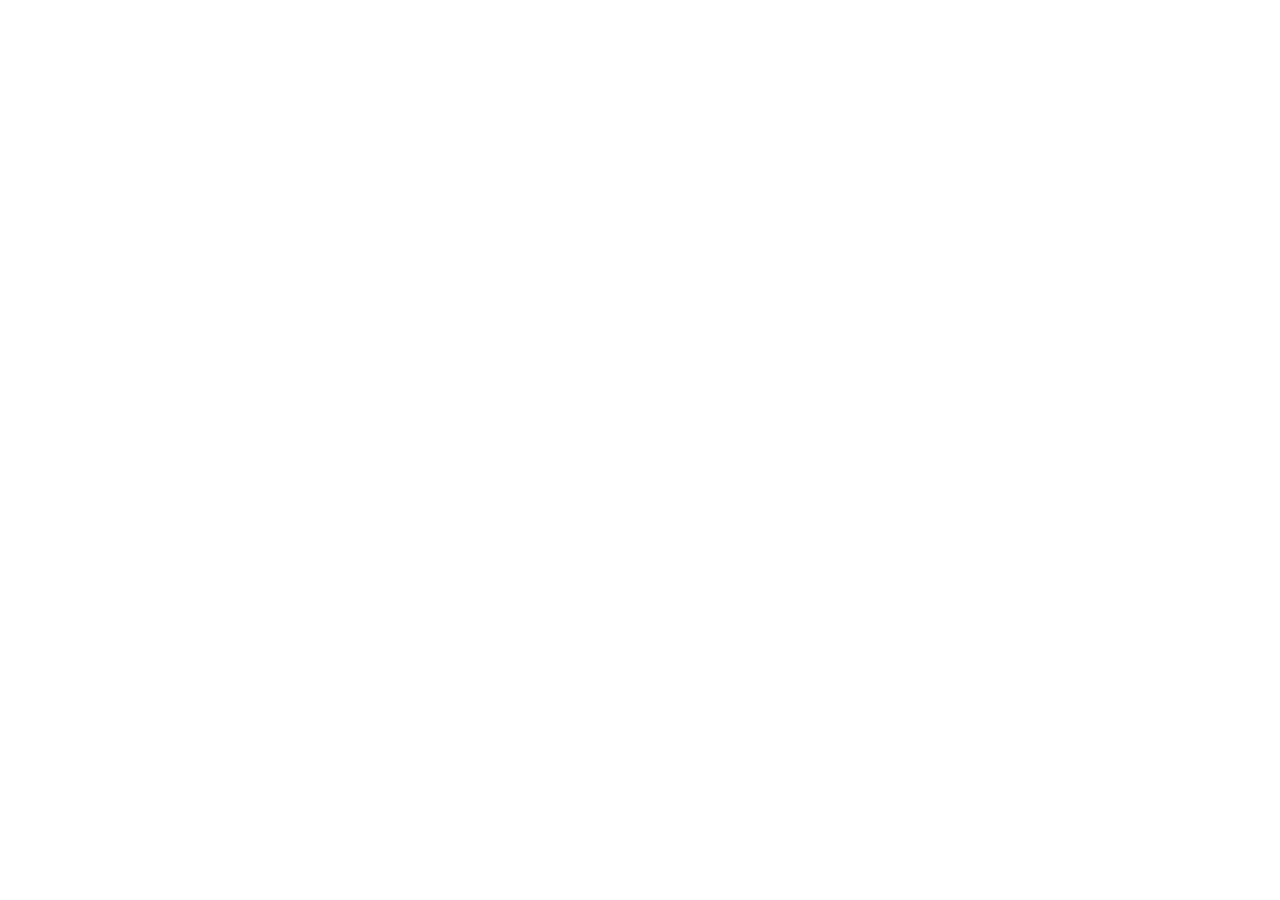
==== commit 8e0f10df: "新建 一站式门户集合平台" ====
--- a/cdn-portal/index.html
+++ b/cdn-portal/index.html
@@ -4,8 +4,9 @@
   <meta charset="UTF-8">
   <meta name="viewport" content="width=device-width, initial-scale=1.0">
   <title>CDN门户网站 - 全球加速服务</title>
-  <script type="module" src="./assets/index-D7ppRzgO.js"></script>
-  <link rel="stylesheet" crossorigin href="./assets/index-Igo6DT3T.css">
+  <link rel="icon" type="image/svg+xml" href="/vite.svg">
+  <script type="module" crossorigin src="/assets/index-glpwDVn7.js"></script>
+  <link rel="stylesheet" crossorigin href="/assets/index-COI04fka.css">
 </head>
 <body>
   <div id="app"></div>
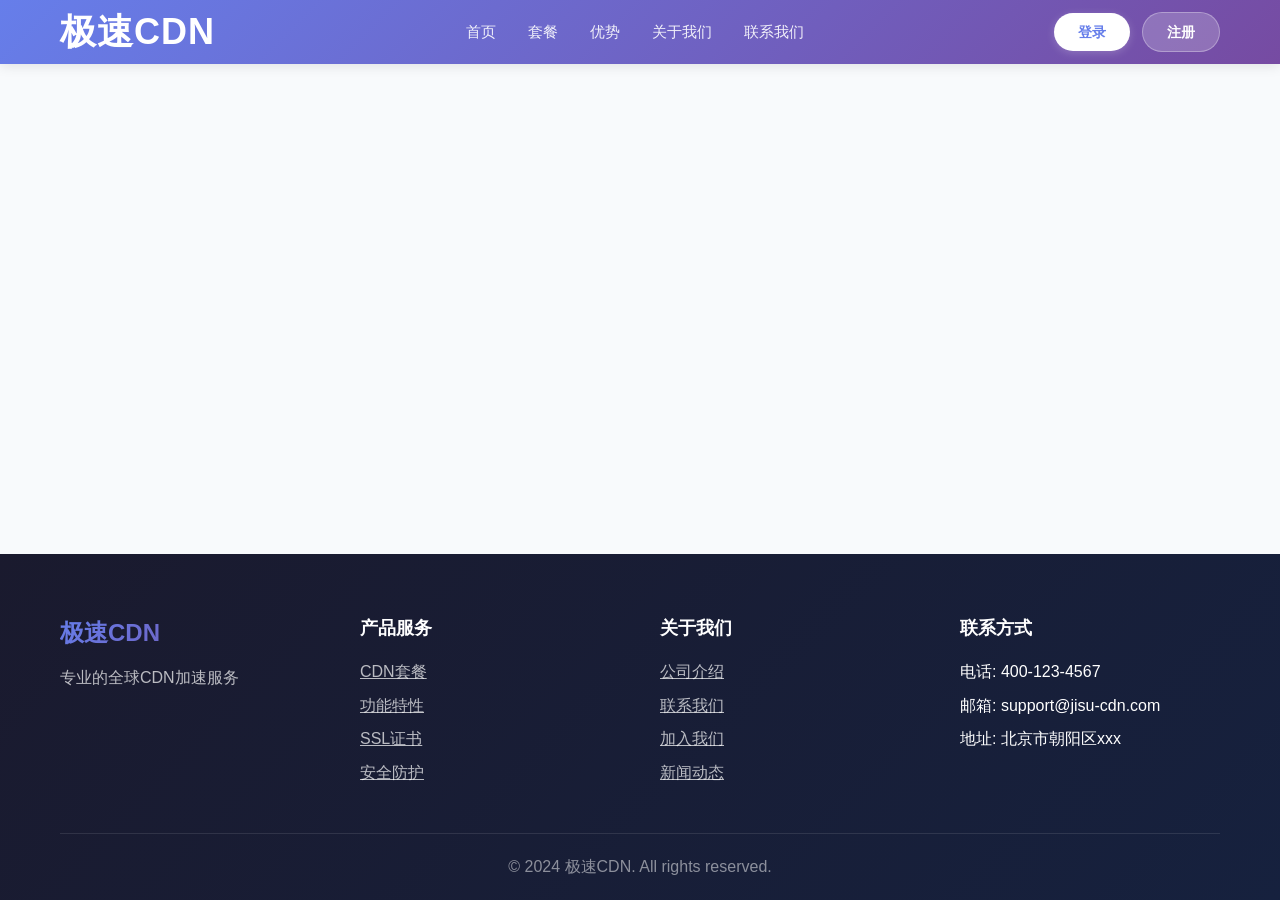
==== commit 3fab2a10: "新建 一站式门户集合平台" ====
--- a/cdn-portal/index.html
+++ b/cdn-portal/index.html
@@ -5,8 +5,8 @@
   <meta name="viewport" content="width=device-width, initial-scale=1.0">
   <title>CDN门户网站 - 全球加速服务</title>
   <link rel="icon" type="image/svg+xml" href="/vite.svg">
-  <script type="module" crossorigin src="/assets/index-glpwDVn7.js"></script>
-  <link rel="stylesheet" crossorigin href="/assets/index-COI04fka.css">
+  <script type="module" crossorigin src="./assets/index-D3jKNnk8.js"></script>
+  <link rel="stylesheet" crossorigin href="./assets/index-COI04fka.css">
 </head>
 <body>
   <div id="app"></div>
--- a/cdn-portal/assets/index-COI04fka.css
+++ b/cdn-portal/assets/index-COI04fka.css
@@ -0,0 +1 @@
+.home[data-v-2555be69]{background:#f8fafc}.hero[data-v-2555be69]{background:linear-gradient(135deg,#667eea,#764ba2);color:#fff;padding:100px 0;min-height:700px;display:flex;align-items:center;position:relative;overflow:hidden}.hero[data-v-2555be69]:before{content:"";position:absolute;top:0;left:0;right:0;bottom:0;background:radial-gradient(circle at 30% 50%,rgba(255,255,255,.1) 0%,transparent 50%)}.hero-content[data-v-2555be69]{display:flex;align-items:center;justify-content:space-between;gap:60px;position:relative;z-index:1}.hero-text[data-v-2555be69]{flex:1;max-width:600px}.hero-text h1[data-v-2555be69]{font-size:48px;font-weight:800;line-height:1.2;margin-bottom:16px}.hero-text h2[data-v-2555be69]{font-size:32px;font-weight:700;margin-bottom:20px;opacity:.95}.hero-text p[data-v-2555be69]{font-size:18px;opacity:.9;margin-bottom:32px;line-height:1.6}.hero-actions[data-v-2555be69]{display:flex;gap:20px;align-items:center;flex-wrap:wrap}.price-tag[data-v-2555be69]{color:#fff;font-size:16px;font-weight:600;opacity:.9}.hero-visual[data-v-2555be69]{flex:1;display:flex;justify-content:center;align-items:center;max-width:500px}.globe-animation[data-v-2555be69]{width:400px;height:400px;position:relative;display:flex;align-items:center;justify-content:center}.orbit[data-v-2555be69]{position:absolute;border:2px solid rgba(255,255,255,.2);border-radius:50%;animation:rotate-2555be69 20s linear infinite}.orbit-1[data-v-2555be69]{width:300px;height:300px}.orbit-2[data-v-2555be69]{width:350px;height:350px;animation-duration:25s;animation-direction:reverse}.orbit-3[data-v-2555be69]{width:400px;height:400px;animation-duration:30s}.center-globe[data-v-2555be69]{font-size:120px;animation:pulse-2555be69 3s ease-in-out infinite}@keyframes rotate-2555be69{0%{transform:rotate(0)}to{transform:rotate(360deg)}}@keyframes pulse-2555be69{0%,to{transform:scale(1)}50%{transform:scale(1.1)}}.services-section[data-v-2555be69]{padding:80px 0;background:#fff}.section-header[data-v-2555be69]{text-align:center;margin-bottom:60px}.section-header h2[data-v-2555be69]{font-size:36px;font-weight:700;margin-bottom:12px;color:#1e293b}.section-header p[data-v-2555be69]{font-size:18px;color:#64748b}.services-grid[data-v-2555be69]{display:grid;grid-template-columns:repeat(auto-fit,minmax(350px,1fr));gap:32px}.service-card[data-v-2555be69]{background:#fff;border-radius:16px;padding:40px;box-shadow:0 4px 6px -1px #0000001a;transition:all .3s ease;border:1px solid #e2e8f0}.service-card[data-v-2555be69]:hover{transform:translateY(-8px);box-shadow:0 20px 25px -5px #0000001a}.service-icon[data-v-2555be69]{font-size:48px;margin-bottom:20px}.service-card h3[data-v-2555be69]{font-size:24px;font-weight:700;margin-bottom:16px;color:#1e293b}.service-card p[data-v-2555be69]{color:#64748b;line-height:1.6;margin-bottom:24px}.service-footer[data-v-2555be69]{display:flex;justify-content:space-between;align-items:center;padding-top:20px;border-top:1px solid #e2e8f0}.service-footer .price[data-v-2555be69]{color:#667eea;font-weight:700;font-size:16px}.learn-more[data-v-2555be69]{color:#667eea;font-weight:600;text-decoration:none;transition:all .3s ease}.learn-more[data-v-2555be69]:hover{color:#764ba2}.metrics-section[data-v-2555be69]{padding:80px 0;background:linear-gradient(135deg,#667eea,#764ba2)}.metrics-grid[data-v-2555be69]{display:grid;grid-template-columns:repeat(auto-fit,minmax(250px,1fr));gap:40px}.metrics-section .section-header h2[data-v-2555be69],.metrics-section .section-header p[data-v-2555be69]{color:#fff}.metric-card[data-v-2555be69]{text-align:center;color:#fff}.metric-value[data-v-2555be69]{font-size:56px;font-weight:800;margin-bottom:12px}.metric-label[data-v-2555be69]{font-size:16px;opacity:.9}.why-choose-section[data-v-2555be69]{padding:80px 0;background:#f8fafc}.why-choose-grid[data-v-2555be69]{display:grid;grid-template-columns:repeat(auto-fit,minmax(350px,1fr));gap:32px}.why-choose-item[data-v-2555be69]{background:#fff;border-radius:16px;padding:32px;box-shadow:0 4px 6px -1px #0000001a;transition:all .3s ease;border:1px solid #e2e8f0}.why-choose-item[data-v-2555be69]:hover{transform:translateY(-8px);box-shadow:0 20px 25px -5px #0000001a}.why-icon[data-v-2555be69]{font-size:48px;margin-bottom:20px}.why-choose-item h3[data-v-2555be69]{font-size:20px;font-weight:700;margin-bottom:12px;color:#1e293b}.why-choose-item p[data-v-2555be69]{color:#64748b;line-height:1.6}.reviews-section[data-v-2555be69]{padding:80px 0;background:#fff}.reviews-grid[data-v-2555be69]{display:grid;grid-template-columns:repeat(auto-fit,minmax(300px,1fr));gap:32px}.review-card[data-v-2555be69]{background:#fff;border-radius:16px;padding:32px;box-shadow:0 4px 6px -1px #0000001a;border:1px solid #e2e8f0;transition:all .3s ease}.review-card[data-v-2555be69]:hover{transform:translateY(-8px);box-shadow:0 20px 25px -5px #0000001a}.review-header[data-v-2555be69]{display:flex;align-items:center;gap:16px;margin-bottom:20px}.avatar[data-v-2555be69]{width:60px;height:60px;background:linear-gradient(135deg,#667eea,#764ba2);border-radius:50%;display:flex;align-items:center;justify-content:center;font-size:32px}.reviewer-info h4[data-v-2555be69]{font-size:18px;font-weight:700;color:#1e293b;margin-bottom:4px}.review-title[data-v-2555be69]{font-size:14px;color:#64748b}.review-content[data-v-2555be69]{color:#475569;line-height:1.8;margin-bottom:16px;font-style:italic}.review-rating[data-v-2555be69]{font-size:20px}.cta-section[data-v-2555be69]{background:linear-gradient(135deg,#667eea,#764ba2);color:#fff;padding:80px 0;text-align:center}.cta-section h2[data-v-2555be69]{font-size:36px;font-weight:700;margin-bottom:16px}.cta-section p[data-v-2555be69]{font-size:18px;opacity:.9;margin-bottom:32px;max-width:800px;margin-left:auto;margin-right:auto}.cta-actions[data-v-2555be69]{display:flex;gap:16px;justify-content:center}.btn[data-v-2555be69]{display:inline-block;padding:14px 32px;border-radius:8px;font-size:16px;font-weight:600;text-decoration:none;transition:all .3s ease}.btn-white[data-v-2555be69]{background:#fff;color:#667eea}.btn-white[data-v-2555be69]:hover{background:#ffffffe6;transform:translateY(-2px);box-shadow:0 8px 16px #0003}.btn-outline-white[data-v-2555be69]{background:transparent;color:#fff;border:2px solid white}.btn-outline-white[data-v-2555be69]:hover{background:#fff;color:#667eea;transform:translateY(-2px)}@media (max-width: 768px){.hero-content[data-v-2555be69]{flex-direction:column;text-align:center}.hero-text h1[data-v-2555be69]{font-size:36px}.hero-text h2[data-v-2555be69]{font-size:24px}.hero-visual[data-v-2555be69]{display:none}.services-grid[data-v-2555be69],.why-choose-grid[data-v-2555be69],.reviews-grid[data-v-2555be69]{grid-template-columns:1fr}.cta-actions[data-v-2555be69]{flex-direction:column}}.pricing-page[data-v-6e8954fa]{background:#f8fafc;min-height:100vh}.page-header[data-v-6e8954fa]{background:linear-gradient(135deg,#667eea,#764ba2);color:#fff;padding:80px 0;text-align:center}.page-header h1[data-v-6e8954fa]{font-size:48px;font-weight:800;margin-bottom:12px}.page-header p[data-v-6e8954fa]{font-size:20px;opacity:.9}.pricing-section[data-v-6e8954fa]{padding:80px 0}.pricing-cards[data-v-6e8954fa]{display:grid;grid-template-columns:repeat(auto-fit,minmax(300px,1fr));gap:32px}.pricing-card[data-v-6e8954fa]{background:#fff;border-radius:16px;padding:40px;position:relative;box-shadow:0 4px 6px -1px #0000001a;transition:all .3s ease;border:1px solid #e2e8f0}.pricing-card[data-v-6e8954fa]:hover{transform:translateY(-8px);box-shadow:0 20px 25px -5px #0000001a}.pricing-card.popular[data-v-6e8954fa]{border:2px solid #667eea;transform:scale(1.05)}.pricing-card.popular[data-v-6e8954fa]:before{content:"推荐";position:absolute;top:-12px;left:50%;transform:translate(-50%);background:linear-gradient(135deg,#667eea,#764ba2);color:#fff;padding:4px 20px;border-radius:20px;font-size:12px;font-weight:600}.pricing-header[data-v-6e8954fa]{text-align:center;margin-bottom:32px;padding-bottom:32px;border-bottom:1px solid #f1f5f9}.pricing-header h3[data-v-6e8954fa]{font-size:28px;font-weight:700;margin-bottom:16px;color:#1e293b}.price[data-v-6e8954fa]{display:flex;justify-content:center;align-items:baseline;margin-bottom:12px}.currency[data-v-6e8954fa]{font-size:24px;color:#667eea;font-weight:600}.amount[data-v-6e8954fa]{font-size:56px;color:#667eea;font-weight:800}.period[data-v-6e8954fa]{font-size:16px;color:#64748b}.description[data-v-6e8954fa]{color:#64748b;font-size:14px}.pricing-features[data-v-6e8954fa]{margin-bottom:32px}.feature-item[data-v-6e8954fa]{display:flex;align-items:center;padding:12px 0;color:#475569;border-bottom:1px solid #f1f5f9}.check-icon[data-v-6e8954fa]{color:#10b981;font-weight:700;margin-right:12px;font-size:18px}.pricing-action[data-v-6e8954fa]{text-align:center}.pricing-action .el-button[data-v-6e8954fa]{width:100%;border-radius:8px;padding:12px 24px;font-size:16px}.faq-section[data-v-6e8954fa]{padding:80px 0;background:#fff}.section-header[data-v-6e8954fa]{text-align:center;margin-bottom:60px}.section-header h2[data-v-6e8954fa]{font-size:36px;font-weight:700;margin-bottom:12px;color:#1e293b}.section-header p[data-v-6e8954fa]{font-size:18px;color:#64748b}.el-collapse[data-v-6e8954fa]{max-width:800px;margin:0 auto}.faq-answer[data-v-6e8954fa]{line-height:1.8;color:#475569}.contact-sales[data-v-6e8954fa]{background:linear-gradient(135deg,#667eea,#764ba2);color:#fff;padding:80px 0;text-align:center}.contact-sales h2[data-v-6e8954fa]{font-size:36px;font-weight:700;margin-bottom:12px}.contact-sales p[data-v-6e8954fa]{font-size:18px;opacity:.9;margin-bottom:32px}@media (max-width: 768px){.page-header h1[data-v-6e8954fa]{font-size:36px}.pricing-card.popular[data-v-6e8954fa]{transform:scale(1)}}.features-page[data-v-ac1469d3]{background:#f8fafc;min-height:100vh}.page-header[data-v-ac1469d3]{background:linear-gradient(135deg,#667eea,#764ba2);color:#fff;padding:80px 0;text-align:center}.page-header h1[data-v-ac1469d3]{font-size:48px;font-weight:800;margin-bottom:12px}.page-header p[data-v-ac1469d3]{font-size:20px;opacity:.9}.features-section[data-v-ac1469d3]{padding:80px 0}.features-grid[data-v-ac1469d3]{display:grid;grid-template-columns:repeat(auto-fit,minmax(350px,1fr));gap:32px}.feature-card[data-v-ac1469d3]{background:#fff;border-radius:16px;padding:40px;box-shadow:0 4px 6px -1px #0000001a;transition:all .3s ease;border:1px solid #e2e8f0}.feature-card[data-v-ac1469d3]:hover{transform:translateY(-8px);box-shadow:0 20px 25px -5px #0000001a}.feature-icon[data-v-ac1469d3]{font-size:56px;margin-bottom:20px}.feature-card h3[data-v-ac1469d3]{font-size:24px;font-weight:700;margin-bottom:12px;color:#1e293b}.feature-card p[data-v-ac1469d3]{color:#64748b;line-height:1.6;margin-bottom:24px}.feature-details[data-v-ac1469d3]{list-style:none;padding-left:0}.feature-details li[data-v-ac1469d3]{color:#475569;position:relative;padding:8px 0 8px 24px}.feature-details li[data-v-ac1469d3]:before{content:"•";position:absolute;left:0;color:#667eea;font-weight:700;font-size:20px}.comparison-section[data-v-ac1469d3]{padding:80px 0;background:#fff}.section-header[data-v-ac1469d3]{text-align:center;margin-bottom:60px}.section-header h2[data-v-ac1469d3]{font-size:36px;font-weight:700;margin-bottom:12px;color:#1e293b}.section-header p[data-v-ac1469d3]{font-size:18px;color:#64748b}.comparison-table[data-v-ac1469d3]{max-width:800px;margin:0 auto}.stats-section[data-v-ac1469d3]{background:linear-gradient(135deg,#667eea,#764ba2);color:#fff;padding:80px 0}.stats-grid[data-v-ac1469d3]{display:grid;grid-template-columns:repeat(auto-fit,minmax(200px,1fr));gap:40px}.stat-item[data-v-ac1469d3]{text-align:center}.stat-number[data-v-ac1469d3]{font-size:48px;font-weight:800;margin-bottom:8px}.stat-label[data-v-ac1469d3]{font-size:16px;opacity:.9}.cta-section[data-v-ac1469d3]{background:#fff;padding:80px 0;text-align:center}.cta-section h2[data-v-ac1469d3]{font-size:36px;font-weight:700;margin-bottom:12px;color:#1e293b}.cta-section p[data-v-ac1469d3]{font-size:18px;color:#64748b;margin-bottom:32px}.cta-actions[data-v-ac1469d3]{display:flex;gap:16px;justify-content:center}.btn[data-v-ac1469d3]{display:inline-block;padding:12px 32px;border-radius:8px;font-size:16px;font-weight:600;text-decoration:none;transition:all .3s ease}.btn-primary[data-v-ac1469d3]{background:linear-gradient(135deg,#667eea,#764ba2);color:#fff}.btn-primary[data-v-ac1469d3]:hover{transform:translateY(-2px);box-shadow:0 8px 16px #667eea4d}.btn-secondary[data-v-ac1469d3]{background:#fff;border:2px solid #667eea;color:#667eea}.btn-secondary[data-v-ac1469d3]:hover{background:#667eea;color:#fff;transform:translateY(-2px)}@media (max-width: 768px){.page-header h1[data-v-ac1469d3]{font-size:36px}.features-grid[data-v-ac1469d3]{grid-template-columns:1fr}.cta-actions[data-v-ac1469d3]{flex-direction:column}}.about-page[data-v-dac5de35]{background:#f8fafc;min-height:100vh}.page-header[data-v-dac5de35]{background:linear-gradient(135deg,#667eea,#764ba2);color:#fff;padding:80px 0;text-align:center}.page-header h1[data-v-dac5de35]{font-size:48px;font-weight:800;margin-bottom:12px}.page-header p[data-v-dac5de35]{font-size:20px;opacity:.9}.story-section[data-v-dac5de35]{padding:80px 0;background:#fff}.story-content[data-v-dac5de35]{display:flex;align-items:center;gap:60px}.story-text[data-v-dac5de35]{flex:1}.story-text h2[data-v-dac5de35]{font-size:36px;font-weight:700;margin-bottom:24px;color:#1e293b}.story-text p[data-v-dac5de35]{font-size:16px;line-height:1.8;color:#475569;margin-bottom:16px}.story-image[data-v-dac5de35]{flex:1}.image-placeholder[data-v-dac5de35]{background:linear-gradient(135deg,#667eea,#764ba2);border-radius:20px;padding:80px 40px;text-align:center;color:#fff}.image-placeholder h3[data-v-dac5de35]{font-size:64px;margin-bottom:16px}.mission-section[data-v-dac5de35]{padding:80px 0}.mission-grid[data-v-dac5de35]{display:grid;grid-template-columns:repeat(auto-fit,minmax(300px,1fr));gap:32px}.mission-card[data-v-dac5de35]{background:#fff;border-radius:16px;padding:40px;text-align:center;box-shadow:0 4px 6px -1px #0000001a;transition:all .3s ease;border:1px solid #e2e8f0}.mission-card[data-v-dac5de35]:hover{transform:translateY(-8px);box-shadow:0 20px 25px -5px #0000001a}.mission-icon[data-v-dac5de35]{font-size:48px;margin-bottom:20px}.mission-card h3[data-v-dac5de35]{font-size:24px;font-weight:700;margin-bottom:16px;color:#1e293b}.mission-card p[data-v-dac5de35]{color:#64748b;line-height:1.6}.team-section[data-v-dac5de35]{padding:80px 0;background:#fff}.section-header[data-v-dac5de35]{text-align:center;margin-bottom:60px}.section-header h2[data-v-dac5de35]{font-size:36px;font-weight:700;margin-bottom:12px;color:#1e293b}.section-header p[data-v-dac5de35]{font-size:18px;color:#64748b}.team-grid[data-v-dac5de35]{display:grid;grid-template-columns:repeat(auto-fit,minmax(250px,1fr));gap:32px}.team-member[data-v-dac5de35]{background:#fff;border-radius:16px;padding:32px;text-align:center;box-shadow:0 4px 6px -1px #0000001a;transition:all .3s ease;border:1px solid #e2e8f0}.team-member[data-v-dac5de35]:hover{transform:translateY(-8px);box-shadow:0 20px 25px -5px #0000001a}.member-avatar[data-v-dac5de35]{width:100px;height:100px;background:linear-gradient(135deg,#667eea,#764ba2);border-radius:50%;margin:0 auto 20px;display:flex;align-items:center;justify-content:center;font-size:48px}.team-member h4[data-v-dac5de35]{font-size:20px;font-weight:700;margin-bottom:8px;color:#1e293b}.member-role[data-v-dac5de35]{color:#667eea;font-weight:600;margin-bottom:12px}.member-bio[data-v-dac5de35]{color:#64748b;font-size:14px;line-height:1.6}.milestones-section[data-v-dac5de35]{padding:80px 0}.timeline[data-v-dac5de35]{max-width:800px;margin:0 auto}.timeline-item[data-v-dac5de35]{display:flex;gap:24px;margin-bottom:32px;padding-left:40px;position:relative}.timeline-item[data-v-dac5de35]:before{content:"";position:absolute;left:0;top:0;bottom:0;width:2px;background:#e2e8f0}.timeline-item[data-v-dac5de35]:after{content:"";position:absolute;left:-6px;top:8px;width:14px;height:14px;background:#667eea;border-radius:50%;border:3px solid white;box-shadow:0 0 0 2px #667eea}.timeline-year[data-v-dac5de35]{font-size:24px;font-weight:700;color:#667eea;min-width:80px}.timeline-content h4[data-v-dac5de35]{font-size:18px;font-weight:600;margin-bottom:8px;color:#1e293b}.timeline-content p[data-v-dac5de35]{color:#64748b;line-height:1.6}.partners-section[data-v-dac5de35]{padding:80px 0;background:#fff}.partners-grid[data-v-dac5de35]{display:grid;grid-template-columns:repeat(auto-fit,minmax(180px,1fr));gap:24px}.logo-placeholder[data-v-dac5de35]{background:#fff;border:2px solid #e2e8f0;border-radius:12px;padding:40px 20px;text-align:center;transition:all .3s ease;color:#64748b}.logo-placeholder[data-v-dac5de35]:hover{border-color:#667eea;color:#667eea;transform:translateY(-4px)}@media (max-width: 768px){.story-content[data-v-dac5de35]{flex-direction:column}.page-header h1[data-v-dac5de35]{font-size:36px}.timeline-item[data-v-dac5de35]{padding-left:20px}}.contact-page[data-v-4cbf7e03]{background:#f8fafc;min-height:100vh}.page-header[data-v-4cbf7e03]{background:linear-gradient(135deg,#667eea,#764ba2);color:#fff;padding:80px 0;text-align:center}.page-header h1[data-v-4cbf7e03]{font-size:48px;font-weight:800;margin-bottom:12px}.page-header p[data-v-4cbf7e03]{font-size:20px;opacity:.9}.contact-section[data-v-4cbf7e03]{padding:80px 0}.contact-content[data-v-4cbf7e03]{display:grid;grid-template-columns:1fr 1fr;gap:60px}.contact-form[data-v-4cbf7e03]{background:#fff;border-radius:16px;padding:40px;box-shadow:0 4px 6px -1px #0000001a}.contact-form h2[data-v-4cbf7e03]{font-size:28px;font-weight:700;margin-bottom:32px;color:#1e293b}.contact-info[data-v-4cbf7e03]{background:#fff;border-radius:16px;padding:40px;box-shadow:0 4px 6px -1px #0000001a}.contact-info h2[data-v-4cbf7e03]{font-size:28px;font-weight:700;margin-bottom:32px;color:#1e293b}.info-item[data-v-4cbf7e03]{display:flex;gap:20px;margin-bottom:24px}.info-icon[data-v-4cbf7e03]{font-size:24px;width:48px;height:48px;background:linear-gradient(135deg,#667eea,#764ba2);border-radius:12px;display:flex;align-items:center;justify-content:center;flex-shrink:0}.info-content h4[data-v-4cbf7e03]{font-size:16px;font-weight:600;margin-bottom:8px;color:#1e293b}.info-content p[data-v-4cbf7e03]{color:#64748b;font-size:14px;line-height:1.6}.social-links[data-v-4cbf7e03]{margin-top:32px;padding-top:24px;border-top:1px solid #e2e8f0}.social-links h4[data-v-4cbf7e03]{font-size:16px;font-weight:600;margin-bottom:16px;color:#1e293b}.social-icons[data-v-4cbf7e03]{display:flex;gap:12px;flex-wrap:wrap}.social-icon[data-v-4cbf7e03]{padding:10px 20px;background:linear-gradient(135deg,#667eea,#764ba2);color:#fff;border-radius:20px;font-size:14px;font-weight:600;text-decoration:none;transition:all .3s ease}.social-icon[data-v-4cbf7e03]:hover{transform:translateY(-2px);box-shadow:0 4px 12px #667eea66}.map-section[data-v-4cbf7e03]{padding:80px 0;background:#fff}.map-section h2[data-v-4cbf7e03]{text-align:center;font-size:36px;font-weight:700;margin-bottom:40px;color:#1e293b}.map-placeholder[data-v-4cbf7e03]{background:linear-gradient(135deg,#667eea,#764ba2);border-radius:16px;height:400px;display:flex;align-items:center;justify-content:center}.map-content[data-v-4cbf7e03]{text-align:center;color:#fff}.map-content h3[data-v-4cbf7e03]{font-size:48px;margin-bottom:16px}.map-content p[data-v-4cbf7e03]{font-size:18px;opacity:.9}.faq-quick[data-v-4cbf7e03]{padding:80px 0}.faq-quick h2[data-v-4cbf7e03]{text-align:center;font-size:36px;font-weight:700;margin-bottom:40px;color:#1e293b}.faq-links[data-v-4cbf7e03]{display:grid;grid-template-columns:repeat(auto-fit,minmax(250px,1fr));gap:24px}.faq-link[data-v-4cbf7e03]{background:#fff;border-radius:16px;padding:32px;text-decoration:none;display:flex;gap:20px;box-shadow:0 4px 6px -1px #0000001a;transition:all .3s ease;border:1px solid #e2e8f0}.faq-link[data-v-4cbf7e03]:hover{transform:translateY(-8px);box-shadow:0 20px 25px -5px #0000001a}.faq-icon[data-v-4cbf7e03]{font-size:36px}.faq-text h4[data-v-4cbf7e03]{font-size:18px;font-weight:600;margin-bottom:8px;color:#1e293b}.faq-text p[data-v-4cbf7e03]{font-size:14px;color:#64748b;line-height:1.6}@media (max-width: 768px){.contact-content[data-v-4cbf7e03]{grid-template-columns:1fr}.page-header h1[data-v-4cbf7e03]{font-size:36px}.faq-links[data-v-4cbf7e03]{grid-template-columns:1fr}}.login-page[data-v-4637d921]{min-height:100vh;background:linear-gradient(135deg,#667eea,#764ba2);display:flex;align-items:center;justify-content:center;padding:80px 20px 20px}.login-container[data-v-4637d921]{display:flex;max-width:1000px;width:100%;background:#fff;border-radius:20px;box-shadow:0 20px 60px #0000004d;overflow:hidden}.login-card[data-v-4637d921]{flex:1;padding:40px}.login-header[data-v-4637d921]{text-align:center;margin-bottom:40px}.login-header h1[data-v-4637d921]{font-size:32px;font-weight:700;color:#1e293b;margin-bottom:8px}.login-header p[data-v-4637d921]{font-size:16px;color:#64748b}.login-form[data-v-4637d921]{max-width:400px;margin:0 auto}.form-options[data-v-4637d921]{display:flex;justify-content:space-between;align-items:center;margin-bottom:24px}.forgot-link[data-v-4637d921]{color:#667eea;text-decoration:none;font-size:14px;transition:color .3s ease}.forgot-link[data-v-4637d921]:hover{color:#764ba2}.login-button[data-v-4637d921]{width:100%;height:48px;font-size:16px;font-weight:600;border-radius:8px;background:linear-gradient(135deg,#667eea,#764ba2);border:none;transition:all .3s ease}.login-button[data-v-4637d921]:hover{transform:translateY(-2px);box-shadow:0 8px 16px #667eea4d}.divider[data-v-4637d921]{text-align:center;margin:32px 0;position:relative}.divider[data-v-4637d921]:before{content:"";position:absolute;left:0;right:0;top:50%;height:1px;background:#e2e8f0}.divider span[data-v-4637d921]{background:#fff;padding:0 16px;color:#94a3b8;font-size:14px;position:relative}.social-login[data-v-4637d921]{display:flex;gap:16px;flex-direction:column}.social-button[data-v-4637d921]{width:100%;height:44px;border:1px solid #e2e8f0;border-radius:8px;display:flex;align-items:center;justify-content:center;gap:12px;transition:all .3s ease}.social-button[data-v-4637d921]:hover{border-color:#667eea;color:#667eea;transform:translateY(-2px);box-shadow:0 4px 12px #667eea33}.social-icon[data-v-4637d921]{font-size:20px}.login-footer[data-v-4637d921]{text-align:center;margin-top:32px;padding-top:24px;border-top:1px solid #e2e8f0}.login-footer p[data-v-4637d921]{color:#64748b;font-size:14px;margin-bottom:8px}.register-link[data-v-4637d921]{color:#667eea;text-decoration:none;font-weight:600;font-size:16px;transition:color .3s ease}.register-link[data-v-4637d921]:hover{color:#764ba2}.login-sidebar[data-v-4637d921]{flex:1;background:linear-gradient(135deg,#667eea,#764ba2);display:flex;align-items:center;justify-content:center;padding:60px 40px}.sidebar-content[data-v-4637d921]{text-align:center;color:#fff}.logo-large[data-v-4637d921]{font-size:80px;margin-bottom:24px}.sidebar-content h2[data-v-4637d921]{font-size:36px;font-weight:700;margin-bottom:12px}.sidebar-content>p[data-v-4637d921]{font-size:18px;opacity:.9;margin-bottom:40px}.features-list[data-v-4637d921]{list-style:none;text-align:left;display:inline-block}.features-list li[data-v-4637d921]{padding:12px 0;font-size:16px;opacity:.9}@media (max-width: 968px){.login-container[data-v-4637d921]{flex-direction:column}.login-sidebar[data-v-4637d921]{display:none}.login-card[data-v-4637d921]{padding:30px 20px}}@media (max-width: 480px){.login-header h1[data-v-4637d921]{font-size:24px}.login-form[data-v-4637d921]{max-width:100%}.social-login[data-v-4637d921]{flex-direction:column}}.register-page[data-v-36d9d25b]{min-height:100vh;background:linear-gradient(135deg,#667eea,#764ba2);display:flex;align-items:center;justify-content:center;padding:80px 20px 20px}.register-container[data-v-36d9d25b]{display:flex;max-width:1000px;width:100%;background:#fff;border-radius:20px;box-shadow:0 20px 60px #0000004d;overflow:hidden}.register-card[data-v-36d9d25b]{flex:1;padding:40px}.register-header[data-v-36d9d25b]{text-align:center;margin-bottom:40px}.register-header h1[data-v-36d9d25b]{font-size:32px;font-weight:700;color:#1e293b;margin-bottom:8px}.register-header p[data-v-36d9d25b]{font-size:16px;color:#64748b}.register-steps[data-v-36d9d25b]{margin-bottom:40px}.register-form[data-v-36d9d25b]{max-width:400px;margin:0 auto}.code-input[data-v-36d9d25b]{display:flex;gap:12px}.code-input .el-input[data-v-36d9d25b]{flex:1}.code-button[data-v-36d9d25b]{white-space:nowrap;min-width:120px}.next-button[data-v-36d9d25b],.submit-button[data-v-36d9d25b],.prev-button[data-v-36d9d25b]{width:100%;height:48px;font-size:16px;font-weight:600;border-radius:8px}.next-button[data-v-36d9d25b],.submit-button[data-v-36d9d25b]{background:linear-gradient(135deg,#667eea,#764ba2);border:none}.next-button[data-v-36d9d25b]:hover,.submit-button[data-v-36d9d25b]:hover{transform:translateY(-2px);box-shadow:0 8px 16px #667eea4d}.button-group[data-v-36d9d25b]{display:flex;gap:16px}.prev-button[data-v-36d9d25b]{flex:1}.submit-button[data-v-36d9d25b]{flex:2}.terms-link[data-v-36d9d25b]{color:#667eea;text-decoration:none}.terms-link[data-v-36d9d25b]:hover{text-decoration:underline}.success-step[data-v-36d9d25b]{text-align:center;padding:40px 20px}.success-icon[data-v-36d9d25b]{width:80px;height:80px;background:linear-gradient(135deg,#10b981,#059669);border-radius:50%;display:flex;align-items:center;justify-content:center;font-size:40px;color:#fff;font-weight:700;margin:0 auto 24px}.success-step h2[data-v-36d9d25b]{font-size:28px;font-weight:700;color:#1e293b;margin-bottom:12px}.success-step>p[data-v-36d9d25b]{font-size:16px;color:#64748b;margin-bottom:32px}.success-actions[data-v-36d9d25b]{display:flex;gap:16px;justify-content:center}.register-footer[data-v-36d9d25b]{text-align:center;margin-top:32px;padding-top:24px;border-top:1px solid #e2e8f0}.register-footer p[data-v-36d9d25b]{color:#64748b;font-size:14px;margin-bottom:8px}.login-link[data-v-36d9d25b]{color:#667eea;text-decoration:none;font-weight:600;font-size:16px;transition:color .3s ease}.login-link[data-v-36d9d25b]:hover{color:#764ba2}.register-sidebar[data-v-36d9d25b]{flex:1;background:linear-gradient(135deg,#667eea,#764ba2);display:flex;align-items:center;justify-content:center;padding:60px 40px}.sidebar-content[data-v-36d9d25b]{text-align:center;color:#fff}.logo-large[data-v-36d9d25b]{font-size:80px;margin-bottom:24px}.sidebar-content>h2[data-v-36d9d25b]{font-size:36px;font-weight:700;margin-bottom:12px}.sidebar-content>p[data-v-36d9d25b]{font-size:18px;opacity:.9;margin-bottom:40px}.benefits[data-v-36d9d25b]{display:flex;flex-direction:column;gap:24px;text-align:left}.benefit-item[data-v-36d9d25b]{display:flex;align-items:center;gap:16px;background:#ffffff1a;padding:20px;border-radius:12px;-webkit-backdrop-filter:blur(10px);backdrop-filter:blur(10px)}.benefit-icon[data-v-36d9d25b]{font-size:32px}.benefit-text h4[data-v-36d9d25b]{font-size:16px;font-weight:600;margin-bottom:4px}.benefit-text p[data-v-36d9d25b]{font-size:14px;opacity:.9}@media (max-width: 968px){.register-container[data-v-36d9d25b]{flex-direction:column}.register-sidebar[data-v-36d9d25b]{display:none}.register-card[data-v-36d9d25b]{padding:30px 20px}}@media (max-width: 480px){.register-header h1[data-v-36d9d25b]{font-size:24px}.register-form[data-v-36d9d25b]{max-width:100%}.button-group[data-v-36d9d25b],.success-actions[data-v-36d9d25b]{flex-direction:column}}.dashboard[data-v-8b1d0ad1]{background:#f8fafc;min-height:100vh;padding:40px 0}.dashboard-content[data-v-8b1d0ad1]{display:grid;grid-template-columns:280px 1fr;gap:32px;margin-bottom:60px}.dashboard-sidebar[data-v-8b1d0ad1]{background:#fff;border-radius:16px;padding:24px;box-shadow:0 2px 8px #0000001a;height:fit-content}.user-info[data-v-8b1d0ad1]{text-align:center;margin-bottom:24px;padding-bottom:24px;border-bottom:1px solid #e2e8f0}.avatar[data-v-8b1d0ad1]{width:80px;height:80px;background:linear-gradient(135deg,#667eea,#764ba2);border-radius:50%;display:flex;align-items:center;justify-content:center;font-size:40px;margin:0 auto 12px}.user-info h3[data-v-8b1d0ad1]{font-size:18px;font-weight:600;color:#1e293b;margin-bottom:4px}.user-status[data-v-8b1d0ad1]{font-size:14px;color:#10b981;font-weight:500}.dashboard-menu[data-v-8b1d0ad1]{border:none}.dashboard-menu .el-menu-item[data-v-8b1d0ad1]{display:flex;align-items:center;gap:12px;padding:16px 20px;margin-bottom:4px;border-radius:8px;transition:all .3s ease}.dashboard-menu .el-menu-item[data-v-8b1d0ad1]:hover{background:#f1f5f9}.dashboard-menu .el-menu-item.is-active[data-v-8b1d0ad1]{background:linear-gradient(135deg,#667eea,#764ba2);color:#fff}.dashboard-main[data-v-8b1d0ad1]{background:#fff;border-radius:16px;padding:32px;box-shadow:0 2px 8px #0000001a;min-height:calc(100vh - 80px)}.dashboard-section[data-v-8b1d0ad1]{width:100%}.dashboard-section h2[data-v-8b1d0ad1]{font-size:24px;font-weight:700;color:#1e293b;margin-bottom:24px}.stats-grid[data-v-8b1d0ad1]{display:grid;grid-template-columns:repeat(auto-fit,minmax(240px,1fr));gap:24px;margin-bottom:40px;width:100%}.stat-card[data-v-8b1d0ad1]{display:flex;align-items:center;gap:20px;padding:24px;background:#f8fafc;border-radius:12px;border:1px solid #e2e8f0;transition:all .3s ease}.stat-card[data-v-8b1d0ad1]:hover{transform:translateY(-4px);box-shadow:0 8px 16px #0000001a}.stat-icon[data-v-8b1d0ad1]{font-size:36px}.stat-content h4[data-v-8b1d0ad1]{font-size:14px;color:#64748b;margin-bottom:8px}.stat-value[data-v-8b1d0ad1]{font-size:24px;font-weight:700;color:#1e293b;margin-bottom:4px}.stat-change[data-v-8b1d0ad1]{font-size:12px;font-weight:600}.stat-change.positive[data-v-8b1d0ad1]{color:#10b981}.stat-change.negative[data-v-8b1d0ad1]{color:#ef4444}.stat-change.neutral[data-v-8b1d0ad1]{color:#94a3b8}.recent-activity[data-v-8b1d0ad1]{margin-top:40px}.recent-activity h3[data-v-8b1d0ad1]{font-size:20px;font-weight:600;color:#1e293b;margin-bottom:24px}.el-timeline-item .el-card[data-v-8b1d0ad1]{box-shadow:0 2px 4px #0000001a}.section-header[data-v-8b1d0ad1]{display:flex;justify-content:space-between;align-items:center;margin-bottom:24px;gap:16px}.search-box[data-v-8b1d0ad1]{width:300px}.domain-cell[data-v-8b1d0ad1]{display:flex;align-items:center;gap:8px}.domain-icon[data-v-8b1d0ad1]{font-size:18px}.pagination[data-v-8b1d0ad1]{margin-top:24px;display:flex;justify-content:center}.analytics-controls[data-v-8b1d0ad1]{display:flex;gap:16px;margin-bottom:24px;width:100%}.analytics-summary[data-v-8b1d0ad1]{display:grid;grid-template-columns:repeat(auto-fit,minmax(240px,1fr));gap:20px;margin-bottom:32px;width:100%}.summary-card[data-v-8b1d0ad1]{display:flex;align-items:center;gap:16px;padding:20px;background:linear-gradient(135deg,#667eea,#764ba2);border-radius:12px;color:#fff}.summary-icon[data-v-8b1d0ad1]{font-size:32px}.summary-label[data-v-8b1d0ad1]{font-size:14px;opacity:.9;margin-bottom:4px}.summary-value[data-v-8b1d0ad1]{font-size:24px;font-weight:700;margin-bottom:4px}.summary-trend[data-v-8b1d0ad1]{font-size:12px;font-weight:600}.summary-trend.up[data-v-8b1d0ad1],.summary-trend.down[data-v-8b1d0ad1]{color:#4ade80}.analytics-charts[data-v-8b1d0ad1]{display:grid;grid-template-columns:2fr 1fr;gap:24px;margin-bottom:32px;width:100%}.chart-card[data-v-8b1d0ad1]{background:#f8fafc;border-radius:12px;padding:24px;border:1px solid #e2e8f0}.chart-header[data-v-8b1d0ad1]{display:flex;justify-content:space-between;align-items:center;margin-bottom:20px}.chart-header h3[data-v-8b1d0ad1]{font-size:18px;font-weight:600;color:#1e293b}.chart-legend[data-v-8b1d0ad1]{display:flex;gap:16px}.legend-item[data-v-8b1d0ad1]{display:flex;align-items:center;gap:6px;font-size:14px;color:#64748b}.legend-color[data-v-8b1d0ad1]{width:12px;height:12px;border-radius:2px}.chart-placeholder[data-v-8b1d0ad1]{padding:20px 0}.chart-bars[data-v-8b1d0ad1]{display:flex;justify-content:space-around;align-items:flex-end;height:200px;margin-bottom:16px}.bar[data-v-8b1d0ad1]{width:40px;background:linear-gradient(180deg,#667eea,#764ba2);border-radius:4px 4px 0 0;transition:height .3s ease}.bar[data-v-8b1d0ad1]:hover{opacity:.8}.chart-labels[data-v-8b1d0ad1]{display:flex;justify-content:space-around;color:#64748b;font-size:14px}.region-list[data-v-8b1d0ad1]{display:flex;flex-direction:column;gap:16px}.region-item[data-v-8b1d0ad1]{display:flex;align-items:center;gap:12px}.region-name[data-v-8b1d0ad1]{width:80px;font-size:14px}.region-bar[data-v-8b1d0ad1]{flex:1;height:8px;background:#e2e8f0;border-radius:4px;overflow:hidden}.bar-fill[data-v-8b1d0ad1]{height:100%;background:linear-gradient(90deg,#667eea,#764ba2);border-radius:4px;transition:width .3s ease}.region-value[data-v-8b1d0ad1]{width:50px;text-align:right;font-weight:600;color:#1e293b}.top-resources[data-v-8b1d0ad1]{margin-top:32px;width:100%}.top-resources h3[data-v-8b1d0ad1]{font-size:18px;font-weight:600;color:#1e293b;margin-bottom:16px}.top-resources .el-table[data-v-8b1d0ad1]{width:100%}.settings-form[data-v-8b1d0ad1]{width:100%;max-width:800px}.avatar-upload[data-v-8b1d0ad1]{display:flex;align-items:center;gap:16px}.avatar-preview[data-v-8b1d0ad1]{width:80px;height:80px;background:linear-gradient(135deg,#667eea,#764ba2);border-radius:50%;display:flex;align-items:center;justify-content:center;font-size:40px}.security-item[data-v-8b1d0ad1]{display:flex;justify-content:space-between;align-items:center;padding:16px;background:#f8fafc;border-radius:8px;border:1px solid #e2e8f0}.security-info[data-v-8b1d0ad1]{display:flex;flex-direction:column;gap:4px}.security-title[data-v-8b1d0ad1]{font-weight:600;color:#1e293b}.security-desc[data-v-8b1d0ad1]{font-size:14px;color:#64748b}.api-settings[data-v-8b1d0ad1]{width:100%;max-width:1000px}.api-header[data-v-8b1d0ad1]{display:flex;justify-content:space-between;align-items:center;margin-bottom:24px}.api-header h3[data-v-8b1d0ad1]{font-size:18px;font-weight:600;color:#1e293b}.api-keys-list[data-v-8b1d0ad1]{display:flex;flex-direction:column;gap:16px;margin-bottom:24px}.api-key-item[data-v-8b1d0ad1]{display:flex;justify-content:space-between;align-items:center;padding:20px;background:#f8fafc;border-radius:8px;border:1px solid #e2e8f0}.key-info[data-v-8b1d0ad1]{display:flex;flex-direction:column;gap:8px}.key-name[data-v-8b1d0ad1]{font-weight:600;color:#1e293b}.key-value[data-v-8b1d0ad1]{font-family:monospace;color:#64748b}.key-time[data-v-8b1d0ad1]{font-size:14px;color:#94a3b8}.key-actions[data-v-8b1d0ad1]{display:flex;gap:8px}.billing-overview[data-v-8b1d0ad1]{display:grid;grid-template-columns:repeat(auto-fit,minmax(240px,1fr));gap:20px;margin-bottom:32px;width:100%}.billing-card[data-v-8b1d0ad1]{display:flex;align-items:center;gap:16px;padding:24px;background:linear-gradient(135deg,#667eea,#764ba2);border-radius:12px;color:#fff}.billing-card.balance[data-v-8b1d0ad1]{background:linear-gradient(135deg,#10b981,#059669)}.card-icon[data-v-8b1d0ad1]{font-size:32px}.card-content[data-v-8b1d0ad1]{flex:1}.card-label[data-v-8b1d0ad1]{font-size:14px;opacity:.9;margin-bottom:4px}.card-value[data-v-8b1d0ad1]{font-size:24px;font-weight:700;margin-bottom:4px}.card-desc[data-v-8b1d0ad1]{font-size:13px;opacity:.8}.billing-controls[data-v-8b1d0ad1]{display:flex;gap:12px;margin-bottom:20px;width:100%}.billing-controls .el-table[data-v-8b1d0ad1],.billing-tabs .el-table[data-v-8b1d0ad1]{width:100%}.invoice-header[data-v-8b1d0ad1],.recharge-header[data-v-8b1d0ad1]{display:flex;justify-content:space-between;align-items:center;margin-bottom:20px;width:100%}.text-danger[data-v-8b1d0ad1]{color:#ef4444}.text-success[data-v-8b1d0ad1]{color:#10b981}.text-muted[data-v-8b1d0ad1]{color:#94a3b8}.mt-2[data-v-8b1d0ad1]{margin-top:8px}.package-cards[data-v-8b1d0ad1]{display:grid;grid-template-columns:repeat(auto-fit,minmax(280px,1fr));gap:24px;width:100%}.package-card[data-v-8b1d0ad1]{position:relative;padding:32px;background:#fff;border-radius:16px;border:2px solid #e2e8f0;transition:all .3s ease}.package-card[data-v-8b1d0ad1]:hover{transform:translateY(-4px);box-shadow:0 12px 24px #0000001a}.package-card.pro[data-v-8b1d0ad1]{border-color:#667eea;background:linear-gradient(135deg,#f0f4ff,#faf5ff)}.package-card.enterprise[data-v-8b1d0ad1]{border-color:#764ba2;background:linear-gradient(135deg,#faf5ff,#fef3f2)}.package-badge[data-v-8b1d0ad1]{position:absolute;top:-12px;right:24px;background:linear-gradient(135deg,#667eea,#764ba2);color:#fff;padding:4px 16px;border-radius:12px;font-size:12px;font-weight:600}.package-header[data-v-8b1d0ad1]{text-align:center;margin-bottom:24px}.package-header h3[data-v-8b1d0ad1]{font-size:20px;font-weight:700;color:#1e293b;margin-bottom:12px}.package-price[data-v-8b1d0ad1]{font-size:32px;font-weight:800;color:#667eea}.package-price span[data-v-8b1d0ad1]{font-size:16px;font-weight:500;color:#64748b}.package-features[data-v-8b1d0ad1]{list-style:none;padding:0;margin:0 0 24px}.package-features li[data-v-8b1d0ad1]{padding:8px 0;font-size:14px;color:#475569}.package-features li[data-v-8b1d0ad1]:last-child{border-bottom:none}.invoice-header[data-v-8b1d0ad1],.recharge-header[data-v-8b1d0ad1]{display:flex;justify-content:space-between;align-items:center;margin-bottom:20px}.invoice-header h3[data-v-8b1d0ad1],.recharge-header h3[data-v-8b1d0ad1]{font-size:18px;font-weight:600;color:#1e293b}@media (max-width: 768px){.analytics-charts[data-v-8b1d0ad1]{grid-template-columns:1fr}.section-header[data-v-8b1d0ad1]{flex-direction:column;align-items:stretch}.search-box[data-v-8b1d0ad1]{width:100%}.billing-controls[data-v-8b1d0ad1]{flex-direction:column}}@media (max-width: 968px){.dashboard-content[data-v-8b1d0ad1]{grid-template-columns:1fr}.dashboard-sidebar[data-v-8b1d0ad1]{position:sticky;top:80px;z-index:100}.stats-grid[data-v-8b1d0ad1]{grid-template-columns:1fr}}@media (max-width: 640px){.dashboard[data-v-8b1d0ad1]{padding:20px 0}}.dashboard-section .el-table[data-v-8b1d0ad1]{width:100%}.dashboard-section .el-pagination[data-v-8b1d0ad1]{display:flex;justify-content:center}:root{--el-color-white:#fff;--el-color-black:#000;--el-color-primary-rgb:64, 158, 255;--el-color-success-rgb:103, 194, 58;--el-color-warning-rgb:230, 162, 60;--el-color-danger-rgb:245, 108, 108;--el-color-error-rgb:245, 108, 108;--el-color-info-rgb:144, 147, 153;--el-font-size-extra-large:20px;--el-font-size-large:18px;--el-font-size-medium:16px;--el-font-size-base:14px;--el-font-size-small:13px;--el-font-size-extra-small:12px;--el-font-family:"Helvetica Neue", Helvetica, "PingFang SC", "Hiragino Sans GB", "Microsoft YaHei", "微软雅黑", Arial, sans-serif;--el-font-weight-primary:500;--el-font-line-height-primary:24px;--el-index-normal:1;--el-index-top:1000;--el-index-popper:2000;--el-border-radius-base:4px;--el-border-radius-small:2px;--el-border-radius-round:20px;--el-border-radius-circle:100%;--el-transition-duration:.3s;--el-transition-duration-fast:.2s;--el-transition-function-ease-in-out-bezier:cubic-bezier(.645, .045, .355, 1);--el-transition-function-fast-bezier:cubic-bezier(.23, 1, .32, 1);--el-transition-all:all var(--el-transition-duration) var(--el-transition-function-ease-in-out-bezier);--el-transition-fade:opacity var(--el-transition-duration) var(--el-transition-function-fast-bezier);--el-transition-md-fade:transform var(--el-transition-duration) var(--el-transition-function-fast-bezier), opacity var(--el-transition-duration) var(--el-transition-function-fast-bezier);--el-transition-fade-linear:opacity var(--el-transition-duration-fast) linear;--el-transition-border:border-color var(--el-transition-duration-fast) var(--el-transition-function-ease-in-out-bezier);--el-transition-box-shadow:box-shadow var(--el-transition-duration-fast) var(--el-transition-function-ease-in-out-bezier);--el-transition-color:color var(--el-transition-duration-fast) var(--el-transition-function-ease-in-out-bezier);--el-component-size-large:40px;--el-component-size:32px;--el-component-size-small:24px;--lightningcss-light:initial;--lightningcss-dark: ;color-scheme:light;--el-color-primary:#409eff;--el-color-primary-light-3:#79bbff;--el-color-primary-light-5:#a0cfff;--el-color-primary-light-7:#c6e2ff;--el-color-primary-light-8:#d9ecff;--el-color-primary-light-9:#ecf5ff;--el-color-primary-dark-2:#337ecc;--el-color-success:#67c23a;--el-color-success-light-3:#95d475;--el-color-success-light-5:#b3e19d;--el-color-success-light-7:#d1edc4;--el-color-success-light-8:#e1f3d8;--el-color-success-light-9:#f0f9eb;--el-color-success-dark-2:#529b2e;--el-color-warning:#e6a23c;--el-color-warning-light-3:#eebe77;--el-color-warning-light-5:#f3d19e;--el-color-warning-light-7:#f8e3c5;--el-color-warning-light-8:#faecd8;--el-color-warning-light-9:#fdf6ec;--el-color-warning-dark-2:#b88230;--el-color-danger:#f56c6c;--el-color-danger-light-3:#f89898;--el-color-danger-light-5:#fab6b6;--el-color-danger-light-7:#fcd3d3;--el-color-danger-light-8:#fde2e2;--el-color-danger-light-9:#fef0f0;--el-color-danger-dark-2:#c45656;--el-color-error:#f56c6c;--el-color-error-light-3:#f89898;--el-color-error-light-5:#fab6b6;--el-color-error-light-7:#fcd3d3;--el-color-error-light-8:#fde2e2;--el-color-error-light-9:#fef0f0;--el-color-error-dark-2:#c45656;--el-color-info:#909399;--el-color-info-light-3:#b1b3b8;--el-color-info-light-5:#c8c9cc;--el-color-info-light-7:#dedfe0;--el-color-info-light-8:#e9e9eb;--el-color-info-light-9:#f4f4f5;--el-color-info-dark-2:#73767a;--el-bg-color:#fff;--el-bg-color-page:#f2f3f5;--el-bg-color-overlay:#fff;--el-text-color-primary:#303133;--el-text-color-regular:#606266;--el-text-color-secondary:#909399;--el-text-color-placeholder:#a8abb2;--el-text-color-disabled:#c0c4cc;--el-border-color:#dcdfe6;--el-border-color-light:#e4e7ed;--el-border-color-lighter:#ebeef5;--el-border-color-extra-light:#f2f6fc;--el-border-color-dark:#d4d7de;--el-border-color-darker:#cdd0d6;--el-fill-color:#f0f2f5;--el-fill-color-light:#f5f7fa;--el-fill-color-lighter:#fafafa;--el-fill-color-extra-light:#fafcff;--el-fill-color-dark:#ebedf0;--el-fill-color-darker:#e6e8eb;--el-fill-color-blank:#fff;--el-box-shadow:0px 12px 32px 4px #0000000a, 0px 8px 20px #00000014;--el-box-shadow-light:0px 0px 12px #0000001f;--el-box-shadow-lighter:0px 0px 6px #0000001f;--el-box-shadow-dark:0px 16px 48px 16px #00000014, 0px 12px 32px #0000001f, 0px 8px 16px -8px #00000029;--el-disabled-bg-color:var(--el-fill-color-light);--el-disabled-text-color:var(--el-text-color-placeholder);--el-disabled-border-color:var(--el-border-color-light);--el-overlay-color:#000c;--el-overlay-color-light:#000000b3;--el-overlay-color-lighter:#00000080;--el-mask-color:#ffffffe6;--el-mask-color-extra-light:#ffffff4d;--el-border-width:1px;--el-border-style:solid;--el-border-color-hover:var(--el-text-color-disabled);--el-border:var(--el-border-width) var(--el-border-style) var(--el-border-color);--el-svg-monochrome-grey:var(--el-border-color)}.fade-in-linear-enter-active,.fade-in-linear-leave-active{transition:var(--el-transition-fade-linear)}.fade-in-linear-enter-from,.fade-in-linear-leave-to{opacity:0}.el-fade-in-linear-enter-active,.el-fade-in-linear-leave-active{transition:var(--el-transition-fade-linear)}.el-fade-in-linear-enter-from,.el-fade-in-linear-leave-to{opacity:0}.el-fade-in-enter-active,.el-fade-in-leave-active{transition:all var(--el-transition-duration) cubic-bezier(.55,0,.1,1)}.el-fade-in-enter-from,.el-fade-in-leave-active{opacity:0}.el-zoom-in-center-enter-active,.el-zoom-in-center-leave-active{transition:all var(--el-transition-duration) cubic-bezier(.55,0,.1,1)}.el-zoom-in-center-enter-from,.el-zoom-in-center-leave-active{opacity:0;transform:scaleX(0)}.el-zoom-in-top-enter-active,.el-zoom-in-top-leave-active{opacity:1;transition:var(--el-transition-md-fade);transform-origin:top;transform:scaleY(1)}.el-zoom-in-top-enter-active[data-popper-placement^=top],.el-zoom-in-top-leave-active[data-popper-placement^=top]{transform-origin:bottom}.el-zoom-in-top-enter-from,.el-zoom-in-top-leave-active{opacity:0;transform:scaleY(0)}.el-zoom-in-bottom-enter-active,.el-zoom-in-bottom-leave-active{opacity:1;transition:var(--el-transition-md-fade);transform-origin:bottom;transform:scaleY(1)}.el-zoom-in-bottom-enter-from,.el-zoom-in-bottom-leave-active{opacity:0;transform:scaleY(0)}.el-zoom-in-left-enter-active,.el-zoom-in-left-leave-active{opacity:1;transition:var(--el-transition-md-fade);transform-origin:0 0;transform:scale(1)}.el-zoom-in-left-enter-from,.el-zoom-in-left-leave-active{opacity:0;transform:scale(.45)}.collapse-transition{transition:var(--el-transition-duration) height ease-in-out,var(--el-transition-duration) padding-top ease-in-out,var(--el-transition-duration) padding-bottom ease-in-out}.el-collapse-transition-leave-active,.el-collapse-transition-enter-active{transition:var(--el-transition-duration) max-height ease-in-out,var(--el-transition-duration) padding-top ease-in-out,var(--el-transition-duration) padding-bottom ease-in-out}.horizontal-collapse-transition{transition:var(--el-transition-duration) width ease-in-out,var(--el-transition-duration) padding-left ease-in-out,var(--el-transition-duration) padding-right ease-in-out}.el-list-enter-active,.el-list-leave-active{transition:all 1s}.el-list-enter-from,.el-list-leave-to{opacity:0;transform:translateY(-30px)}.el-list-leave-active{position:absolute!important}.el-opacity-transition{transition:opacity var(--el-transition-duration) cubic-bezier(.55,0,.1,1)}.el-icon--right{margin-left:5px}.el-icon--left{margin-right:5px}@keyframes rotating{0%{transform:rotate(0)}to{transform:rotate(360deg)}}.el-icon{--color:inherit;fill:currentColor;width:1em;height:1em;color:var(--color);line-height:1em;font-size:inherit;justify-content:center;align-items:center;display:inline-flex;position:relative}.el-icon.is-loading{animation:2s linear infinite rotating}.el-icon svg{width:1em;height:1em}.el-affix--fixed{position:fixed}.el-alert{--el-alert-padding:8px 16px;--el-alert-border-radius-base:var(--el-border-radius-base);--el-alert-title-font-size:14px;--el-alert-title-with-description-font-size:16px;--el-alert-description-font-size:14px;--el-alert-close-font-size:16px;--el-alert-close-customed-font-size:14px;--el-alert-icon-size:16px;--el-alert-icon-large-size:28px;width:100%;padding:var(--el-alert-padding);box-sizing:border-box;border-radius:var(--el-alert-border-radius-base);background-color:var(--el-color-white);opacity:1;transition:opacity var(--el-transition-duration-fast);align-items:center;margin:0;display:flex;position:relative;overflow:hidden}.el-alert.is-light .el-alert__close-btn{color:var(--el-text-color-placeholder)}.el-alert.is-dark .el-alert__close-btn,.el-alert.is-dark .el-alert__description{color:var(--el-color-white)}.el-alert.is-center{justify-content:center}.el-alert--primary{--el-alert-bg-color:var(--el-color-primary-light-9)}.el-alert--primary.is-light{background-color:var(--el-alert-bg-color);color:var(--el-color-primary)}.el-alert--primary.is-light .el-alert__description{color:var(--el-color-primary)}.el-alert--primary.is-dark{background-color:var(--el-color-primary);color:var(--el-color-white)}.el-alert--success{--el-alert-bg-color:var(--el-color-success-light-9)}.el-alert--success.is-light{background-color:var(--el-alert-bg-color);color:var(--el-color-success)}.el-alert--success.is-light .el-alert__description{color:var(--el-color-success)}.el-alert--success.is-dark{background-color:var(--el-color-success);color:var(--el-color-white)}.el-alert--info{--el-alert-bg-color:var(--el-color-info-light-9)}.el-alert--info.is-light{background-color:var(--el-alert-bg-color);color:var(--el-color-info)}.el-alert--info.is-light .el-alert__description{color:var(--el-color-info)}.el-alert--info.is-dark{background-color:var(--el-color-info);color:var(--el-color-white)}.el-alert--warning{--el-alert-bg-color:var(--el-color-warning-light-9)}.el-alert--warning.is-light{background-color:var(--el-alert-bg-color);color:var(--el-color-warning)}.el-alert--warning.is-light .el-alert__description{color:var(--el-color-warning)}.el-alert--warning.is-dark{background-color:var(--el-color-warning);color:var(--el-color-white)}.el-alert--error{--el-alert-bg-color:var(--el-color-error-light-9)}.el-alert--error.is-light{background-color:var(--el-alert-bg-color);color:var(--el-color-error)}.el-alert--error.is-light .el-alert__description{color:var(--el-color-error)}.el-alert--error.is-dark{background-color:var(--el-color-error);color:var(--el-color-white)}.el-alert__content{flex-direction:column;gap:4px;display:flex}.el-alert .el-alert__icon{font-size:var(--el-alert-icon-size);width:var(--el-alert-icon-size);margin-right:8px}.el-alert .el-alert__icon.is-big{font-size:var(--el-alert-icon-large-size);width:var(--el-alert-icon-large-size);margin-right:12px}.el-alert__title{font-size:var(--el-alert-title-font-size);line-height:24px}.el-alert__title.with-description{font-size:var(--el-alert-title-with-description-font-size)}.el-alert .el-alert__description{font-size:var(--el-alert-description-font-size);margin:0}.el-alert .el-alert__close-btn{font-size:var(--el-alert-close-font-size);opacity:1;cursor:pointer;position:absolute;top:12px;right:16px}.el-alert .el-alert__close-btn.is-customed{font-style:normal;font-size:var(--el-alert-close-customed-font-size);line-height:24px;top:8px}.el-alert-fade-enter-from,.el-alert-fade-leave-active{opacity:0}.el-aside{box-sizing:border-box;width:var(--el-aside-width,300px);flex-shrink:0;overflow:auto}.el-autocomplete{--el-input-text-color:var(--el-text-color-regular);--el-input-border:var(--el-border);--el-input-hover-border:var(--el-border-color-hover);--el-input-focus-border:var(--el-color-primary);--el-input-transparent-border:0 0 0 1px transparent inset;--el-input-border-color:var(--el-border-color);--el-input-border-radius:var(--el-border-radius-base);--el-input-bg-color:var(--el-fill-color-blank);--el-input-icon-color:var(--el-text-color-placeholder);--el-input-placeholder-color:var(--el-text-color-placeholder);--el-input-hover-border-color:var(--el-border-color-hover);--el-input-clear-hover-color:var(--el-text-color-secondary);--el-input-focus-border-color:var(--el-color-primary);--el-input-width:100%;width:var(--el-input-width);display:inline-block;position:relative}.el-autocomplete__popper.el-popper{background:var(--el-bg-color-overlay);border:1px solid var(--el-border-color-light);box-shadow:var(--el-box-shadow-light)}.el-autocomplete__popper.el-popper .el-popper__arrow:before{border:1px solid var(--el-border-color-light)}.el-autocomplete__popper.el-popper[data-popper-placement^=top] .el-popper__arrow:before{border-top-color:#0000;border-left-color:#0000}.el-autocomplete__popper.el-popper[data-popper-placement^=bottom] .el-popper__arrow:before{border-bottom-color:#0000;border-right-color:#0000}.el-autocomplete__popper.el-popper[data-popper-placement^=left] .el-popper__arrow:before{border-bottom-color:#0000;border-left-color:#0000}.el-autocomplete__popper.el-popper[data-popper-placement^=right] .el-popper__arrow:before{border-top-color:#0000;border-right-color:#0000}.el-autocomplete-suggestion{border-radius:var(--el-border-radius-base);box-sizing:border-box}.el-autocomplete-suggestion__header{border-bottom:1px solid var(--el-border-color-lighter);padding:10px}.el-autocomplete-suggestion__footer{border-top:1px solid var(--el-border-color-lighter);padding:10px}.el-autocomplete-suggestion__wrap{box-sizing:border-box;max-height:280px;padding:10px 0}.el-autocomplete-suggestion__list{margin:0;padding:0}.el-autocomplete-suggestion li{cursor:pointer;color:var(--el-text-color-regular);line-height:34px;font-size:var(--el-font-size-base);text-align:left;text-overflow:ellipsis;white-space:nowrap;margin:0;padding:0 20px;list-style:none;overflow:hidden}.el-autocomplete-suggestion li:hover,.el-autocomplete-suggestion li.highlighted{background-color:var(--el-fill-color-light)}.el-autocomplete-suggestion li.divider{border-top:1px solid var(--el-color-black);margin-top:6px}.el-autocomplete-suggestion li.divider:last-child{margin-bottom:-6px}.el-autocomplete-suggestion.is-loading li{cursor:default;height:100px;color:var(--el-text-color-secondary);justify-content:center;align-items:center;font-size:20px;display:flex}.el-autocomplete-suggestion.is-loading li:hover{background-color:var(--el-bg-color-overlay)}.el-avatar{--el-avatar-text-color:var(--el-color-white);--el-avatar-bg-color:var(--el-text-color-disabled);--el-avatar-text-size:14px;--el-avatar-icon-size:18px;--el-avatar-border-radius:var(--el-border-radius-base);--el-avatar-size-large:56px;--el-avatar-size:40px;--el-avatar-size-small:24px;box-sizing:border-box;text-align:center;color:var(--el-avatar-text-color);background:var(--el-avatar-bg-color);width:var(--el-avatar-size);height:var(--el-avatar-size);font-size:var(--el-avatar-text-size);outline:none;justify-content:center;align-items:center;display:inline-flex;overflow:hidden}.el-avatar>img{width:100%;height:100%;display:block}.el-avatar--circle{border-radius:50%}.el-avatar--square{border-radius:var(--el-avatar-border-radius)}.el-avatar--icon{font-size:var(--el-avatar-icon-size)}.el-avatar--small{--el-avatar-size:24px}.el-avatar--large{--el-avatar-size:56px}.el-avatar-group{--el-avatar-group-item-gap:-8px;--el-avatar-group-collapse-item-gap:4px;display:inline-flex}.el-avatar-group .el-avatar{border:1px solid var(--el-border-color-extra-light)}.el-avatar-group .el-avatar:not(:first-child){margin-left:var(--el-avatar-group-item-gap)}.el-avatar-group__collapse-avatars{--el-avatar-group-item-gap:-8px;--el-avatar-group-collapse-item-gap:4px}.el-avatar-group__collapse-avatars .el-avatar:not(:first-child){margin-left:var(--el-avatar-group-collapse-item-gap)}.el-backtop{--el-backtop-bg-color:var(--el-bg-color-overlay);--el-backtop-text-color:var(--el-color-primary);--el-backtop-hover-bg-color:var(--el-border-color-extra-light);background-color:var(--el-backtop-bg-color);width:40px;height:40px;color:var(--el-backtop-text-color);box-shadow:var(--el-box-shadow-lighter);cursor:pointer;z-index:5;border-radius:50%;justify-content:center;align-items:center;font-size:20px;display:flex;position:fixed}.el-backtop:hover{background-color:var(--el-backtop-hover-bg-color)}.el-backtop__icon{font-size:20px}.el-badge{--el-badge-bg-color:var(--el-color-danger);--el-badge-radius:10px;--el-badge-font-size:12px;--el-badge-padding:6px;--el-badge-size:18px;vertical-align:middle;width:-moz-fit-content;width:fit-content;display:inline-block;position:relative}.el-badge__content{background-color:var(--el-badge-bg-color);border-radius:var(--el-badge-radius);color:var(--el-color-white);font-size:var(--el-badge-font-size);height:var(--el-badge-size);padding:0 var(--el-badge-padding);white-space:nowrap;border:1px solid var(--el-bg-color);justify-content:center;align-items:center;display:inline-flex}.el-badge__content.is-fixed{top:0;right:calc(1px + var(--el-badge-size) / 2);z-index:var(--el-index-normal);position:absolute;transform:translateY(-50%)translate(100%)}.el-badge__content.is-fixed.is-dot{right:5px}.el-badge__content.is-dot{border-radius:50%;width:8px;height:8px;padding:0;right:0}.el-badge__content.is-hide-zero{display:none}.el-badge__content--primary{background-color:var(--el-color-primary)}.el-badge__content--success{background-color:var(--el-color-success)}.el-badge__content--warning{background-color:var(--el-color-warning)}.el-badge__content--info{background-color:var(--el-color-info)}.el-badge__content--danger{background-color:var(--el-color-danger)}.el-breadcrumb__separator{color:var(--el-text-color-placeholder);margin:0 9px;font-weight:700}.el-breadcrumb__separator.el-icon{margin:0 6px;font-weight:400}.el-breadcrumb__separator.el-icon svg{vertical-align:middle}.el-breadcrumb__item{float:left;align-items:center;display:inline-flex}.el-breadcrumb__inner{color:var(--el-text-color-regular)}.el-breadcrumb__inner.is-link,.el-breadcrumb__inner a{transition:var(--el-transition-color);color:var(--el-text-color-primary);font-weight:700;text-decoration:none}.el-breadcrumb__inner.is-link:hover,.el-breadcrumb__inner a:hover{color:var(--el-color-primary);cursor:pointer}.el-breadcrumb__item:last-child .el-breadcrumb__inner,.el-breadcrumb__item:last-child .el-breadcrumb__inner:hover,.el-breadcrumb__item:last-child .el-breadcrumb__inner a,.el-breadcrumb__item:last-child .el-breadcrumb__inner a:hover{color:var(--el-text-color-regular);cursor:text;font-weight:400}.el-breadcrumb__item:last-child .el-breadcrumb__separator{display:none}.el-breadcrumb{font-size:14px;line-height:1}.el-breadcrumb:before,.el-breadcrumb:after{content:"";display:table}.el-breadcrumb:after{clear:both}.el-button-group>.el-button+.el-button{margin-left:0}.el-button-group>.el-button:first-child:last-child{border-top-right-radius:var(--el-border-radius-base);border-bottom-right-radius:var(--el-border-radius-base);border-top-left-radius:var(--el-border-radius-base);border-bottom-left-radius:var(--el-border-radius-base)}.el-button-group>.el-button:first-child:last-child.is-round{border-radius:var(--el-border-radius-round)}.el-button-group>.el-button:first-child:last-child.is-circle{border-radius:50%}.el-button-group>.el-button:not(:first-child):not(:last-child){border-radius:0}.el-button-group>.el-button:hover,.el-button-group>.el-button:focus,.el-button-group>.el-button:active,.el-button-group>.el-button.is-active{z-index:1}.el-button-group--horizontal{vertical-align:middle;display:inline-block}.el-button-group--horizontal:before,.el-button-group--horizontal:after{content:"";display:table}.el-button-group--horizontal:after{clear:both}.el-button-group--horizontal>.el-button{float:left;position:relative}.el-button-group--horizontal>.el-button:first-child{border-top-right-radius:0;border-bottom-right-radius:0}.el-button-group--horizontal>.el-button:last-child{border-top-left-radius:0;border-bottom-left-radius:0}.el-button-group--horizontal>.el-button:not(:last-child){margin-right:-1px}.el-button-group--horizontal .el-button--primary:first-child{border-right-color:var(--el-button-divide-border-color)}.el-button-group--horizontal .el-button--primary:last-child{border-left-color:var(--el-button-divide-border-color)}.el-button-group--horizontal .el-button--primary:not(:first-child):not(:last-child){border-left-color:var(--el-button-divide-border-color);border-right-color:var(--el-button-divide-border-color)}.el-button-group--horizontal .el-button--success:first-child{border-right-color:var(--el-button-divide-border-color)}.el-button-group--horizontal .el-button--success:last-child{border-left-color:var(--el-button-divide-border-color)}.el-button-group--horizontal .el-button--success:not(:first-child):not(:last-child){border-left-color:var(--el-button-divide-border-color);border-right-color:var(--el-button-divide-border-color)}.el-button-group--horizontal .el-button--warning:first-child{border-right-color:var(--el-button-divide-border-color)}.el-button-group--horizontal .el-button--warning:last-child{border-left-color:var(--el-button-divide-border-color)}.el-button-group--horizontal .el-button--warning:not(:first-child):not(:last-child){border-left-color:var(--el-button-divide-border-color);border-right-color:var(--el-button-divide-border-color)}.el-button-group--horizontal .el-button--danger:first-child{border-right-color:var(--el-button-divide-border-color)}.el-button-group--horizontal .el-button--danger:last-child{border-left-color:var(--el-button-divide-border-color)}.el-button-group--horizontal .el-button--danger:not(:first-child):not(:last-child){border-left-color:var(--el-button-divide-border-color);border-right-color:var(--el-button-divide-border-color)}.el-button-group--horizontal .el-button--info:first-child{border-right-color:var(--el-button-divide-border-color)}.el-button-group--horizontal .el-button--info:last-child{border-left-color:var(--el-button-divide-border-color)}.el-button-group--horizontal .el-button--info:not(:first-child):not(:last-child){border-left-color:var(--el-button-divide-border-color);border-right-color:var(--el-button-divide-border-color)}.el-button-group--horizontal>.el-dropdown>.el-button{border-left-color:var(--el-button-divide-border-color);border-top-left-radius:0;border-bottom-left-radius:0}.el-button-group--vertical{flex-direction:column;align-items:stretch;display:inline-flex}.el-button-group--vertical>.el-button{margin-top:-1px}.el-button-group--vertical>.el-button:first-child{border-bottom-right-radius:0;border-bottom-left-radius:0}.el-button-group--vertical>.el-button:last-child{border-top-left-radius:0;border-top-right-radius:0}.el-button-group--vertical>.el-dropdown{margin-top:-1px}.el-button-group--vertical>.el-dropdown>.el-button{border-left-color:var(--el-button-divide-border-color);border-top-left-radius:0;border-top-right-radius:0}.el-button-group--vertical .el-button--primary:first-child{border-bottom-color:var(--el-button-divide-border-color)}.el-button-group--vertical .el-button--primary:last-child{border-top-color:var(--el-button-divide-border-color)}.el-button-group--vertical .el-button--primary:not(:first-child):not(:last-child){border-top-color:var(--el-button-divide-border-color);border-bottom-color:var(--el-button-divide-border-color)}.el-button-group--vertical .el-button--success:first-child{border-bottom-color:var(--el-button-divide-border-color)}.el-button-group--vertical .el-button--success:last-child{border-top-color:var(--el-button-divide-border-color)}.el-button-group--vertical .el-button--success:not(:first-child):not(:last-child){border-top-color:var(--el-button-divide-border-color);border-bottom-color:var(--el-button-divide-border-color)}.el-button-group--vertical .el-button--warning:first-child{border-bottom-color:var(--el-button-divide-border-color)}.el-button-group--vertical .el-button--warning:last-child{border-top-color:var(--el-button-divide-border-color)}.el-button-group--vertical .el-button--warning:not(:first-child):not(:last-child){border-top-color:var(--el-button-divide-border-color);border-bottom-color:var(--el-button-divide-border-color)}.el-button-group--vertical .el-button--danger:first-child{border-bottom-color:var(--el-button-divide-border-color)}.el-button-group--vertical .el-button--danger:last-child{border-top-color:var(--el-button-divide-border-color)}.el-button-group--vertical .el-button--danger:not(:first-child):not(:last-child){border-top-color:var(--el-button-divide-border-color);border-bottom-color:var(--el-button-divide-border-color)}.el-button-group--vertical .el-button--info:first-child{border-bottom-color:var(--el-button-divide-border-color)}.el-button-group--vertical .el-button--info:last-child{border-top-color:var(--el-button-divide-border-color)}.el-button-group--vertical .el-button--info:not(:first-child):not(:last-child){border-top-color:var(--el-button-divide-border-color);border-bottom-color:var(--el-button-divide-border-color)}.el-button{--el-button-font-weight:var(--el-font-weight-primary);--el-button-border-color:var(--el-border-color);--el-button-bg-color:var(--el-fill-color-blank);--el-button-text-color:var(--el-text-color-regular);--el-button-disabled-text-color:var(--el-disabled-text-color);--el-button-disabled-bg-color:var(--el-fill-color-blank);--el-button-disabled-border-color:var(--el-border-color-light);--el-button-divide-border-color:#ffffff80;--el-button-hover-text-color:var(--el-color-primary);--el-button-hover-bg-color:var(--el-color-primary-light-9);--el-button-hover-border-color:var(--el-color-primary-light-7);--el-button-active-text-color:var(--el-button-hover-text-color);--el-button-active-border-color:var(--el-color-primary);--el-button-active-bg-color:var(--el-button-hover-bg-color);--el-button-outline-color:var(--el-color-primary-light-5);--el-button-hover-link-text-color:var(--el-text-color-secondary);--el-button-active-color:var(--el-text-color-primary);white-space:nowrap;cursor:pointer;height:32px;color:var(--el-button-text-color);text-align:center;box-sizing:border-box;line-height:1;font-weight:var(--el-button-font-weight);-webkit-user-select:none;user-select:none;vertical-align:middle;-webkit-appearance:none;background-color:var(--el-button-bg-color);border:var(--el-border);border-color:var(--el-button-border-color);outline:none;justify-content:center;align-items:center;transition:all .1s;display:inline-flex}.el-button:hover{color:var(--el-button-hover-text-color);border-color:var(--el-button-hover-border-color);background-color:var(--el-button-hover-bg-color);outline:none}.el-button:active{color:var(--el-button-active-text-color);border-color:var(--el-button-active-border-color);background-color:var(--el-button-active-bg-color);outline:none}.el-button:focus-visible{outline:2px solid var(--el-button-outline-color);outline-offset:1px;transition:outline-offset,outline}.el-button>span{align-items:center;display:inline-flex}.el-button+.el-button{margin-left:12px}.el-button{font-size:var(--el-font-size-base);border-radius:var(--el-border-radius-base);padding:8px 15px}.el-button.is-round{padding:8px 15px}.el-button::-moz-focus-inner{border:0}.el-button [class*=el-icon]+span{margin-left:6px}.el-button [class*=el-icon] svg{vertical-align:bottom}.el-button.is-plain{--el-button-hover-text-color:var(--el-color-primary);--el-button-hover-bg-color:var(--el-fill-color-blank);--el-button-hover-border-color:var(--el-color-primary)}.el-button.is-active{color:var(--el-button-active-text-color);border-color:var(--el-button-active-border-color);background-color:var(--el-button-active-bg-color);outline:none}.el-button.is-disabled,.el-button.is-disabled:hover{color:var(--el-button-disabled-text-color);cursor:not-allowed;background-image:none;background-color:var(--el-button-disabled-bg-color);border-color:var(--el-button-disabled-border-color)}.el-button.is-loading{pointer-events:none;position:relative}.el-button.is-loading:before{z-index:1;pointer-events:none;content:"";border-radius:inherit;background-color:var(--el-mask-color-extra-light);position:absolute;top:-1px;bottom:-1px;left:-1px;right:-1px}.el-button.is-round{border-radius:var(--el-border-radius-round)}.el-button.is-dashed{--el-button-hover-text-color:var(--el-color-primary);--el-button-hover-bg-color:var(--el-fill-color-blank);--el-button-hover-border-color:var(--el-color-primary);border-style:dashed}.el-button.is-circle{border-radius:50%;width:32px;padding:8px}.el-button.is-text{color:var(--el-button-text-color);background-color:#0000;border:0 solid #0000}.el-button.is-text.is-disabled{color:var(--el-button-disabled-text-color);background-color:#0000!important}.el-button.is-text:not(.is-disabled):hover{background-color:var(--el-fill-color-light)}.el-button.is-text:not(.is-disabled):focus-visible{outline:2px solid var(--el-button-outline-color);outline-offset:1px;transition:outline-offset,outline}.el-button.is-text:not(.is-disabled):active{background-color:var(--el-fill-color)}.el-button.is-text:not(.is-disabled).is-has-bg{background-color:var(--el-fill-color-light)}.el-button.is-text:not(.is-disabled).is-has-bg:hover{background-color:var(--el-fill-color)}.el-button.is-text:not(.is-disabled).is-has-bg:active{background-color:var(--el-fill-color-dark)}.el-button__text--expand{letter-spacing:.3em;margin-right:-.3em}.el-button.is-link{color:var(--el-button-text-color);background:0 0;border-color:#0000;height:auto;padding:2px}.el-button.is-link:hover{color:var(--el-button-hover-link-text-color)}.el-button.is-link.is-disabled{color:var(--el-button-disabled-text-color);background-color:#0000!important;border-color:#0000!important}.el-button.is-link:not(.is-disabled):hover{background-color:#0000;border-color:#0000}.el-button.is-link:not(.is-disabled):active{color:var(--el-button-active-color);background-color:#0000;border-color:#0000}.el-button--text{color:var(--el-color-primary);background:0 0;border-color:#0000;padding-left:0;padding-right:0}.el-button--text.is-disabled{color:var(--el-button-disabled-text-color);background-color:#0000!important;border-color:#0000!important}.el-button--text:not(.is-disabled):hover{color:var(--el-color-primary-light-3);background-color:#0000;border-color:#0000}.el-button--text:not(.is-disabled):active{color:var(--el-color-primary-dark-2);background-color:#0000;border-color:#0000}.el-button__link--expand{letter-spacing:.3em;margin-right:-.3em}.el-button--primary{--el-button-text-color:var(--el-color-white);--el-button-bg-color:var(--el-color-primary);--el-button-border-color:var(--el-color-primary);--el-button-outline-color:var(--el-color-primary-light-5);--el-button-active-color:var(--el-color-primary-dark-2);--el-button-hover-text-color:var(--el-color-white);--el-button-hover-link-text-color:var(--el-color-primary-light-5);--el-button-hover-bg-color:var(--el-color-primary-light-3);--el-button-hover-border-color:var(--el-color-primary-light-3);--el-button-active-bg-color:var(--el-color-primary-dark-2);--el-button-active-border-color:var(--el-color-primary-dark-2);--el-button-disabled-text-color:var(--el-color-white);--el-button-disabled-bg-color:var(--el-color-primary-light-5);--el-button-disabled-border-color:var(--el-color-primary-light-5)}.el-button--primary.is-plain,.el-button--primary.is-text,.el-button--primary.is-link{--el-button-text-color:var(--el-color-primary);--el-button-bg-color:var(--el-color-primary-light-9);--el-button-border-color:var(--el-color-primary-light-5);--el-button-hover-text-color:var(--el-color-white);--el-button-hover-bg-color:var(--el-color-primary);--el-button-hover-border-color:var(--el-color-primary);--el-button-active-text-color:var(--el-color-white)}.el-button--primary.is-plain.is-disabled,.el-button--primary.is-plain.is-disabled:hover,.el-button--primary.is-plain.is-disabled:focus,.el-button--primary.is-plain.is-disabled:active,.el-button--primary.is-text.is-disabled,.el-button--primary.is-text.is-disabled:hover,.el-button--primary.is-text.is-disabled:focus,.el-button--primary.is-text.is-disabled:active,.el-button--primary.is-link.is-disabled,.el-button--primary.is-link.is-disabled:hover,.el-button--primary.is-link.is-disabled:focus,.el-button--primary.is-link.is-disabled:active{color:var(--el-color-primary-light-5);background-color:var(--el-color-primary-light-9);border-color:var(--el-color-primary-light-8)}.el-button--primary.is-dashed{--el-button-text-color:var(--el-color-primary);--el-button-bg-color:var(--el-color-primary-light-9);--el-button-border-color:var(--el-color-primary-light-5);--el-button-hover-text-color:var(--el-color-primary);--el-button-hover-bg-color:var(--el-color-primary-light-9);--el-button-hover-border-color:var(--el-color-primary-light-3);--el-button-active-text-color:var(--el-color-primary-dark-2);--el-button-active-bg-color:var(--el-color-primary-light-9);--el-button-active-border-color:var(--el-color-primary-dark-2)}.el-button--primary.is-dashed.is-disabled,.el-button--primary.is-dashed.is-disabled:hover,.el-button--primary.is-dashed.is-disabled:focus,.el-button--primary.is-dashed.is-disabled:active{color:var(--el-color-primary-light-5);background-color:var(--el-color-primary-light-9);border-color:var(--el-color-primary-light-8)}.el-button--success{--el-button-text-color:var(--el-color-white);--el-button-bg-color:var(--el-color-success);--el-button-border-color:var(--el-color-success);--el-button-outline-color:var(--el-color-success-light-5);--el-button-active-color:var(--el-color-success-dark-2);--el-button-hover-text-color:var(--el-color-white);--el-button-hover-link-text-color:var(--el-color-success-light-5);--el-button-hover-bg-color:var(--el-color-success-light-3);--el-button-hover-border-color:var(--el-color-success-light-3);--el-button-active-bg-color:var(--el-color-success-dark-2);--el-button-active-border-color:var(--el-color-success-dark-2);--el-button-disabled-text-color:var(--el-color-white);--el-button-disabled-bg-color:var(--el-color-success-light-5);--el-button-disabled-border-color:var(--el-color-success-light-5)}.el-button--success.is-plain,.el-button--success.is-text,.el-button--success.is-link{--el-button-text-color:var(--el-color-success);--el-button-bg-color:var(--el-color-success-light-9);--el-button-border-color:var(--el-color-success-light-5);--el-button-hover-text-color:var(--el-color-white);--el-button-hover-bg-color:var(--el-color-success);--el-button-hover-border-color:var(--el-color-success);--el-button-active-text-color:var(--el-color-white)}.el-button--success.is-plain.is-disabled,.el-button--success.is-plain.is-disabled:hover,.el-button--success.is-plain.is-disabled:focus,.el-button--success.is-plain.is-disabled:active,.el-button--success.is-text.is-disabled,.el-button--success.is-text.is-disabled:hover,.el-button--success.is-text.is-disabled:focus,.el-button--success.is-text.is-disabled:active,.el-button--success.is-link.is-disabled,.el-button--success.is-link.is-disabled:hover,.el-button--success.is-link.is-disabled:focus,.el-button--success.is-link.is-disabled:active{color:var(--el-color-success-light-5);background-color:var(--el-color-success-light-9);border-color:var(--el-color-success-light-8)}.el-button--success.is-dashed{--el-button-text-color:var(--el-color-success);--el-button-bg-color:var(--el-color-success-light-9);--el-button-border-color:var(--el-color-success-light-5);--el-button-hover-text-color:var(--el-color-success);--el-button-hover-bg-color:var(--el-color-success-light-9);--el-button-hover-border-color:var(--el-color-success-light-3);--el-button-active-text-color:var(--el-color-success-dark-2);--el-button-active-bg-color:var(--el-color-success-light-9);--el-button-active-border-color:var(--el-color-success-dark-2)}.el-button--success.is-dashed.is-disabled,.el-button--success.is-dashed.is-disabled:hover,.el-button--success.is-dashed.is-disabled:focus,.el-button--success.is-dashed.is-disabled:active{color:var(--el-color-success-light-5);background-color:var(--el-color-success-light-9);border-color:var(--el-color-success-light-8)}.el-button--warning{--el-button-text-color:var(--el-color-white);--el-button-bg-color:var(--el-color-warning);--el-button-border-color:var(--el-color-warning);--el-button-outline-color:var(--el-color-warning-light-5);--el-button-active-color:var(--el-color-warning-dark-2);--el-button-hover-text-color:var(--el-color-white);--el-button-hover-link-text-color:var(--el-color-warning-light-5);--el-button-hover-bg-color:var(--el-color-warning-light-3);--el-button-hover-border-color:var(--el-color-warning-light-3);--el-button-active-bg-color:var(--el-color-warning-dark-2);--el-button-active-border-color:var(--el-color-warning-dark-2);--el-button-disabled-text-color:var(--el-color-white);--el-button-disabled-bg-color:var(--el-color-warning-light-5);--el-button-disabled-border-color:var(--el-color-warning-light-5)}.el-button--warning.is-plain,.el-button--warning.is-text,.el-button--warning.is-link{--el-button-text-color:var(--el-color-warning);--el-button-bg-color:var(--el-color-warning-light-9);--el-button-border-color:var(--el-color-warning-light-5);--el-button-hover-text-color:var(--el-color-white);--el-button-hover-bg-color:var(--el-color-warning);--el-button-hover-border-color:var(--el-color-warning);--el-button-active-text-color:var(--el-color-white)}.el-button--warning.is-plain.is-disabled,.el-button--warning.is-plain.is-disabled:hover,.el-button--warning.is-plain.is-disabled:focus,.el-button--warning.is-plain.is-disabled:active,.el-button--warning.is-text.is-disabled,.el-button--warning.is-text.is-disabled:hover,.el-button--warning.is-text.is-disabled:focus,.el-button--warning.is-text.is-disabled:active,.el-button--warning.is-link.is-disabled,.el-button--warning.is-link.is-disabled:hover,.el-button--warning.is-link.is-disabled:focus,.el-button--warning.is-link.is-disabled:active{color:var(--el-color-warning-light-5);background-color:var(--el-color-warning-light-9);border-color:var(--el-color-warning-light-8)}.el-button--warning.is-dashed{--el-button-text-color:var(--el-color-warning);--el-button-bg-color:var(--el-color-warning-light-9);--el-button-border-color:var(--el-color-warning-light-5);--el-button-hover-text-color:var(--el-color-warning);--el-button-hover-bg-color:var(--el-color-warning-light-9);--el-button-hover-border-color:var(--el-color-warning-light-3);--el-button-active-text-color:var(--el-color-warning-dark-2);--el-button-active-bg-color:var(--el-color-warning-light-9);--el-button-active-border-color:var(--el-color-warning-dark-2)}.el-button--warning.is-dashed.is-disabled,.el-button--warning.is-dashed.is-disabled:hover,.el-button--warning.is-dashed.is-disabled:focus,.el-button--warning.is-dashed.is-disabled:active{color:var(--el-color-warning-light-5);background-color:var(--el-color-warning-light-9);border-color:var(--el-color-warning-light-8)}.el-button--danger{--el-button-text-color:var(--el-color-white);--el-button-bg-color:var(--el-color-danger);--el-button-border-color:var(--el-color-danger);--el-button-outline-color:var(--el-color-danger-light-5);--el-button-active-color:var(--el-color-danger-dark-2);--el-button-hover-text-color:var(--el-color-white);--el-button-hover-link-text-color:var(--el-color-danger-light-5);--el-button-hover-bg-color:var(--el-color-danger-light-3);--el-button-hover-border-color:var(--el-color-danger-light-3);--el-button-active-bg-color:var(--el-color-danger-dark-2);--el-button-active-border-color:var(--el-color-danger-dark-2);--el-button-disabled-text-color:var(--el-color-white);--el-button-disabled-bg-color:var(--el-color-danger-light-5);--el-button-disabled-border-color:var(--el-color-danger-light-5)}.el-button--danger.is-plain,.el-button--danger.is-text,.el-button--danger.is-link{--el-button-text-color:var(--el-color-danger);--el-button-bg-color:var(--el-color-danger-light-9);--el-button-border-color:var(--el-color-danger-light-5);--el-button-hover-text-color:var(--el-color-white);--el-button-hover-bg-color:var(--el-color-danger);--el-button-hover-border-color:var(--el-color-danger);--el-button-active-text-color:var(--el-color-white)}.el-button--danger.is-plain.is-disabled,.el-button--danger.is-plain.is-disabled:hover,.el-button--danger.is-plain.is-disabled:focus,.el-button--danger.is-plain.is-disabled:active,.el-button--danger.is-text.is-disabled,.el-button--danger.is-text.is-disabled:hover,.el-button--danger.is-text.is-disabled:focus,.el-button--danger.is-text.is-disabled:active,.el-button--danger.is-link.is-disabled,.el-button--danger.is-link.is-disabled:hover,.el-button--danger.is-link.is-disabled:focus,.el-button--danger.is-link.is-disabled:active{color:var(--el-color-danger-light-5);background-color:var(--el-color-danger-light-9);border-color:var(--el-color-danger-light-8)}.el-button--danger.is-dashed{--el-button-text-color:var(--el-color-danger);--el-button-bg-color:var(--el-color-danger-light-9);--el-button-border-color:var(--el-color-danger-light-5);--el-button-hover-text-color:var(--el-color-danger);--el-button-hover-bg-color:var(--el-color-danger-light-9);--el-button-hover-border-color:var(--el-color-danger-light-3);--el-button-active-text-color:var(--el-color-danger-dark-2);--el-button-active-bg-color:var(--el-color-danger-light-9);--el-button-active-border-color:var(--el-color-danger-dark-2)}.el-button--danger.is-dashed.is-disabled,.el-button--danger.is-dashed.is-disabled:hover,.el-button--danger.is-dashed.is-disabled:focus,.el-button--danger.is-dashed.is-disabled:active{color:var(--el-color-danger-light-5);background-color:var(--el-color-danger-light-9);border-color:var(--el-color-danger-light-8)}.el-button--info{--el-button-text-color:var(--el-color-white);--el-button-bg-color:var(--el-color-info);--el-button-border-color:var(--el-color-info);--el-button-outline-color:var(--el-color-info-light-5);--el-button-active-color:var(--el-color-info-dark-2);--el-button-hover-text-color:var(--el-color-white);--el-button-hover-link-text-color:var(--el-color-info-light-5);--el-button-hover-bg-color:var(--el-color-info-light-3);--el-button-hover-border-color:var(--el-color-info-light-3);--el-button-active-bg-color:var(--el-color-info-dark-2);--el-button-active-border-color:var(--el-color-info-dark-2);--el-button-disabled-text-color:var(--el-color-white);--el-button-disabled-bg-color:var(--el-color-info-light-5);--el-button-disabled-border-color:var(--el-color-info-light-5)}.el-button--info.is-plain,.el-button--info.is-text,.el-button--info.is-link{--el-button-text-color:var(--el-color-info);--el-button-bg-color:var(--el-color-info-light-9);--el-button-border-color:var(--el-color-info-light-5);--el-button-hover-text-color:var(--el-color-white);--el-button-hover-bg-color:var(--el-color-info);--el-button-hover-border-color:var(--el-color-info);--el-button-active-text-color:var(--el-color-white)}.el-button--info.is-plain.is-disabled,.el-button--info.is-plain.is-disabled:hover,.el-button--info.is-plain.is-disabled:focus,.el-button--info.is-plain.is-disabled:active,.el-button--info.is-text.is-disabled,.el-button--info.is-text.is-disabled:hover,.el-button--info.is-text.is-disabled:focus,.el-button--info.is-text.is-disabled:active,.el-button--info.is-link.is-disabled,.el-button--info.is-link.is-disabled:hover,.el-button--info.is-link.is-disabled:focus,.el-button--info.is-link.is-disabled:active{color:var(--el-color-info-light-5);background-color:var(--el-color-info-light-9);border-color:var(--el-color-info-light-8)}.el-button--info.is-dashed{--el-button-text-color:var(--el-color-info);--el-button-bg-color:var(--el-color-info-light-9);--el-button-border-color:var(--el-color-info-light-5);--el-button-hover-text-color:var(--el-color-info);--el-button-hover-bg-color:var(--el-color-info-light-9);--el-button-hover-border-color:var(--el-color-info-light-3);--el-button-active-text-color:var(--el-color-info-dark-2);--el-button-active-bg-color:var(--el-color-info-light-9);--el-button-active-border-color:var(--el-color-info-dark-2)}.el-button--info.is-dashed.is-disabled,.el-button--info.is-dashed.is-disabled:hover,.el-button--info.is-dashed.is-disabled:focus,.el-button--info.is-dashed.is-disabled:active{color:var(--el-color-info-light-5);background-color:var(--el-color-info-light-9);border-color:var(--el-color-info-light-8)}.el-button--large{--el-button-size:40px;height:var(--el-button-size)}.el-button--large [class*=el-icon]+span{margin-left:8px}.el-button--large{font-size:var(--el-font-size-base);border-radius:var(--el-border-radius-base);padding:12px 19px}.el-button--large.is-round{padding:12px 19px}.el-button--large.is-circle{width:var(--el-button-size);padding:12px}.el-button--small{--el-button-size:24px;height:var(--el-button-size)}.el-button--small [class*=el-icon]+span{margin-left:4px}.el-button--small{border-radius:calc(var(--el-border-radius-base) - 1px);padding:5px 11px;font-size:12px}.el-button--small.is-round{padding:5px 11px}.el-button--small.is-circle{width:var(--el-button-size);padding:5px}.el-calendar{--el-calendar-border:var(--el-table-border,1px solid var(--el-border-color-lighter));--el-calendar-header-border-bottom:var(--el-calendar-border);--el-calendar-selected-bg-color:var(--el-color-primary-light-9);--el-calendar-cell-width:85px;background-color:var(--el-fill-color-blank)}.el-calendar__header{border-bottom:var(--el-calendar-header-border-bottom);justify-content:space-between;padding:12px 20px;display:flex}.el-calendar__title{color:var(--el-text-color);align-self:center}.el-calendar__body{padding:12px 20px 35px}.el-calendar__select-controller .el-select{margin-right:8px}.el-calendar__select-controller .el-calendar-select__year{width:120px}.el-calendar__select-controller .el-calendar-select__month{width:60px}.el-calendar-table{table-layout:fixed;width:100%}.el-calendar-table thead th{color:var(--el-text-color-regular);padding:12px 0;font-weight:400}.el-calendar-table:not(.is-range) td.prev,.el-calendar-table:not(.is-range) td.next{color:var(--el-text-color-placeholder)}.el-calendar-table td{border-bottom:var(--el-calendar-border);border-right:var(--el-calendar-border);vertical-align:top;transition:background-color var(--el-transition-duration-fast) ease}.el-calendar-table td.is-selected{background-color:var(--el-calendar-selected-bg-color)}.el-calendar-table td.is-today{color:var(--el-color-primary)}.el-calendar-table tr:first-child td{border-top:var(--el-calendar-border)}.el-calendar-table tr td:first-child{border-left:var(--el-calendar-border)}.el-calendar-table tr.el-calendar-table__row--hide-border td{border-top:none}.el-calendar-table .el-calendar-day{box-sizing:border-box;height:var(--el-calendar-cell-width);padding:8px}.el-calendar-table .el-calendar-day:hover{cursor:pointer;background-color:var(--el-calendar-selected-bg-color)}.el-card{--el-card-border-color:var(--el-border-color-light);--el-card-border-radius:4px;--el-card-padding:20px;--el-card-bg-color:var(--el-fill-color-blank);border-radius:var(--el-card-border-radius);border:1px solid var(--el-card-border-color);background-color:var(--el-card-bg-color);color:var(--el-text-color-primary);transition:var(--el-transition-duration);flex-direction:column;display:flex;overflow:hidden}.el-card.is-always-shadow,.el-card.is-hover-shadow:hover,.el-card.is-hover-shadow:focus{box-shadow:var(--el-box-shadow-light)}.el-card__header{padding:calc(var(--el-card-padding) - 2px) var(--el-card-padding);border-bottom:1px solid var(--el-card-border-color);box-sizing:border-box}.el-card__body{padding:var(--el-card-padding);flex-grow:1;overflow:auto}.el-card__footer{padding:calc(var(--el-card-padding) - 2px) var(--el-card-padding);border-top:1px solid var(--el-card-border-color);box-sizing:border-box}.el-carousel__item{width:100%;height:100%;z-index:calc(var(--el-index-normal) - 1);display:inline-block;position:absolute;top:0;left:0;overflow:hidden}.el-carousel__item.is-active{z-index:calc(var(--el-index-normal) - 1)}.el-carousel__item.is-animating{transition:transform .4s ease-in-out}.el-carousel__item--card{width:50%;transition:transform .4s ease-in-out}.el-carousel__item--card.is-in-stage{cursor:pointer;z-index:var(--el-index-normal)}.el-carousel__item--card.is-in-stage:hover .el-carousel__mask,.el-carousel__item--card.is-in-stage.is-hover .el-carousel__mask{opacity:.12}.el-carousel__item--card.is-active{z-index:calc(var(--el-index-normal) + 1)}.el-carousel__item--card-vertical{width:100%;height:50%}.el-carousel__mask{background-color:var(--el-color-white);opacity:.24;width:100%;height:100%;transition:var(--el-transition-duration-fast);position:absolute;top:0;left:0}.el-carousel{--el-carousel-arrow-font-size:12px;--el-carousel-arrow-size:36px;--el-carousel-arrow-background:#1f2d3d1c;--el-carousel-arrow-hover-background:#1f2d3d3b;--el-carousel-indicator-width:30px;--el-carousel-indicator-height:2px;--el-carousel-indicator-padding-horizontal:4px;--el-carousel-indicator-padding-vertical:12px;--el-carousel-indicator-out-color:var(--el-border-color-hover);position:relative}.el-carousel--horizontal,.el-carousel--vertical{overflow:hidden}.el-carousel.is-vertical-outside{flex-direction:row;align-items:center;display:flex}.el-carousel.is-vertical-outside .el-carousel__container{flex:1}.el-carousel__container{height:300px;position:relative}.el-carousel__arrow{height:var(--el-carousel-arrow-size);width:var(--el-carousel-arrow-size);cursor:pointer;transition:var(--el-transition-duration);background-color:var(--el-carousel-arrow-background);color:#fff;z-index:10;text-align:center;font-size:var(--el-carousel-arrow-font-size);border:none;border-radius:50%;outline:none;justify-content:center;align-items:center;margin:0;padding:0;display:inline-flex;position:absolute;top:50%;transform:translateY(-50%)}.el-carousel__arrow--left{left:16px}.el-carousel__arrow--right{right:16px}.el-carousel__arrow:hover{background-color:var(--el-carousel-arrow-hover-background)}.el-carousel__arrow i{cursor:pointer}.el-carousel__indicators{z-index:calc(var(--el-index-normal) + 1);margin:0;padding:0;list-style:none;position:absolute}.el-carousel__indicators--horizontal{bottom:0;left:50%;transform:translate(-50%)}.el-carousel__indicators--vertical{top:50%;right:0;transform:translateY(-50%)}.el-carousel__indicators--outside{text-align:center;position:static;transform:none}.el-carousel__indicators--outside .el-carousel__indicator:hover button{opacity:.64}.el-carousel__indicators--outside button{background-color:var(--el-carousel-indicator-out-color);opacity:.24}.el-carousel__indicators--right{right:0}.el-carousel__indicators--labels .el-carousel__button{color:#000;padding:2px 18px;font-size:12px}.el-carousel__indicators--labels .el-carousel__indicator{padding:6px 4px}.el-carousel__indicator{cursor:pointer;background-color:#0000}.el-carousel__indicator:hover button{opacity:.72}.el-carousel__indicator--horizontal{padding:var(--el-carousel-indicator-padding-vertical) var(--el-carousel-indicator-padding-horizontal);display:inline-block}.el-carousel__indicator--vertical{padding:var(--el-carousel-indicator-padding-horizontal) var(--el-carousel-indicator-padding-vertical)}.el-carousel__indicator--vertical .el-carousel__button{width:var(--el-carousel-indicator-height);height:calc(var(--el-carousel-indicator-width) / 2)}.el-carousel__indicator.is-active button{opacity:1}.el-carousel__button{opacity:.48;width:var(--el-carousel-indicator-width);height:var(--el-carousel-indicator-height);cursor:pointer;transition:var(--el-transition-duration);background-color:#fff;border:none;outline:none;margin:0;padding:0;display:block}.el-carousel__indicators--labels .el-carousel__button{width:auto;height:auto}.carousel-arrow-left-enter-from,.carousel-arrow-left-leave-active{opacity:0;transform:translateY(-50%)translate(-10px)}.carousel-arrow-right-enter-from,.carousel-arrow-right-leave-active{opacity:0;transform:translateY(-50%)translate(10px)}.el-transitioning{filter:url(#elCarouselHorizontal)}.el-transitioning-vertical{filter:url(#elCarouselVertical)}.el-cascader-panel{--el-cascader-menu-text-color:var(--el-text-color-regular);--el-cascader-menu-selected-text-color:var(--el-color-primary);--el-cascader-menu-fill:var(--el-bg-color-overlay);--el-cascader-menu-font-size:var(--el-font-size-base);--el-cascader-menu-radius:var(--el-border-radius-base);--el-cascader-menu-border:solid 1px var(--el-border-color-light);--el-cascader-menu-shadow:var(--el-box-shadow-light);--el-cascader-node-background-hover:var(--el-fill-color-light);--el-cascader-node-color-disabled:var(--el-text-color-placeholder);--el-cascader-color-empty:var(--el-text-color-placeholder);--el-cascader-tag-background:var(--el-fill-color);border-radius:var(--el-cascader-menu-radius);width:-moz-fit-content;width:fit-content;font-size:var(--el-cascader-menu-font-size);display:flex}.el-cascader-panel.is-bordered{border:var(--el-cascader-menu-border);border-radius:var(--el-cascader-menu-radius)}.el-cascader-menu{box-sizing:border-box;min-width:180px;color:var(--el-cascader-menu-text-color);border-right:var(--el-cascader-menu-border)}.el-cascader-menu:last-child{border-right:none}.el-cascader-menu:last-child .el-cascader-node{padding-right:20px}.el-cascader-menu__wrap.el-scrollbar__wrap{height:204px}.el-cascader-menu__list{box-sizing:border-box;min-height:100%;margin:0;padding:6px 0;list-style:none;position:relative}.el-cascader-menu__hover-zone{pointer-events:none;width:100%;height:100%;position:absolute;top:0;left:0}.el-cascader-menu__empty-text{color:var(--el-cascader-color-empty);align-items:center;display:flex;position:absolute;top:50%;left:50%;transform:translate(-50%,-50%)}.el-cascader-menu__empty-text .is-loading{margin-right:2px}.el-cascader-node{outline:none;align-items:center;height:34px;padding:0 30px 0 20px;line-height:34px;display:flex;position:relative}.el-cascader-node.is-selectable.in-active-path{color:var(--el-cascader-menu-text-color)}.el-cascader-node.in-active-path,.el-cascader-node.is-selectable.in-checked-path,.el-cascader-node.is-active{color:var(--el-cascader-menu-selected-text-color);font-weight:700}.el-cascader-node:not(.is-disabled){cursor:pointer}.el-cascader-node:not(.is-disabled):hover,.el-cascader-node:not(.is-disabled):focus{background:var(--el-cascader-node-background-hover)}.el-cascader-node.is-disabled{color:var(--el-cascader-node-color-disabled);cursor:not-allowed}.el-cascader-node__prefix{position:absolute;left:10px}.el-cascader-node__postfix{position:absolute;right:10px}.el-cascader-node__label{text-align:left;white-space:nowrap;text-overflow:ellipsis;flex:1;padding:0 8px;overflow:hidden}.el-cascader-node>.el-checkbox,.el-cascader-node>.el-radio{margin-right:0}.el-cascader-node>.el-radio .el-radio__label{padding-left:0}.el-cascader{--el-cascader-menu-text-color:var(--el-text-color-regular);--el-cascader-menu-selected-text-color:var(--el-color-primary);--el-cascader-menu-fill:var(--el-bg-color-overlay);--el-cascader-menu-font-size:var(--el-font-size-base);--el-cascader-menu-radius:var(--el-border-radius-base);--el-cascader-menu-border:solid 1px var(--el-border-color-light);--el-cascader-menu-shadow:var(--el-box-shadow-light);--el-cascader-node-background-hover:var(--el-fill-color-light);--el-cascader-node-color-disabled:var(--el-text-color-placeholder);--el-cascader-color-empty:var(--el-text-color-placeholder);--el-cascader-tag-background:var(--el-fill-color);vertical-align:middle;font-size:var(--el-font-size-base);outline:none;line-height:32px;display:inline-block;position:relative}.el-cascader:not(.is-disabled):hover .el-input__wrapper{cursor:pointer;box-shadow:0 0 0 1px var(--el-input-hover-border-color) inset}.el-cascader .el-input{cursor:pointer;display:flex}.el-cascader .el-input .el-input__inner{text-overflow:ellipsis}.el-cascader .el-input .el-input__inner:read-only{cursor:pointer}.el-cascader .el-input .el-input__inner:disabled{cursor:not-allowed}.el-cascader .el-input .el-input__suffix-inner .el-icon svg{vertical-align:middle}.el-cascader .el-input .icon-arrow-down{transition:transform var(--el-transition-duration);font-size:14px}.el-cascader .el-input .icon-arrow-down.is-reverse{transform:rotate(180deg)}.el-cascader .el-input .icon-circle-close:hover{color:var(--el-input-clear-hover-color,var(--el-text-color-secondary))}.el-cascader .el-input.is-focus .el-input__wrapper{box-shadow:0 0 0 1px var(--el-input-focus-border-color,var(--el-color-primary)) inset}.el-cascader--large{font-size:14px;line-height:40px}.el-cascader--large .el-cascader__tags{gap:6px;padding:8px}.el-cascader--large .el-cascader__search-input{height:24px;margin-left:7px}.el-cascader--small{font-size:12px;line-height:24px}.el-cascader--small .el-cascader__tags{gap:4px;padding:2px}.el-cascader--small .el-cascader__search-input{height:20px;margin-left:5px}.el-cascader.is-disabled .el-cascader__label{z-index:calc(var(--el-index-normal) + 1);color:var(--el-disabled-text-color)}.el-cascader__dropdown{--el-cascader-menu-text-color:var(--el-text-color-regular);--el-cascader-menu-selected-text-color:var(--el-color-primary);--el-cascader-menu-fill:var(--el-bg-color-overlay);--el-cascader-menu-font-size:var(--el-font-size-base);--el-cascader-menu-radius:var(--el-border-radius-base);--el-cascader-menu-border:solid 1px var(--el-border-color-light);--el-cascader-menu-shadow:var(--el-box-shadow-light);--el-cascader-node-background-hover:var(--el-fill-color-light);--el-cascader-node-color-disabled:var(--el-text-color-placeholder);--el-cascader-color-empty:var(--el-text-color-placeholder);--el-cascader-tag-background:var(--el-fill-color);font-size:var(--el-cascader-menu-font-size);border-radius:var(--el-cascader-menu-radius)}.el-cascader__dropdown.el-popper{background:var(--el-cascader-menu-fill);border:var(--el-cascader-menu-border);box-shadow:var(--el-cascader-menu-shadow)}.el-cascader__dropdown.el-popper .el-popper__arrow:before{border:var(--el-cascader-menu-border)}.el-cascader__dropdown.el-popper[data-popper-placement^=top] .el-popper__arrow:before{border-top-color:#0000;border-left-color:#0000}.el-cascader__dropdown.el-popper[data-popper-placement^=bottom] .el-popper__arrow:before{border-bottom-color:#0000;border-right-color:#0000}.el-cascader__dropdown.el-popper[data-popper-placement^=left] .el-popper__arrow:before{border-bottom-color:#0000;border-left-color:#0000}.el-cascader__dropdown.el-popper[data-popper-placement^=right] .el-popper__arrow:before{border-top-color:#0000;border-right-color:#0000}.el-cascader__dropdown.el-popper{box-shadow:var(--el-cascader-menu-shadow)}.el-cascader__header{border-bottom:1px solid var(--el-border-color-light);padding:10px}.el-cascader__footer{border-top:1px solid var(--el-border-color-light);padding:10px}.el-cascader__tags{text-align:left;box-sizing:border-box;flex-wrap:wrap;gap:6px;padding:4px;line-height:normal;display:flex;position:absolute;top:50%;left:0;right:30px;transform:translateY(-50%)}.el-cascader__tags .el-tag{text-overflow:ellipsis;background:var(--el-cascader-tag-background);align-items:center;max-width:100%;display:inline-flex}.el-cascader__tags .el-tag.el-tag--dark,.el-cascader__tags .el-tag.el-tag--plain{background-color:var(--el-tag-bg-color)}.el-cascader__tags .el-tag:not(.is-hit){border-color:#0000}.el-cascader__tags .el-tag:not(.is-hit).el-tag--dark,.el-cascader__tags .el-tag:not(.is-hit).el-tag--plain{border-color:var(--el-tag-border-color)}.el-cascader__tags .el-tag>span{text-overflow:ellipsis;flex:1;line-height:normal;overflow:hidden}.el-cascader__tags .el-tag .el-icon-close{background-color:var(--el-text-color-placeholder);color:var(--el-color-white);flex:none}.el-cascader__tags .el-tag .el-icon-close:hover{background-color:var(--el-text-color-secondary)}.el-cascader__tags .el-tag+input{margin-left:0}.el-cascader__tags.is-validate{right:55px}.el-cascader__collapse-tags{white-space:normal;z-index:var(--el-index-normal)}.el-cascader__collapse-tags .el-tag{text-overflow:ellipsis;background:var(--el-fill-color);align-items:center;max-width:100%;display:inline-flex}.el-cascader__collapse-tags .el-tag.el-tag--dark,.el-cascader__collapse-tags .el-tag.el-tag--plain{background-color:var(--el-tag-bg-color)}.el-cascader__collapse-tags .el-tag:not(.is-hit){border-color:#0000}.el-cascader__collapse-tags .el-tag:not(.is-hit).el-tag--dark,.el-cascader__collapse-tags .el-tag:not(.is-hit).el-tag--plain{border-color:var(--el-tag-border-color)}.el-cascader__collapse-tags .el-tag>span{text-overflow:ellipsis;flex:1;line-height:normal;overflow:hidden}.el-cascader__collapse-tags .el-tag .el-icon-close{background-color:var(--el-text-color-placeholder);color:var(--el-color-white);flex:none}.el-cascader__collapse-tags .el-tag .el-icon-close:hover{background-color:var(--el-text-color-secondary)}.el-cascader__collapse-tags .el-tag+input{margin-left:0}.el-cascader__collapse-tags .el-tag{margin:2px 0}.el-cascader__suggestion-panel{border-radius:var(--el-cascader-menu-radius)}.el-cascader__suggestion-list{max-height:204px;font-size:var(--el-font-size-base);color:var(--el-cascader-menu-text-color);text-align:center;margin:0;padding:6px 0}.el-cascader__suggestion-item{text-align:left;cursor:pointer;outline:none;justify-content:space-between;align-items:center;height:34px;padding:0 15px;display:flex}.el-cascader__suggestion-item:hover,.el-cascader__suggestion-item:focus{background:var(--el-cascader-node-background-hover)}.el-cascader__suggestion-item.is-checked{color:var(--el-cascader-menu-selected-text-color);font-weight:700}.el-cascader__suggestion-item>span{margin-right:10px}.el-cascader__empty-text{color:var(--el-cascader-color-empty);margin:10px 0}.el-cascader__search-input{min-width:60px;height:24px;color:var(--el-cascader-menu-text-color);box-sizing:border-box;background:0 0;border:none;outline:none;flex:1;margin-left:7px;padding:0}.el-cascader__search-input::placeholder{color:#0000}.el-check-tag{background-color:var(--el-color-info-light-9);border-radius:var(--el-border-radius-base);color:var(--el-color-info);cursor:pointer;font-size:var(--el-font-size-base);line-height:var(--el-font-size-base);transition:var(--el-transition-all);padding:7px 15px;font-weight:700;display:inline-block}.el-check-tag:hover{background-color:var(--el-color-info-light-7)}.el-check-tag.el-check-tag--primary.is-checked{background-color:var(--el-color-primary-light-8);color:var(--el-color-primary)}.el-check-tag.el-check-tag--primary.is-checked:hover{background-color:var(--el-color-primary-light-7)}.el-check-tag.el-check-tag--primary.is-checked.is-disabled{background-color:var(--el-color-primary-light-8);color:var(--el-disabled-text-color);cursor:not-allowed}.el-check-tag.el-check-tag--primary.is-checked.is-disabled:hover{background-color:var(--el-color-primary-light-8)}.el-check-tag.el-check-tag--primary.is-disabled{background-color:var(--el-color-info-light-9);color:var(--el-disabled-text-color);cursor:not-allowed}.el-check-tag.el-check-tag--primary.is-disabled:hover{background-color:var(--el-color-info-light-9)}.el-check-tag.el-check-tag--success.is-checked{background-color:var(--el-color-success-light-8);color:var(--el-color-success)}.el-check-tag.el-check-tag--success.is-checked:hover{background-color:var(--el-color-success-light-7)}.el-check-tag.el-check-tag--success.is-checked.is-disabled{background-color:var(--el-color-success-light-8);color:var(--el-disabled-text-color);cursor:not-allowed}.el-check-tag.el-check-tag--success.is-checked.is-disabled:hover{background-color:var(--el-color-success-light-8)}.el-check-tag.el-check-tag--success.is-disabled{background-color:var(--el-color-success-light-9);color:var(--el-disabled-text-color);cursor:not-allowed}.el-check-tag.el-check-tag--success.is-disabled:hover{background-color:var(--el-color-success-light-9)}.el-check-tag.el-check-tag--warning.is-checked{background-color:var(--el-color-warning-light-8);color:var(--el-color-warning)}.el-check-tag.el-check-tag--warning.is-checked:hover{background-color:var(--el-color-warning-light-7)}.el-check-tag.el-check-tag--warning.is-checked.is-disabled{background-color:var(--el-color-warning-light-8);color:var(--el-disabled-text-color);cursor:not-allowed}.el-check-tag.el-check-tag--warning.is-checked.is-disabled:hover{background-color:var(--el-color-warning-light-8)}.el-check-tag.el-check-tag--warning.is-disabled{background-color:var(--el-color-warning-light-9);color:var(--el-disabled-text-color);cursor:not-allowed}.el-check-tag.el-check-tag--warning.is-disabled:hover{background-color:var(--el-color-warning-light-9)}.el-check-tag.el-check-tag--danger.is-checked{background-color:var(--el-color-danger-light-8);color:var(--el-color-danger)}.el-check-tag.el-check-tag--danger.is-checked:hover{background-color:var(--el-color-danger-light-7)}.el-check-tag.el-check-tag--danger.is-checked.is-disabled{background-color:var(--el-color-danger-light-8);color:var(--el-disabled-text-color);cursor:not-allowed}.el-check-tag.el-check-tag--danger.is-checked.is-disabled:hover{background-color:var(--el-color-danger-light-8)}.el-check-tag.el-check-tag--danger.is-disabled{background-color:var(--el-color-danger-light-9);color:var(--el-disabled-text-color);cursor:not-allowed}.el-check-tag.el-check-tag--danger.is-disabled:hover{background-color:var(--el-color-danger-light-9)}.el-check-tag.el-check-tag--error.is-checked{background-color:var(--el-color-error-light-8);color:var(--el-color-error)}.el-check-tag.el-check-tag--error.is-checked:hover{background-color:var(--el-color-error-light-7)}.el-check-tag.el-check-tag--error.is-checked.is-disabled{background-color:var(--el-color-error-light-8);color:var(--el-disabled-text-color);cursor:not-allowed}.el-check-tag.el-check-tag--error.is-checked.is-disabled:hover{background-color:var(--el-color-error-light-8)}.el-check-tag.el-check-tag--error.is-disabled{background-color:var(--el-color-error-light-9);color:var(--el-disabled-text-color);cursor:not-allowed}.el-check-tag.el-check-tag--error.is-disabled:hover{background-color:var(--el-color-error-light-9)}.el-check-tag.el-check-tag--info.is-checked{background-color:var(--el-color-info-light-8);color:var(--el-color-info)}.el-check-tag.el-check-tag--info.is-checked:hover{background-color:var(--el-color-info-light-7)}.el-check-tag.el-check-tag--info.is-checked.is-disabled{background-color:var(--el-color-info-light-8);color:var(--el-disabled-text-color);cursor:not-allowed}.el-check-tag.el-check-tag--info.is-checked.is-disabled:hover{background-color:var(--el-color-info-light-8)}.el-check-tag.el-check-tag--info.is-disabled{background-color:var(--el-color-info-light-9);color:var(--el-disabled-text-color);cursor:not-allowed}.el-check-tag.el-check-tag--info.is-disabled:hover{background-color:var(--el-color-info-light-9)}.el-checkbox-button{--el-checkbox-button-checked-bg-color:var(--el-color-primary);--el-checkbox-button-checked-text-color:var(--el-color-white);--el-checkbox-button-checked-border-color:var(--el-color-primary);--el-checkbox-button-disabled-checked-fill:var(--el-border-color-extra-light);display:inline-block;position:relative}.el-checkbox-button__inner{line-height:1;font-weight:var(--el-checkbox-font-weight);white-space:nowrap;vertical-align:middle;cursor:pointer;background:var(--el-button-bg-color,var(--el-fill-color-blank));outline:var(--el-border);color:var(--el-button-text-color,var(--el-text-color-regular));-webkit-appearance:none;text-align:center;box-sizing:border-box;transition:var(--el-transition-all);-webkit-user-select:none;user-select:none;font-size:var(--el-font-size-base);border-radius:0;margin:0;padding:8px 15px;display:inline-block;position:relative}.el-checkbox-button__inner.is-round{padding:8px 15px}.el-checkbox-button__inner:hover{color:var(--el-color-primary)}.el-checkbox-button__inner [class*=el-icon-]{line-height:.9}.el-checkbox-button__inner [class*=el-icon-]+span{margin-left:5px}.el-checkbox-button__original{opacity:0;z-index:-1;outline:none;margin:0;position:absolute}.el-checkbox-button.is-checked .el-checkbox-button__inner{color:var(--el-checkbox-button-checked-text-color);background-color:var(--el-checkbox-button-checked-bg-color);border-color:var(--el-checkbox-button-checked-border-color);box-shadow:-1px 0 0 0 var(--el-color-primary-light-7)}.el-checkbox-button.is-checked:first-child .el-checkbox-button__inner{border-left-color:var(--el-checkbox-button-checked-border-color)}.el-checkbox-button.is-disabled .el-checkbox-button__inner{color:var(--el-disabled-text-color);cursor:not-allowed;background-image:none;background-color:var(--el-button-disabled-bg-color,var(--el-fill-color-blank));border-color:var(--el-button-disabled-border-color,var(--el-border-color-light));box-shadow:none}.el-checkbox-button.is-disabled:first-child .el-checkbox-button__inner{border-left-color:var(--el-button-disabled-border-color,var(--el-border-color-light))}.el-checkbox-button.is-disabled.is-checked .el-checkbox-button__inner{background-color:var(--el-checkbox-button-disabled-checked-fill)}.el-checkbox-button:first-child .el-checkbox-button__inner{border-top-left-radius:var(--el-border-radius-base);border-bottom-left-radius:var(--el-border-radius-base);box-shadow:none!important}.el-checkbox-button.is-focus .el-checkbox-button__inner{border-color:var(--el-checkbox-button-checked-border-color)}.el-checkbox-button:last-child .el-checkbox-button__inner{border-top-right-radius:var(--el-border-radius-base);border-bottom-right-radius:var(--el-border-radius-base)}.el-checkbox-button--large .el-checkbox-button__inner{font-size:var(--el-font-size-base);border-radius:0;padding:12px 19px}.el-checkbox-button--large .el-checkbox-button__inner.is-round{padding:12px 19px}.el-checkbox-button--small .el-checkbox-button__inner{border-radius:0;padding:5px 11px;font-size:12px}.el-checkbox-button--small .el-checkbox-button__inner.is-round{padding:5px 11px}.el-checkbox-group{font-size:0;line-height:0}.el-checkbox{--el-checkbox-font-size:14px;--el-checkbox-font-weight:var(--el-font-weight-primary);--el-checkbox-text-color:var(--el-text-color-regular);--el-checkbox-input-height:14px;--el-checkbox-input-width:14px;--el-checkbox-border-radius:var(--el-border-radius-small);--el-checkbox-bg-color:var(--el-fill-color-blank);--el-checkbox-input-border:var(--el-border);--el-checkbox-disabled-border-color:var(--el-border-color);--el-checkbox-disabled-input-fill:var(--el-fill-color-light);--el-checkbox-disabled-icon-color:var(--el-text-color-placeholder);--el-checkbox-disabled-checked-input-fill:var(--el-border-color-extra-light);--el-checkbox-disabled-checked-input-border-color:var(--el-border-color);--el-checkbox-disabled-checked-icon-color:var(--el-text-color-placeholder);--el-checkbox-checked-text-color:var(--el-color-primary);--el-checkbox-checked-input-border-color:var(--el-color-primary);--el-checkbox-checked-bg-color:var(--el-color-primary);--el-checkbox-checked-icon-color:var(--el-color-white);--el-checkbox-input-border-color-hover:var(--el-color-primary);color:var(--el-checkbox-text-color);font-weight:var(--el-checkbox-font-weight);font-size:var(--el-font-size-base);cursor:pointer;white-space:nowrap;-webkit-user-select:none;user-select:none;height:var(--el-checkbox-height,32px);align-items:center;margin-right:30px;display:inline-flex;position:relative}.el-checkbox.is-disabled{cursor:not-allowed}.el-checkbox.is-bordered{border-radius:var(--el-border-radius-base);border:var(--el-border);box-sizing:border-box;padding:0 15px 0 9px}.el-checkbox.is-bordered.is-checked{border-color:var(--el-color-primary)}.el-checkbox.is-bordered.is-disabled{border-color:var(--el-border-color-lighter)}.el-checkbox.is-bordered.el-checkbox--large{border-radius:var(--el-border-radius-base);padding:0 19px 0 11px}.el-checkbox.is-bordered.el-checkbox--large .el-checkbox__label{font-size:var(--el-font-size-base)}.el-checkbox.is-bordered.el-checkbox--large .el-checkbox__inner{width:14px;height:14px}.el-checkbox.is-bordered.el-checkbox--small{border-radius:calc(var(--el-border-radius-base) - 1px);padding:0 11px 0 7px}.el-checkbox.is-bordered.el-checkbox--small .el-checkbox__label{font-size:12px}.el-checkbox.is-bordered.el-checkbox--small .el-checkbox__inner{width:12px;height:12px}.el-checkbox.is-bordered.el-checkbox--small .el-checkbox__inner:after{width:2px;height:6px}.el-checkbox input:focus-visible+.el-checkbox__inner{outline:2px solid var(--el-checkbox-input-border-color-hover);outline-offset:1px;border-radius:var(--el-checkbox-border-radius)}.el-checkbox__input{white-space:nowrap;cursor:pointer;outline:none;display:inline-flex;position:relative}.el-checkbox__input.is-disabled .el-checkbox__inner{background-color:var(--el-checkbox-disabled-input-fill);border-color:var(--el-checkbox-disabled-border-color);cursor:not-allowed}.el-checkbox__input.is-disabled .el-checkbox__inner:after{cursor:not-allowed;border-color:var(--el-checkbox-disabled-icon-color);will-change:transform}.el-checkbox__input.is-disabled.is-checked .el-checkbox__inner{background-color:var(--el-checkbox-disabled-checked-input-fill);border-color:var(--el-checkbox-disabled-checked-input-border-color)}.el-checkbox__input.is-disabled.is-checked .el-checkbox__inner:after{border-color:var(--el-checkbox-disabled-checked-icon-color)}.el-checkbox__input.is-disabled.is-indeterminate .el-checkbox__inner{background-color:var(--el-checkbox-disabled-checked-input-fill);border-color:var(--el-checkbox-disabled-checked-input-border-color)}.el-checkbox__input.is-disabled.is-indeterminate .el-checkbox__inner:before{background-color:var(--el-checkbox-disabled-checked-icon-color);border-color:var(--el-checkbox-disabled-checked-icon-color)}.el-checkbox__input.is-disabled+span.el-checkbox__label{color:var(--el-disabled-text-color);cursor:not-allowed}.el-checkbox__input.is-checked .el-checkbox__inner{background-color:var(--el-checkbox-checked-bg-color);border-color:var(--el-checkbox-checked-input-border-color)}.el-checkbox__input.is-checked .el-checkbox__inner:after{border-color:var(--el-checkbox-checked-icon-color);transform:translate(-45%,-60%)rotate(45deg)scaleY(1)}.el-checkbox__input.is-checked+.el-checkbox__label{color:var(--el-checkbox-checked-text-color)}.el-checkbox__input.is-focus:not(.is-checked) .el-checkbox__original:not(:focus-visible){border-color:var(--el-checkbox-input-border-color-hover)}.el-checkbox__input.is-indeterminate .el-checkbox__inner{background-color:var(--el-checkbox-checked-bg-color);border-color:var(--el-checkbox-checked-input-border-color)}.el-checkbox__input.is-indeterminate .el-checkbox__inner:before{content:"";background-color:var(--el-checkbox-checked-icon-color);height:2px;display:block;position:absolute;top:5px;left:0;right:0;transform:scale(.5)}.el-checkbox__input.is-indeterminate .el-checkbox__inner:after{display:none}.el-checkbox__inner{border:var(--el-checkbox-input-border);border-radius:var(--el-checkbox-border-radius);box-sizing:border-box;width:var(--el-checkbox-input-width);height:var(--el-checkbox-input-height);background-color:var(--el-checkbox-bg-color);z-index:var(--el-index-normal);transition:border-color .25s cubic-bezier(.71,-.46,.29,1.46),background-color .25s cubic-bezier(.71,-.46,.29,1.46),outline .25s cubic-bezier(.71,-.46,.29,1.46);display:inline-block;position:relative}.el-checkbox__inner:hover{border-color:var(--el-checkbox-input-border-color-hover)}.el-checkbox__inner:after{box-sizing:content-box;content:"";transform-origin:50%;border:1px solid #0000;border-top:0;border-left:0;width:3px;height:7px;transition:transform .15s ease-in 50ms;position:absolute;top:50%;left:50%;transform:translate(-45%,-60%)rotate(45deg)scaleY(0)}.el-checkbox__original{opacity:0;z-index:-1;outline:none;width:0;height:0;margin:0;position:absolute}.el-checkbox__label{line-height:1;font-size:var(--el-checkbox-font-size);padding-left:8px;display:inline-block}.el-checkbox.el-checkbox--large{height:40px}.el-checkbox.el-checkbox--large .el-checkbox__label{font-size:14px}.el-checkbox.el-checkbox--large .el-checkbox__inner{width:14px;height:14px}.el-checkbox.el-checkbox--small{height:24px}.el-checkbox.el-checkbox--small .el-checkbox__label{font-size:12px}.el-checkbox.el-checkbox--small .el-checkbox__inner{width:12px;height:12px}.el-checkbox.el-checkbox--small .el-checkbox__input.is-indeterminate .el-checkbox__inner:before{top:4px}.el-checkbox.el-checkbox--small .el-checkbox__inner:after{width:2px;height:6px}.el-checkbox:last-of-type{margin-right:0}[class*=el-col-]{box-sizing:border-box}[class*=el-col-].is-guttered{min-height:1px;display:block}.el-col-0{flex:0 0;max-width:0%;display:none}.el-col-0.is-guttered{display:none}.el-col-offset-0{margin-left:0%}.el-col-pull-0{position:relative;right:0%}.el-col-push-0{position:relative;left:0%}.el-col-1{flex:0 0 4.16667%;max-width:4.16667%;display:block}.el-col-1.is-guttered{display:block}.el-col-offset-1{margin-left:4.16667%}.el-col-pull-1{position:relative;right:4.16667%}.el-col-push-1{position:relative;left:4.16667%}.el-col-2{flex:0 0 8.33333%;max-width:8.33333%;display:block}.el-col-2.is-guttered{display:block}.el-col-offset-2{margin-left:8.33333%}.el-col-pull-2{position:relative;right:8.33333%}.el-col-push-2{position:relative;left:8.33333%}.el-col-3{flex:0 0 12.5%;max-width:12.5%;display:block}.el-col-3.is-guttered{display:block}.el-col-offset-3{margin-left:12.5%}.el-col-pull-3{position:relative;right:12.5%}.el-col-push-3{position:relative;left:12.5%}.el-col-4{flex:0 0 16.6667%;max-width:16.6667%;display:block}.el-col-4.is-guttered{display:block}.el-col-offset-4{margin-left:16.6667%}.el-col-pull-4{position:relative;right:16.6667%}.el-col-push-4{position:relative;left:16.6667%}.el-col-5{flex:0 0 20.8333%;max-width:20.8333%;display:block}.el-col-5.is-guttered{display:block}.el-col-offset-5{margin-left:20.8333%}.el-col-pull-5{position:relative;right:20.8333%}.el-col-push-5{position:relative;left:20.8333%}.el-col-6{flex:0 0 25%;max-width:25%;display:block}.el-col-6.is-guttered{display:block}.el-col-offset-6{margin-left:25%}.el-col-pull-6{position:relative;right:25%}.el-col-push-6{position:relative;left:25%}.el-col-7{flex:0 0 29.1667%;max-width:29.1667%;display:block}.el-col-7.is-guttered{display:block}.el-col-offset-7{margin-left:29.1667%}.el-col-pull-7{position:relative;right:29.1667%}.el-col-push-7{position:relative;left:29.1667%}.el-col-8{flex:0 0 33.3333%;max-width:33.3333%;display:block}.el-col-8.is-guttered{display:block}.el-col-offset-8{margin-left:33.3333%}.el-col-pull-8{position:relative;right:33.3333%}.el-col-push-8{position:relative;left:33.3333%}.el-col-9{flex:0 0 37.5%;max-width:37.5%;display:block}.el-col-9.is-guttered{display:block}.el-col-offset-9{margin-left:37.5%}.el-col-pull-9{position:relative;right:37.5%}.el-col-push-9{position:relative;left:37.5%}.el-col-10{flex:0 0 41.6667%;max-width:41.6667%;display:block}.el-col-10.is-guttered{display:block}.el-col-offset-10{margin-left:41.6667%}.el-col-pull-10{position:relative;right:41.6667%}.el-col-push-10{position:relative;left:41.6667%}.el-col-11{flex:0 0 45.8333%;max-width:45.8333%;display:block}.el-col-11.is-guttered{display:block}.el-col-offset-11{margin-left:45.8333%}.el-col-pull-11{position:relative;right:45.8333%}.el-col-push-11{position:relative;left:45.8333%}.el-col-12{flex:0 0 50%;max-width:50%;display:block}.el-col-12.is-guttered{display:block}.el-col-offset-12{margin-left:50%}.el-col-pull-12{position:relative;right:50%}.el-col-push-12{position:relative;left:50%}.el-col-13{flex:0 0 54.1667%;max-width:54.1667%;display:block}.el-col-13.is-guttered{display:block}.el-col-offset-13{margin-left:54.1667%}.el-col-pull-13{position:relative;right:54.1667%}.el-col-push-13{position:relative;left:54.1667%}.el-col-14{flex:0 0 58.3333%;max-width:58.3333%;display:block}.el-col-14.is-guttered{display:block}.el-col-offset-14{margin-left:58.3333%}.el-col-pull-14{position:relative;right:58.3333%}.el-col-push-14{position:relative;left:58.3333%}.el-col-15{flex:0 0 62.5%;max-width:62.5%;display:block}.el-col-15.is-guttered{display:block}.el-col-offset-15{margin-left:62.5%}.el-col-pull-15{position:relative;right:62.5%}.el-col-push-15{position:relative;left:62.5%}.el-col-16{flex:0 0 66.6667%;max-width:66.6667%;display:block}.el-col-16.is-guttered{display:block}.el-col-offset-16{margin-left:66.6667%}.el-col-pull-16{position:relative;right:66.6667%}.el-col-push-16{position:relative;left:66.6667%}.el-col-17{flex:0 0 70.8333%;max-width:70.8333%;display:block}.el-col-17.is-guttered{display:block}.el-col-offset-17{margin-left:70.8333%}.el-col-pull-17{position:relative;right:70.8333%}.el-col-push-17{position:relative;left:70.8333%}.el-col-18{flex:0 0 75%;max-width:75%;display:block}.el-col-18.is-guttered{display:block}.el-col-offset-18{margin-left:75%}.el-col-pull-18{position:relative;right:75%}.el-col-push-18{position:relative;left:75%}.el-col-19{flex:0 0 79.1667%;max-width:79.1667%;display:block}.el-col-19.is-guttered{display:block}.el-col-offset-19{margin-left:79.1667%}.el-col-pull-19{position:relative;right:79.1667%}.el-col-push-19{position:relative;left:79.1667%}.el-col-20{flex:0 0 83.3333%;max-width:83.3333%;display:block}.el-col-20.is-guttered{display:block}.el-col-offset-20{margin-left:83.3333%}.el-col-pull-20{position:relative;right:83.3333%}.el-col-push-20{position:relative;left:83.3333%}.el-col-21{flex:0 0 87.5%;max-width:87.5%;display:block}.el-col-21.is-guttered{display:block}.el-col-offset-21{margin-left:87.5%}.el-col-pull-21{position:relative;right:87.5%}.el-col-push-21{position:relative;left:87.5%}.el-col-22{flex:0 0 91.6667%;max-width:91.6667%;display:block}.el-col-22.is-guttered{display:block}.el-col-offset-22{margin-left:91.6667%}.el-col-pull-22{position:relative;right:91.6667%}.el-col-push-22{position:relative;left:91.6667%}.el-col-23{flex:0 0 95.8333%;max-width:95.8333%;display:block}.el-col-23.is-guttered{display:block}.el-col-offset-23{margin-left:95.8333%}.el-col-pull-23{position:relative;right:95.8333%}.el-col-push-23{position:relative;left:95.8333%}.el-col-24{flex:0 0 100%;max-width:100%;display:block}.el-col-24.is-guttered{display:block}.el-col-offset-24{margin-left:100%}.el-col-pull-24{position:relative;right:100%}.el-col-push-24{position:relative;left:100%}@media only screen and (max-width:767px){.el-col-xs-0{flex:0 0;max-width:0%;display:none}.el-col-xs-0.is-guttered{display:none}.el-col-xs-offset-0{margin-left:0%}.el-col-xs-pull-0{position:relative;right:0%}.el-col-xs-push-0{position:relative;left:0%}.el-col-xs-1{flex:0 0 4.16667%;max-width:4.16667%;display:block}.el-col-xs-1.is-guttered{display:block}.el-col-xs-offset-1{margin-left:4.16667%}.el-col-xs-pull-1{position:relative;right:4.16667%}.el-col-xs-push-1{position:relative;left:4.16667%}.el-col-xs-2{flex:0 0 8.33333%;max-width:8.33333%;display:block}.el-col-xs-2.is-guttered{display:block}.el-col-xs-offset-2{margin-left:8.33333%}.el-col-xs-pull-2{position:relative;right:8.33333%}.el-col-xs-push-2{position:relative;left:8.33333%}.el-col-xs-3{flex:0 0 12.5%;max-width:12.5%;display:block}.el-col-xs-3.is-guttered{display:block}.el-col-xs-offset-3{margin-left:12.5%}.el-col-xs-pull-3{position:relative;right:12.5%}.el-col-xs-push-3{position:relative;left:12.5%}.el-col-xs-4{flex:0 0 16.6667%;max-width:16.6667%;display:block}.el-col-xs-4.is-guttered{display:block}.el-col-xs-offset-4{margin-left:16.6667%}.el-col-xs-pull-4{position:relative;right:16.6667%}.el-col-xs-push-4{position:relative;left:16.6667%}.el-col-xs-5{flex:0 0 20.8333%;max-width:20.8333%;display:block}.el-col-xs-5.is-guttered{display:block}.el-col-xs-offset-5{margin-left:20.8333%}.el-col-xs-pull-5{position:relative;right:20.8333%}.el-col-xs-push-5{position:relative;left:20.8333%}.el-col-xs-6{flex:0 0 25%;max-width:25%;display:block}.el-col-xs-6.is-guttered{display:block}.el-col-xs-offset-6{margin-left:25%}.el-col-xs-pull-6{position:relative;right:25%}.el-col-xs-push-6{position:relative;left:25%}.el-col-xs-7{flex:0 0 29.1667%;max-width:29.1667%;display:block}.el-col-xs-7.is-guttered{display:block}.el-col-xs-offset-7{margin-left:29.1667%}.el-col-xs-pull-7{position:relative;right:29.1667%}.el-col-xs-push-7{position:relative;left:29.1667%}.el-col-xs-8{flex:0 0 33.3333%;max-width:33.3333%;display:block}.el-col-xs-8.is-guttered{display:block}.el-col-xs-offset-8{margin-left:33.3333%}.el-col-xs-pull-8{position:relative;right:33.3333%}.el-col-xs-push-8{position:relative;left:33.3333%}.el-col-xs-9{flex:0 0 37.5%;max-width:37.5%;display:block}.el-col-xs-9.is-guttered{display:block}.el-col-xs-offset-9{margin-left:37.5%}.el-col-xs-pull-9{position:relative;right:37.5%}.el-col-xs-push-9{position:relative;left:37.5%}.el-col-xs-10{flex:0 0 41.6667%;max-width:41.6667%;display:block}.el-col-xs-10.is-guttered{display:block}.el-col-xs-offset-10{margin-left:41.6667%}.el-col-xs-pull-10{position:relative;right:41.6667%}.el-col-xs-push-10{position:relative;left:41.6667%}.el-col-xs-11{flex:0 0 45.8333%;max-width:45.8333%;display:block}.el-col-xs-11.is-guttered{display:block}.el-col-xs-offset-11{margin-left:45.8333%}.el-col-xs-pull-11{position:relative;right:45.8333%}.el-col-xs-push-11{position:relative;left:45.8333%}.el-col-xs-12{flex:0 0 50%;max-width:50%;display:block}.el-col-xs-12.is-guttered{display:block}.el-col-xs-offset-12{margin-left:50%}.el-col-xs-pull-12{position:relative;right:50%}.el-col-xs-push-12{position:relative;left:50%}.el-col-xs-13{flex:0 0 54.1667%;max-width:54.1667%;display:block}.el-col-xs-13.is-guttered{display:block}.el-col-xs-offset-13{margin-left:54.1667%}.el-col-xs-pull-13{position:relative;right:54.1667%}.el-col-xs-push-13{position:relative;left:54.1667%}.el-col-xs-14{flex:0 0 58.3333%;max-width:58.3333%;display:block}.el-col-xs-14.is-guttered{display:block}.el-col-xs-offset-14{margin-left:58.3333%}.el-col-xs-pull-14{position:relative;right:58.3333%}.el-col-xs-push-14{position:relative;left:58.3333%}.el-col-xs-15{flex:0 0 62.5%;max-width:62.5%;display:block}.el-col-xs-15.is-guttered{display:block}.el-col-xs-offset-15{margin-left:62.5%}.el-col-xs-pull-15{position:relative;right:62.5%}.el-col-xs-push-15{position:relative;left:62.5%}.el-col-xs-16{flex:0 0 66.6667%;max-width:66.6667%;display:block}.el-col-xs-16.is-guttered{display:block}.el-col-xs-offset-16{margin-left:66.6667%}.el-col-xs-pull-16{position:relative;right:66.6667%}.el-col-xs-push-16{position:relative;left:66.6667%}.el-col-xs-17{flex:0 0 70.8333%;max-width:70.8333%;display:block}.el-col-xs-17.is-guttered{display:block}.el-col-xs-offset-17{margin-left:70.8333%}.el-col-xs-pull-17{position:relative;right:70.8333%}.el-col-xs-push-17{position:relative;left:70.8333%}.el-col-xs-18{flex:0 0 75%;max-width:75%;display:block}.el-col-xs-18.is-guttered{display:block}.el-col-xs-offset-18{margin-left:75%}.el-col-xs-pull-18{position:relative;right:75%}.el-col-xs-push-18{position:relative;left:75%}.el-col-xs-19{flex:0 0 79.1667%;max-width:79.1667%;display:block}.el-col-xs-19.is-guttered{display:block}.el-col-xs-offset-19{margin-left:79.1667%}.el-col-xs-pull-19{position:relative;right:79.1667%}.el-col-xs-push-19{position:relative;left:79.1667%}.el-col-xs-20{flex:0 0 83.3333%;max-width:83.3333%;display:block}.el-col-xs-20.is-guttered{display:block}.el-col-xs-offset-20{margin-left:83.3333%}.el-col-xs-pull-20{position:relative;right:83.3333%}.el-col-xs-push-20{position:relative;left:83.3333%}.el-col-xs-21{flex:0 0 87.5%;max-width:87.5%;display:block}.el-col-xs-21.is-guttered{display:block}.el-col-xs-offset-21{margin-left:87.5%}.el-col-xs-pull-21{position:relative;right:87.5%}.el-col-xs-push-21{position:relative;left:87.5%}.el-col-xs-22{flex:0 0 91.6667%;max-width:91.6667%;display:block}.el-col-xs-22.is-guttered{display:block}.el-col-xs-offset-22{margin-left:91.6667%}.el-col-xs-pull-22{position:relative;right:91.6667%}.el-col-xs-push-22{position:relative;left:91.6667%}.el-col-xs-23{flex:0 0 95.8333%;max-width:95.8333%;display:block}.el-col-xs-23.is-guttered{display:block}.el-col-xs-offset-23{margin-left:95.8333%}.el-col-xs-pull-23{position:relative;right:95.8333%}.el-col-xs-push-23{position:relative;left:95.8333%}.el-col-xs-24{flex:0 0 100%;max-width:100%;display:block}.el-col-xs-24.is-guttered{display:block}.el-col-xs-offset-24{margin-left:100%}.el-col-xs-pull-24{position:relative;right:100%}.el-col-xs-push-24{position:relative;left:100%}}@media only screen and (min-width:768px){.el-col-sm-0{flex:0 0;max-width:0%;display:none}.el-col-sm-0.is-guttered{display:none}.el-col-sm-offset-0{margin-left:0%}.el-col-sm-pull-0{position:relative;right:0%}.el-col-sm-push-0{position:relative;left:0%}.el-col-sm-1{flex:0 0 4.16667%;max-width:4.16667%;display:block}.el-col-sm-1.is-guttered{display:block}.el-col-sm-offset-1{margin-left:4.16667%}.el-col-sm-pull-1{position:relative;right:4.16667%}.el-col-sm-push-1{position:relative;left:4.16667%}.el-col-sm-2{flex:0 0 8.33333%;max-width:8.33333%;display:block}.el-col-sm-2.is-guttered{display:block}.el-col-sm-offset-2{margin-left:8.33333%}.el-col-sm-pull-2{position:relative;right:8.33333%}.el-col-sm-push-2{position:relative;left:8.33333%}.el-col-sm-3{flex:0 0 12.5%;max-width:12.5%;display:block}.el-col-sm-3.is-guttered{display:block}.el-col-sm-offset-3{margin-left:12.5%}.el-col-sm-pull-3{position:relative;right:12.5%}.el-col-sm-push-3{position:relative;left:12.5%}.el-col-sm-4{flex:0 0 16.6667%;max-width:16.6667%;display:block}.el-col-sm-4.is-guttered{display:block}.el-col-sm-offset-4{margin-left:16.6667%}.el-col-sm-pull-4{position:relative;right:16.6667%}.el-col-sm-push-4{position:relative;left:16.6667%}.el-col-sm-5{flex:0 0 20.8333%;max-width:20.8333%;display:block}.el-col-sm-5.is-guttered{display:block}.el-col-sm-offset-5{margin-left:20.8333%}.el-col-sm-pull-5{position:relative;right:20.8333%}.el-col-sm-push-5{position:relative;left:20.8333%}.el-col-sm-6{flex:0 0 25%;max-width:25%;display:block}.el-col-sm-6.is-guttered{display:block}.el-col-sm-offset-6{margin-left:25%}.el-col-sm-pull-6{position:relative;right:25%}.el-col-sm-push-6{position:relative;left:25%}.el-col-sm-7{flex:0 0 29.1667%;max-width:29.1667%;display:block}.el-col-sm-7.is-guttered{display:block}.el-col-sm-offset-7{margin-left:29.1667%}.el-col-sm-pull-7{position:relative;right:29.1667%}.el-col-sm-push-7{position:relative;left:29.1667%}.el-col-sm-8{flex:0 0 33.3333%;max-width:33.3333%;display:block}.el-col-sm-8.is-guttered{display:block}.el-col-sm-offset-8{margin-left:33.3333%}.el-col-sm-pull-8{position:relative;right:33.3333%}.el-col-sm-push-8{position:relative;left:33.3333%}.el-col-sm-9{flex:0 0 37.5%;max-width:37.5%;display:block}.el-col-sm-9.is-guttered{display:block}.el-col-sm-offset-9{margin-left:37.5%}.el-col-sm-pull-9{position:relative;right:37.5%}.el-col-sm-push-9{position:relative;left:37.5%}.el-col-sm-10{flex:0 0 41.6667%;max-width:41.6667%;display:block}.el-col-sm-10.is-guttered{display:block}.el-col-sm-offset-10{margin-left:41.6667%}.el-col-sm-pull-10{position:relative;right:41.6667%}.el-col-sm-push-10{position:relative;left:41.6667%}.el-col-sm-11{flex:0 0 45.8333%;max-width:45.8333%;display:block}.el-col-sm-11.is-guttered{display:block}.el-col-sm-offset-11{margin-left:45.8333%}.el-col-sm-pull-11{position:relative;right:45.8333%}.el-col-sm-push-11{position:relative;left:45.8333%}.el-col-sm-12{flex:0 0 50%;max-width:50%;display:block}.el-col-sm-12.is-guttered{display:block}.el-col-sm-offset-12{margin-left:50%}.el-col-sm-pull-12{position:relative;right:50%}.el-col-sm-push-12{position:relative;left:50%}.el-col-sm-13{flex:0 0 54.1667%;max-width:54.1667%;display:block}.el-col-sm-13.is-guttered{display:block}.el-col-sm-offset-13{margin-left:54.1667%}.el-col-sm-pull-13{position:relative;right:54.1667%}.el-col-sm-push-13{position:relative;left:54.1667%}.el-col-sm-14{flex:0 0 58.3333%;max-width:58.3333%;display:block}.el-col-sm-14.is-guttered{display:block}.el-col-sm-offset-14{margin-left:58.3333%}.el-col-sm-pull-14{position:relative;right:58.3333%}.el-col-sm-push-14{position:relative;left:58.3333%}.el-col-sm-15{flex:0 0 62.5%;max-width:62.5%;display:block}.el-col-sm-15.is-guttered{display:block}.el-col-sm-offset-15{margin-left:62.5%}.el-col-sm-pull-15{position:relative;right:62.5%}.el-col-sm-push-15{position:relative;left:62.5%}.el-col-sm-16{flex:0 0 66.6667%;max-width:66.6667%;display:block}.el-col-sm-16.is-guttered{display:block}.el-col-sm-offset-16{margin-left:66.6667%}.el-col-sm-pull-16{position:relative;right:66.6667%}.el-col-sm-push-16{position:relative;left:66.6667%}.el-col-sm-17{flex:0 0 70.8333%;max-width:70.8333%;display:block}.el-col-sm-17.is-guttered{display:block}.el-col-sm-offset-17{margin-left:70.8333%}.el-col-sm-pull-17{position:relative;right:70.8333%}.el-col-sm-push-17{position:relative;left:70.8333%}.el-col-sm-18{flex:0 0 75%;max-width:75%;display:block}.el-col-sm-18.is-guttered{display:block}.el-col-sm-offset-18{margin-left:75%}.el-col-sm-pull-18{position:relative;right:75%}.el-col-sm-push-18{position:relative;left:75%}.el-col-sm-19{flex:0 0 79.1667%;max-width:79.1667%;display:block}.el-col-sm-19.is-guttered{display:block}.el-col-sm-offset-19{margin-left:79.1667%}.el-col-sm-pull-19{position:relative;right:79.1667%}.el-col-sm-push-19{position:relative;left:79.1667%}.el-col-sm-20{flex:0 0 83.3333%;max-width:83.3333%;display:block}.el-col-sm-20.is-guttered{display:block}.el-col-sm-offset-20{margin-left:83.3333%}.el-col-sm-pull-20{position:relative;right:83.3333%}.el-col-sm-push-20{position:relative;left:83.3333%}.el-col-sm-21{flex:0 0 87.5%;max-width:87.5%;display:block}.el-col-sm-21.is-guttered{display:block}.el-col-sm-offset-21{margin-left:87.5%}.el-col-sm-pull-21{position:relative;right:87.5%}.el-col-sm-push-21{position:relative;left:87.5%}.el-col-sm-22{flex:0 0 91.6667%;max-width:91.6667%;display:block}.el-col-sm-22.is-guttered{display:block}.el-col-sm-offset-22{margin-left:91.6667%}.el-col-sm-pull-22{position:relative;right:91.6667%}.el-col-sm-push-22{position:relative;left:91.6667%}.el-col-sm-23{flex:0 0 95.8333%;max-width:95.8333%;display:block}.el-col-sm-23.is-guttered{display:block}.el-col-sm-offset-23{margin-left:95.8333%}.el-col-sm-pull-23{position:relative;right:95.8333%}.el-col-sm-push-23{position:relative;left:95.8333%}.el-col-sm-24{flex:0 0 100%;max-width:100%;display:block}.el-col-sm-24.is-guttered{display:block}.el-col-sm-offset-24{margin-left:100%}.el-col-sm-pull-24{position:relative;right:100%}.el-col-sm-push-24{position:relative;left:100%}}@media only screen and (min-width:992px){.el-col-md-0{flex:0 0;max-width:0%;display:none}.el-col-md-0.is-guttered{display:none}.el-col-md-offset-0{margin-left:0%}.el-col-md-pull-0{position:relative;right:0%}.el-col-md-push-0{position:relative;left:0%}.el-col-md-1{flex:0 0 4.16667%;max-width:4.16667%;display:block}.el-col-md-1.is-guttered{display:block}.el-col-md-offset-1{margin-left:4.16667%}.el-col-md-pull-1{position:relative;right:4.16667%}.el-col-md-push-1{position:relative;left:4.16667%}.el-col-md-2{flex:0 0 8.33333%;max-width:8.33333%;display:block}.el-col-md-2.is-guttered{display:block}.el-col-md-offset-2{margin-left:8.33333%}.el-col-md-pull-2{position:relative;right:8.33333%}.el-col-md-push-2{position:relative;left:8.33333%}.el-col-md-3{flex:0 0 12.5%;max-width:12.5%;display:block}.el-col-md-3.is-guttered{display:block}.el-col-md-offset-3{margin-left:12.5%}.el-col-md-pull-3{position:relative;right:12.5%}.el-col-md-push-3{position:relative;left:12.5%}.el-col-md-4{flex:0 0 16.6667%;max-width:16.6667%;display:block}.el-col-md-4.is-guttered{display:block}.el-col-md-offset-4{margin-left:16.6667%}.el-col-md-pull-4{position:relative;right:16.6667%}.el-col-md-push-4{position:relative;left:16.6667%}.el-col-md-5{flex:0 0 20.8333%;max-width:20.8333%;display:block}.el-col-md-5.is-guttered{display:block}.el-col-md-offset-5{margin-left:20.8333%}.el-col-md-pull-5{position:relative;right:20.8333%}.el-col-md-push-5{position:relative;left:20.8333%}.el-col-md-6{flex:0 0 25%;max-width:25%;display:block}.el-col-md-6.is-guttered{display:block}.el-col-md-offset-6{margin-left:25%}.el-col-md-pull-6{position:relative;right:25%}.el-col-md-push-6{position:relative;left:25%}.el-col-md-7{flex:0 0 29.1667%;max-width:29.1667%;display:block}.el-col-md-7.is-guttered{display:block}.el-col-md-offset-7{margin-left:29.1667%}.el-col-md-pull-7{position:relative;right:29.1667%}.el-col-md-push-7{position:relative;left:29.1667%}.el-col-md-8{flex:0 0 33.3333%;max-width:33.3333%;display:block}.el-col-md-8.is-guttered{display:block}.el-col-md-offset-8{margin-left:33.3333%}.el-col-md-pull-8{position:relative;right:33.3333%}.el-col-md-push-8{position:relative;left:33.3333%}.el-col-md-9{flex:0 0 37.5%;max-width:37.5%;display:block}.el-col-md-9.is-guttered{display:block}.el-col-md-offset-9{margin-left:37.5%}.el-col-md-pull-9{position:relative;right:37.5%}.el-col-md-push-9{position:relative;left:37.5%}.el-col-md-10{flex:0 0 41.6667%;max-width:41.6667%;display:block}.el-col-md-10.is-guttered{display:block}.el-col-md-offset-10{margin-left:41.6667%}.el-col-md-pull-10{position:relative;right:41.6667%}.el-col-md-push-10{position:relative;left:41.6667%}.el-col-md-11{flex:0 0 45.8333%;max-width:45.8333%;display:block}.el-col-md-11.is-guttered{display:block}.el-col-md-offset-11{margin-left:45.8333%}.el-col-md-pull-11{position:relative;right:45.8333%}.el-col-md-push-11{position:relative;left:45.8333%}.el-col-md-12{flex:0 0 50%;max-width:50%;display:block}.el-col-md-12.is-guttered{display:block}.el-col-md-offset-12{margin-left:50%}.el-col-md-pull-12{position:relative;right:50%}.el-col-md-push-12{position:relative;left:50%}.el-col-md-13{flex:0 0 54.1667%;max-width:54.1667%;display:block}.el-col-md-13.is-guttered{display:block}.el-col-md-offset-13{margin-left:54.1667%}.el-col-md-pull-13{position:relative;right:54.1667%}.el-col-md-push-13{position:relative;left:54.1667%}.el-col-md-14{flex:0 0 58.3333%;max-width:58.3333%;display:block}.el-col-md-14.is-guttered{display:block}.el-col-md-offset-14{margin-left:58.3333%}.el-col-md-pull-14{position:relative;right:58.3333%}.el-col-md-push-14{position:relative;left:58.3333%}.el-col-md-15{flex:0 0 62.5%;max-width:62.5%;display:block}.el-col-md-15.is-guttered{display:block}.el-col-md-offset-15{margin-left:62.5%}.el-col-md-pull-15{position:relative;right:62.5%}.el-col-md-push-15{position:relative;left:62.5%}.el-col-md-16{flex:0 0 66.6667%;max-width:66.6667%;display:block}.el-col-md-16.is-guttered{display:block}.el-col-md-offset-16{margin-left:66.6667%}.el-col-md-pull-16{position:relative;right:66.6667%}.el-col-md-push-16{position:relative;left:66.6667%}.el-col-md-17{flex:0 0 70.8333%;max-width:70.8333%;display:block}.el-col-md-17.is-guttered{display:block}.el-col-md-offset-17{margin-left:70.8333%}.el-col-md-pull-17{position:relative;right:70.8333%}.el-col-md-push-17{position:relative;left:70.8333%}.el-col-md-18{flex:0 0 75%;max-width:75%;display:block}.el-col-md-18.is-guttered{display:block}.el-col-md-offset-18{margin-left:75%}.el-col-md-pull-18{position:relative;right:75%}.el-col-md-push-18{position:relative;left:75%}.el-col-md-19{flex:0 0 79.1667%;max-width:79.1667%;display:block}.el-col-md-19.is-guttered{display:block}.el-col-md-offset-19{margin-left:79.1667%}.el-col-md-pull-19{position:relative;right:79.1667%}.el-col-md-push-19{position:relative;left:79.1667%}.el-col-md-20{flex:0 0 83.3333%;max-width:83.3333%;display:block}.el-col-md-20.is-guttered{display:block}.el-col-md-offset-20{margin-left:83.3333%}.el-col-md-pull-20{position:relative;right:83.3333%}.el-col-md-push-20{position:relative;left:83.3333%}.el-col-md-21{flex:0 0 87.5%;max-width:87.5%;display:block}.el-col-md-21.is-guttered{display:block}.el-col-md-offset-21{margin-left:87.5%}.el-col-md-pull-21{position:relative;right:87.5%}.el-col-md-push-21{position:relative;left:87.5%}.el-col-md-22{flex:0 0 91.6667%;max-width:91.6667%;display:block}.el-col-md-22.is-guttered{display:block}.el-col-md-offset-22{margin-left:91.6667%}.el-col-md-pull-22{position:relative;right:91.6667%}.el-col-md-push-22{position:relative;left:91.6667%}.el-col-md-23{flex:0 0 95.8333%;max-width:95.8333%;display:block}.el-col-md-23.is-guttered{display:block}.el-col-md-offset-23{margin-left:95.8333%}.el-col-md-pull-23{position:relative;right:95.8333%}.el-col-md-push-23{position:relative;left:95.8333%}.el-col-md-24{flex:0 0 100%;max-width:100%;display:block}.el-col-md-24.is-guttered{display:block}.el-col-md-offset-24{margin-left:100%}.el-col-md-pull-24{position:relative;right:100%}.el-col-md-push-24{position:relative;left:100%}}@media only screen and (min-width:1200px){.el-col-lg-0{flex:0 0;max-width:0%;display:none}.el-col-lg-0.is-guttered{display:none}.el-col-lg-offset-0{margin-left:0%}.el-col-lg-pull-0{position:relative;right:0%}.el-col-lg-push-0{position:relative;left:0%}.el-col-lg-1{flex:0 0 4.16667%;max-width:4.16667%;display:block}.el-col-lg-1.is-guttered{display:block}.el-col-lg-offset-1{margin-left:4.16667%}.el-col-lg-pull-1{position:relative;right:4.16667%}.el-col-lg-push-1{position:relative;left:4.16667%}.el-col-lg-2{flex:0 0 8.33333%;max-width:8.33333%;display:block}.el-col-lg-2.is-guttered{display:block}.el-col-lg-offset-2{margin-left:8.33333%}.el-col-lg-pull-2{position:relative;right:8.33333%}.el-col-lg-push-2{position:relative;left:8.33333%}.el-col-lg-3{flex:0 0 12.5%;max-width:12.5%;display:block}.el-col-lg-3.is-guttered{display:block}.el-col-lg-offset-3{margin-left:12.5%}.el-col-lg-pull-3{position:relative;right:12.5%}.el-col-lg-push-3{position:relative;left:12.5%}.el-col-lg-4{flex:0 0 16.6667%;max-width:16.6667%;display:block}.el-col-lg-4.is-guttered{display:block}.el-col-lg-offset-4{margin-left:16.6667%}.el-col-lg-pull-4{position:relative;right:16.6667%}.el-col-lg-push-4{position:relative;left:16.6667%}.el-col-lg-5{flex:0 0 20.8333%;max-width:20.8333%;display:block}.el-col-lg-5.is-guttered{display:block}.el-col-lg-offset-5{margin-left:20.8333%}.el-col-lg-pull-5{position:relative;right:20.8333%}.el-col-lg-push-5{position:relative;left:20.8333%}.el-col-lg-6{flex:0 0 25%;max-width:25%;display:block}.el-col-lg-6.is-guttered{display:block}.el-col-lg-offset-6{margin-left:25%}.el-col-lg-pull-6{position:relative;right:25%}.el-col-lg-push-6{position:relative;left:25%}.el-col-lg-7{flex:0 0 29.1667%;max-width:29.1667%;display:block}.el-col-lg-7.is-guttered{display:block}.el-col-lg-offset-7{margin-left:29.1667%}.el-col-lg-pull-7{position:relative;right:29.1667%}.el-col-lg-push-7{position:relative;left:29.1667%}.el-col-lg-8{flex:0 0 33.3333%;max-width:33.3333%;display:block}.el-col-lg-8.is-guttered{display:block}.el-col-lg-offset-8{margin-left:33.3333%}.el-col-lg-pull-8{position:relative;right:33.3333%}.el-col-lg-push-8{position:relative;left:33.3333%}.el-col-lg-9{flex:0 0 37.5%;max-width:37.5%;display:block}.el-col-lg-9.is-guttered{display:block}.el-col-lg-offset-9{margin-left:37.5%}.el-col-lg-pull-9{position:relative;right:37.5%}.el-col-lg-push-9{position:relative;left:37.5%}.el-col-lg-10{flex:0 0 41.6667%;max-width:41.6667%;display:block}.el-col-lg-10.is-guttered{display:block}.el-col-lg-offset-10{margin-left:41.6667%}.el-col-lg-pull-10{position:relative;right:41.6667%}.el-col-lg-push-10{position:relative;left:41.6667%}.el-col-lg-11{flex:0 0 45.8333%;max-width:45.8333%;display:block}.el-col-lg-11.is-guttered{display:block}.el-col-lg-offset-11{margin-left:45.8333%}.el-col-lg-pull-11{position:relative;right:45.8333%}.el-col-lg-push-11{position:relative;left:45.8333%}.el-col-lg-12{flex:0 0 50%;max-width:50%;display:block}.el-col-lg-12.is-guttered{display:block}.el-col-lg-offset-12{margin-left:50%}.el-col-lg-pull-12{position:relative;right:50%}.el-col-lg-push-12{position:relative;left:50%}.el-col-lg-13{flex:0 0 54.1667%;max-width:54.1667%;display:block}.el-col-lg-13.is-guttered{display:block}.el-col-lg-offset-13{margin-left:54.1667%}.el-col-lg-pull-13{position:relative;right:54.1667%}.el-col-lg-push-13{position:relative;left:54.1667%}.el-col-lg-14{flex:0 0 58.3333%;max-width:58.3333%;display:block}.el-col-lg-14.is-guttered{display:block}.el-col-lg-offset-14{margin-left:58.3333%}.el-col-lg-pull-14{position:relative;right:58.3333%}.el-col-lg-push-14{position:relative;left:58.3333%}.el-col-lg-15{flex:0 0 62.5%;max-width:62.5%;display:block}.el-col-lg-15.is-guttered{display:block}.el-col-lg-offset-15{margin-left:62.5%}.el-col-lg-pull-15{position:relative;right:62.5%}.el-col-lg-push-15{position:relative;left:62.5%}.el-col-lg-16{flex:0 0 66.6667%;max-width:66.6667%;display:block}.el-col-lg-16.is-guttered{display:block}.el-col-lg-offset-16{margin-left:66.6667%}.el-col-lg-pull-16{position:relative;right:66.6667%}.el-col-lg-push-16{position:relative;left:66.6667%}.el-col-lg-17{flex:0 0 70.8333%;max-width:70.8333%;display:block}.el-col-lg-17.is-guttered{display:block}.el-col-lg-offset-17{margin-left:70.8333%}.el-col-lg-pull-17{position:relative;right:70.8333%}.el-col-lg-push-17{position:relative;left:70.8333%}.el-col-lg-18{flex:0 0 75%;max-width:75%;display:block}.el-col-lg-18.is-guttered{display:block}.el-col-lg-offset-18{margin-left:75%}.el-col-lg-pull-18{position:relative;right:75%}.el-col-lg-push-18{position:relative;left:75%}.el-col-lg-19{flex:0 0 79.1667%;max-width:79.1667%;display:block}.el-col-lg-19.is-guttered{display:block}.el-col-lg-offset-19{margin-left:79.1667%}.el-col-lg-pull-19{position:relative;right:79.1667%}.el-col-lg-push-19{position:relative;left:79.1667%}.el-col-lg-20{flex:0 0 83.3333%;max-width:83.3333%;display:block}.el-col-lg-20.is-guttered{display:block}.el-col-lg-offset-20{margin-left:83.3333%}.el-col-lg-pull-20{position:relative;right:83.3333%}.el-col-lg-push-20{position:relative;left:83.3333%}.el-col-lg-21{flex:0 0 87.5%;max-width:87.5%;display:block}.el-col-lg-21.is-guttered{display:block}.el-col-lg-offset-21{margin-left:87.5%}.el-col-lg-pull-21{position:relative;right:87.5%}.el-col-lg-push-21{position:relative;left:87.5%}.el-col-lg-22{flex:0 0 91.6667%;max-width:91.6667%;display:block}.el-col-lg-22.is-guttered{display:block}.el-col-lg-offset-22{margin-left:91.6667%}.el-col-lg-pull-22{position:relative;right:91.6667%}.el-col-lg-push-22{position:relative;left:91.6667%}.el-col-lg-23{flex:0 0 95.8333%;max-width:95.8333%;display:block}.el-col-lg-23.is-guttered{display:block}.el-col-lg-offset-23{margin-left:95.8333%}.el-col-lg-pull-23{position:relative;right:95.8333%}.el-col-lg-push-23{position:relative;left:95.8333%}.el-col-lg-24{flex:0 0 100%;max-width:100%;display:block}.el-col-lg-24.is-guttered{display:block}.el-col-lg-offset-24{margin-left:100%}.el-col-lg-pull-24{position:relative;right:100%}.el-col-lg-push-24{position:relative;left:100%}}@media only screen and (min-width:1920px){.el-col-xl-0{flex:0 0;max-width:0%;display:none}.el-col-xl-0.is-guttered{display:none}.el-col-xl-offset-0{margin-left:0%}.el-col-xl-pull-0{position:relative;right:0%}.el-col-xl-push-0{position:relative;left:0%}.el-col-xl-1{flex:0 0 4.16667%;max-width:4.16667%;display:block}.el-col-xl-1.is-guttered{display:block}.el-col-xl-offset-1{margin-left:4.16667%}.el-col-xl-pull-1{position:relative;right:4.16667%}.el-col-xl-push-1{position:relative;left:4.16667%}.el-col-xl-2{flex:0 0 8.33333%;max-width:8.33333%;display:block}.el-col-xl-2.is-guttered{display:block}.el-col-xl-offset-2{margin-left:8.33333%}.el-col-xl-pull-2{position:relative;right:8.33333%}.el-col-xl-push-2{position:relative;left:8.33333%}.el-col-xl-3{flex:0 0 12.5%;max-width:12.5%;display:block}.el-col-xl-3.is-guttered{display:block}.el-col-xl-offset-3{margin-left:12.5%}.el-col-xl-pull-3{position:relative;right:12.5%}.el-col-xl-push-3{position:relative;left:12.5%}.el-col-xl-4{flex:0 0 16.6667%;max-width:16.6667%;display:block}.el-col-xl-4.is-guttered{display:block}.el-col-xl-offset-4{margin-left:16.6667%}.el-col-xl-pull-4{position:relative;right:16.6667%}.el-col-xl-push-4{position:relative;left:16.6667%}.el-col-xl-5{flex:0 0 20.8333%;max-width:20.8333%;display:block}.el-col-xl-5.is-guttered{display:block}.el-col-xl-offset-5{margin-left:20.8333%}.el-col-xl-pull-5{position:relative;right:20.8333%}.el-col-xl-push-5{position:relative;left:20.8333%}.el-col-xl-6{flex:0 0 25%;max-width:25%;display:block}.el-col-xl-6.is-guttered{display:block}.el-col-xl-offset-6{margin-left:25%}.el-col-xl-pull-6{position:relative;right:25%}.el-col-xl-push-6{position:relative;left:25%}.el-col-xl-7{flex:0 0 29.1667%;max-width:29.1667%;display:block}.el-col-xl-7.is-guttered{display:block}.el-col-xl-offset-7{margin-left:29.1667%}.el-col-xl-pull-7{position:relative;right:29.1667%}.el-col-xl-push-7{position:relative;left:29.1667%}.el-col-xl-8{flex:0 0 33.3333%;max-width:33.3333%;display:block}.el-col-xl-8.is-guttered{display:block}.el-col-xl-offset-8{margin-left:33.3333%}.el-col-xl-pull-8{position:relative;right:33.3333%}.el-col-xl-push-8{position:relative;left:33.3333%}.el-col-xl-9{flex:0 0 37.5%;max-width:37.5%;display:block}.el-col-xl-9.is-guttered{display:block}.el-col-xl-offset-9{margin-left:37.5%}.el-col-xl-pull-9{position:relative;right:37.5%}.el-col-xl-push-9{position:relative;left:37.5%}.el-col-xl-10{flex:0 0 41.6667%;max-width:41.6667%;display:block}.el-col-xl-10.is-guttered{display:block}.el-col-xl-offset-10{margin-left:41.6667%}.el-col-xl-pull-10{position:relative;right:41.6667%}.el-col-xl-push-10{position:relative;left:41.6667%}.el-col-xl-11{flex:0 0 45.8333%;max-width:45.8333%;display:block}.el-col-xl-11.is-guttered{display:block}.el-col-xl-offset-11{margin-left:45.8333%}.el-col-xl-pull-11{position:relative;right:45.8333%}.el-col-xl-push-11{position:relative;left:45.8333%}.el-col-xl-12{flex:0 0 50%;max-width:50%;display:block}.el-col-xl-12.is-guttered{display:block}.el-col-xl-offset-12{margin-left:50%}.el-col-xl-pull-12{position:relative;right:50%}.el-col-xl-push-12{position:relative;left:50%}.el-col-xl-13{flex:0 0 54.1667%;max-width:54.1667%;display:block}.el-col-xl-13.is-guttered{display:block}.el-col-xl-offset-13{margin-left:54.1667%}.el-col-xl-pull-13{position:relative;right:54.1667%}.el-col-xl-push-13{position:relative;left:54.1667%}.el-col-xl-14{flex:0 0 58.3333%;max-width:58.3333%;display:block}.el-col-xl-14.is-guttered{display:block}.el-col-xl-offset-14{margin-left:58.3333%}.el-col-xl-pull-14{position:relative;right:58.3333%}.el-col-xl-push-14{position:relative;left:58.3333%}.el-col-xl-15{flex:0 0 62.5%;max-width:62.5%;display:block}.el-col-xl-15.is-guttered{display:block}.el-col-xl-offset-15{margin-left:62.5%}.el-col-xl-pull-15{position:relative;right:62.5%}.el-col-xl-push-15{position:relative;left:62.5%}.el-col-xl-16{flex:0 0 66.6667%;max-width:66.6667%;display:block}.el-col-xl-16.is-guttered{display:block}.el-col-xl-offset-16{margin-left:66.6667%}.el-col-xl-pull-16{position:relative;right:66.6667%}.el-col-xl-push-16{position:relative;left:66.6667%}.el-col-xl-17{flex:0 0 70.8333%;max-width:70.8333%;display:block}.el-col-xl-17.is-guttered{display:block}.el-col-xl-offset-17{margin-left:70.8333%}.el-col-xl-pull-17{position:relative;right:70.8333%}.el-col-xl-push-17{position:relative;left:70.8333%}.el-col-xl-18{flex:0 0 75%;max-width:75%;display:block}.el-col-xl-18.is-guttered{display:block}.el-col-xl-offset-18{margin-left:75%}.el-col-xl-pull-18{position:relative;right:75%}.el-col-xl-push-18{position:relative;left:75%}.el-col-xl-19{flex:0 0 79.1667%;max-width:79.1667%;display:block}.el-col-xl-19.is-guttered{display:block}.el-col-xl-offset-19{margin-left:79.1667%}.el-col-xl-pull-19{position:relative;right:79.1667%}.el-col-xl-push-19{position:relative;left:79.1667%}.el-col-xl-20{flex:0 0 83.3333%;max-width:83.3333%;display:block}.el-col-xl-20.is-guttered{display:block}.el-col-xl-offset-20{margin-left:83.3333%}.el-col-xl-pull-20{position:relative;right:83.3333%}.el-col-xl-push-20{position:relative;left:83.3333%}.el-col-xl-21{flex:0 0 87.5%;max-width:87.5%;display:block}.el-col-xl-21.is-guttered{display:block}.el-col-xl-offset-21{margin-left:87.5%}.el-col-xl-pull-21{position:relative;right:87.5%}.el-col-xl-push-21{position:relative;left:87.5%}.el-col-xl-22{flex:0 0 91.6667%;max-width:91.6667%;display:block}.el-col-xl-22.is-guttered{display:block}.el-col-xl-offset-22{margin-left:91.6667%}.el-col-xl-pull-22{position:relative;right:91.6667%}.el-col-xl-push-22{position:relative;left:91.6667%}.el-col-xl-23{flex:0 0 95.8333%;max-width:95.8333%;display:block}.el-col-xl-23.is-guttered{display:block}.el-col-xl-offset-23{margin-left:95.8333%}.el-col-xl-pull-23{position:relative;right:95.8333%}.el-col-xl-push-23{position:relative;left:95.8333%}.el-col-xl-24{flex:0 0 100%;max-width:100%;display:block}.el-col-xl-24.is-guttered{display:block}.el-col-xl-offset-24{margin-left:100%}.el-col-xl-pull-24{position:relative;right:100%}.el-col-xl-push-24{position:relative;left:100%}}.el-collapse-item.is-disabled .el-collapse-item__header{color:var(--el-text-color-disabled);cursor:not-allowed}.el-collapse-item__header{width:100%;min-height:var(--el-collapse-header-height);line-height:var(--el-collapse-header-height);background-color:var(--el-collapse-header-bg-color);color:var(--el-collapse-header-text-color);cursor:pointer;border:none;border-bottom:1px solid var(--el-collapse-border-color);font-size:var(--el-collapse-header-font-size);transition:border-bottom-color var(--el-transition-duration);box-sizing:border-box;outline:none;align-items:center;padding:0;font-weight:500;display:flex}.el-collapse-item__arrow{transition:transform var(--el-transition-duration);font-weight:300}.el-collapse-item__arrow.is-active{transform:rotate(90deg)}.el-collapse-item__title{text-align:left;flex:auto}.el-collapse-item__header.focusing:focus:not(:hover){color:var(--el-color-primary)}.el-collapse-item__header.is-active{border-bottom-color:#0000}.el-collapse-item__wrap{will-change:height;background-color:var(--el-collapse-content-bg-color);box-sizing:border-box;border-bottom:1px solid var(--el-collapse-border-color);overflow:hidden}.el-collapse-item__content{font-size:var(--el-collapse-content-font-size);color:var(--el-collapse-content-text-color);padding-bottom:25px;line-height:1.76923}.el-collapse-item:last-child{margin-bottom:-1px}.el-collapse{--el-collapse-border-color:var(--el-border-color-lighter);--el-collapse-header-height:48px;--el-collapse-header-bg-color:var(--el-fill-color-blank);--el-collapse-header-text-color:var(--el-text-color-primary);--el-collapse-header-font-size:13px;--el-collapse-content-bg-color:var(--el-fill-color-blank);--el-collapse-content-font-size:13px;--el-collapse-content-text-color:var(--el-text-color-primary);border-top:1px solid var(--el-collapse-border-color);border-bottom:1px solid var(--el-collapse-border-color)}.el-collapse-icon-position-left .el-collapse-item__header{gap:8px}.el-collapse-icon-position-left .el-collapse-item__title{order:1}.el-collapse-icon-position-right .el-collapse-item__header{padding-right:8px}.el-color-picker-panel{--el-colorpicker-bg-color:var(--el-bg-color-overlay);--el-fill-color-blank:var(--el-colorpicker-bg-color);box-sizing:content-box;background:var(--el-colorpicker-bg-color);width:300px;padding:12px}.el-color-picker-panel.is-border{border:solid 1px var(--el-border-color-lighter);border-radius:4px}.el-color-picker-panel__wrapper{margin-bottom:6px}.el-color-picker-panel__footer{text-align:right;justify-content:space-between;margin-top:12px;display:flex}.el-color-picker-panel__footer .el-input{color:#000;width:160px;font-size:12px;line-height:26px}.el-color-picker-panel.is-disabled .el-color-svpanel,.el-color-picker-panel.is-disabled .el-color-hue-slider{cursor:not-allowed;opacity:.3}.el-color-picker-panel.is-disabled .el-color-hue-slider__thumb{cursor:not-allowed}.el-color-picker-panel.is-disabled .el-color-alpha-slider,.el-color-picker-panel.is-disabled .el-color-predefine .el-color-predefine__color-selector{cursor:not-allowed;opacity:.3}.el-color-predefine{width:280px;margin-top:8px;font-size:12px;display:flex}.el-color-predefine__colors{flex-wrap:wrap;flex:1;gap:8px;display:flex}.el-color-predefine__color-selector{border-radius:var(--el-border-radius-base);cursor:pointer;border:none;outline:none;width:20px;height:20px;padding:0;overflow:hidden}.el-color-predefine__color-selector.selected{box-shadow:0 0 3px 2px var(--el-color-primary)}.el-color-predefine__color-selector:focus-visible{outline:2px solid var(--el-color-primary);outline-offset:2px}.el-color-predefine__color-selector>div{height:100%;display:flex}.el-color-predefine__color-selector.is-alpha{background-image:url([data-uri])}.el-color-hue-slider{box-sizing:border-box;float:right;background-color:red;width:280px;height:12px;padding:0 2px;position:relative}.el-color-hue-slider__bar{background:linear-gradient(90deg,red,#ff0 17%,#0f0 33%,#0ff,#00f 67%,#f0f 83%,red);height:100%;position:relative}.el-color-hue-slider__thumb{cursor:pointer;box-sizing:border-box;border:1px solid var(--el-border-color-lighter);z-index:1;background:#fff;border-radius:1px;width:4px;height:100%;position:absolute;top:0;left:0;box-shadow:0 0 2px #0009}.el-color-hue-slider__thumb:focus-visible{outline:2px solid var(--el-color-primary);outline-offset:1px}.el-color-hue-slider.is-vertical{width:12px;height:180px;padding:2px 0}.el-color-hue-slider.is-vertical .el-color-hue-slider__bar{background:linear-gradient(red,#ff0 17%,#0f0 33%,#0ff,#00f 67%,#f0f 83%,red)}.el-color-hue-slider.is-vertical .el-color-hue-slider__thumb{width:100%;height:4px;top:0;left:0}.el-color-svpanel{background-image:linear-gradient(#0000,#000),linear-gradient(90deg,#fff,#fff0);width:280px;height:180px;position:relative}.el-color-svpanel__cursor{cursor:pointer;border-radius:50%;width:4px;height:4px;position:absolute;transform:translate(-2px,-2px);box-shadow:0 0 0 1.5px #fff,inset 0 0 1px 1px #0000004d,0 0 1px 2px #0006}.el-color-svpanel__cursor:focus-visible{outline:2px solid var(--el-color-primary);outline-offset:2px}.el-color-alpha-slider{box-sizing:border-box;background-image:linear-gradient(45deg,var(--el-color-picker-alpha-bg-a) 25%,var(--el-color-picker-alpha-bg-b) 25%),linear-gradient(135deg,var(--el-color-picker-alpha-bg-a) 25%,var(--el-color-picker-alpha-bg-b) 25%),linear-gradient(45deg,var(--el-color-picker-alpha-bg-b) 75%,var(--el-color-picker-alpha-bg-a) 75%),linear-gradient(135deg,var(--el-color-picker-alpha-bg-b) 75%,var(--el-color-picker-alpha-bg-a) 75%);background-position:0 0,6px 0,6px -6px,0 6px;background-size:12px 12px;width:280px;height:12px;position:relative}.el-color-alpha-slider.is-disabled .el-color-alpha-slider__thumb{cursor:not-allowed}.el-color-alpha-slider__bar{background:linear-gradient(to right,#fff0 0%,var(--el-bg-color) 100%);height:100%;position:relative}.el-color-alpha-slider__thumb{cursor:pointer;box-sizing:border-box;border:1px solid var(--el-border-color-lighter);z-index:1;background:#fff;border-radius:1px;width:4px;height:100%;position:absolute;top:0;left:0;box-shadow:0 0 2px #0009}.el-color-alpha-slider__thumb:focus-visible{outline:2px solid var(--el-color-primary);outline-offset:1px}.el-color-alpha-slider.is-vertical{width:20px;height:180px}.el-color-alpha-slider.is-vertical .el-color-alpha-slider__bar{background:linear-gradient(#fff0,#fff)}.el-color-alpha-slider.is-vertical .el-color-alpha-slider__thumb{width:100%;height:4px;top:0;left:0}.el-color-picker-panel{--el-color-picker-alpha-bg-a:#ccc;--el-color-picker-alpha-bg-b:transparent}.dark .el-color-picker-panel{--el-color-picker-alpha-bg-a:#333}.el-color-picker{outline:none;width:32px;height:32px;line-height:normal;display:inline-block;position:relative}.el-color-picker:hover:not(:-webkit-any(.is-disabled,.is-focused)) .el-color-picker__trigger{border-color:var(--el-border-color-hover)}.el-color-picker:hover:not(:is(.is-disabled,.is-focused)) .el-color-picker__trigger{border-color:var(--el-border-color-hover)}.el-color-picker:focus-visible:not(.is-disabled) .el-color-picker__trigger{outline:2px solid var(--el-color-primary);outline-offset:1px}.el-color-picker.is-focused .el-color-picker__trigger{border-color:var(--el-color-primary)}.el-color-picker.is-disabled .el-color-picker__trigger{cursor:not-allowed;background-color:var(--el-fill-color-light)}.el-color-picker.is-disabled .el-color-picker__color{opacity:.3}.el-color-picker--large{width:40px;height:40px}.el-color-picker--small{width:24px;height:24px}.el-color-picker--small .el-color-picker__icon,.el-color-picker--small .el-color-picker__empty{transform:scale(.8)}.el-color-picker__trigger{box-sizing:border-box;border:1px solid var(--el-border-color);cursor:pointer;border-radius:4px;justify-content:center;align-items:center;width:100%;height:100%;padding:4px;font-size:0;display:inline-flex;position:relative}.el-color-picker__color{box-sizing:border-box;border:1px solid var(--el-text-color-secondary);border-radius:var(--el-border-radius-small);text-align:center;width:100%;height:100%;display:block;position:relative}.el-color-picker__color.is-alpha{background-image:linear-gradient(45deg,var(--el-color-picker-alpha-bg-a) 25%,var(--el-color-picker-alpha-bg-b) 25%),linear-gradient(135deg,var(--el-color-picker-alpha-bg-a) 25%,var(--el-color-picker-alpha-bg-b) 25%),linear-gradient(45deg,var(--el-color-picker-alpha-bg-b) 75%,var(--el-color-picker-alpha-bg-a) 75%),linear-gradient(135deg,var(--el-color-picker-alpha-bg-b) 75%,var(--el-color-picker-alpha-bg-a) 75%);background-position:0 0,6px 0,6px -6px,0 6px;background-size:12px 12px}.el-color-picker__color-inner{justify-content:center;align-items:center;width:100%;height:100%;display:inline-flex}.el-color-picker .el-color-picker__empty{color:var(--el-text-color-secondary);font-size:12px}.el-color-picker .el-color-picker__icon{color:#fff;justify-content:center;align-items:center;font-size:12px;display:inline-flex}.el-color-picker__panel{border-radius:var(--el-border-radius-base);box-shadow:var(--el-box-shadow-light);background-color:#fff}.el-color-picker__panel.el-popper{border:1px solid var(--el-border-color-lighter)}.el-color-picker,.el-color-picker__panel{--el-color-picker-alpha-bg-a:#ccc;--el-color-picker-alpha-bg-b:transparent}.dark .el-color-picker,.dark .el-color-picker__panel{--el-color-picker-alpha-bg-a:#333}.el-container{box-sizing:border-box;flex-direction:row;flex:auto;min-width:0;display:flex}.el-container.is-vertical{flex-direction:column}.el-date-table{-webkit-user-select:none;user-select:none;font-size:12px}.el-date-table.is-week-mode .el-date-table__row:hover .el-date-table-cell{background-color:var(--el-datepicker-inrange-bg-color)}.el-date-table.is-week-mode .el-date-table__row:hover td.available:hover{color:var(--el-datepicker-text-color)}.el-date-table.is-week-mode .el-date-table__row:hover td:first-child .el-date-table-cell{border-top-left-radius:15px;border-bottom-left-radius:15px;margin-left:5px}.el-date-table.is-week-mode .el-date-table__row:hover td:last-child .el-date-table-cell{border-top-right-radius:15px;border-bottom-right-radius:15px;margin-right:5px}.el-date-table.is-week-mode .el-date-table__row.current .el-date-table-cell{background-color:var(--el-datepicker-inrange-bg-color)}.el-date-table td{box-sizing:border-box;text-align:center;cursor:pointer;width:32px;height:30px;padding:4px 0;position:relative}.el-date-table td .el-date-table-cell{box-sizing:border-box;height:30px;padding:3px 0}.el-date-table td .el-date-table-cell .el-date-table-cell__text{border-radius:50%;width:24px;height:24px;margin:0 auto;line-height:24px;display:block;position:absolute;left:50%;transform:translate(-50%)}.el-date-table td.next-month,.el-date-table td.prev-month{color:var(--el-datepicker-off-text-color)}.el-date-table td.today{position:relative}.el-date-table td.today .el-date-table-cell__text{color:var(--el-color-primary);font-weight:700}.el-date-table td.today.start-date .el-date-table-cell__text,.el-date-table td.today.end-date .el-date-table-cell__text{color:#fff}.el-date-table td.available:hover{color:var(--el-datepicker-hover-text-color)}.el-date-table td.in-range .el-date-table-cell{background-color:var(--el-datepicker-inrange-bg-color)}.el-date-table td.in-range .el-date-table-cell:hover{background-color:var(--el-datepicker-inrange-hover-bg-color)}.el-date-table td.current:not(.disabled) .el-date-table-cell__text{color:#fff;background-color:var(--el-datepicker-active-color)}.el-date-table td.current:not(.disabled):focus-visible .el-date-table-cell__text{outline:2px solid var(--el-datepicker-active-color);outline-offset:1px}.el-date-table td.start-date .el-date-table-cell,.el-date-table td.end-date .el-date-table-cell{color:#fff}.el-date-table td.start-date .el-date-table-cell__text,.el-date-table td.end-date .el-date-table-cell__text{background-color:var(--el-datepicker-active-color)}.el-date-table td.start-date .el-date-table-cell{border-top-left-radius:15px;border-bottom-left-radius:15px;margin-left:5px}.el-date-table td.end-date .el-date-table-cell{border-top-right-radius:15px;border-bottom-right-radius:15px;margin-right:5px}.el-date-table td.disabled .el-date-table-cell{background-color:var(--el-fill-color-light);opacity:1;cursor:not-allowed;color:var(--el-text-color-placeholder)}.el-date-table td.selected .el-date-table-cell{border-radius:15px;margin-left:5px;margin-right:5px}.el-date-table td.selected .el-date-table-cell__text{background-color:var(--el-datepicker-active-color);color:#fff;border-radius:15px}.el-date-table td.week{color:var(--el-datepicker-off-text-color);cursor:default;font-size:80%}.el-date-table td:focus{outline:none}.el-date-table th{color:var(--el-datepicker-header-text-color);border-bottom:solid 1px var(--el-border-color-lighter);padding:5px;font-weight:400}.el-date-table th.el-date-table__week-header{width:24px;padding:0}.el-month-table{border-collapse:collapse;margin:-1px;font-size:12px}.el-month-table td{text-align:center;cursor:pointer;width:68px;padding:8px 0;position:relative}.el-month-table td .el-date-table-cell{box-sizing:border-box;height:48px;padding:6px 0}.el-month-table td.today .el-date-table-cell__text{color:var(--el-color-primary);font-weight:700}.el-month-table td.today.start-date .el-date-table-cell__text,.el-month-table td.today.end-date .el-date-table-cell__text{color:#fff}.el-month-table td.disabled .el-date-table-cell__text{background-color:var(--el-fill-color-light);cursor:not-allowed;color:var(--el-text-color-placeholder)}.el-month-table td.disabled .el-date-table-cell__text:hover{color:var(--el-text-color-placeholder)}.el-month-table td .el-date-table-cell__text{width:54px;height:36px;color:var(--el-datepicker-text-color);border-radius:18px;margin:0 auto;line-height:36px;display:block;position:absolute;left:50%;transform:translate(-50%)}.el-month-table td .el-date-table-cell__text:hover{color:var(--el-datepicker-hover-text-color)}.el-month-table td.in-range .el-date-table-cell{background-color:var(--el-datepicker-inrange-bg-color)}.el-month-table td.in-range .el-date-table-cell:hover{background-color:var(--el-datepicker-inrange-hover-bg-color)}.el-month-table td.start-date .el-date-table-cell,.el-month-table td.end-date .el-date-table-cell{color:#fff}.el-month-table td.start-date .el-date-table-cell__text,.el-month-table td.end-date .el-date-table-cell__text{color:#fff;background-color:var(--el-datepicker-active-color)}.el-month-table td.start-date .el-date-table-cell{border-top-left-radius:24px;border-bottom-left-radius:24px;margin-left:3px}.el-month-table td.end-date .el-date-table-cell{border-top-right-radius:24px;border-bottom-right-radius:24px;margin-right:3px}.el-month-table td.current:not(.disabled) .el-date-table-cell{border-radius:24px;margin-left:3px;margin-right:3px}.el-month-table td.current:not(.disabled) .el-date-table-cell__text{color:#fff;background-color:var(--el-datepicker-active-color)}.el-month-table td:focus-visible{outline:none}.el-month-table td:focus-visible .el-date-table-cell__text{outline:2px solid var(--el-datepicker-active-color);outline-offset:1px}.el-year-table{border-collapse:collapse;margin:-1px;font-size:12px}.el-year-table .el-icon{color:var(--el-datepicker-icon-color)}.el-year-table td{text-align:center;cursor:pointer;width:68px;padding:8px 0;position:relative}.el-year-table td .el-date-table-cell{box-sizing:border-box;height:48px;padding:6px 0}.el-year-table td.today .el-date-table-cell__text{color:var(--el-color-primary);font-weight:700}.el-year-table td.today.start-date .el-date-table-cell__text,.el-year-table td.today.end-date .el-date-table-cell__text{color:#fff}.el-year-table td.disabled .el-date-table-cell__text{background-color:var(--el-fill-color-light);cursor:not-allowed;color:var(--el-text-color-placeholder)}.el-year-table td.disabled .el-date-table-cell__text:hover{color:var(--el-text-color-placeholder)}.el-year-table td .el-date-table-cell__text{width:60px;height:36px;color:var(--el-datepicker-text-color);border-radius:18px;margin:0 auto;line-height:36px;display:block;position:absolute;left:50%;transform:translate(-50%)}.el-year-table td .el-date-table-cell__text:hover{color:var(--el-datepicker-hover-text-color)}.el-year-table td.in-range .el-date-table-cell{background-color:var(--el-datepicker-inrange-bg-color)}.el-year-table td.in-range .el-date-table-cell:hover{background-color:var(--el-datepicker-inrange-hover-bg-color)}.el-year-table td.start-date .el-date-table-cell,.el-year-table td.end-date .el-date-table-cell{color:#fff}.el-year-table td.start-date .el-date-table-cell__text,.el-year-table td.end-date .el-date-table-cell__text{color:#fff;background-color:var(--el-datepicker-active-color)}.el-year-table td.start-date .el-date-table-cell{border-top-left-radius:24px;border-bottom-left-radius:24px}.el-year-table td.end-date .el-date-table-cell{border-top-right-radius:24px;border-bottom-right-radius:24px}.el-year-table td.current:not(.disabled) .el-date-table-cell__text{color:#fff;background-color:var(--el-datepicker-active-color)}.el-year-table td:focus-visible{outline:none}.el-year-table td:focus-visible .el-date-table-cell__text{outline:2px solid var(--el-datepicker-active-color);outline-offset:1px}.el-time-spinner.has-seconds .el-time-spinner__wrapper{width:33.3%}.el-time-spinner__wrapper{vertical-align:top;width:50%;max-height:192px;display:inline-block;position:relative;overflow:auto}.el-time-spinner__wrapper.el-scrollbar__wrap:not(.el-scrollbar__wrap--hidden-default){padding-bottom:15px}.el-time-spinner__wrapper.is-arrow{box-sizing:border-box;text-align:center;overflow:hidden}.el-time-spinner__wrapper.is-arrow .el-time-spinner__list{transform:translateY(-32px)}.el-time-spinner__wrapper.is-arrow .el-time-spinner__item:hover:not(.is-disabled):not(.is-active){background:var(--el-fill-color-light);cursor:default}.el-time-spinner__arrow{color:var(--el-text-color-secondary);width:100%;z-index:var(--el-index-normal);text-align:center;cursor:pointer;height:30px;font-size:12px;line-height:30px;position:absolute;left:0}.el-time-spinner__arrow:hover{color:var(--el-color-primary)}.el-time-spinner__arrow.arrow-up{top:10px}.el-time-spinner__arrow.arrow-down{bottom:10px}.el-time-spinner__input.el-input{width:70%}.el-time-spinner__input.el-input .el-input__inner{text-align:center;padding:0}.el-time-spinner__list{text-align:center;margin:0;padding:0;list-style:none}.el-time-spinner__list:after,.el-time-spinner__list:before{content:"";width:100%;height:80px;display:block}.el-time-spinner__item{height:32px;color:var(--el-text-color-regular);font-size:12px;line-height:32px}.el-time-spinner__item:hover:not(.is-disabled):not(.is-active){background:var(--el-fill-color-light);cursor:pointer}.el-time-spinner__item.is-active:not(.is-disabled){color:var(--el-text-color-primary);font-weight:700}.el-time-spinner__item.is-disabled{color:var(--el-text-color-placeholder);cursor:not-allowed}.el-picker__popper{--el-datepicker-border-color:var(--el-disabled-border-color)}.el-picker__popper.el-popper{background:var(--el-bg-color-overlay);border:1px solid var(--el-datepicker-border-color);box-shadow:var(--el-box-shadow-light)}.el-picker__popper.el-popper .el-popper__arrow:before{border:1px solid var(--el-datepicker-border-color)}.el-picker__popper.el-popper[data-popper-placement^=top] .el-popper__arrow:before{border-top-color:#0000;border-left-color:#0000}.el-picker__popper.el-popper[data-popper-placement^=bottom] .el-popper__arrow:before{border-bottom-color:#0000;border-right-color:#0000}.el-picker__popper.el-popper[data-popper-placement^=left] .el-popper__arrow:before{border-bottom-color:#0000;border-left-color:#0000}.el-picker__popper.el-popper[data-popper-placement^=right] .el-popper__arrow:before{border-top-color:#0000;border-right-color:#0000}.el-date-editor{--el-date-editor-width:220px;--el-date-editor-monthrange-width:300px;--el-date-editor-daterange-width:350px;--el-date-editor-datetimerange-width:400px;--el-input-text-color:var(--el-text-color-regular);--el-input-border:var(--el-border);--el-input-hover-border:var(--el-border-color-hover);--el-input-focus-border:var(--el-color-primary);--el-input-transparent-border:0 0 0 1px transparent inset;--el-input-border-color:var(--el-border-color);--el-input-border-radius:var(--el-border-radius-base);--el-input-bg-color:var(--el-fill-color-blank);--el-input-icon-color:var(--el-text-color-placeholder);--el-input-placeholder-color:var(--el-text-color-placeholder);--el-input-hover-border-color:var(--el-border-color-hover);--el-input-clear-hover-color:var(--el-text-color-secondary);--el-input-focus-border-color:var(--el-color-primary);--el-input-width:100%;text-align:left;vertical-align:middle;position:relative}.el-date-editor.el-input__wrapper{box-shadow:0 0 0 1px var(--el-input-border-color,var(--el-border-color)) inset}.el-date-editor.el-input__wrapper:hover{box-shadow:0 0 0 1px var(--el-input-hover-border-color) inset}.el-date-editor.is-focus .el-input__wrapper{box-shadow:0 0 0 1px var(--el-input-focus-border-color) inset}.el-date-editor.el-input,.el-date-editor.el-input__wrapper{width:var(--el-date-editor-width);height:var(--el-input-height,var(--el-component-size))}.el-date-editor--monthrange{--el-date-editor-width:var(--el-date-editor-monthrange-width)}.el-date-editor--daterange,.el-date-editor--timerange{--el-date-editor-width:var(--el-date-editor-daterange-width)}.el-date-editor--datetimerange{--el-date-editor-width:var(--el-date-editor-datetimerange-width)}.el-date-editor--dates .el-input__wrapper{text-overflow:ellipsis;white-space:nowrap}.el-date-editor .close-icon,.el-date-editor .clear-icon{cursor:pointer}.el-date-editor .clear-icon:hover{color:var(--el-input-clear-hover-color)}.el-date-editor .el-range__icon{height:inherit;color:var(--el-text-color-placeholder);float:left;font-size:14px}.el-date-editor .el-range__icon svg{vertical-align:middle}.el-date-editor .el-range-input{-webkit-appearance:none;-moz-appearance:none;appearance:none;text-align:center;width:39%;height:30px;line-height:30px;font-size:var(--el-font-size-base);color:var(--el-text-color-regular);background-color:#0000;border:none;outline:none;margin:0;padding:0;display:inline-block}.el-date-editor .el-range-input::placeholder{color:var(--el-text-color-placeholder)}.el-date-editor .el-range-separator{overflow-wrap:break-word;height:100%;color:var(--el-text-color-primary);flex:1;justify-content:center;align-items:center;margin:0;padding:0 5px;font-size:14px;display:inline-flex}.el-date-editor .el-range__close-icon{color:var(--el-text-color-placeholder);height:inherit;width:unset;cursor:pointer;font-size:14px}.el-date-editor .el-range__close-icon:hover{color:var(--el-input-clear-hover-color)}.el-date-editor .el-range__close-icon svg{vertical-align:middle}.el-date-editor .el-range__close-icon--hidden{opacity:0;visibility:hidden}.el-range-editor.el-input__wrapper{vertical-align:middle;align-items:center;padding:0 10px;display:inline-flex}.el-range-editor.is-active,.el-range-editor.is-active:hover{box-shadow:0 0 0 1px var(--el-input-focus-border-color) inset}.el-range-editor--large{line-height:var(--el-component-size-large)}.el-range-editor--large.el-input__wrapper{height:var(--el-component-size-large)}.el-range-editor--large .el-range-separator{font-size:14px;line-height:40px}.el-range-editor--large .el-range-input{height:38px;font-size:14px;line-height:38px}.el-range-editor--small{line-height:var(--el-component-size-small)}.el-range-editor--small.el-input__wrapper{height:var(--el-component-size-small)}.el-range-editor--small .el-range-separator{font-size:12px;line-height:24px}.el-range-editor--small .el-range-input{height:22px;font-size:12px;line-height:22px}.el-range-editor.is-disabled{background-color:var(--el-disabled-bg-color);border-color:var(--el-disabled-border-color);color:var(--el-disabled-text-color);cursor:not-allowed}.el-range-editor.is-disabled:hover,.el-range-editor.is-disabled:focus{border-color:var(--el-disabled-border-color)}.el-range-editor.is-disabled input{background-color:var(--el-disabled-bg-color);color:var(--el-disabled-text-color);cursor:not-allowed}.el-range-editor.is-disabled input::placeholder{color:var(--el-text-color-placeholder)}.el-range-editor.is-disabled .el-range-separator{color:var(--el-disabled-text-color)}.el-picker-panel{color:var(--el-text-color-regular);background:var(--el-datepicker-bg-color);border-radius:var(--el-popper-border-radius,var(--el-border-radius-base));line-height:30px}.el-picker-panel .el-time-panel{border:solid 1px var(--el-datepicker-border-color);background-color:var(--el-datepicker-bg-color);box-shadow:var(--el-box-shadow-light);margin:5px 0}.el-picker-panel__body:after,.el-picker-panel__body-wrapper:after{content:"";clear:both;display:table}.el-picker-panel__content{margin:15px;position:relative}.el-picker-panel__footer{border-top:1px solid var(--el-datepicker-inner-border-color);text-align:right;background-color:var(--el-datepicker-bg-color);padding:4px 12px;font-size:0;position:relative}.el-picker-panel__shortcut{width:100%;color:var(--el-datepicker-text-color);text-align:left;cursor:pointer;background-color:#0000;border:0;outline:none;padding-left:12px;font-size:14px;line-height:28px;display:block}.el-picker-panel__shortcut:hover{color:var(--el-datepicker-hover-text-color)}.el-picker-panel__shortcut.active{color:var(--el-datepicker-active-color);background-color:#e6f1fe}.el-picker-panel__btn{border:1px solid var(--el-fill-color-darker);color:var(--el-text-color-primary);cursor:pointer;background-color:#0000;border-radius:2px;outline:none;padding:0 20px;font-size:12px;line-height:24px}.el-picker-panel__btn[disabled]{color:var(--el-text-color-disabled);cursor:not-allowed}.el-picker-panel__icon-btn{color:var(--el-datepicker-icon-color);cursor:pointer;background:0 0;border:0;outline:none;margin-top:8px;padding:1px 6px;font-size:12px;line-height:1}.el-picker-panel__icon-btn:hover{color:var(--el-datepicker-hover-text-color)}.el-picker-panel__icon-btn:focus-visible{color:var(--el-datepicker-hover-text-color)}.el-picker-panel__icon-btn.is-disabled{color:var(--el-text-color-disabled)}.el-picker-panel__icon-btn.is-disabled:hover{cursor:not-allowed}.el-picker-panel__icon-btn.is-disabled .el-icon{cursor:inherit}.el-picker-panel__icon-btn .el-icon{cursor:pointer;font-size:inherit}.el-picker-panel__link-btn{vertical-align:middle}.el-picker-panel.is-disabled .el-picker-panel__prev-btn{color:var(--el-text-color-disabled)}.el-picker-panel.is-disabled .el-picker-panel__prev-btn:hover{cursor:not-allowed}.el-picker-panel.is-disabled .el-picker-panel__prev-btn .el-icon{cursor:inherit}.el-picker-panel.is-disabled .el-picker-panel__next-btn{color:var(--el-text-color-disabled)}.el-picker-panel.is-disabled .el-picker-panel__next-btn:hover{cursor:not-allowed}.el-picker-panel.is-disabled .el-picker-panel__next-btn .el-icon{cursor:inherit}.el-picker-panel.is-disabled .el-picker-panel__icon-btn{color:var(--el-text-color-disabled)}.el-picker-panel.is-disabled .el-picker-panel__icon-btn:hover{cursor:not-allowed}.el-picker-panel.is-disabled .el-picker-panel__icon-btn .el-icon{cursor:inherit}.el-picker-panel.is-disabled .el-picker-panel__shortcut{color:var(--el-text-color-disabled)}.el-picker-panel.is-disabled .el-picker-panel__shortcut:hover{cursor:not-allowed}.el-picker-panel.is-disabled .el-picker-panel__shortcut .el-icon{cursor:inherit}.el-picker-panel [slot=sidebar],.el-picker-panel__sidebar{border-right:1px solid var(--el-datepicker-inner-border-color);box-sizing:border-box;width:110px;padding-top:6px;position:absolute;top:0;bottom:0;overflow:auto}.el-picker-panel [slot=sidebar]+.el-picker-panel__body,.el-picker-panel__sidebar+.el-picker-panel__body{margin-left:110px}.el-date-picker{--el-datepicker-text-color:var(--el-text-color-regular);--el-datepicker-off-text-color:var(--el-text-color-placeholder);--el-datepicker-header-text-color:var(--el-text-color-regular);--el-datepicker-icon-color:var(--el-text-color-primary);--el-datepicker-border-color:var(--el-disabled-border-color);--el-datepicker-inner-border-color:var(--el-border-color-light);--el-datepicker-inrange-bg-color:var(--el-border-color-extra-light);--el-datepicker-inrange-hover-bg-color:var(--el-border-color-extra-light);--el-datepicker-active-color:var(--el-color-primary);--el-datepicker-hover-text-color:var(--el-color-primary);--el-datepicker-bg-color:var(--el-bg-color-overlay);--el-fill-color-blank:var(--el-datepicker-bg-color);width:322px}.el-date-picker.has-sidebar.has-time{width:434px}.el-date-picker.has-sidebar{width:438px}.el-date-picker.has-time .el-picker-panel__body-wrapper{position:relative}.el-date-picker .el-picker-panel__content{width:292px}.el-date-picker table{table-layout:fixed;width:100%}.el-date-picker__editor-wrap{padding:0 5px;display:table-cell;position:relative}.el-date-picker__time-header{border-bottom:1px solid var(--el-datepicker-inner-border-color);box-sizing:border-box;width:100%;padding:8px 5px 5px;font-size:12px;display:table;position:relative}.el-date-picker__header{text-align:center;padding:12px 12px 0}.el-date-picker__header--bordered{border-bottom:solid 1px var(--el-border-color-lighter);margin-bottom:0;padding-bottom:12px}.el-date-picker__header--bordered+.el-picker-panel__content{margin-top:0}.el-date-picker__header-label{text-align:center;cursor:pointer;color:var(--el-text-color-regular);padding:0 5px;font-size:16px;font-weight:500;line-height:22px}.el-date-picker__header-label:hover{color:var(--el-datepicker-hover-text-color)}.el-date-picker__header-label:focus-visible{color:var(--el-datepicker-hover-text-color);outline:none}.el-date-picker__header-label.active{color:var(--el-datepicker-active-color)}.el-date-picker__prev-btn{float:left}.el-date-picker__next-btn{float:right}.el-date-picker__time-wrap{text-align:center;padding:10px}.el-date-picker__time-label{float:left;cursor:pointer;margin-left:10px;line-height:30px}.el-date-picker .el-time-panel{position:absolute}.el-date-picker.is-disabled .el-date-picker__header-label{color:var(--el-text-color-disabled)}.el-date-picker.is-disabled .el-date-picker__header-label:hover{cursor:not-allowed}.el-date-picker.is-disabled .el-date-picker__header-label .el-icon{cursor:inherit}.el-date-range-picker{--el-datepicker-text-color:var(--el-text-color-regular);--el-datepicker-off-text-color:var(--el-text-color-placeholder);--el-datepicker-header-text-color:var(--el-text-color-regular);--el-datepicker-icon-color:var(--el-text-color-primary);--el-datepicker-border-color:var(--el-disabled-border-color);--el-datepicker-inner-border-color:var(--el-border-color-light);--el-datepicker-inrange-bg-color:var(--el-border-color-extra-light);--el-datepicker-inrange-hover-bg-color:var(--el-border-color-extra-light);--el-datepicker-active-color:var(--el-color-primary);--el-datepicker-hover-text-color:var(--el-color-primary);--el-datepicker-bg-color:var(--el-bg-color-overlay);width:646px}.el-date-range-picker.has-sidebar{width:756px}.el-date-range-picker.has-time .el-picker-panel__body-wrapper{position:relative}.el-date-range-picker table{table-layout:fixed;width:100%}.el-date-range-picker .el-picker-panel__body{min-width:513px}.el-date-range-picker .el-picker-panel__content{margin:0}.el-date-range-picker__header{text-align:center;height:28px;position:relative}.el-date-range-picker__header [class*=arrow-left]{float:left}.el-date-range-picker__header [class*=arrow-right]{float:right}.el-date-range-picker__header div{margin-right:50px;font-size:16px;font-weight:500}.el-date-range-picker__header-label{text-align:center;cursor:pointer;color:var(--el-text-color-regular);padding:0 5px;font-size:16px;font-weight:500;line-height:22px}.el-date-range-picker__header-label:hover{color:var(--el-datepicker-hover-text-color)}.el-date-range-picker__header-label:focus-visible{color:var(--el-datepicker-hover-text-color);outline:none}.el-date-range-picker__header-label.active{color:var(--el-datepicker-active-color)}.el-date-range-picker__content{box-sizing:border-box;width:50%;margin:0;padding:16px;display:table-cell}.el-date-range-picker__content.is-left{border-right:1px solid var(--el-datepicker-inner-border-color)}.el-date-range-picker__content .el-date-range-picker__header div{margin-left:50px;margin-right:50px}.el-date-range-picker__editors-wrap{box-sizing:border-box;display:table-cell}.el-date-range-picker__editors-wrap.is-right{text-align:right}.el-date-range-picker__time-header{border-bottom:1px solid var(--el-datepicker-inner-border-color);box-sizing:border-box;width:100%;padding:8px 5px 5px;font-size:12px;display:table;position:relative}.el-date-range-picker__time-header>.el-icon-arrow-right{vertical-align:middle;color:var(--el-datepicker-icon-color);font-size:20px;display:table-cell}.el-date-range-picker__time-picker-wrap{padding:0 5px;display:table-cell;position:relative}.el-date-range-picker__time-picker-wrap .el-picker-panel{z-index:1;background:#fff;position:absolute;top:13px;right:0}.el-date-range-picker__time-picker-wrap .el-time-panel{position:absolute}.el-date-range-picker.is-disabled .el-date-range-picker__header-label{color:var(--el-text-color-disabled)}.el-date-range-picker.is-disabled .el-date-range-picker__header-label:hover{cursor:not-allowed}.el-date-range-picker.is-disabled .el-date-range-picker__header-label .el-icon{cursor:inherit}.el-time-range-picker{width:354px;overflow:visible}.el-time-range-picker__content{text-align:center;z-index:1;padding:10px;position:relative}.el-time-range-picker__cell{box-sizing:border-box;width:50%;margin:0;padding:4px 7px 7px;display:inline-block}.el-time-range-picker__header{text-align:center;margin-bottom:5px;font-size:14px}.el-time-range-picker__body{border:1px solid var(--el-datepicker-border-color);border-radius:2px}.el-time-panel{width:180px;z-index:var(--el-index-top);-webkit-user-select:none;user-select:none;box-sizing:content-box;border-radius:2px;position:relative;left:0}.el-time-panel__content{font-size:0;position:relative;overflow:hidden}.el-time-panel__content:after,.el-time-panel__content:before{content:"";z-index:-1;box-sizing:border-box;text-align:left;height:32px;margin-top:-16px;padding-top:6px;position:absolute;top:50%;left:0;right:0}.el-time-panel__content:after{margin-left:12%;margin-right:12%;left:50%}.el-time-panel__content:before{border-top:1px solid var(--el-border-color-light);border-bottom:1px solid var(--el-border-color-light);margin-left:12%;margin-right:12%;padding-left:50%}.el-time-panel__content.has-seconds:after{left:66.6667%}.el-time-panel__content.has-seconds:before{padding-left:33.3333%}.el-time-panel__footer{border-top:1px solid var(--el-timepicker-inner-border-color,var(--el-border-color-light));text-align:right;box-sizing:border-box;height:36px;padding:4px;line-height:25px}.el-time-panel__btn{cursor:pointer;color:var(--el-text-color-primary);background-color:#0000;border:none;outline:none;margin:0 5px;padding:0 5px;font-size:12px;line-height:28px}.el-time-panel__btn.confirm{color:var(--el-timepicker-active-color,var(--el-color-primary));font-weight:800}.el-picker-panel.is-border{border:solid 1px var(--el-border-color-lighter)}.el-picker-panel.is-border .el-picker-panel__body-wrapper{position:relative}.el-picker-panel.is-border.el-picker-panel [slot=sidebar],.el-picker-panel.is-border.el-picker-panel__sidebar{border-right:1px solid var(--el-datepicker-inner-border-color);box-sizing:border-box;width:110px;height:100%;padding-top:6px;position:absolute;top:0;overflow:auto}.el-descriptions{--el-descriptions-table-border:1px solid var(--el-border-color-lighter);--el-descriptions-item-bordered-label-background:var(--el-fill-color-light);box-sizing:border-box;font-size:var(--el-font-size-base);color:var(--el-text-color-primary)}.el-descriptions__header{justify-content:space-between;align-items:center;margin-bottom:16px;display:flex}.el-descriptions__title{color:var(--el-text-color-primary);font-size:16px;font-weight:700}.el-descriptions__body{background-color:var(--el-fill-color-blank)}.el-descriptions__body .el-descriptions__table{border-collapse:collapse;width:100%}.el-descriptions__body .el-descriptions__table .el-descriptions__cell{box-sizing:border-box;text-align:left;font-size:14px;line-height:23px}.el-descriptions__body .el-descriptions__table .el-descriptions__cell.is-left{text-align:left}.el-descriptions__body .el-descriptions__table .el-descriptions__cell.is-center{text-align:center}.el-descriptions__body .el-descriptions__table .el-descriptions__cell.is-right{text-align:right}.el-descriptions__body .el-descriptions__table.is-bordered .el-descriptions__cell{border:var(--el-descriptions-table-border);padding:8px 11px}.el-descriptions__body .el-descriptions__table:not(.is-bordered) .el-descriptions__cell{padding-bottom:12px}.el-descriptions--large{font-size:14px}.el-descriptions--large .el-descriptions__header{margin-bottom:20px}.el-descriptions--large .el-descriptions__header .el-descriptions__title{font-size:16px}.el-descriptions--large .el-descriptions__body .el-descriptions__table .el-descriptions__cell{font-size:14px}.el-descriptions--large .el-descriptions__body .el-descriptions__table.is-bordered .el-descriptions__cell{padding:12px 15px}.el-descriptions--large .el-descriptions__body .el-descriptions__table:not(.is-bordered) .el-descriptions__cell{padding-bottom:16px}.el-descriptions--small{font-size:12px}.el-descriptions--small .el-descriptions__header{margin-bottom:12px}.el-descriptions--small .el-descriptions__header .el-descriptions__title{font-size:14px}.el-descriptions--small .el-descriptions__body .el-descriptions__table .el-descriptions__cell{font-size:12px}.el-descriptions--small .el-descriptions__body .el-descriptions__table.is-bordered .el-descriptions__cell{padding:4px 7px}.el-descriptions--small .el-descriptions__body .el-descriptions__table:not(.is-bordered) .el-descriptions__cell{padding-bottom:8px}.el-descriptions__label.el-descriptions__cell.is-bordered-label{color:var(--el-text-color-regular);background:var(--el-descriptions-item-bordered-label-background);font-weight:700}.el-descriptions__label:not(.is-bordered-label){color:var(--el-text-color-primary);margin-right:16px}.el-descriptions__label.el-descriptions__cell:not(.is-bordered-label).is-vertical-label{padding-bottom:6px}.el-descriptions__content.el-descriptions__cell.is-bordered-content{color:var(--el-text-color-primary)}.el-descriptions__content:not(.is-bordered-label){color:var(--el-text-color-regular)}.el-descriptions--large .el-descriptions__label:not(.is-bordered-label){margin-right:16px}.el-descriptions--large .el-descriptions__label.el-descriptions__cell:not(.is-bordered-label).is-vertical-label{padding-bottom:8px}.el-descriptions--small .el-descriptions__label:not(.is-bordered-label){margin-right:12px}.el-descriptions--small .el-descriptions__label.el-descriptions__cell:not(.is-bordered-label).is-vertical-label{padding-bottom:4px}:root{--el-popup-modal-bg-color:var(--el-color-black);--el-popup-modal-opacity:.5}.v-modal-enter{animation:v-modal-in var(--el-transition-duration-fast) ease}.v-modal-leave{animation:v-modal-out var(--el-transition-duration-fast) ease forwards}@keyframes v-modal-in{0%{opacity:0}}@keyframes v-modal-out{to{opacity:0}}.v-modal{width:100%;height:100%;opacity:var(--el-popup-modal-opacity);background:var(--el-popup-modal-bg-color);position:fixed;top:0;left:0}.el-popup-parent--hidden{overflow:hidden}.el-dialog{--el-dialog-width:50%;--el-dialog-margin-top:15vh;--el-dialog-bg-color:var(--el-bg-color);--el-dialog-box-shadow:var(--el-box-shadow);--el-dialog-title-font-size:var(--el-font-size-large);--el-dialog-content-font-size:14px;--el-dialog-font-line-height:var(--el-font-line-height-primary);--el-dialog-padding-primary:16px;--el-dialog-border-radius:var(--el-border-radius-base);margin:var(--el-dialog-margin-top,15vh) auto 50px;background:var(--el-dialog-bg-color);border-radius:var(--el-dialog-border-radius);box-shadow:var(--el-dialog-box-shadow);box-sizing:border-box;padding:var(--el-dialog-padding-primary);width:var(--el-dialog-width,50%);overflow-wrap:break-word;position:relative}.el-dialog:focus{outline:none!important}.el-dialog.is-align-center{margin:auto}.el-dialog.is-fullscreen{--el-dialog-width:100%;--el-dialog-margin-top:0;border-radius:0;height:100%;margin-bottom:0;overflow:auto}.el-dialog__wrapper{margin:0;position:fixed;top:0;bottom:0;left:0;right:0;overflow:auto}.el-dialog.is-draggable .el-dialog__header{cursor:move;-webkit-user-select:none;user-select:none}.el-dialog__header{padding-bottom:var(--el-dialog-padding-primary)}.el-dialog__header.show-close{padding-right:calc(var(--el-dialog-padding-primary) + var(--el-message-close-size,16px))}.el-dialog__headerbtn{cursor:pointer;width:48px;height:48px;font-size:var(--el-message-close-size,16px);background:0 0;border:none;outline:none;padding:0;position:absolute;top:0;right:0}.el-dialog__headerbtn .el-dialog__close{color:var(--el-color-info);font-size:inherit}.el-dialog__headerbtn:focus .el-dialog__close,.el-dialog__headerbtn:hover .el-dialog__close{color:var(--el-color-primary)}.el-dialog__title{line-height:var(--el-dialog-font-line-height);font-size:var(--el-dialog-title-font-size);color:var(--el-text-color-primary)}.el-dialog__body{color:var(--el-text-color-regular);font-size:var(--el-dialog-content-font-size)}.el-dialog__footer{padding-top:var(--el-dialog-padding-primary);text-align:right;box-sizing:border-box}.el-dialog--center{text-align:center}.el-dialog--center .el-dialog__body{text-align:initial}.el-dialog--center .el-dialog__footer{text-align:inherit}.el-modal-dialog.is-penetrable{pointer-events:none}.el-modal-dialog.is-penetrable .el-dialog{pointer-events:auto}.el-overlay-dialog{position:fixed;top:0;bottom:0;left:0;right:0;overflow:auto}.el-overlay-dialog.is-closing .el-dialog{pointer-events:none}.dialog-fade-enter-active{animation:modal-fade-in var(--el-transition-duration)}.dialog-fade-enter-active .el-overlay-dialog{animation:dialog-fade-in var(--el-transition-duration)}.dialog-fade-leave-active{animation:modal-fade-out var(--el-transition-duration)}.dialog-fade-leave-active .el-overlay-dialog{animation:dialog-fade-out var(--el-transition-duration)}@keyframes dialog-fade-in{0%{opacity:0;transform:translateY(-20px)}to{opacity:1;transform:translate(0)}}@keyframes dialog-fade-out{0%{opacity:1;transform:translate(0)}to{opacity:0;transform:translateY(-20px)}}@keyframes modal-fade-in{0%{opacity:0}to{opacity:1}}@keyframes modal-fade-out{0%{opacity:1}to{opacity:0}}.el-divider{position:relative}.el-divider--horizontal{border-top:1px var(--el-border-color) var(--el-border-style);width:100%;height:1px;margin:24px 0;display:block}.el-divider--vertical{vertical-align:middle;border-left:1px var(--el-border-color) var(--el-border-style);width:1px;height:1em;margin:0 8px;display:inline-block;position:relative}.el-divider__text{background-color:var(--el-bg-color);color:var(--el-text-color-primary);padding:0 20px;font-size:14px;font-weight:500;position:absolute}.el-divider__text.is-left{left:20px;transform:translateY(-50%)}.el-divider__text.is-center{left:50%;transform:translate(-50%)translateY(-50%)}.el-divider__text.is-right{right:20px;transform:translateY(-50%)}.el-overlay.is-drawer{overflow:hidden}.el-drawer{--el-drawer-bg-color:var(--el-dialog-bg-color,var(--el-bg-color));--el-drawer-padding-primary:var(--el-dialog-padding-primary,20px);--el-drawer-dragger-size:8px;box-sizing:border-box;background-color:var(--el-drawer-bg-color);box-shadow:var(--el-box-shadow-dark);transition:all var(--el-transition-duration);flex-direction:column;display:flex;position:absolute}.el-drawer .rtl,.el-drawer .ltr,.el-drawer .ttb,.el-drawer .btt{transform:translate(0)}.el-drawer__sr-focus:focus{outline:none!important}.el-drawer__header{color:var(--el-text-color-primary);padding:var(--el-drawer-padding-primary);align-items:center;margin-bottom:32px;padding-bottom:0;display:flex;overflow:hidden}.el-drawer__header>:first-child{flex:1}.el-drawer__title{line-height:inherit;flex:1;margin:0;font-size:16px}.el-drawer__footer{padding:var(--el-drawer-padding-primary);text-align:right;padding-top:10px;overflow:hidden}.el-drawer__close-btn{cursor:pointer;font-size:var(--el-font-size-extra-large);color:inherit;background-color:#0000;border:none;outline:none;display:inline-flex}.el-drawer__close-btn:focus i,.el-drawer__close-btn:hover i{color:var(--el-color-primary)}.el-drawer__body{padding:var(--el-drawer-padding-primary);flex:1;overflow:auto}.el-drawer__body>*{box-sizing:border-box}.el-drawer.is-dragging{transition:none}.el-drawer__dragger{-webkit-user-select:none;user-select:none;background-color:#0000;transition:all .2s;position:absolute}.el-drawer__dragger:before{content:"";background-color:#0000;transition:all .2s;position:absolute}.el-drawer__dragger:hover:before{background-color:var(--el-color-primary)}.el-drawer.ltr,.el-drawer.rtl{height:100%;top:0;bottom:0}.el-drawer.ltr>.el-drawer__dragger,.el-drawer.rtl>.el-drawer__dragger{height:100%;width:var(--el-drawer-dragger-size);cursor:ew-resize;top:0;bottom:0}.el-drawer.ltr>.el-drawer__dragger:before,.el-drawer.rtl>.el-drawer__dragger:before{width:3px;top:0;bottom:0}.el-drawer.ttb,.el-drawer.btt{width:100%;left:0;right:0}.el-drawer.ttb>.el-drawer__dragger,.el-drawer.btt>.el-drawer__dragger{width:100%;height:var(--el-drawer-dragger-size);cursor:ns-resize;left:0;right:0}.el-drawer.ttb>.el-drawer__dragger:before,.el-drawer.btt>.el-drawer__dragger:before{height:3px;left:0;right:0}.el-drawer.ltr{left:0}.el-drawer.ltr>.el-drawer__dragger{right:0}.el-drawer.ltr>.el-drawer__dragger:before{right:-2px}.el-drawer.rtl{right:0}.el-drawer.rtl>.el-drawer__dragger{left:0}.el-drawer.rtl>.el-drawer__dragger:before{left:-2px}.el-drawer.ttb{top:0}.el-drawer.ttb>.el-drawer__dragger{bottom:0}.el-drawer.ttb>.el-drawer__dragger:before{bottom:-2px}.el-drawer.btt{bottom:0}.el-drawer.btt>.el-drawer__dragger{top:0}.el-drawer.btt>.el-drawer__dragger:before{top:-2px}.el-modal-drawer.is-penetrable{pointer-events:none}.el-modal-drawer.is-penetrable .el-drawer{pointer-events:auto}.el-drawer-fade-enter-active,.el-drawer-fade-leave-active{transition:all var(--el-transition-duration)}.el-drawer-fade-enter-from,.el-drawer-fade-enter-active,.el-drawer-fade-enter-to,.el-drawer-fade-leave-from,.el-drawer-fade-leave-active,.el-drawer-fade-leave-to{overflow:hidden!important}.el-drawer-fade-enter-from,.el-drawer-fade-leave-to{background-color:#0000!important}.el-drawer-fade-enter-from .rtl,.el-drawer-fade-leave-to .rtl{transform:translate(100%)}.el-drawer-fade-enter-from .ltr,.el-drawer-fade-leave-to .ltr{transform:translate(-100%)}.el-drawer-fade-enter-from .ttb,.el-drawer-fade-leave-to .ttb{transform:translateY(-100%)}.el-drawer-fade-enter-from .btt,.el-drawer-fade-leave-to .btt{transform:translateY(100%)}.el-dropdown{--el-dropdown-menu-box-shadow:var(--el-box-shadow-light);--el-dropdown-menuItem-hover-fill:var(--el-color-primary-light-9);--el-dropdown-menuItem-hover-color:var(--el-color-primary);--el-dropdown-menu-index:10;color:var(--el-text-color-regular);font-size:var(--el-font-size-base);vertical-align:top;line-height:1;display:inline-flex;position:relative}.el-dropdown.is-disabled{color:var(--el-text-color-placeholder);cursor:not-allowed}.el-dropdown__popper{--el-dropdown-menu-box-shadow:var(--el-box-shadow-light);--el-dropdown-menuItem-hover-fill:var(--el-color-primary-light-9);--el-dropdown-menuItem-hover-color:var(--el-color-primary);--el-dropdown-menu-index:10}.el-dropdown__popper.el-popper{background:var(--el-bg-color-overlay);border:1px solid var(--el-border-color-light);box-shadow:var(--el-dropdown-menu-box-shadow)}.el-dropdown__popper.el-popper .el-popper__arrow:before{border:1px solid var(--el-border-color-light)}.el-dropdown__popper.el-popper[data-popper-placement^=top] .el-popper__arrow:before{border-top-color:#0000;border-left-color:#0000}.el-dropdown__popper.el-popper[data-popper-placement^=bottom] .el-popper__arrow:before{border-bottom-color:#0000;border-right-color:#0000}.el-dropdown__popper.el-popper[data-popper-placement^=left] .el-popper__arrow:before{border-bottom-color:#0000;border-left-color:#0000}.el-dropdown__popper.el-popper[data-popper-placement^=right] .el-popper__arrow:before{border-top-color:#0000;border-right-color:#0000}.el-dropdown__popper .el-dropdown-menu{border:none}.el-dropdown__popper .el-dropdown__popper-selfdefine{outline:none}.el-dropdown__popper .el-scrollbar__bar{z-index:calc(var(--el-dropdown-menu-index) + 1)}.el-dropdown__popper .el-dropdown__list{box-sizing:border-box;margin:0;padding:0;list-style:none}.el-dropdown .el-dropdown__caret-button{border-left:none;justify-content:center;align-items:center;width:32px;padding-left:0;padding-right:0;display:inline-flex}.el-dropdown .el-dropdown__caret-button>span{display:inline-flex}.el-dropdown .el-dropdown__caret-button:before{content:"";background:var(--el-overlay-color-lighter);width:1px;display:block;position:absolute;top:-1px;bottom:-1px;left:0}.el-dropdown .el-dropdown__caret-button.el-button:before{background:var(--el-border-color);opacity:.5}.el-dropdown .el-dropdown__caret-button .el-dropdown__icon{font-size:inherit;padding-left:0}.el-dropdown .el-dropdown-selfdefine{outline:none}.el-dropdown--large .el-dropdown__caret-button{width:40px}.el-dropdown--small .el-dropdown__caret-button{width:24px}.el-dropdown-menu{z-index:var(--el-dropdown-menu-index);background-color:var(--el-bg-color-overlay);border-radius:var(--el-border-radius-base);box-shadow:none;border:none;margin:0;padding:5px 0;list-style:none;position:relative;top:0;left:0}.el-dropdown-menu__item{white-space:nowrap;line-height:22px;font-size:var(--el-font-size-base);color:var(--el-text-color-regular);cursor:pointer;outline:none;align-items:center;margin:0;padding:5px 16px;list-style:none;display:flex}.el-dropdown-menu__item:not(.is-disabled):hover,.el-dropdown-menu__item:not(.is-disabled):focus{background-color:var(--el-dropdown-menuItem-hover-fill);color:var(--el-dropdown-menuItem-hover-color)}.el-dropdown-menu__item i{margin-right:5px}.el-dropdown-menu__item--divided{border-top:1px solid var(--el-border-color-lighter);margin:6px 0}.el-dropdown-menu__item.is-disabled{cursor:not-allowed;color:var(--el-text-color-disabled)}.el-dropdown-menu--large{padding:7px 0}.el-dropdown-menu--large .el-dropdown-menu__item{padding:7px 20px;font-size:14px;line-height:22px}.el-dropdown-menu--large .el-dropdown-menu__item--divided{margin:8px 0}.el-dropdown-menu--small{padding:3px 0}.el-dropdown-menu--small .el-dropdown-menu__item{padding:2px 12px;font-size:12px;line-height:20px}.el-dropdown-menu--small .el-dropdown-menu__item--divided{margin:4px 0}.el-empty{--el-empty-padding:40px 0;--el-empty-image-width:160px;--el-empty-description-margin-top:20px;--el-empty-bottom-margin-top:20px;--el-empty-fill-color-0:var(--el-color-white);--el-empty-fill-color-1:#fcfcfd;--el-empty-fill-color-2:#f8f9fb;--el-empty-fill-color-3:#f7f8fc;--el-empty-fill-color-4:#eeeff3;--el-empty-fill-color-5:#edeef2;--el-empty-fill-color-6:#e9ebef;--el-empty-fill-color-7:#e5e7e9;--el-empty-fill-color-8:#e0e3e9;--el-empty-fill-color-9:#d5d7de;text-align:center;box-sizing:border-box;padding:var(--el-empty-padding);flex-direction:column;justify-content:center;align-items:center;display:flex}.el-empty__image{width:var(--el-empty-image-width)}.el-empty__image img{-webkit-user-select:none;user-select:none;vertical-align:top;object-fit:contain;width:100%;height:100%}.el-empty__image svg{color:var(--el-svg-monochrome-grey);fill:currentColor;vertical-align:top;width:100%;height:100%}.el-empty__description{margin-top:var(--el-empty-description-margin-top)}.el-empty__description p{font-size:var(--el-font-size-base);color:var(--el-text-color-secondary);margin:0}.el-empty__bottom{margin-top:var(--el-empty-bottom-margin-top)}.el-footer{--el-footer-padding:0 20px;--el-footer-height:60px;padding:var(--el-footer-padding);box-sizing:border-box;height:var(--el-footer-height);flex-shrink:0}.el-form-item{--font-size:14px;margin-bottom:18px;display:flex}.el-form-item .el-form-item{margin-bottom:0}.el-form-item .el-input__validateIcon{display:none}.el-form-item--large{--font-size:14px;--el-form-label-font-size:var(--font-size);margin-bottom:22px}.el-form-item--large .el-form-item__label{height:40px;line-height:40px}.el-form-item--large .el-form-item__content{line-height:40px}.el-form-item--large .el-form-item__error{padding-top:4px}.el-form-item--default{--font-size:14px;--el-form-label-font-size:var(--font-size);margin-bottom:18px}.el-form-item--default .el-form-item__label{height:32px;line-height:32px}.el-form-item--default .el-form-item__content{line-height:32px}.el-form-item--default .el-form-item__error{padding-top:2px}.el-form-item--small{--font-size:12px;--el-form-label-font-size:var(--font-size);margin-bottom:18px}.el-form-item--small .el-form-item__label{height:24px;line-height:24px}.el-form-item--small .el-form-item__content{line-height:24px}.el-form-item--small .el-form-item__error{padding-top:2px}.el-form-item--label-left .el-form-item__label{text-align:left;justify-content:flex-start}.el-form-item--label-right .el-form-item__label{text-align:right;justify-content:flex-end}.el-form-item--label-top{display:block}.el-form-item--label-top .el-form-item__label{text-align:left;width:-moz-fit-content;width:fit-content;height:auto;margin-bottom:8px;padding-right:0;line-height:22px;display:block}.el-form-item__label-wrap{display:flex}.el-form-item__label{font-size:var(--el-form-label-font-size);color:var(--el-text-color-regular);box-sizing:border-box;flex:none;align-items:flex-start;height:32px;padding:0 12px 0 0;line-height:32px;display:inline-flex}.el-form-item__content{line-height:32px;font-size:var(--font-size);flex-wrap:wrap;flex:1;align-items:center;min-width:0;display:flex;position:relative}.el-form-item__content .el-input-group{vertical-align:top}.el-form-item__error{color:var(--el-color-danger);padding-top:2px;font-size:12px;line-height:1;position:absolute;top:100%;left:0}.el-form-item__error--inline{margin-left:10px;display:inline-block;position:relative;top:auto;left:auto}.el-form-item.is-required:not(.is-no-asterisk).asterisk-left>.el-form-item__label:before,.el-form-item.is-required:not(.is-no-asterisk).asterisk-left>.el-form-item__label-wrap>.el-form-item__label:before{content:"*";color:var(--el-color-danger);margin-right:4px}.el-form-item.is-required:not(.is-no-asterisk).asterisk-right>.el-form-item__label:after,.el-form-item.is-required:not(.is-no-asterisk).asterisk-right>.el-form-item__label-wrap>.el-form-item__label:after{content:"*";color:var(--el-color-danger);margin-left:4px}.el-form-item.is-error .el-form-item__content .el-input__wrapper,.el-form-item.is-error .el-form-item__content .el-input__wrapper:hover,.el-form-item.is-error .el-form-item__content .el-input__wrapper:focus,.el-form-item.is-error .el-form-item__content .el-input__wrapper.is-focus,.el-form-item.is-error .el-form-item__content .el-textarea__inner,.el-form-item.is-error .el-form-item__content .el-textarea__inner:hover,.el-form-item.is-error .el-form-item__content .el-textarea__inner:focus,.el-form-item.is-error .el-form-item__content .el-textarea__inner.is-focus,.el-form-item.is-error .el-form-item__content .el-select__wrapper,.el-form-item.is-error .el-form-item__content .el-select__wrapper:hover,.el-form-item.is-error .el-form-item__content .el-select__wrapper:focus,.el-form-item.is-error .el-form-item__content .el-select__wrapper.is-focus,.el-form-item.is-error .el-form-item__content .el-input-tag__wrapper,.el-form-item.is-error .el-form-item__content .el-input-tag__wrapper:hover,.el-form-item.is-error .el-form-item__content .el-input-tag__wrapper:focus,.el-form-item.is-error .el-form-item__content .el-input-tag__wrapper.is-focus{box-shadow:0 0 0 1px var(--el-color-danger) inset}.el-form-item.is-error .el-form-item__content .el-input-group__append .el-input__wrapper,.el-form-item.is-error .el-form-item__content .el-input-group__prepend .el-input__wrapper{box-shadow:inset 0 0 0 1px #0000}.el-form-item.is-error .el-form-item__content .el-input-group__append .el-input__validateIcon,.el-form-item.is-error .el-form-item__content .el-input-group__prepend .el-input__validateIcon{display:none}.el-form-item.is-error .el-form-item__content .el-input__validateIcon{color:var(--el-color-danger)}.el-form-item--feedback .el-input__validateIcon{display:inline-flex}.el-form{--el-form-label-font-size:var(--el-font-size-base);--el-form-inline-content-width:220px}.el-form--inline .el-form-item{vertical-align:middle;margin-right:32px;display:inline-flex}.el-form--inline.el-form--label-top{flex-wrap:wrap;display:flex}.el-form--inline.el-form--label-top .el-form-item{display:block}.el-header{--el-header-padding:0 20px;--el-header-height:60px;padding:var(--el-header-padding);box-sizing:border-box;height:var(--el-header-height);flex-shrink:0}.el-image-viewer__wrapper{position:fixed;top:0;bottom:0;left:0;right:0}.el-image-viewer__wrapper:focus{outline:none!important}.el-image-viewer__btn{z-index:1;opacity:.8;cursor:pointer;box-sizing:border-box;-webkit-user-select:none;user-select:none;border-radius:50%;justify-content:center;align-items:center;display:flex;position:absolute}.el-image-viewer__btn .el-icon{cursor:pointer}.el-image-viewer__close{width:40px;height:40px;font-size:40px;top:40px;right:40px}.el-image-viewer__canvas{-webkit-user-select:none;user-select:none;justify-content:center;align-items:center;width:100%;height:100%;display:flex;position:static}.el-image-viewer__actions{background-color:var(--el-text-color-regular);border-color:#fff;border-radius:22px;height:44px;padding:0 23px;bottom:30px;left:50%;transform:translate(-50%)}.el-image-viewer__actions__inner{cursor:default;color:#fff;justify-content:space-around;align-items:center;gap:22px;width:100%;height:100%;padding:0 6px;font-size:23px;display:flex}.el-image-viewer__actions__divider{margin:0 -6px}.el-image-viewer__progress{cursor:default;color:#fff;bottom:90px;left:50%;transform:translate(-50%)}.el-image-viewer__prev{color:#fff;background-color:var(--el-text-color-regular);border-color:#fff;width:44px;height:44px;font-size:24px;top:50%;left:40px;transform:translateY(-50%)}.el-image-viewer__next{text-indent:2px;color:#fff;background-color:var(--el-text-color-regular);border-color:#fff;width:44px;height:44px;font-size:24px;top:50%;right:40px;transform:translateY(-50%)}.el-image-viewer__close{color:#fff;background-color:var(--el-text-color-regular);border-color:#fff;width:44px;height:44px;font-size:24px}.el-image-viewer__mask{opacity:.5;background:#000;width:100%;height:100%;position:absolute;top:0;left:0}.el-image-viewer-parent--hidden{overflow:hidden}.viewer-fade-enter-active{animation:viewer-fade-in var(--el-transition-duration)}.viewer-fade-leave-active{animation:viewer-fade-out var(--el-transition-duration)}@keyframes viewer-fade-in{0%{opacity:0;transform:translateY(-20px)}to{opacity:1;transform:translate(0)}}@keyframes viewer-fade-out{0%{opacity:1;transform:translate(0)}to{opacity:0;transform:translateY(-20px)}}.el-image__error,.el-image__placeholder,.el-image__wrapper,.el-image__inner{width:100%;height:100%}.el-image{display:inline-block;position:relative;overflow:hidden}.el-image__inner{vertical-align:top;opacity:1}.el-image__inner.is-loading{opacity:0}.el-image__wrapper{position:absolute;top:0;left:0}.el-image__placeholder{background:var(--el-fill-color-light)}.el-image__error{background:var(--el-fill-color-light);color:var(--el-text-color-placeholder);vertical-align:middle;justify-content:center;align-items:center;font-size:14px;display:flex}.el-image__preview{cursor:pointer}.el-textarea{--el-input-text-color:var(--el-text-color-regular);--el-input-border:var(--el-border);--el-input-hover-border:var(--el-border-color-hover);--el-input-focus-border:var(--el-color-primary);--el-input-transparent-border:0 0 0 1px transparent inset;--el-input-border-color:var(--el-border-color);--el-input-border-radius:var(--el-border-radius-base);--el-input-bg-color:var(--el-fill-color-blank);--el-input-icon-color:var(--el-text-color-placeholder);--el-input-placeholder-color:var(--el-text-color-placeholder);--el-input-hover-border-color:var(--el-border-color-hover);--el-input-clear-hover-color:var(--el-text-color-secondary);--el-input-focus-border-color:var(--el-color-primary);--el-input-width:100%;vertical-align:bottom;width:100%;font-size:var(--el-font-size-base);display:inline-block;position:relative}.el-textarea__inner{resize:vertical;box-sizing:border-box;width:100%;line-height:1.5;font-size:inherit;color:var(--el-input-text-color,var(--el-text-color-regular));background-color:var(--el-input-bg-color,var(--el-fill-color-blank));-webkit-appearance:none;box-shadow:0 0 0 1px var(--el-input-border-color,var(--el-border-color)) inset;border-radius:var(--el-input-border-radius,var(--el-border-radius-base));transition:var(--el-transition-box-shadow);background-image:none;border:none;padding:5px 11px;font-family:inherit;display:block;position:relative}.el-textarea__inner.is-clearable{padding:5px 26px 5px 11px}.el-textarea__inner::placeholder{color:var(--el-input-placeholder-color,var(--el-text-color-placeholder))}.el-textarea__inner:hover{box-shadow:0 0 0 1px var(--el-input-hover-border-color) inset}.el-textarea__inner:focus{box-shadow:0 0 0 1px var(--el-input-focus-border-color) inset;outline:none}.el-textarea__clear{color:var(--el-input-icon-color);cursor:pointer;font-size:14px;position:absolute;top:15px;right:11px;transform:translateY(-50%)}.el-textarea__clear:hover{color:var(--el-input-clear-hover-color)}.el-textarea .el-input__count{color:var(--el-color-info);background:var(--el-fill-color-blank);font-size:12px;line-height:14px;position:absolute;bottom:5px;right:10px}.el-textarea .el-input__count.is-outside{top:100%;right:0;bottom:unset;background:0 0;padding-top:2px;line-height:1;position:absolute}.el-textarea.is-disabled .el-textarea__inner{box-shadow:0 0 0 1px var(--el-disabled-border-color) inset;background-color:var(--el-disabled-bg-color);color:var(--el-disabled-text-color);cursor:not-allowed}.el-textarea.is-disabled .el-textarea__inner::placeholder{color:var(--el-text-color-placeholder)}.el-textarea.is-exceed .el-textarea__inner{box-shadow:0 0 0 1px var(--el-color-danger) inset}.el-textarea.is-exceed .el-input__count{color:var(--el-color-danger)}.el-input{--el-input-text-color:var(--el-text-color-regular);--el-input-border:var(--el-border);--el-input-hover-border:var(--el-border-color-hover);--el-input-focus-border:var(--el-color-primary);--el-input-transparent-border:0 0 0 1px transparent inset;--el-input-border-color:var(--el-border-color);--el-input-border-radius:var(--el-border-radius-base);--el-input-bg-color:var(--el-fill-color-blank);--el-input-icon-color:var(--el-text-color-placeholder);--el-input-placeholder-color:var(--el-text-color-placeholder);--el-input-hover-border-color:var(--el-border-color-hover);--el-input-clear-hover-color:var(--el-text-color-secondary);--el-input-focus-border-color:var(--el-color-primary);--el-input-width:100%;--el-input-height:var(--el-component-size);font-size:var(--el-font-size-base);width:var(--el-input-width);line-height:var(--el-input-height);box-sizing:border-box;vertical-align:middle;display:inline-flex;position:relative}.el-input::-webkit-scrollbar{z-index:11;width:6px}.el-input::-webkit-scrollbar:horizontal{height:6px}.el-input::-webkit-scrollbar-thumb{background:var(--el-text-color-disabled);border-radius:5px;width:6px}.el-input::-webkit-scrollbar-corner{background:var(--el-fill-color-blank)}.el-input::-webkit-scrollbar-track{background:var(--el-fill-color-blank)}.el-input::-webkit-scrollbar-track-piece{background:var(--el-fill-color-blank);width:6px}.el-input .el-input__clear,.el-input .el-input__password{color:var(--el-input-icon-color);cursor:pointer;font-size:14px}.el-input .el-input__clear:hover,.el-input .el-input__password:hover{color:var(--el-input-clear-hover-color)}.el-input .el-input__count{height:100%;color:var(--el-color-info);align-items:center;font-size:12px;display:inline-flex}.el-input .el-input__count .el-input__count-inner{background:var(--el-fill-color-blank);line-height:initial;padding-left:8px;display:inline-block}.el-input .el-input__count.is-outside{height:unset;padding-top:2px;position:absolute;top:100%;right:0}.el-input .el-input__count.is-outside .el-input__count-inner{background:0 0;padding-left:0;line-height:1}.el-input__wrapper{background-color:var(--el-input-bg-color,var(--el-fill-color-blank));border-radius:var(--el-input-border-radius,var(--el-border-radius-base));cursor:text;transition:var(--el-transition-box-shadow);box-shadow:0 0 0 1px var(--el-input-border-color,var(--el-border-color)) inset;background-image:none;flex-grow:1;justify-content:center;align-items:center;padding:1px 11px;display:inline-flex;transform:translate(0)}.el-input__wrapper:hover{box-shadow:0 0 0 1px var(--el-input-hover-border-color) inset}.el-input__wrapper.is-focus{box-shadow:0 0 0 1px var(--el-input-focus-border-color) inset}.el-input{--el-input-inner-height:calc(var(--el-input-height,32px) - 2px)}.el-input__inner{-webkit-appearance:none;width:100%;color:var(--el-input-text-color,var(--el-text-color-regular));font-size:inherit;height:var(--el-input-inner-height);line-height:var(--el-input-inner-height);box-sizing:border-box;background:0 0;border:none;outline:none;flex-grow:1;padding:0}.el-input__inner:focus{outline:none}.el-input__inner::placeholder{color:var(--el-input-placeholder-color,var(--el-text-color-placeholder))}.el-input__inner[type=password]::-ms-reveal{display:none}.el-input__inner[type=number]{line-height:1}.el-input__prefix{white-space:nowrap;height:100%;line-height:var(--el-input-inner-height);text-align:center;color:var(--el-input-icon-color,var(--el-text-color-placeholder));transition:all var(--el-transition-duration);pointer-events:none;flex-wrap:nowrap;flex-shrink:0;display:inline-flex}.el-input__prefix-inner{pointer-events:all;justify-content:center;align-items:center;display:inline-flex}.el-input__prefix-inner>:last-child{margin-right:8px}.el-input__prefix-inner>:first-child,.el-input__prefix-inner>:first-child.el-input__icon{margin-left:0}.el-input__suffix{white-space:nowrap;height:100%;line-height:var(--el-input-inner-height);text-align:center;color:var(--el-input-icon-color,var(--el-text-color-placeholder));transition:all var(--el-transition-duration);pointer-events:none;flex-wrap:nowrap;flex-shrink:0;display:inline-flex}.el-input__suffix-inner{pointer-events:all;justify-content:center;align-items:center;display:inline-flex}.el-input__suffix-inner>:first-child{margin-left:8px}.el-input .el-input__icon{height:inherit;line-height:inherit;transition:all var(--el-transition-duration);justify-content:center;align-items:center;margin-left:8px;display:flex}.el-input__validateIcon{pointer-events:none}.el-input.is-active .el-input__wrapper{box-shadow:0 0 0 1px var(--el-input-focus-color, ) inset}.el-input.is-disabled{cursor:not-allowed}.el-input.is-disabled .el-input__wrapper{background-color:var(--el-disabled-bg-color);cursor:not-allowed;box-shadow:0 0 0 1px var(--el-disabled-border-color) inset}.el-input.is-disabled .el-input__inner{color:var(--el-disabled-text-color);-webkit-text-fill-color:var(--el-disabled-text-color);cursor:not-allowed}.el-input.is-disabled .el-input__inner::placeholder{color:var(--el-text-color-placeholder)}.el-input.is-disabled .el-input__icon{cursor:not-allowed}.el-input.is-disabled .el-input__prefix-inner,.el-input.is-disabled .el-input__suffix-inner{pointer-events:none}.el-input.is-exceed .el-input__wrapper{box-shadow:0 0 0 1px var(--el-color-danger) inset}.el-input.is-exceed .el-input__suffix .el-input__count{color:var(--el-color-danger)}.el-input--large{--el-input-height:var(--el-component-size-large);font-size:14px}.el-input--large .el-input__wrapper{padding:1px 15px}.el-input--large{--el-input-inner-height:calc(var(--el-input-height,40px) - 2px)}.el-input--small{--el-input-height:var(--el-component-size-small);font-size:12px}.el-input--small .el-input__wrapper{padding:1px 7px}.el-input--small{--el-input-inner-height:calc(var(--el-input-height,24px) - 2px)}.el-input-group{align-items:stretch;width:100%;display:inline-flex}.el-input-group__append,.el-input-group__prepend{background-color:var(--el-fill-color-light);color:var(--el-color-info);border-radius:var(--el-input-border-radius);white-space:nowrap;justify-content:center;align-items:center;min-height:100%;padding:0 20px;display:inline-flex;position:relative}.el-input-group__append:focus,.el-input-group__prepend:focus{outline:none}.el-input-group__append .el-select,.el-input-group__append .el-button,.el-input-group__prepend .el-select,.el-input-group__prepend .el-button{flex:1;margin:0 -20px;display:inline-block}.el-input-group__append button.el-button,.el-input-group__append button.el-button:hover,.el-input-group__append div.el-select .el-select__wrapper,.el-input-group__append div.el-select:hover .el-select__wrapper,.el-input-group__prepend button.el-button,.el-input-group__prepend button.el-button:hover,.el-input-group__prepend div.el-select .el-select__wrapper,.el-input-group__prepend div.el-select:hover .el-select__wrapper{color:inherit;background-color:#0000;border-color:#0000}.el-input-group__append .el-button,.el-input-group__append .el-input,.el-input-group__prepend .el-button,.el-input-group__prepend .el-input{font-size:inherit}.el-input-group__prepend{box-shadow:1px 0 0 0 var(--el-input-border-color) inset,0 1px 0 0 var(--el-input-border-color) inset,0 -1px 0 0 var(--el-input-border-color) inset;border-right:0;border-top-right-radius:0;border-bottom-right-radius:0}.el-input-group__append{box-shadow:0 1px 0 0 var(--el-input-border-color) inset,0 -1px 0 0 var(--el-input-border-color) inset,-1px 0 0 0 var(--el-input-border-color) inset;border-left:0;border-top-left-radius:0;border-bottom-left-radius:0}.el-input-group--prepend>.el-input__wrapper{border-top-left-radius:0;border-bottom-left-radius:0}.el-input-group--prepend .el-input-group__prepend .el-select .el-select__wrapper{box-shadow:1px 0 0 0 var(--el-input-border-color) inset,0 1px 0 0 var(--el-input-border-color) inset,0 -1px 0 0 var(--el-input-border-color) inset;border-top-right-radius:0;border-bottom-right-radius:0}.el-input-group--append>.el-input__wrapper{border-top-right-radius:0;border-bottom-right-radius:0}.el-input-group--append .el-input-group__append .el-select .el-select__wrapper{box-shadow:0 1px 0 0 var(--el-input-border-color) inset,0 -1px 0 0 var(--el-input-border-color) inset,-1px 0 0 0 var(--el-input-border-color) inset;border-top-left-radius:0;border-bottom-left-radius:0}.el-input-hidden{display:none!important}.el-input-number{vertical-align:middle;width:150px;line-height:30px;display:inline-flex;position:relative}.el-input-number .el-input__wrapper{padding-left:42px;padding-right:42px}.el-input-number .el-input__inner{-webkit-appearance:none;-moz-appearance:textfield;text-align:center;line-height:1}.el-input-number .el-input__inner::-webkit-inner-spin-button{-webkit-appearance:none;margin:0}.el-input-number .el-input__inner::-webkit-outer-spin-button{-webkit-appearance:none;margin:0}.el-input-number.is-left .el-input__inner{text-align:left}.el-input-number.is-right .el-input__inner{text-align:right}.el-input-number.is-center .el-input__inner{text-align:center}.el-input-number__increase,.el-input-number__decrease{z-index:1;background:var(--el-fill-color-light);width:32px;height:auto;color:var(--el-text-color-regular);cursor:pointer;-webkit-user-select:none;user-select:none;justify-content:center;align-items:center;font-size:13px;display:flex;position:absolute;top:1px;bottom:1px}.el-input-number__increase:hover,.el-input-number__decrease:hover{color:var(--el-color-primary)}.el-input-number__increase:hover~.el-input:not(.is-disabled) .el-input__wrapper,.el-input-number__decrease:hover~.el-input:not(.is-disabled) .el-input__wrapper{box-shadow:0 0 0 1px var(--el-input-focus-border-color,var(--el-color-primary)) inset}.el-input-number__increase.is-disabled,.el-input-number__decrease.is-disabled{color:var(--el-disabled-text-color);cursor:not-allowed}.el-input-number__increase{border-radius:0 var(--el-border-radius-base) var(--el-border-radius-base) 0;border-left:var(--el-border);right:1px}.el-input-number__decrease{border-radius:var(--el-border-radius-base) 0 0 var(--el-border-radius-base);border-right:var(--el-border);left:1px}.el-input-number.is-disabled .el-input-number__increase,.el-input-number.is-disabled .el-input-number__decrease{border-color:var(--el-disabled-border-color);color:var(--el-disabled-border-color)}.el-input-number.is-disabled .el-input-number__increase:hover,.el-input-number.is-disabled .el-input-number__decrease:hover{color:var(--el-disabled-border-color);cursor:not-allowed}.el-input-number--large{width:180px;line-height:38px}.el-input-number--large .el-input-number__increase,.el-input-number--large .el-input-number__decrease{width:40px;font-size:14px}.el-input-number--large.is-controls-right .el-input--large .el-input__wrapper{padding-right:47px}.el-input-number--large .el-input--large .el-input__wrapper{padding-left:47px;padding-right:47px}.el-input-number--small{width:120px;line-height:22px}.el-input-number--small .el-input-number__increase,.el-input-number--small .el-input-number__decrease{width:24px;font-size:12px}.el-input-number--small.is-controls-right .el-input--small .el-input__wrapper{padding-right:31px}.el-input-number--small .el-input--small .el-input__wrapper{padding-left:31px;padding-right:31px}.el-input-number--small .el-input-number__increase [class*=el-icon],.el-input-number--small .el-input-number__decrease [class*=el-icon]{transform:scale(.9)}.el-input-number.is-without-controls .el-input__wrapper{padding-left:15px;padding-right:15px}.el-input-number.is-controls-right .el-input__wrapper{padding-left:15px;padding-right:42px}.el-input-number.is-controls-right .el-input-number__increase,.el-input-number.is-controls-right .el-input-number__decrease{--el-input-number-controls-height:15px;height:var(--el-input-number-controls-height);line-height:var(--el-input-number-controls-height)}.el-input-number.is-controls-right .el-input-number__increase [class*=el-icon],.el-input-number.is-controls-right .el-input-number__decrease [class*=el-icon]{transform:scale(.8)}.el-input-number.is-controls-right .el-input-number__increase{border-radius:0 var(--el-border-radius-base) 0 0;border-bottom:var(--el-border);bottom:auto;left:auto}.el-input-number.is-controls-right .el-input-number__decrease{border-right:none;border-left:var(--el-border);border-radius:0 0 var(--el-border-radius-base) 0;top:auto;left:auto;right:1px}.el-input-number.is-controls-right[class*=large] [class*=increase],.el-input-number.is-controls-right[class*=large] [class*=decrease]{--el-input-number-controls-height:19px}.el-input-number.is-controls-right[class*=small] [class*=increase],.el-input-number.is-controls-right[class*=small] [class*=decrease]{--el-input-number-controls-height:11px}.el-input-tag{--el-input-tag-border-color-hover:var(--el-border-color-hover);--el-input-tag-placeholder-color:var(--el-text-color-placeholder);--el-input-tag-disabled-color:var(--el-disabled-text-color);--el-input-tag-disabled-border:var(--el-disabled-border-color);--el-input-tag-font-size:var(--el-font-size-base);--el-input-tag-close-hover-color:var(--el-text-color-secondary);--el-input-tag-text-color:var(--el-text-color-regular);--el-input-tag-input-focus-border-color:var(--el-color-primary);--el-input-tag-width:100%;--el-input-tag-mini-height:var(--el-component-size);--el-input-tag-gap:6px;--el-input-tag-padding:4px;--el-input-tag-inner-padding:8px;--el-input-tag-line-height:24px;box-sizing:border-box;cursor:pointer;font-size:var(--el-input-tag-font-size);padding:var(--el-input-tag-padding);width:var(--el-input-tag-width);min-height:var(--el-input-tag-mini-height);line-height:var(--el-input-tag-line-height);border-radius:var(--el-border-radius-base);background-color:var(--el-fill-color-blank);transition:var(--el-transition-duration);box-shadow:0 0 0 1px var(--el-border-color) inset;align-items:center;display:flex;transform:translate(0)}.el-input-tag.is-focused{box-shadow:0 0 0 1px var(--el-color-primary) inset}.el-input-tag.is-hovering:not(.is-focused){box-shadow:0 0 0 1px var(--el-border-color-hover) inset}.el-input-tag.is-disabled{cursor:not-allowed;background-color:var(--el-fill-color-light);box-shadow:0 0 0 1px var(--el-input-tag-disabled-border) inset}.el-input-tag.is-disabled:hover{box-shadow:0 0 0 1px var(--el-input-tag-disabled-border) inset}.el-input-tag.is-disabled.is-focus{box-shadow:0 0 0 1px var(--el-input-focus-border-color) inset}.el-input-tag.is-disabled .el-input-tag__inner .el-input-tag__input,.el-input-tag.is-disabled .el-input-tag__inner .el-tag{cursor:not-allowed}.el-input-tag__prefix{padding:0 var(--el-input-tag-inner-padding);color:var(--el-input-icon-color,var(--el-text-color-placeholder));flex-shrink:0;align-items:center;display:flex}.el-input-tag__suffix{padding:0 var(--el-input-tag-inner-padding);color:var(--el-input-icon-color,var(--el-text-color-placeholder));flex-shrink:0;align-items:center;gap:8px;display:flex}.el-input-tag__collapse-tag{line-height:1}.el-input-tag__input-tag-list{flex-wrap:wrap;flex:1;align-items:center;gap:6px;min-width:0;display:flex;position:relative}.el-input-tag__input-tag-list.is-near{margin-left:-8px}.el-input-tag__input-tag-list .el-tag{cursor:pointer;border-color:#0000}.el-input-tag__input-tag-list .el-tag.el-tag--plain{border-color:var(--el-tag-border-color)}.el-input-tag__input-tag-list .el-tag .el-tag__content{min-width:0}.el-input-tag__inner{align-items:center;gap:var(--el-input-tag-gap);flex-wrap:wrap;flex:1;min-width:0;max-width:100%;display:flex;position:relative}.el-input-tag__inner.is-left-space{margin-left:var(--el-input-tag-inner-padding)}.el-input-tag__inner.is-right-space{margin-right:var(--el-input-tag-inner-padding)}.el-input-tag__inner.is-draggable .el-tag{cursor:move;-webkit-user-select:none;user-select:none}.el-input-tag__drop-indicator{width:1px;height:var(--el-input-tag-line-height);background-color:var(--el-color-primary);position:absolute;top:0}.el-input-tag__inner .el-tag{cursor:pointer;border-color:#0000;max-width:100%}.el-input-tag__inner .el-tag.el-tag--plain{border-color:var(--el-tag-border-color)}.el-input-tag__inner .el-tag .el-tag__content{text-overflow:ellipsis;white-space:nowrap;min-width:0;line-height:normal;overflow:hidden}.el-input-tag__input-wrapper{flex:1}.el-input-tag__input{color:var(--el-input-tag-text-color);font-size:inherit;font-family:inherit;line-height:inherit;-webkit-appearance:none;-moz-appearance:none;appearance:none;background-color:#0000;border:none;outline:none;width:100%;padding:0}.el-input-tag__input::placeholder{color:var(--el-input-tag-placeholder-color)}.el-input-tag__input-calculator{visibility:hidden;white-space:pre;max-width:100%;position:absolute;top:0;left:0;overflow:hidden}.el-input-tag--large{--el-input-tag-gap:6px;--el-input-tag-padding:8px;--el-input-tag-padding-left:8px;--el-input-tag-font-size:14px}.el-input-tag--small{--el-input-tag-gap:4px;--el-input-tag-padding:2px;--el-input-tag-padding-left:6px;--el-input-tag-font-size:12px;--el-input-tag-line-height:20px;--el-input-tag-mini-height:var(--el-component-size-small)}.el-link{--el-link-font-size:var(--el-font-size-base);--el-link-font-weight:var(--el-font-weight-primary);--el-link-text-color:var(--el-text-color-regular);--el-link-hover-text-color:var(--el-color-primary);--el-link-disabled-text-color:var(--el-text-color-placeholder);vertical-align:middle;cursor:pointer;font-size:var(--el-link-font-size);font-weight:var(--el-link-font-weight);color:var(--el-link-text-color);outline:none;flex-direction:row;justify-content:center;align-items:center;padding:0;text-decoration:none;display:inline-flex;position:relative}.el-link.is-hover-underline:hover:after{content:"";border-bottom:1px solid var(--el-link-hover-text-color);height:0;position:absolute;bottom:0;left:0;right:0}.el-link.is-underline:after{content:"";border-bottom:1px solid var(--el-link-text-color);height:0;position:absolute;bottom:0;left:0;right:0}.el-link:hover{color:var(--el-link-hover-text-color)}.el-link:hover:after{border-color:var(--el-link-hover-text-color)}.el-link [class*=el-icon-]+span{margin-left:5px}.el-link__inner{justify-content:center;align-items:center;display:inline-flex}.el-link.el-link--primary{--el-link-text-color:var(--el-color-primary);--el-link-hover-text-color:var(--el-color-primary-light-3);--el-link-disabled-text-color:var(--el-color-primary-light-5)}.el-link.el-link--success{--el-link-text-color:var(--el-color-success);--el-link-hover-text-color:var(--el-color-success-light-3);--el-link-disabled-text-color:var(--el-color-success-light-5)}.el-link.el-link--warning{--el-link-text-color:var(--el-color-warning);--el-link-hover-text-color:var(--el-color-warning-light-3);--el-link-disabled-text-color:var(--el-color-warning-light-5)}.el-link.el-link--danger{--el-link-text-color:var(--el-color-danger);--el-link-hover-text-color:var(--el-color-danger-light-3);--el-link-disabled-text-color:var(--el-color-danger-light-5)}.el-link.el-link--error{--el-link-text-color:var(--el-color-error);--el-link-hover-text-color:var(--el-color-error-light-3);--el-link-disabled-text-color:var(--el-color-error-light-5)}.el-link.el-link--info{--el-link-text-color:var(--el-color-info);--el-link-hover-text-color:var(--el-color-info-light-3);--el-link-disabled-text-color:var(--el-color-info-light-5)}.el-link.is-disabled{color:var(--el-link-disabled-text-color);cursor:not-allowed}.el-link.is-disabled:after{border-color:var(--el-link-disabled-text-color)}:root{--el-loading-spinner-size:42px;--el-loading-fullscreen-spinner-size:50px}.el-loading-parent--relative{position:relative!important}.el-loading-parent--hidden{overflow:hidden!important}.el-loading-mask{z-index:2000;background-color:var(--el-mask-color);transition:opacity var(--el-transition-duration);margin:0;position:absolute;top:0;bottom:0;left:0;right:0}.el-loading-mask.is-fullscreen{position:fixed}.el-loading-mask.is-fullscreen .el-loading-spinner{margin-top:calc((0px - var(--el-loading-fullscreen-spinner-size)) / 2)}.el-loading-mask.is-fullscreen .el-loading-spinner .circular{height:var(--el-loading-fullscreen-spinner-size);width:var(--el-loading-fullscreen-spinner-size)}.el-loading-spinner{margin-top:calc((0px - var(--el-loading-spinner-size)) / 2);text-align:center;width:100%;position:absolute;top:50%}.el-loading-spinner .el-loading-text{color:var(--el-color-primary);margin:3px 0;font-size:14px}.el-loading-spinner .circular{height:var(--el-loading-spinner-size);width:var(--el-loading-spinner-size);animation:2s linear infinite loading-rotate;display:inline}.el-loading-spinner .path{stroke-dasharray:90 150;stroke-dashoffset:0;stroke-width:2px;stroke:var(--el-color-primary);stroke-linecap:round;animation:1.5s ease-in-out infinite loading-dash}.el-loading-spinner i{color:var(--el-color-primary)}.el-loading-fade-enter-from,.el-loading-fade-leave-to{opacity:0}@keyframes loading-rotate{to{transform:rotate(360deg)}}@keyframes loading-dash{0%{stroke-dasharray:1 200;stroke-dashoffset:0}50%{stroke-dasharray:90 150;stroke-dashoffset:-40px}to{stroke-dasharray:90 150;stroke-dashoffset:-120px}}.el-main{--el-main-padding:20px;box-sizing:border-box;padding:var(--el-main-padding);flex:auto;display:block;overflow:auto}:root{--el-menu-active-color:var(--el-color-primary);--el-menu-text-color:var(--el-text-color-primary);--el-menu-hover-text-color:var(--el-color-primary);--el-menu-bg-color:var(--el-fill-color-blank);--el-menu-hover-bg-color:var(--el-color-primary-light-9);--el-menu-item-height:56px;--el-menu-sub-item-height:calc(var(--el-menu-item-height) - 6px);--el-menu-horizontal-height:60px;--el-menu-horizontal-sub-item-height:36px;--el-menu-item-font-size:var(--el-font-size-base);--el-menu-item-hover-fill:var(--el-color-primary-light-9);--el-menu-border-color:var(--el-border-color);--el-menu-base-level-padding:20px;--el-menu-level-padding:20px;--el-menu-icon-width:24px}.el-menu{border-right:solid 1px var(--el-menu-border-color);background-color:var(--el-menu-bg-color);box-sizing:border-box;margin:0;padding-left:0;list-style:none;position:relative}.el-menu--vertical:not(.el-menu--collapse):not(.el-menu--popup-container) .el-menu-item,.el-menu--vertical:not(.el-menu--collapse):not(.el-menu--popup-container) .el-sub-menu__title,.el-menu--vertical:not(.el-menu--collapse):not(.el-menu--popup-container) .el-menu-item-group__title{white-space:nowrap;padding-left:calc(var(--el-menu-base-level-padding) + var(--el-menu-level) * var(--el-menu-level-padding))}.el-menu:not(.el-menu--collapse) .el-sub-menu__title{padding-right:calc(var(--el-menu-base-level-padding) + var(--el-menu-icon-width))}.el-menu--horizontal{height:var(--el-menu-horizontal-height);border-right:none;flex-wrap:nowrap;display:flex}.el-menu--horizontal.el-menu--popup-container{height:unset}.el-menu--horizontal.el-menu{border-bottom:solid 1px var(--el-menu-border-color)}.el-menu--horizontal>.el-menu-item{height:100%;color:var(--el-menu-text-color);border-bottom:2px solid #0000;justify-content:center;align-items:center;margin:0;display:inline-flex}.el-menu--horizontal>.el-menu-item a,.el-menu--horizontal>.el-menu-item a:hover{color:inherit}.el-menu--horizontal>.el-sub-menu:focus,.el-menu--horizontal>.el-sub-menu:hover{outline:none}.el-menu--horizontal>.el-sub-menu:hover .el-sub-menu__title{color:var(--el-menu-hover-text-color)}.el-menu--horizontal>.el-sub-menu.is-active .el-sub-menu__title{border-bottom:2px solid var(--el-menu-active-color);color:var(--el-menu-active-color)}.el-menu--horizontal>.el-sub-menu .el-sub-menu__title{height:100%;color:var(--el-menu-text-color);border-bottom:2px solid #0000}.el-menu--horizontal>.el-sub-menu .el-sub-menu__title:hover{background-color:var(--el-menu-bg-color)}.el-menu--horizontal .el-menu .el-menu-item,.el-menu--horizontal .el-menu .el-sub-menu__title{background-color:var(--el-menu-bg-color);height:var(--el-menu-horizontal-sub-item-height);line-height:var(--el-menu-horizontal-sub-item-height);color:var(--el-menu-text-color);align-items:center;padding:0 10px;display:flex}.el-menu--horizontal .el-menu .el-sub-menu__title{padding-right:40px}.el-menu--horizontal .el-menu .el-menu-item.is-active,.el-menu--horizontal .el-menu .el-menu-item.is-active:hover,.el-menu--horizontal .el-menu .el-sub-menu.is-active>.el-sub-menu__title,.el-menu--horizontal .el-menu .el-sub-menu.is-active>.el-sub-menu__title:hover{color:var(--el-menu-active-color)}.el-menu--horizontal .el-menu-item:not(.is-disabled):hover,.el-menu--horizontal .el-menu-item:not(.is-disabled):focus{color:var(--el-menu-active-color,var(--el-menu-hover-text-color));background-color:var(--el-menu-hover-bg-color);outline:none}.el-menu--horizontal>.el-menu-item.is-active{border-bottom:2px solid var(--el-menu-active-color);color:var(--el-menu-active-color)!important}.el-menu--collapse{width:calc(var(--el-menu-icon-width) + var(--el-menu-base-level-padding) * 2)}.el-menu--collapse>.el-menu-item [class^=el-icon],.el-menu--collapse>.el-sub-menu>.el-sub-menu__title [class^=el-icon],.el-menu--collapse>.el-menu-item-group>ul>.el-sub-menu>.el-sub-menu__title [class^=el-icon]{vertical-align:middle;width:var(--el-menu-icon-width);text-align:center;margin:0}.el-menu--collapse>.el-menu-item .el-sub-menu__icon-arrow,.el-menu--collapse>.el-sub-menu>.el-sub-menu__title .el-sub-menu__icon-arrow,.el-menu--collapse>.el-menu-item-group>ul>.el-sub-menu>.el-sub-menu__title .el-sub-menu__icon-arrow{display:none}.el-menu--collapse>.el-menu-item>span,.el-menu--collapse>.el-sub-menu>.el-sub-menu__title>span,.el-menu--collapse>.el-menu-item-group>ul>.el-sub-menu>.el-sub-menu__title>span{visibility:hidden;width:0;height:0;display:inline-block;overflow:hidden}.el-menu--collapse>.el-menu-item.is-active i{color:inherit}.el-menu--collapse .el-menu .el-sub-menu{min-width:200px}.el-menu--collapse .el-sub-menu.is-active .el-sub-menu__title{color:var(--el-menu-active-color)}.el-menu--popup{z-index:100;border-radius:var(--el-border-radius-small);min-width:200px;box-shadow:var(--el-box-shadow-light);border:none;padding:5px 0}.el-menu .el-icon{flex-shrink:0}.el-menu-item{height:var(--el-menu-item-height);line-height:var(--el-menu-item-height);font-size:var(--el-menu-item-font-size);color:var(--el-menu-text-color);padding:0 var(--el-menu-base-level-padding);cursor:pointer;transition:border-color var(--el-transition-duration),background-color var(--el-transition-duration),color var(--el-transition-duration);box-sizing:border-box;white-space:nowrap;align-items:center;list-style:none;display:flex;position:relative}.el-menu-item *{vertical-align:bottom}.el-menu-item i{color:inherit}.el-menu-item:hover,.el-menu-item:focus{outline:none}.el-menu-item:hover{background-color:var(--el-menu-hover-bg-color)}.el-menu-item.is-disabled{opacity:.25;cursor:not-allowed;background:0 0!important}.el-menu-item [class^=el-icon]{width:var(--el-menu-icon-width);text-align:center;vertical-align:middle;margin-right:5px;font-size:18px}.el-menu-item.is-active{color:var(--el-menu-active-color)}.el-menu-item.is-active i{color:inherit}.el-menu-item .el-menu-tooltip__trigger{box-sizing:border-box;width:100%;height:100%;padding:0 var(--el-menu-base-level-padding);align-items:center;display:inline-flex;position:absolute;top:0;left:0}.el-sub-menu{margin:0;padding-left:0;list-style:none}.el-sub-menu__title{height:var(--el-menu-item-height);line-height:var(--el-menu-item-height);font-size:var(--el-menu-item-font-size);color:var(--el-menu-text-color);padding:0 var(--el-menu-base-level-padding);cursor:pointer;transition:border-color var(--el-transition-duration),background-color var(--el-transition-duration),color var(--el-transition-duration);box-sizing:border-box;white-space:nowrap;align-items:center;list-style:none;display:flex;position:relative}.el-sub-menu__title *{vertical-align:bottom}.el-sub-menu__title i{color:inherit}.el-sub-menu__title:hover,.el-sub-menu__title:focus{outline:none}.el-sub-menu__title.is-disabled{opacity:.25;cursor:not-allowed;background:0 0!important}.el-sub-menu__title:hover{background-color:var(--el-menu-hover-bg-color)}.el-sub-menu .el-menu{border:none}.el-sub-menu .el-menu-item{height:var(--el-menu-sub-item-height);line-height:var(--el-menu-sub-item-height)}.el-sub-menu.el-sub-menu__hide-arrow .el-sub-menu__title{padding-right:var(--el-menu-base-level-padding)}.el-sub-menu__hide-arrow .el-sub-menu__icon-arrow{display:none!important}.el-sub-menu.is-active .el-sub-menu__title{border-bottom-color:var(--el-menu-active-color)}.el-sub-menu.is-disabled .el-sub-menu__title,.el-sub-menu.is-disabled .el-menu-item{opacity:.25;cursor:not-allowed;background:0 0!important}.el-sub-menu .el-icon{vertical-align:middle;width:var(--el-menu-icon-width);text-align:center;margin-right:5px;font-size:18px}.el-sub-menu .el-icon.el-sub-menu__icon-more{margin-right:0!important}.el-sub-menu .el-sub-menu__icon-arrow{top:50%;right:var(--el-menu-base-level-padding);transition:transform var(--el-transition-duration);width:inherit;margin-top:-6px;margin-right:0;font-size:12px;position:absolute}.el-menu-item-group>ul{padding:0}.el-menu-item-group__title{padding:7px 0 7px var(--el-menu-base-level-padding);color:var(--el-text-color-secondary);font-size:12px;line-height:normal}.horizontal-collapse-transition .el-sub-menu__title .el-sub-menu__icon-arrow{transition:var(--el-transition-duration-fast);opacity:0}.el-popper,.el-menu--popup-container,.el-menu{outline:none}.el-message-box{--el-messagebox-title-color:var(--el-text-color-primary);--el-messagebox-width:420px;--el-messagebox-border-radius:4px;--el-messagebox-box-shadow:var(--el-box-shadow);--el-messagebox-font-size:var(--el-font-size-large);--el-messagebox-content-font-size:var(--el-font-size-base);--el-messagebox-content-color:var(--el-text-color-regular);--el-messagebox-error-font-size:12px;--el-messagebox-padding-primary:12px;--el-messagebox-font-line-height:var(--el-font-line-height-primary);max-width:var(--el-messagebox-width);width:100%;padding:var(--el-messagebox-padding-primary);vertical-align:middle;background-color:var(--el-bg-color);border-radius:var(--el-messagebox-border-radius);font-size:var(--el-messagebox-font-size);box-shadow:var(--el-messagebox-box-shadow);text-align:left;-webkit-backface-visibility:hidden;backface-visibility:hidden;box-sizing:border-box;overflow-wrap:break-word;display:inline-block;position:relative;overflow:hidden}.el-message-box:focus{outline:none!important}.is-message-box .el-overlay-message-box{text-align:center;padding:16px;position:fixed;top:0;bottom:0;left:0;right:0;overflow:auto}.is-message-box .el-overlay-message-box:after{content:"";vertical-align:middle;width:0;height:100%;display:inline-block}.el-message-box.is-draggable .el-message-box__header{cursor:move;-webkit-user-select:none;user-select:none}.el-message-box__header{padding-bottom:var(--el-messagebox-padding-primary)}.el-message-box__header.show-close{padding-right:calc(var(--el-messagebox-padding-primary) + var(--el-message-close-size,16px))}.el-message-box__title{font-size:var(--el-messagebox-font-size);line-height:var(--el-messagebox-font-line-height);color:var(--el-messagebox-title-color)}.el-message-box__headerbtn{width:40px;height:40px;font-size:var(--el-message-close-size,16px);cursor:pointer;background:0 0;border:none;outline:none;padding:0;position:absolute;top:0;right:0}.el-message-box__headerbtn .el-message-box__close{color:var(--el-color-info);font-size:inherit}.el-message-box__headerbtn:focus .el-message-box__close,.el-message-box__headerbtn:hover .el-message-box__close{color:var(--el-color-primary)}.el-message-box__content{color:var(--el-messagebox-content-color);font-size:var(--el-messagebox-content-font-size)}.el-message-box__container{align-items:center;gap:12px;display:flex}.el-message-box__input{padding-top:12px}.el-message-box__input div.invalid>input,.el-message-box__input div.invalid>input:focus{border-color:var(--el-color-error)}.el-message-box__status{font-size:24px}.el-message-box__status.el-message-box-icon--primary{--el-messagebox-color:var(--el-color-primary);color:var(--el-messagebox-color)}.el-message-box__status.el-message-box-icon--success{--el-messagebox-color:var(--el-color-success);color:var(--el-messagebox-color)}.el-message-box__status.el-message-box-icon--info{--el-messagebox-color:var(--el-color-info);color:var(--el-messagebox-color)}.el-message-box__status.el-message-box-icon--warning{--el-messagebox-color:var(--el-color-warning);color:var(--el-messagebox-color)}.el-message-box__status.el-message-box-icon--error{--el-messagebox-color:var(--el-color-error);color:var(--el-messagebox-color)}.el-message-box__message{min-width:0;margin:0}.el-message-box__message p{line-height:var(--el-messagebox-font-line-height);margin:0}.el-message-box__errormsg{color:var(--el-color-error);font-size:var(--el-messagebox-error-font-size);line-height:var(--el-messagebox-font-line-height)}.el-message-box__btns{padding-top:var(--el-messagebox-padding-primary);flex-wrap:wrap;justify-content:flex-end;align-items:center;display:flex}.el-message-box--center .el-message-box__title{justify-content:center;align-items:center;gap:6px;display:flex}.el-message-box--center .el-message-box__status{font-size:inherit}.el-message-box--center .el-message-box__btns,.el-message-box--center .el-message-box__container{justify-content:center}.el-message-box-parent--hidden{overflow:hidden}.fade-in-linear-enter-active .el-overlay-message-box{animation:msgbox-fade-in var(--el-transition-duration)}.fade-in-linear-leave-active .el-overlay-message-box{animation:msgbox-fade-in var(--el-transition-duration) reverse}@keyframes msgbox-fade-in{0%{opacity:0;transform:translateY(-20px)}to{opacity:1;transform:translate(0)}}.el-message{--el-message-bg-color:var(--el-color-info-light-9);--el-message-border-color:var(--el-border-color-lighter);--el-message-padding:11px 15px;--el-message-close-size:16px;--el-message-close-icon-color:var(--el-text-color-placeholder);--el-message-close-hover-color:var(--el-text-color-secondary);box-sizing:border-box;border-radius:var(--el-border-radius-base);border-width:var(--el-border-width);border-style:var(--el-border-style);border-color:var(--el-message-border-color);background-color:var(--el-message-bg-color);width:max-content;max-width:calc(100% - 32px);transition:opacity var(--el-transition-duration),transform .4s,top .4s,bottom .4s;padding:var(--el-message-padding);align-items:center;gap:8px;display:flex;position:fixed}.el-message.is-left{left:16px}.el-message.is-right{right:16px}.el-message.is-center{left:50%;transform:translate(-50%)}.el-message.is-plain{background-color:var(--el-bg-color-overlay);border-color:var(--el-bg-color-overlay);box-shadow:var(--el-box-shadow-light)}.el-message p{margin:0}.el-message--primary{--el-message-bg-color:var(--el-color-primary-light-9);--el-message-border-color:var(--el-color-primary-light-8);--el-message-text-color:var(--el-color-primary)}.el-message--primary .el-message__content{color:var(--el-message-text-color);overflow-wrap:break-word}.el-message .el-message-icon--primary{color:var(--el-message-text-color)}.el-message--success{--el-message-bg-color:var(--el-color-success-light-9);--el-message-border-color:var(--el-color-success-light-8);--el-message-text-color:var(--el-color-success)}.el-message--success .el-message__content{color:var(--el-message-text-color);overflow-wrap:break-word}.el-message .el-message-icon--success{color:var(--el-message-text-color)}.el-message--info{--el-message-bg-color:var(--el-color-info-light-9);--el-message-border-color:var(--el-color-info-light-8);--el-message-text-color:var(--el-color-info)}.el-message--info .el-message__content{color:var(--el-message-text-color);overflow-wrap:break-word}.el-message .el-message-icon--info{color:var(--el-message-text-color)}.el-message--warning{--el-message-bg-color:var(--el-color-warning-light-9);--el-message-border-color:var(--el-color-warning-light-8);--el-message-text-color:var(--el-color-warning)}.el-message--warning .el-message__content{color:var(--el-message-text-color);overflow-wrap:break-word}.el-message .el-message-icon--warning{color:var(--el-message-text-color)}.el-message--error{--el-message-bg-color:var(--el-color-error-light-9);--el-message-border-color:var(--el-color-error-light-8);--el-message-text-color:var(--el-color-error)}.el-message--error .el-message__content{color:var(--el-message-text-color);overflow-wrap:break-word}.el-message .el-message-icon--error{color:var(--el-message-text-color)}.el-message .el-message__badge{position:absolute;top:-8px;right:-8px}.el-message__content{padding:0;font-size:14px;line-height:1}.el-message__content:focus{outline-width:0}.el-message .el-message__closeBtn{cursor:pointer;color:var(--el-message-close-icon-color);font-size:var(--el-message-close-size)}.el-message .el-message__closeBtn:focus{outline-width:0}.el-message .el-message__closeBtn:hover{color:var(--el-message-close-hover-color)}.el-message-fade-enter-from,.el-message-fade-leave-to{opacity:0}.el-message-fade-enter-from.is-left,.el-message-fade-enter-from.is-right,.el-message-fade-leave-to.is-left,.el-message-fade-leave-to.is-right{transform:translateY(-100%)}.el-message-fade-enter-from.is-left.is-bottom,.el-message-fade-enter-from.is-right.is-bottom,.el-message-fade-leave-to.is-left.is-bottom,.el-message-fade-leave-to.is-right.is-bottom{transform:translateY(100%)}.el-message-fade-enter-from.is-center,.el-message-fade-leave-to.is-center{transform:translate(-50%,-100%)}.el-message-fade-enter-from.is-center.is-bottom,.el-message-fade-leave-to.is-center.is-bottom{transform:translate(-50%,100%)}.el-notification{--el-notification-width:330px;--el-notification-padding:14px 26px 14px 13px;--el-notification-radius:8px;--el-notification-shadow:var(--el-box-shadow-light);--el-notification-border-color:var(--el-border-color-lighter);--el-notification-icon-size:24px;--el-notification-close-font-size:var(--el-message-close-size,16px);--el-notification-group-margin-left:13px;--el-notification-group-margin-right:8px;--el-notification-content-font-size:var(--el-font-size-base);--el-notification-content-color:var(--el-text-color-regular);--el-notification-title-font-size:16px;--el-notification-title-color:var(--el-text-color-primary);--el-notification-close-color:var(--el-text-color-secondary);--el-notification-close-hover-color:var(--el-text-color-regular);width:var(--el-notification-width);padding:var(--el-notification-padding);border-radius:var(--el-notification-radius);box-sizing:border-box;border:1px solid var(--el-notification-border-color);background-color:var(--el-bg-color-overlay);box-shadow:var(--el-notification-shadow);transition:opacity var(--el-transition-duration),transform var(--el-transition-duration),left var(--el-transition-duration),right var(--el-transition-duration),top .4s,bottom var(--el-transition-duration);overflow-wrap:break-word;z-index:9999;display:flex;position:fixed;overflow:hidden}.el-notification.right{right:16px}.el-notification.left{left:16px}.el-notification__group{min-width:0;margin-left:var(--el-notification-group-margin-left);margin-right:var(--el-notification-group-margin-right);flex:1}.el-notification__title{font-weight:700;font-size:var(--el-notification-title-font-size);line-height:var(--el-notification-icon-size);color:var(--el-notification-title-color);margin:0}.el-notification__content{font-size:var(--el-notification-content-font-size);color:var(--el-notification-content-color);margin:6px 0 0;line-height:24px}.el-notification__content p{margin:0}.el-notification .el-notification__icon{height:var(--el-notification-icon-size);width:var(--el-notification-icon-size);font-size:var(--el-notification-icon-size);flex-shrink:0}.el-notification .el-notification__closeBtn{cursor:pointer;color:var(--el-notification-close-color);font-size:var(--el-notification-close-font-size);position:absolute;top:18px;right:15px}.el-notification .el-notification__closeBtn:hover{color:var(--el-notification-close-hover-color)}.el-notification .el-notification--primary{--el-notification-icon-color:var(--el-color-primary);color:var(--el-notification-icon-color)}.el-notification .el-notification--success{--el-notification-icon-color:var(--el-color-success);color:var(--el-notification-icon-color)}.el-notification .el-notification--info{--el-notification-icon-color:var(--el-color-info);color:var(--el-notification-icon-color)}.el-notification .el-notification--warning{--el-notification-icon-color:var(--el-color-warning);color:var(--el-notification-icon-color)}.el-notification .el-notification--error{--el-notification-icon-color:var(--el-color-error);color:var(--el-notification-icon-color)}.el-notification-fade-enter-from.right{right:0;transform:translate(100%)}.el-notification-fade-enter-from.left{left:0;transform:translate(-100%)}.el-notification-fade-leave-to{opacity:0}.el-overlay{z-index:2000;background-color:var(--el-overlay-color-lighter);height:100%;position:fixed;top:0;bottom:0;left:0;right:0;overflow:auto}.el-overlay .el-overlay-root{height:0}.el-page-header.is-contentful .el-page-header__main{border-top:1px solid var(--el-border-color-light);margin-top:16px}.el-page-header__header{justify-content:space-between;align-items:center;line-height:24px;display:flex}.el-page-header__left{align-items:center;margin-right:40px;display:flex;position:relative}.el-page-header__back{cursor:pointer;align-items:center;display:flex}.el-page-header__left .el-divider--vertical{margin:0 16px}.el-page-header__icon{align-items:center;margin-right:10px;font-size:16px;display:flex}.el-page-header__icon .el-icon{font-size:inherit}.el-page-header__title{font-size:14px;font-weight:500}.el-page-header__content{color:var(--el-text-color-primary);font-size:18px}.el-page-header__breadcrumb{margin-bottom:16px}.el-pagination{--el-pagination-font-size:14px;--el-pagination-bg-color:var(--el-fill-color-blank);--el-pagination-text-color:var(--el-text-color-primary);--el-pagination-border-radius:2px;--el-pagination-button-color:var(--el-text-color-primary);--el-pagination-button-width:32px;--el-pagination-button-height:32px;--el-pagination-button-disabled-color:var(--el-text-color-placeholder);--el-pagination-button-disabled-bg-color:var(--el-fill-color-blank);--el-pagination-button-bg-color:var(--el-fill-color);--el-pagination-hover-color:var(--el-color-primary);--el-pagination-font-size-small:12px;--el-pagination-button-width-small:24px;--el-pagination-button-height-small:24px;--el-pagination-button-width-large:40px;--el-pagination-button-height-large:40px;--el-pagination-item-gap:16px;white-space:nowrap;color:var(--el-pagination-text-color);font-size:var(--el-pagination-font-size);align-items:center;font-weight:400;display:flex}.el-pagination .el-input__inner{text-align:center;-moz-appearance:textfield}.el-pagination .el-select{width:128px}.el-pagination .btn-prev,.el-pagination .btn-next{font-size:var(--el-pagination-font-size);min-width:var(--el-pagination-button-width);height:var(--el-pagination-button-height);line-height:var(--el-pagination-button-height);color:var(--el-pagination-button-color);background:var(--el-pagination-bg-color);border-radius:var(--el-pagination-border-radius);cursor:pointer;text-align:center;box-sizing:border-box;border:none;justify-content:center;align-items:center;padding:0 4px;display:flex}.el-pagination .btn-prev *,.el-pagination .btn-next *{pointer-events:none}.el-pagination .btn-prev:focus,.el-pagination .btn-next:focus{outline:none}.el-pagination .btn-prev:hover,.el-pagination .btn-next:hover{color:var(--el-pagination-hover-color)}.el-pagination .btn-prev.is-active,.el-pagination .btn-next.is-active{color:var(--el-pagination-hover-color);cursor:default;font-weight:700}.el-pagination .btn-prev.is-active.is-disabled,.el-pagination .btn-next.is-active.is-disabled{color:var(--el-text-color-secondary);font-weight:700}.el-pagination .btn-prev:disabled,.el-pagination .btn-prev.is-disabled,.el-pagination .btn-next:disabled,.el-pagination .btn-next.is-disabled{color:var(--el-pagination-button-disabled-color);background-color:var(--el-pagination-button-disabled-bg-color);cursor:not-allowed}.el-pagination .btn-prev:focus-visible{outline:1px solid var(--el-pagination-hover-color);outline-offset:-1px}.el-pagination .btn-next:focus-visible{outline:1px solid var(--el-pagination-hover-color);outline-offset:-1px}.el-pagination .btn-prev .el-icon,.el-pagination .btn-next .el-icon{width:inherit;font-size:12px;font-weight:700;display:block}.el-pagination>.is-first{margin-left:0!important}.el-pagination>.is-last{margin-right:0!important}.el-pagination .btn-prev{margin-left:var(--el-pagination-item-gap)}.el-pagination__sizes,.el-pagination__total{margin-left:var(--el-pagination-item-gap);color:var(--el-text-color-regular);font-weight:400}.el-pagination__total[disabled=true]{color:var(--el-text-color-placeholder)}.el-pagination__jump{margin-left:var(--el-pagination-item-gap);color:var(--el-text-color-regular);align-items:center;font-weight:400;display:flex}.el-pagination__jump[disabled=true]{color:var(--el-text-color-placeholder)}.el-pagination__goto{margin-right:8px}.el-pagination__editor{text-align:center;box-sizing:border-box}.el-pagination__editor.el-input{width:56px}.el-pagination__editor .el-input__inner::-webkit-inner-spin-button{-webkit-appearance:none;margin:0}.el-pagination__editor .el-input__inner::-webkit-outer-spin-button{-webkit-appearance:none;margin:0}.el-pagination__classifier{margin-left:8px}.el-pagination__rightwrapper{flex:1;justify-content:flex-end;align-items:center;display:flex}.el-pagination.is-background .btn-prev,.el-pagination.is-background .btn-next,.el-pagination.is-background .el-pager li{background-color:var(--el-pagination-button-bg-color);margin:0 4px}.el-pagination.is-background .btn-prev.is-active,.el-pagination.is-background .btn-next.is-active,.el-pagination.is-background .el-pager li.is-active{background-color:var(--el-color-primary);color:var(--el-color-white)}.el-pagination.is-background .btn-prev:disabled,.el-pagination.is-background .btn-prev.is-disabled,.el-pagination.is-background .btn-next:disabled,.el-pagination.is-background .btn-next.is-disabled,.el-pagination.is-background .el-pager li:disabled,.el-pagination.is-background .el-pager li.is-disabled{color:var(--el-text-color-placeholder);background-color:var(--el-disabled-bg-color)}.el-pagination.is-background .btn-prev:disabled.is-active,.el-pagination.is-background .btn-prev.is-disabled.is-active,.el-pagination.is-background .btn-next:disabled.is-active,.el-pagination.is-background .btn-next.is-disabled.is-active,.el-pagination.is-background .el-pager li:disabled.is-active,.el-pagination.is-background .el-pager li.is-disabled.is-active{color:var(--el-text-color-secondary);background-color:var(--el-fill-color-dark)}.el-pagination.is-background .btn-prev{margin-left:var(--el-pagination-item-gap)}.el-pagination--small .btn-prev,.el-pagination--small .btn-next,.el-pagination--small .el-pager li{height:var(--el-pagination-button-height-small);line-height:var(--el-pagination-button-height-small);font-size:var(--el-pagination-font-size-small);min-width:var(--el-pagination-button-width-small)}.el-pagination--small span:not([class*=suffix]),.el-pagination--small button{font-size:var(--el-pagination-font-size-small)}.el-pagination--small .el-select{width:100px}.el-pagination--large .btn-prev,.el-pagination--large .btn-next,.el-pagination--large .el-pager li{height:var(--el-pagination-button-height-large);line-height:var(--el-pagination-button-height-large);min-width:var(--el-pagination-button-width-large)}.el-pagination--large .el-select .el-input{width:160px}.el-pager{-webkit-user-select:none;user-select:none;align-items:center;margin:0;padding:0;font-size:0;list-style:none;display:flex}.el-pager li{font-size:var(--el-pagination-font-size);min-width:var(--el-pagination-button-width);height:var(--el-pagination-button-height);line-height:var(--el-pagination-button-height);color:var(--el-pagination-button-color);background:var(--el-pagination-bg-color);border-radius:var(--el-pagination-border-radius);cursor:pointer;text-align:center;box-sizing:border-box;border:none;justify-content:center;align-items:center;padding:0 4px;display:flex}.el-pager li *{pointer-events:none}.el-pager li:focus{outline:none}.el-pager li:hover{color:var(--el-pagination-hover-color)}.el-pager li.is-active{color:var(--el-pagination-hover-color);cursor:default;font-weight:700}.el-pager li.is-active.is-disabled{color:var(--el-text-color-secondary);font-weight:700}.el-pager li:disabled,.el-pager li.is-disabled{color:var(--el-pagination-button-disabled-color);background-color:var(--el-pagination-button-disabled-bg-color);cursor:not-allowed}.el-pager li:focus-visible{outline:1px solid var(--el-pagination-hover-color);outline-offset:-1px}.el-popconfirm{outline:none}.el-popconfirm__main{align-items:center;display:flex}.el-popconfirm__icon{margin-right:5px}.el-popconfirm__action{text-align:right;margin-top:8px}.el-popover{--el-popover-bg-color:var(--el-bg-color-overlay);--el-popover-font-size:var(--el-font-size-base);--el-popover-border-color:var(--el-border-color-lighter);--el-popover-padding:12px;--el-popover-padding-large:18px 20px;--el-popover-title-font-size:16px;--el-popover-title-text-color:var(--el-text-color-primary);--el-popover-border-radius:4px}.el-popover.el-popper{background:var(--el-popover-bg-color);border-radius:var(--el-popover-border-radius);border:1px solid var(--el-popover-border-color);min-width:150px;padding:var(--el-popover-padding);z-index:var(--el-index-popper);color:var(--el-text-color-regular);line-height:1.4;font-size:var(--el-popover-font-size);box-shadow:var(--el-box-shadow-light);overflow-wrap:break-word;box-sizing:border-box}.el-popover.el-popper--plain{padding:var(--el-popover-padding-large)}.el-popover__title{color:var(--el-popover-title-text-color);font-size:var(--el-popover-title-font-size);margin-bottom:12px;line-height:1}.el-popover__reference:focus:not(.focusing),.el-popover__reference:focus:hover{outline-width:0}.el-popover.el-popper.is-dark{--el-popover-bg-color:var(--el-text-color-primary);--el-popover-border-color:var(--el-text-color-primary);--el-popover-title-text-color:var(--el-bg-color);color:var(--el-bg-color)}.el-popover.el-popper:focus:active,.el-popover.el-popper:focus{outline-width:0}.el-progress{align-items:center;line-height:1;display:flex;position:relative}.el-progress__text{color:var(--el-text-color-regular);min-width:50px;margin-left:5px;font-size:14px;line-height:1}.el-progress__text i{vertical-align:middle;display:block}.el-progress--circle,.el-progress--dashboard{display:inline-block}.el-progress--circle .el-progress__text,.el-progress--dashboard .el-progress__text{text-align:center;width:100%;margin:0;position:absolute;top:50%;left:0;transform:translateY(-50%)}.el-progress--circle .el-progress__text i,.el-progress--dashboard .el-progress__text i{vertical-align:middle;display:inline-block}.el-progress--without-text .el-progress__text{display:none}.el-progress--without-text .el-progress-bar{margin-right:0;padding-right:0;display:block}.el-progress--text-inside .el-progress-bar{margin-right:0;padding-right:0}.el-progress.is-success .el-progress-bar__inner{background-color:var(--el-color-success)}.el-progress.is-success .el-progress__text{color:var(--el-color-success)}.el-progress.is-warning .el-progress-bar__inner{background-color:var(--el-color-warning)}.el-progress.is-warning .el-progress__text{color:var(--el-color-warning)}.el-progress.is-exception .el-progress-bar__inner{background-color:var(--el-color-danger)}.el-progress.is-exception .el-progress__text{color:var(--el-color-danger)}.el-progress-bar{box-sizing:border-box;flex-grow:1}.el-progress-bar__outer{background-color:var(--el-border-color-lighter);vertical-align:middle;border-radius:100px;height:6px;position:relative;overflow:hidden}.el-progress-bar__inner{background-color:var(--el-color-primary);text-align:right;white-space:nowrap;border-radius:100px;height:100%;line-height:1;transition:width .6s;position:absolute;top:0;left:0}.el-progress-bar__inner:after{content:"";vertical-align:middle;height:100%;display:inline-block}.el-progress-bar__inner--indeterminate{animation:3s infinite indeterminate;transform:translateZ(0)}.el-progress-bar__inner--striped{background-image:linear-gradient(45deg,#0000001a 25%,#0000 25%,#0000 50%,#0000001a 50%,#0000001a 75%,#0000 75%,#0000);background-size:1.25em 1.25em}.el-progress-bar__inner--striped.el-progress-bar__inner--striped-flow{animation:3s linear infinite striped-flow}.el-progress-bar__innerText{vertical-align:middle;color:#fff;margin:0 5px;font-size:12px;display:inline-block}@keyframes progress{0%{background-position:0 0}to{background-position:32px 0}}@keyframes indeterminate{0%{left:-100%}to{left:100%}}@keyframes striped-flow{0%{background-position:-100%}to{background-position:100%}}.el-radio-button{--el-radio-button-checked-bg-color:var(--el-color-primary);--el-radio-button-checked-text-color:var(--el-color-white);--el-radio-button-checked-border-color:var(--el-color-primary);--el-radio-button-disabled-checked-fill:var(--el-border-color-extra-light);outline:none;display:inline-block;position:relative}.el-radio-button__inner{white-space:nowrap;vertical-align:middle;background:var(--el-button-bg-color,var(--el-fill-color-blank));outline:var(--el-border);line-height:1;font-weight:var(--el-button-font-weight,var(--el-font-weight-primary));color:var(--el-button-text-color,var(--el-text-color-regular));-webkit-appearance:none;text-align:center;box-sizing:border-box;cursor:pointer;transition:var(--el-transition-all);-webkit-user-select:none;user-select:none;font-size:var(--el-font-size-base);border-radius:0;margin:0;padding:8px 15px;display:inline-block;position:relative}.el-radio-button__inner.is-round{padding:8px 15px}.el-radio-button__inner:hover{color:var(--el-color-primary)}.el-radio-button__inner [class*=el-icon-]{line-height:.9}.el-radio-button__inner [class*=el-icon-]+span{margin-left:5px}.el-radio-button:first-child .el-radio-button__inner{border-radius:var(--el-border-radius-base) 0 0 var(--el-border-radius-base);box-shadow:none!important}.el-radio-button.is-active .el-radio-button__original-radio:not(:disabled)+.el-radio-button__inner{color:var(--el-radio-button-checked-text-color,var(--el-color-white));background-color:var(--el-radio-button-checked-bg-color,var(--el-color-primary));border-color:var(--el-radio-button-checked-border-color,var(--el-color-primary));box-shadow:-1px 0 0 0 var(--el-radio-button-checked-border-color,var(--el-color-primary))}.el-radio-button__original-radio{opacity:0;z-index:-1;outline:none;position:absolute}.el-radio-button__original-radio:focus-visible+.el-radio-button__inner{border-left:var(--el-border);border-left-color:var(--el-radio-button-checked-border-color,var(--el-color-primary));outline:2px solid var(--el-radio-button-checked-border-color);outline-offset:1px;z-index:2;border-radius:var(--el-border-radius-base);box-shadow:none}.el-radio-button__original-radio:disabled+.el-radio-button__inner{color:var(--el-disabled-text-color);cursor:not-allowed;background-image:none;background-color:var(--el-button-disabled-bg-color,var(--el-fill-color-blank));border-color:var(--el-button-disabled-border-color,var(--el-border-color-light));box-shadow:none}.el-radio-button__original-radio:disabled:checked+.el-radio-button__inner{background-color:var(--el-radio-button-disabled-checked-fill)}.el-radio-button:last-child .el-radio-button__inner{border-radius:0 var(--el-border-radius-base) var(--el-border-radius-base) 0}.el-radio-button:first-child:last-child .el-radio-button__inner{border-radius:var(--el-border-radius-base)}.el-radio-button--large .el-radio-button__inner{font-size:var(--el-font-size-base);border-radius:0;padding:12px 19px}.el-radio-button--large .el-radio-button__inner.is-round{padding:12px 19px}.el-radio-button--small .el-radio-button__inner{border-radius:0;padding:5px 11px;font-size:12px}.el-radio-button--small .el-radio-button__inner.is-round{padding:5px 11px}.el-radio-group{flex-wrap:wrap;align-items:center;font-size:0;display:inline-flex}.el-radio{--el-radio-font-size:var(--el-font-size-base);--el-radio-text-color:var(--el-text-color-regular);--el-radio-font-weight:var(--el-font-weight-primary);--el-radio-input-height:14px;--el-radio-input-width:14px;--el-radio-input-border-radius:var(--el-border-radius-circle);--el-radio-input-bg-color:var(--el-fill-color-blank);--el-radio-input-border:var(--el-border);--el-radio-input-border-color:var(--el-border-color);--el-radio-input-border-color-hover:var(--el-color-primary);color:var(--el-radio-text-color);font-weight:var(--el-radio-font-weight);cursor:pointer;white-space:nowrap;font-size:var(--el-font-size-base);-webkit-user-select:none;user-select:none;outline:none;align-items:center;height:32px;margin-right:30px;display:inline-flex;position:relative}.el-radio.el-radio--large{height:40px}.el-radio.el-radio--small{height:24px}.el-radio.is-bordered{border-radius:var(--el-border-radius-base);border:var(--el-border);box-sizing:border-box;padding:0 15px 0 9px}.el-radio.is-bordered.is-checked{border-color:var(--el-color-primary)}.el-radio.is-bordered.is-disabled{cursor:not-allowed;border-color:var(--el-border-color-lighter)}.el-radio.is-bordered.el-radio--large{border-radius:var(--el-border-radius-base);padding:0 19px 0 11px}.el-radio.is-bordered.el-radio--large .el-radio__label{font-size:var(--el-font-size-base)}.el-radio.is-bordered.el-radio--large .el-radio__inner{width:14px;height:14px}.el-radio.is-bordered.el-radio--small{border-radius:var(--el-border-radius-base);padding:0 11px 0 7px}.el-radio.is-bordered.el-radio--small .el-radio__label{font-size:12px}.el-radio.is-bordered.el-radio--small .el-radio__inner{width:12px;height:12px}.el-radio:last-child{margin-right:0}.el-radio__input{white-space:nowrap;cursor:pointer;vertical-align:middle;outline:none;display:inline-flex;position:relative}.el-radio__input.is-disabled .el-radio__inner{background-color:var(--el-disabled-bg-color);border-color:var(--el-disabled-border-color);cursor:not-allowed}.el-radio__input.is-disabled .el-radio__inner:after{cursor:not-allowed;background-color:var(--el-disabled-bg-color)}.el-radio__input.is-disabled .el-radio__inner+.el-radio__label{cursor:not-allowed}.el-radio__input.is-disabled.is-checked .el-radio__inner{background-color:var(--el-disabled-bg-color);border-color:var(--el-disabled-border-color)}.el-radio__input.is-disabled.is-checked .el-radio__inner:after{background-color:var(--el-text-color-placeholder)}.el-radio__input.is-disabled+span.el-radio__label{color:var(--el-text-color-placeholder);cursor:not-allowed}.el-radio__input.is-checked .el-radio__inner{border-color:var(--el-color-primary);background:var(--el-color-primary)}.el-radio__input.is-checked .el-radio__inner:after{background-color:var(--el-color-white);transform:translate(-50%,-50%)scale(1)}.el-radio__input.is-checked+.el-radio__label{color:var(--el-color-primary)}.el-radio__input.is-focus .el-radio__inner{border-color:var(--el-radio-input-border-color-hover)}.el-radio__inner{border:var(--el-radio-input-border);border-radius:var(--el-radio-input-border-radius);width:var(--el-radio-input-width);height:var(--el-radio-input-height);background-color:var(--el-radio-input-bg-color);cursor:pointer;box-sizing:border-box;transition:all .3s;display:inline-block;position:relative}.el-radio__inner:hover{border-color:var(--el-radio-input-border-color-hover)}.el-radio__inner:after{border-radius:var(--el-radio-input-border-radius);content:"";width:4px;height:4px;transition:transform .15s ease-in;position:absolute;top:50%;left:50%;transform:translate(-50%,-50%)scale(0)}.el-radio__original{opacity:0;z-index:-1;outline:none;margin:0;position:absolute;top:0;bottom:0;left:0;right:0}.el-radio__original:focus-visible+.el-radio__inner{outline:2px solid var(--el-radio-input-border-color-hover);outline-offset:1px;border-radius:var(--el-radio-input-border-radius)}.el-radio:focus:not(:focus-visible):not(.is-focus):not(:active):not(.is-disabled) .el-radio__inner{box-shadow:0 0 2px 2px var(--el-radio-input-border-color-hover)}.el-radio__label{font-size:var(--el-radio-font-size);padding-left:8px}.el-radio.el-radio--large .el-radio__label{font-size:14px}.el-radio.el-radio--large .el-radio__inner{width:14px;height:14px}.el-radio.el-radio--small .el-radio__label{font-size:12px}.el-radio.el-radio--small .el-radio__inner{width:12px;height:12px}.el-rate{--el-rate-height:20px;--el-rate-font-size:var(--el-font-size-base);--el-rate-icon-size:18px;--el-rate-icon-margin:6px;--el-rate-void-color:var(--el-border-color-darker);--el-rate-fill-color:#f7ba2a;--el-rate-disabled-void-color:var(--el-fill-color);--el-rate-text-color:var(--el-text-color-primary);--el-rate-outline-color:var(--el-color-primary-light-5);align-items:center;height:32px;display:inline-flex}.el-rate:focus,.el-rate:active{outline:none}.el-rate:focus-visible .el-rate__item .el-rate__icon.is-focus-visible{outline:2px solid var(--el-rate-outline-color);transition:outline-offset,outline}.el-rate__item{cursor:pointer;vertical-align:middle;color:var(--el-rate-void-color);font-size:0;line-height:normal;display:inline-block;position:relative}.el-rate .el-rate__icon{font-size:var(--el-rate-icon-size);margin-right:var(--el-rate-icon-margin);transition:var(--el-transition-duration);display:inline-block;position:relative}.el-rate .el-rate__icon.hover{transform:scale(1.15)}.el-rate .el-rate__icon .path2{position:absolute;top:0;left:0}.el-rate .el-rate__icon.is-active{color:var(--el-rate-fill-color)}.el-rate__decimal{color:var(--el-rate-fill-color);display:inline-block;position:absolute;top:0;left:0;overflow:hidden}.el-rate__decimal--box{position:absolute;top:0;left:0}.el-rate__text{font-size:var(--el-rate-font-size);vertical-align:middle;color:var(--el-rate-text-color)}.el-rate--large{height:40px}.el-rate--small{height:24px}.el-rate--small .el-rate__icon{font-size:14px}.el-rate.is-disabled .el-rate__item{cursor:not-allowed;color:var(--el-rate-disabled-void-color)}.el-result{--el-result-padding:40px 30px;--el-result-icon-font-size:64px;--el-result-title-font-size:20px;--el-result-title-margin-top:20px;--el-result-subtitle-margin-top:10px;--el-result-extra-margin-top:30px;text-align:center;box-sizing:border-box;padding:var(--el-result-padding);flex-direction:column;justify-content:center;align-items:center;display:flex}.el-result__icon svg{width:var(--el-result-icon-font-size);height:var(--el-result-icon-font-size)}.el-result__title{margin-top:var(--el-result-title-margin-top)}.el-result__title p{font-size:var(--el-result-title-font-size);color:var(--el-text-color-primary);margin:0;line-height:1.3}.el-result__subtitle{margin-top:var(--el-result-subtitle-margin-top)}.el-result__subtitle p{font-size:var(--el-font-size-base);color:var(--el-text-color-regular);margin:0;line-height:1.3}.el-result__extra{margin-top:var(--el-result-extra-margin-top)}.el-result .icon-primary{--el-result-color:var(--el-color-primary);color:var(--el-result-color)}.el-result .icon-success{--el-result-color:var(--el-color-success);color:var(--el-result-color)}.el-result .icon-warning{--el-result-color:var(--el-color-warning);color:var(--el-result-color)}.el-result .icon-danger{--el-result-color:var(--el-color-danger);color:var(--el-result-color)}.el-result .icon-error{--el-result-color:var(--el-color-error);color:var(--el-result-color)}.el-result .icon-info{--el-result-color:var(--el-color-info);color:var(--el-result-color)}.el-row{box-sizing:border-box;flex-wrap:wrap;display:flex;position:relative}.el-row.is-justify-center{justify-content:center}.el-row.is-justify-end{justify-content:flex-end}.el-row.is-justify-space-between{justify-content:space-between}.el-row.is-justify-space-around{justify-content:space-around}.el-row.is-justify-space-evenly{justify-content:space-evenly}.el-row.is-align-top{align-items:flex-start}.el-row.is-align-middle{align-items:center}.el-row.is-align-bottom{align-items:flex-end}.el-scrollbar{--el-scrollbar-opacity:.3;--el-scrollbar-bg-color:var(--el-text-color-secondary);--el-scrollbar-hover-opacity:.5;--el-scrollbar-hover-bg-color:var(--el-text-color-secondary);height:100%;position:relative;overflow:hidden}.el-scrollbar__wrap{height:100%;overflow:auto}.el-scrollbar__wrap--hidden-default{scrollbar-width:none}.el-scrollbar__wrap--hidden-default::-webkit-scrollbar{display:none}.el-scrollbar__thumb{cursor:pointer;border-radius:inherit;background-color:var(--el-scrollbar-bg-color,var(--el-text-color-secondary));width:0;height:0;transition:var(--el-transition-duration) background-color;opacity:var(--el-scrollbar-opacity,.3);display:block;position:relative}.el-scrollbar__thumb:hover{background-color:var(--el-scrollbar-hover-bg-color,var(--el-text-color-secondary));opacity:var(--el-scrollbar-hover-opacity,.5)}.el-scrollbar__bar{z-index:1;border-radius:4px;position:absolute;bottom:2px;right:2px}.el-scrollbar__bar.is-vertical{width:6px;top:2px}.el-scrollbar__bar.is-vertical>div{width:100%}.el-scrollbar__bar.is-horizontal{height:6px;left:2px}.el-scrollbar__bar.is-horizontal>div{height:100%}.el-scrollbar-fade-enter-active{transition:opacity .34s ease-out}.el-scrollbar-fade-leave-active{transition:opacity .12s ease-out}.el-scrollbar-fade-enter-from,.el-scrollbar-fade-leave-active{opacity:0}.el-select-dropdown{z-index:calc(var(--el-index-top) + 1);border-radius:var(--el-border-radius-base);box-sizing:border-box}.el-select-dropdown .el-scrollbar.is-empty .el-select-dropdown__list{padding:0}.el-select-dropdown__loading,.el-select-dropdown__empty{text-align:center;color:var(--el-text-color-secondary);font-size:var(--el-select-font-size);margin:0;padding:10px 0}.el-select-dropdown__wrap{max-height:274px}.el-select-dropdown__list{box-sizing:border-box;margin:0;padding:6px 0;list-style:none}.el-select-dropdown__list.el-vl__window{margin:6px 0;padding:0}.el-select-dropdown__header{border-bottom:1px solid var(--el-border-color-light);padding:10px}.el-select-dropdown__footer{border-top:1px solid var(--el-border-color-light);padding:10px}.el-select-dropdown__item{font-size:var(--el-font-size-base);white-space:nowrap;text-overflow:ellipsis;color:var(--el-text-color-regular);box-sizing:border-box;cursor:pointer;height:34px;padding:0 32px 0 20px;line-height:34px;position:relative;overflow:hidden}.el-select-dropdown__item.is-hovering{background-color:var(--el-fill-color-light)}.el-select-dropdown__item.is-selected{color:var(--el-color-primary);font-weight:700}.el-select-dropdown__item.is-disabled{color:var(--el-text-color-placeholder);cursor:not-allowed;background-color:unset}.el-select-dropdown.is-multiple .el-select-dropdown__item.is-selected:after{content:"";background-position:50%;background-repeat:no-repeat;background-color:var(--el-color-primary);-webkit-mask:url("data:image/svg+xml;utf8,%3Csvg class='icon' width='200' height='200' viewBox='0 0 1024 1024' xmlns='http://www.w3.org/2000/svg'%3E%3Cpath fill='currentColor' d='M406.656 706.944L195.84 496.256a32 32 0 10-45.248 45.248l256 256 512-512a32 32 0 00-45.248-45.248L406.592 706.944z'%3E%3C/path%3E%3C/svg%3E") 0 0/100% 100% no-repeat;mask:url("data:image/svg+xml;utf8,%3Csvg class='icon' width='200' height='200' viewBox='0 0 1024 1024' xmlns='http://www.w3.org/2000/svg'%3E%3Cpath fill='currentColor' d='M406.656 706.944L195.84 496.256a32 32 0 10-45.248 45.248l256 256 512-512a32 32 0 00-45.248-45.248L406.592 706.944z'%3E%3C/path%3E%3C/svg%3E") 0 0/100% 100% no-repeat;border-top:none;border-right:none;width:12px;height:12px;position:absolute;top:50%;right:20px;transform:translateY(-50%);-webkit-mask:url("data:image/svg+xml;utf8,%3Csvg class='icon' width='200' height='200' viewBox='0 0 1024 1024' xmlns='http://www.w3.org/2000/svg'%3E%3Cpath fill='currentColor' d='M406.656 706.944L195.84 496.256a32 32 0 10-45.248 45.248l256 256 512-512a32 32 0 00-45.248-45.248L406.592 706.944z'%3E%3C/path%3E%3C/svg%3E") 0 0/100% 100% no-repeat}.el-select-dropdown.is-multiple .el-select-dropdown__item.is-disabled:after{background-color:var(--el-text-color-placeholder)}.el-select-group{margin:0;padding:0}.el-select-group__wrap{margin:0;padding:0;list-style:none;position:relative}.el-select-group__title{box-sizing:border-box;color:var(--el-color-info);text-overflow:ellipsis;white-space:nowrap;padding:0 20px;font-size:12px;line-height:34px;overflow:hidden}.el-select-group .el-select-dropdown__item{padding-left:20px}.el-select{--el-select-border-color-hover:var(--el-border-color-hover);--el-select-disabled-color:var(--el-disabled-text-color);--el-select-disabled-border:var(--el-disabled-border-color);--el-select-font-size:var(--el-font-size-base);--el-select-close-hover-color:var(--el-text-color-secondary);--el-select-input-color:var(--el-text-color-placeholder);--el-select-multiple-input-color:var(--el-text-color-regular);--el-select-input-focus-border-color:var(--el-color-primary);--el-select-input-font-size:14px;--el-select-width:100%;vertical-align:middle;width:var(--el-select-width);display:inline-block;position:relative}.el-select__wrapper{box-sizing:border-box;cursor:pointer;text-align:left;border-radius:var(--el-border-radius-base);background-color:var(--el-fill-color-blank);min-height:32px;transition:var(--el-transition-duration);box-shadow:0 0 0 1px var(--el-border-color) inset;align-items:center;gap:6px;padding:4px 12px;font-size:14px;line-height:24px;display:flex;position:relative;transform:translate(0)}.el-select__wrapper.is-filterable{cursor:text}.el-select__wrapper.is-focused{box-shadow:0 0 0 1px var(--el-color-primary) inset}.el-select__wrapper.is-hovering:not(.is-focused){box-shadow:0 0 0 1px var(--el-border-color-hover) inset}.el-select__wrapper.is-disabled{cursor:not-allowed;background-color:var(--el-fill-color-light);color:var(--el-text-color-placeholder);box-shadow:0 0 0 1px var(--el-select-disabled-border) inset}.el-select__wrapper.is-disabled:hover{box-shadow:0 0 0 1px var(--el-select-disabled-border) inset}.el-select__wrapper.is-disabled.is-focus{box-shadow:0 0 0 1px var(--el-input-focus-border-color) inset}.el-select__wrapper.is-disabled .el-select__selected-item{color:var(--el-select-disabled-color)}.el-select__wrapper.is-disabled .el-select__caret,.el-select__wrapper.is-disabled .el-tag,.el-select__wrapper.is-disabled input{cursor:not-allowed}.el-select__wrapper.is-disabled .el-select__prefix,.el-select__wrapper.is-disabled .el-select__suffix{pointer-events:none}.el-select__prefix,.el-select__suffix{color:var(--el-input-icon-color,var(--el-text-color-placeholder));flex-shrink:0;align-items:center;gap:6px;display:flex}.el-select__caret{color:var(--el-select-input-color);font-size:var(--el-select-input-font-size);transition:var(--el-transition-duration);cursor:pointer;transform:rotate(0)}.el-select__caret.is-reverse{transform:rotate(180deg)}.el-select__clear{cursor:pointer}.el-select__clear:hover{color:var(--el-select-close-hover-color)}.el-select__selection{flex-wrap:wrap;flex:1;align-items:center;gap:6px;min-width:0;display:flex;position:relative}.el-select__selection.is-near{margin-left:-8px}.el-select__selection .el-tag{cursor:pointer;border-color:#0000}.el-select__selection .el-tag.el-tag--plain{border-color:var(--el-tag-border-color)}.el-select__selection .el-tag .el-tag__content{min-width:0}.el-select__selected-item{-webkit-user-select:none;user-select:none;flex-wrap:wrap;display:flex}.el-select__tags-text{text-overflow:ellipsis;white-space:nowrap;line-height:normal;display:block;overflow:hidden}.el-select__placeholder{z-index:-1;text-overflow:ellipsis;white-space:nowrap;width:100%;color:var(--el-input-text-color,var(--el-text-color-regular));display:block;position:absolute;top:50%;overflow:hidden;transform:translateY(-50%)}.el-select__placeholder.is-transparent{-webkit-user-select:none;user-select:none;color:var(--el-text-color-placeholder)}.el-select__popper.el-popper{background:var(--el-bg-color-overlay);border:1px solid var(--el-border-color-light);box-shadow:var(--el-box-shadow-light)}.el-select__popper.el-popper .el-popper__arrow:before{border:1px solid var(--el-border-color-light)}.el-select__popper.el-popper[data-popper-placement^=top] .el-popper__arrow:before{border-top-color:#0000;border-left-color:#0000}.el-select__popper.el-popper[data-popper-placement^=bottom] .el-popper__arrow:before{border-bottom-color:#0000;border-right-color:#0000}.el-select__popper.el-popper[data-popper-placement^=left] .el-popper__arrow:before{border-bottom-color:#0000;border-left-color:#0000}.el-select__popper.el-popper[data-popper-placement^=right] .el-popper__arrow:before{border-top-color:#0000;border-right-color:#0000}.el-select__input-wrapper{flex:1}.el-select__input-wrapper.is-hidden{opacity:0;z-index:-1;position:absolute}.el-select__input{color:var(--el-select-multiple-input-color);font-size:inherit;-webkit-appearance:none;-moz-appearance:none;appearance:none;background-color:#0000;border:none;outline:none;width:100%;height:24px;padding:0;font-family:inherit}.el-select__input-calculator{visibility:hidden;white-space:pre;max-width:100%;position:absolute;top:0;left:0;overflow:hidden}.el-select--large .el-select__wrapper{gap:6px;min-height:40px;padding:8px 16px;font-size:14px;line-height:24px}.el-select--large .el-select__selection{gap:6px}.el-select--large .el-select__selection.is-near{margin-left:-8px}.el-select--large .el-select__prefix,.el-select--large .el-select__suffix{gap:6px}.el-select--large .el-select__input{height:24px}.el-select--small .el-select__wrapper{gap:4px;min-height:24px;padding:2px 8px;font-size:12px;line-height:20px}.el-select--small .el-select__selection{gap:4px}.el-select--small .el-select__selection.is-near{margin-left:-6px}.el-select--small .el-select__prefix,.el-select--small .el-select__suffix{gap:4px}.el-select--small .el-select__input{height:20px}.el-skeleton{--el-skeleton-circle-size:var(--el-avatar-size)}.el-skeleton__item{background:var(--el-skeleton-color);border-radius:var(--el-border-radius-base);width:100%;height:16px;display:inline-block}.el-skeleton__circle{width:var(--el-skeleton-circle-size);height:var(--el-skeleton-circle-size);line-height:var(--el-skeleton-circle-size);border-radius:50%}.el-skeleton__button{border-radius:4px;width:64px;height:40px}.el-skeleton__p{width:100%}.el-skeleton__p.is-last{width:61%}.el-skeleton__p.is-first{width:33%}.el-skeleton__text{width:100%;height:var(--el-font-size-small)}.el-skeleton__caption{height:var(--el-font-size-extra-small)}.el-skeleton__h1{height:var(--el-font-size-extra-large)}.el-skeleton__h3{height:var(--el-font-size-large)}.el-skeleton__h5{height:var(--el-font-size-medium)}.el-skeleton__image{width:unset;border-radius:0;justify-content:center;align-items:center;display:flex}.el-skeleton__image svg{color:var(--el-svg-monochrome-grey);fill:currentColor;width:22%;height:22%}.el-skeleton{--el-skeleton-color:var(--el-fill-color);--el-skeleton-to-color:var(--el-fill-color-darker)}@keyframes el-skeleton-loading{0%{background-position:100%}to{background-position:0}}.el-skeleton{width:100%}.el-skeleton__first-line,.el-skeleton__paragraph{background:var(--el-skeleton-color);height:16px;margin-top:16px}.el-skeleton.is-animated .el-skeleton__item{background:linear-gradient(90deg,var(--el-skeleton-color) 25%,var(--el-skeleton-to-color) 37%,var(--el-skeleton-color) 63%);background-size:400% 100%;animation:1.4s infinite el-skeleton-loading}.el-slider{--el-slider-main-bg-color:var(--el-color-primary);--el-slider-runway-bg-color:var(--el-border-color-light);--el-slider-stop-bg-color:var(--el-color-white);--el-slider-disabled-color:var(--el-text-color-placeholder);--el-slider-border-radius:3px;--el-slider-height:6px;--el-slider-button-size:20px;--el-slider-button-wrapper-size:36px;--el-slider-button-wrapper-offset:-15px;align-items:center;width:100%;height:32px;display:flex}.el-slider__runway{height:var(--el-slider-height);background-color:var(--el-slider-runway-bg-color);border-radius:var(--el-slider-border-radius);cursor:pointer;flex:1;position:relative}.el-slider__runway.show-input{width:auto;margin-right:30px}.el-slider__runway.is-disabled{cursor:default}.el-slider__runway.is-disabled .el-slider__bar{background-color:var(--el-slider-disabled-color)}.el-slider__runway.is-disabled .el-slider__button{border-color:var(--el-slider-disabled-color)}.el-slider__runway.is-disabled .el-slider__button-wrapper:hover,.el-slider__runway.is-disabled .el-slider__button-wrapper.hover,.el-slider__runway.is-disabled .el-slider__button-wrapper.dragging{cursor:not-allowed}.el-slider__runway.is-disabled .el-slider__button:hover,.el-slider__runway.is-disabled .el-slider__button.hover,.el-slider__runway.is-disabled .el-slider__button.dragging{cursor:not-allowed;transform:scale(1)}.el-slider__input{flex-shrink:0;width:130px}.el-slider__bar{height:var(--el-slider-height);background-color:var(--el-slider-main-bg-color);border-top-left-radius:var(--el-slider-border-radius);border-bottom-left-radius:var(--el-slider-border-radius);position:absolute}.el-slider__button-wrapper{height:var(--el-slider-button-wrapper-size);width:var(--el-slider-button-wrapper-size);z-index:1;top:var(--el-slider-button-wrapper-offset);text-align:center;-webkit-user-select:none;user-select:none;background-color:#0000;outline:none;line-height:normal;position:absolute;transform:translate(-50%)}.el-slider__button-wrapper:after{content:"";vertical-align:middle;height:100%;display:inline-block}.el-slider__button-wrapper:hover,.el-slider__button-wrapper.hover{cursor:grab}.el-slider__button-wrapper.dragging{cursor:grabbing}.el-slider__button{width:var(--el-slider-button-size);height:var(--el-slider-button-size);vertical-align:middle;border:solid 2px var(--el-slider-main-bg-color);background-color:var(--el-color-white);box-sizing:border-box;transition:var(--el-transition-duration-fast);-webkit-user-select:none;user-select:none;border-radius:50%;display:inline-block}.el-slider__button:hover,.el-slider__button.hover,.el-slider__button.dragging{transform:scale(1.2)}.el-slider__button:hover,.el-slider__button.hover{cursor:grab}.el-slider__button.dragging{cursor:grabbing}.el-slider__stop{height:var(--el-slider-height);width:var(--el-slider-height);border-radius:var(--el-border-radius-circle);background-color:var(--el-slider-stop-bg-color);position:absolute;transform:translate(-50%)}.el-slider__marks{width:18px;height:100%;top:0;left:12px}.el-slider__marks-text{color:var(--el-color-info);white-space:pre;margin-top:15px;font-size:14px;position:absolute;transform:translate(-50%)}.el-slider.is-vertical{flex:0;width:auto;height:100%;display:inline-flex;position:relative}.el-slider.is-vertical .el-slider__runway{width:var(--el-slider-height);height:100%;margin:0 16px}.el-slider.is-vertical .el-slider__bar{width:var(--el-slider-height);border-radius:0 0 3px 3px;height:auto}.el-slider.is-vertical .el-slider__button-wrapper{top:auto;left:var(--el-slider-button-wrapper-offset);transform:translateY(50%)}.el-slider.is-vertical .el-slider__stop{transform:translateY(50%)}.el-slider.is-vertical .el-slider__marks-text{margin-top:0;left:15px;transform:translateY(50%)}.el-slider--large{height:40px}.el-slider--small{height:24px}.el-space{vertical-align:top;display:inline-flex}.el-space__item{flex-wrap:wrap;display:flex}.el-space__item>*{flex:1}.el-space--vertical{flex-direction:column}.el-time-spinner{white-space:nowrap;width:100%}.el-spinner{vertical-align:middle;display:inline-block}.el-spinner-inner{width:50px;height:50px;animation:2s linear infinite rotate}.el-spinner-inner .path{stroke:var(--el-border-color-lighter);stroke-linecap:round;animation:1.5s ease-in-out infinite dash}@keyframes rotate{to{transform:rotate(360deg)}}@keyframes dash{0%{stroke-dasharray:1 150;stroke-dashoffset:0}50%{stroke-dasharray:90 150;stroke-dashoffset:-35px}to{stroke-dasharray:90 150;stroke-dashoffset:-124px}}.el-step{flex-shrink:1;position:relative}.el-step:last-of-type .el-step__line{display:none}.el-step:last-of-type.is-flex{flex-grow:0;flex-shrink:0;flex-basis:auto!important}.el-step:last-of-type .el-step__main,.el-step:last-of-type .el-step__description{padding-right:0}.el-step__head{width:100%;position:relative}.el-step__head.is-process{color:var(--el-text-color-primary);border-color:var(--el-text-color-primary)}.el-step__head.is-wait{color:var(--el-text-color-placeholder);border-color:var(--el-text-color-placeholder)}.el-step__head.is-success{color:var(--el-color-success);border-color:var(--el-color-success)}.el-step__head.is-error{color:var(--el-color-danger);border-color:var(--el-color-danger)}.el-step__head.is-finish{color:var(--el-color-primary);border-color:var(--el-color-primary)}.el-step__icon{z-index:1;box-sizing:border-box;background:var(--el-bg-color);justify-content:center;align-items:center;width:24px;height:24px;font-size:14px;transition:all .15s ease-out;display:inline-flex;position:relative}.el-step__icon.is-text{border:2px solid;border-radius:50%}.el-step__icon.is-icon{width:40px}.el-step__icon-inner{-webkit-user-select:none;user-select:none;text-align:center;color:inherit;font-weight:700;line-height:1;display:inline-block}.el-step__icon-inner[class*=el-icon]:not(.is-status){font-size:25px;font-weight:400}.el-step__icon-inner.is-status{transform:translateY(1px)}.el-step__line{background-color:var(--el-text-color-placeholder);border-color:currentColor;position:absolute}.el-step__line-inner{box-sizing:border-box;border:1px solid;width:0;height:0;transition:all .15s ease-out;display:block}.el-step__main{white-space:normal;text-align:left}.el-step__title{font-size:16px;line-height:38px}.el-step__title.is-process{color:var(--el-text-color-primary);font-weight:700}.el-step__title.is-wait{color:var(--el-text-color-placeholder)}.el-step__title.is-success{color:var(--el-color-success)}.el-step__title.is-error{color:var(--el-color-danger)}.el-step__title.is-finish{color:var(--el-color-primary)}.el-step__description{margin-top:-5px;padding-right:10%;font-size:12px;font-weight:400;line-height:20px}.el-step__description.is-process{color:var(--el-text-color-primary)}.el-step__description.is-wait{color:var(--el-text-color-placeholder)}.el-step__description.is-success{color:var(--el-color-success)}.el-step__description.is-error{color:var(--el-color-danger)}.el-step__description.is-finish{color:var(--el-color-primary)}.el-step.is-horizontal{display:inline-block}.el-step.is-horizontal .el-step__line{height:2px;top:11px;left:0;right:0}.el-step.is-vertical{display:flex}.el-step.is-vertical .el-step__head{flex-grow:0;width:24px}.el-step.is-vertical .el-step__main{flex-grow:1;padding-left:10px}.el-step.is-vertical .el-step__title{padding-bottom:8px;line-height:24px}.el-step.is-vertical .el-step__line{width:2px;top:0;bottom:0;left:11px}.el-step.is-vertical .el-step__icon.is-icon{width:24px}.el-step.is-vertical .el-step__description{padding-right:0}.el-step.is-center .el-step__head,.el-step.is-center .el-step__main{text-align:center}.el-step.is-center .el-step__description{padding-left:20%;padding-right:20%}.el-step.is-center .el-step__line{left:50%;right:-50%}.el-step.is-simple{align-items:center;display:flex}.el-step.is-simple .el-step__head{width:auto;padding-right:10px;font-size:0}.el-step.is-simple .el-step__icon{background:0 0;width:16px;height:16px;font-size:12px}.el-step.is-simple .el-step__icon-inner[class*=el-icon]:not(.is-status){font-size:18px}.el-step.is-simple .el-step__icon-inner.is-status{transform:scale(.8)translateY(1px)}.el-step.is-simple .el-step__main{flex-grow:1;align-items:stretch;display:flex;position:relative}.el-step.is-simple .el-step__title{font-size:16px;line-height:20px}.el-step.is-simple:not(:last-of-type) .el-step__title{overflow-wrap:break-word;max-width:50%}.el-step.is-simple .el-step__arrow{flex-grow:1;justify-content:center;align-items:center;display:flex}.el-step.is-simple .el-step__arrow:before,.el-step.is-simple .el-step__arrow:after{content:"";background:var(--el-text-color-placeholder);width:1px;height:15px;display:inline-block;position:absolute}.el-step.is-simple .el-step__arrow:before{transform-origin:0 0;transform:rotate(-45deg)translateY(-4px)}.el-step.is-simple .el-step__arrow:after{transform-origin:100% 100%;transform:rotate(45deg)translateY(4px)}.el-step.is-simple:last-of-type .el-step__arrow{display:none}.el-steps{line-height:normal;display:flex}.el-steps--simple{background:var(--el-fill-color-light);border-radius:4px;padding:13px 8%}.el-steps--horizontal{white-space:nowrap}.el-steps--vertical{flex-flow:column;height:100%}.el-switch{--el-switch-on-color:var(--el-color-primary);--el-switch-off-color:var(--el-border-color);vertical-align:middle;align-items:center;height:32px;font-size:14px;line-height:20px;display:inline-flex;position:relative}.el-switch.is-disabled .el-switch__core,.el-switch.is-disabled .el-switch__label{cursor:not-allowed}.el-switch__label{transition:var(--el-transition-duration-fast);cursor:pointer;vertical-align:middle;height:20px;color:var(--el-text-color-primary);font-size:14px;font-weight:500;display:inline-block}.el-switch__label.is-active{color:var(--el-color-primary)}.el-switch__label--left{margin-right:10px}.el-switch__label--right{margin-left:10px}.el-switch__label *{font-size:14px;line-height:1;display:inline-block}.el-switch__label .el-icon{height:inherit}.el-switch__label .el-icon svg{vertical-align:middle}.el-switch__input{opacity:0;width:0;height:0;margin:0;position:absolute}.el-switch__input:focus-visible~.el-switch__core{outline:2px solid var(--el-switch-on-color);outline-offset:1px}.el-switch__core{border:1px solid var(--el-switch-border-color,var(--el-switch-off-color));box-sizing:border-box;background:var(--el-switch-off-color);cursor:pointer;min-width:40px;height:20px;transition:border-color var(--el-transition-duration),background-color var(--el-transition-duration);border-radius:10px;outline:none;align-items:center;display:inline-flex;position:relative}.el-switch__core .el-switch__inner{width:100%;transition:all var(--el-transition-duration);justify-content:center;align-items:center;height:16px;padding:0 4px 0 18px;display:flex;overflow:hidden}.el-switch__core .el-switch__inner-wrapper{color:var(--el-color-white);-webkit-user-select:none;user-select:none;text-overflow:ellipsis;white-space:nowrap;align-items:center;font-size:12px;display:flex;overflow:hidden}.el-switch__core .el-switch__action{border-radius:var(--el-border-radius-circle);transition:all var(--el-transition-duration);background-color:var(--el-color-white);width:16px;height:16px;color:var(--el-switch-off-color);justify-content:center;align-items:center;display:flex;position:absolute;left:1px}.el-switch.is-checked .el-switch__core{border-color:var(--el-switch-border-color,var(--el-switch-on-color));background-color:var(--el-switch-on-color)}.el-switch.is-checked .el-switch__core .el-switch__action{color:var(--el-switch-on-color);left:calc(100% - 17px)}.el-switch.is-checked .el-switch__core .el-switch__i